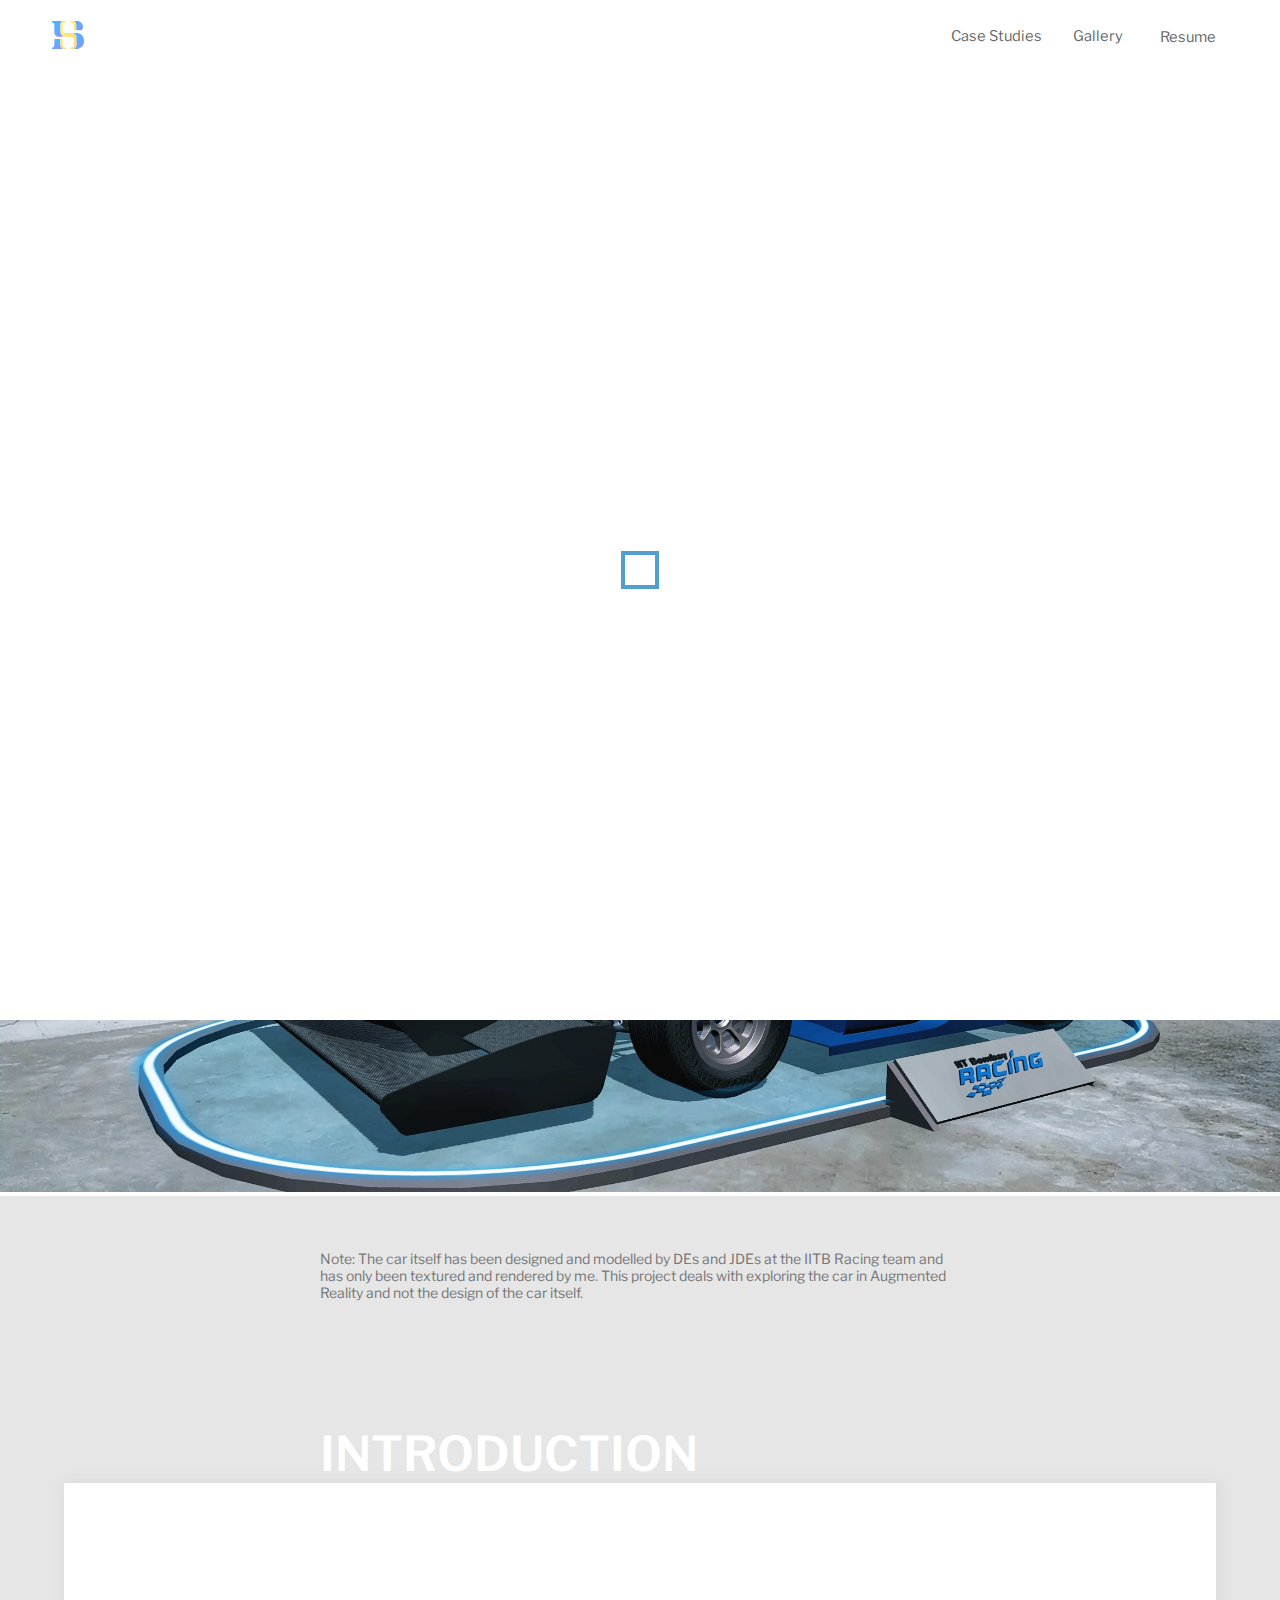
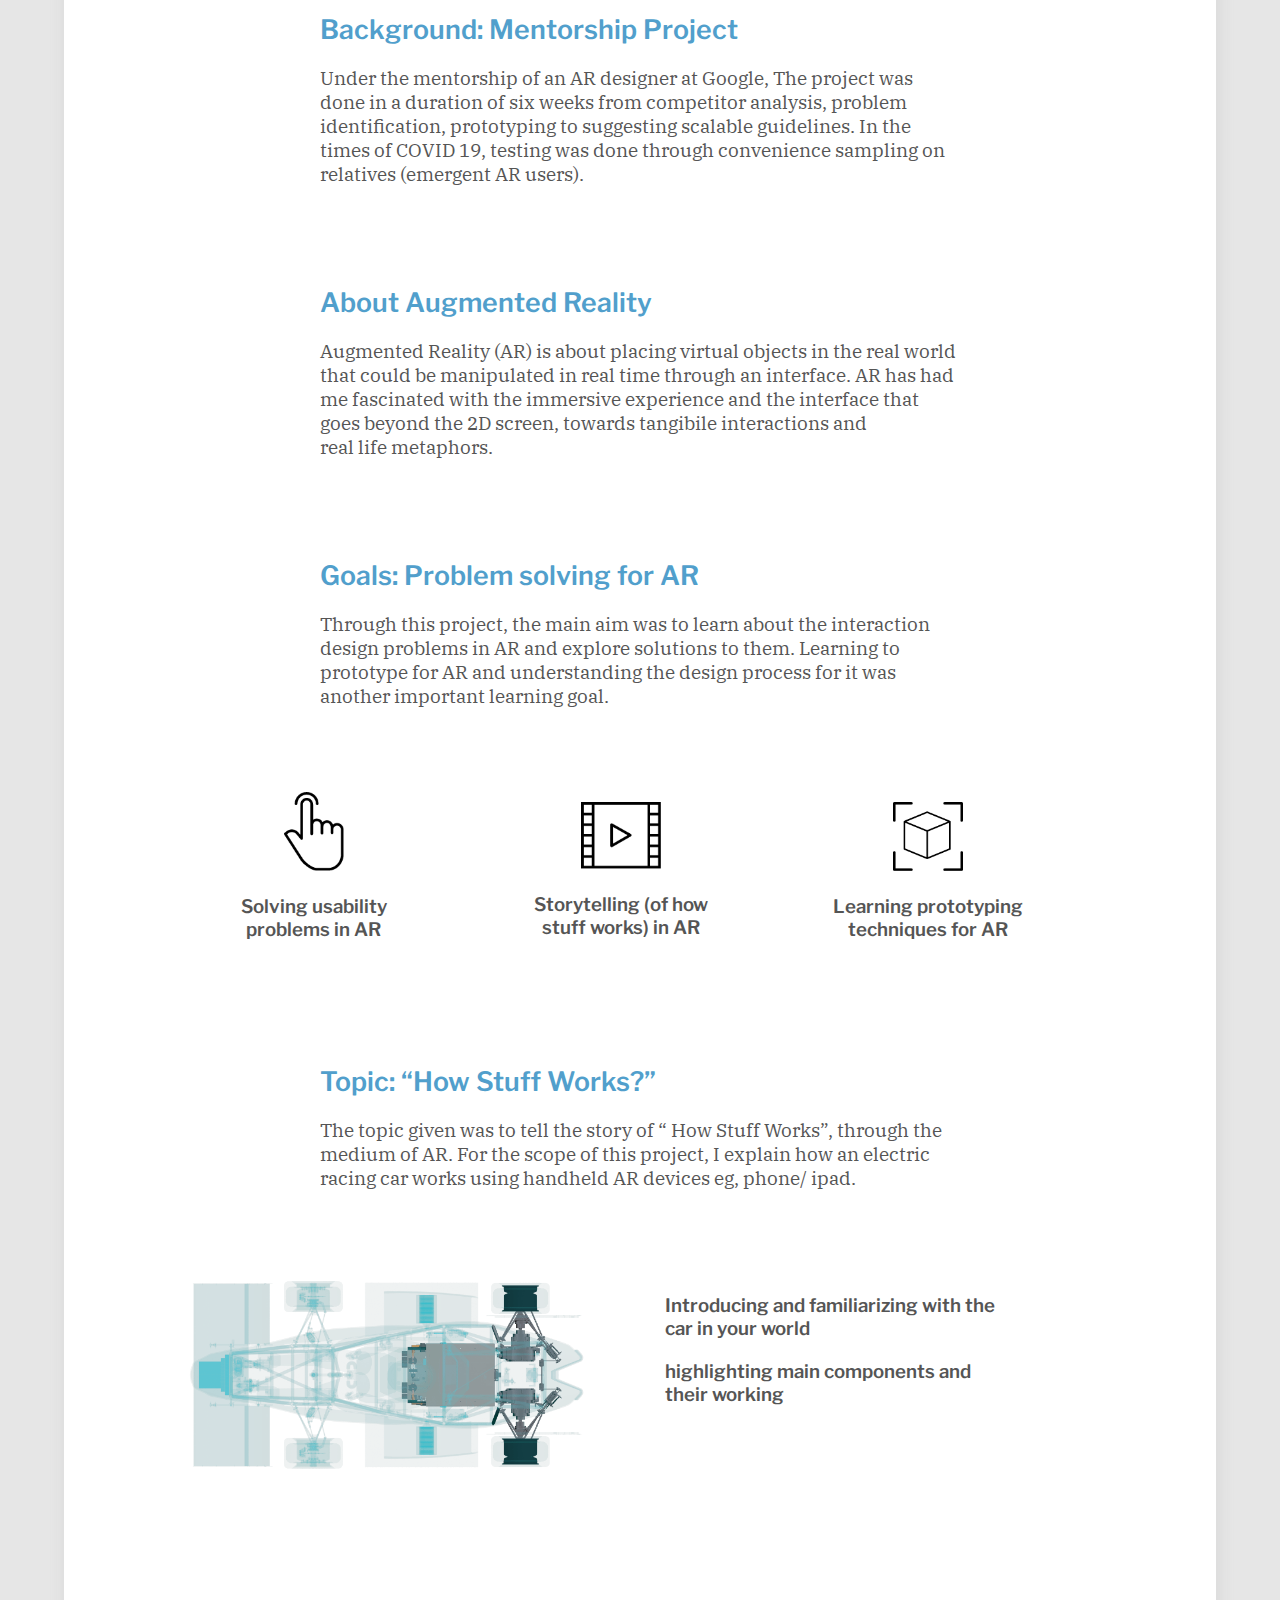
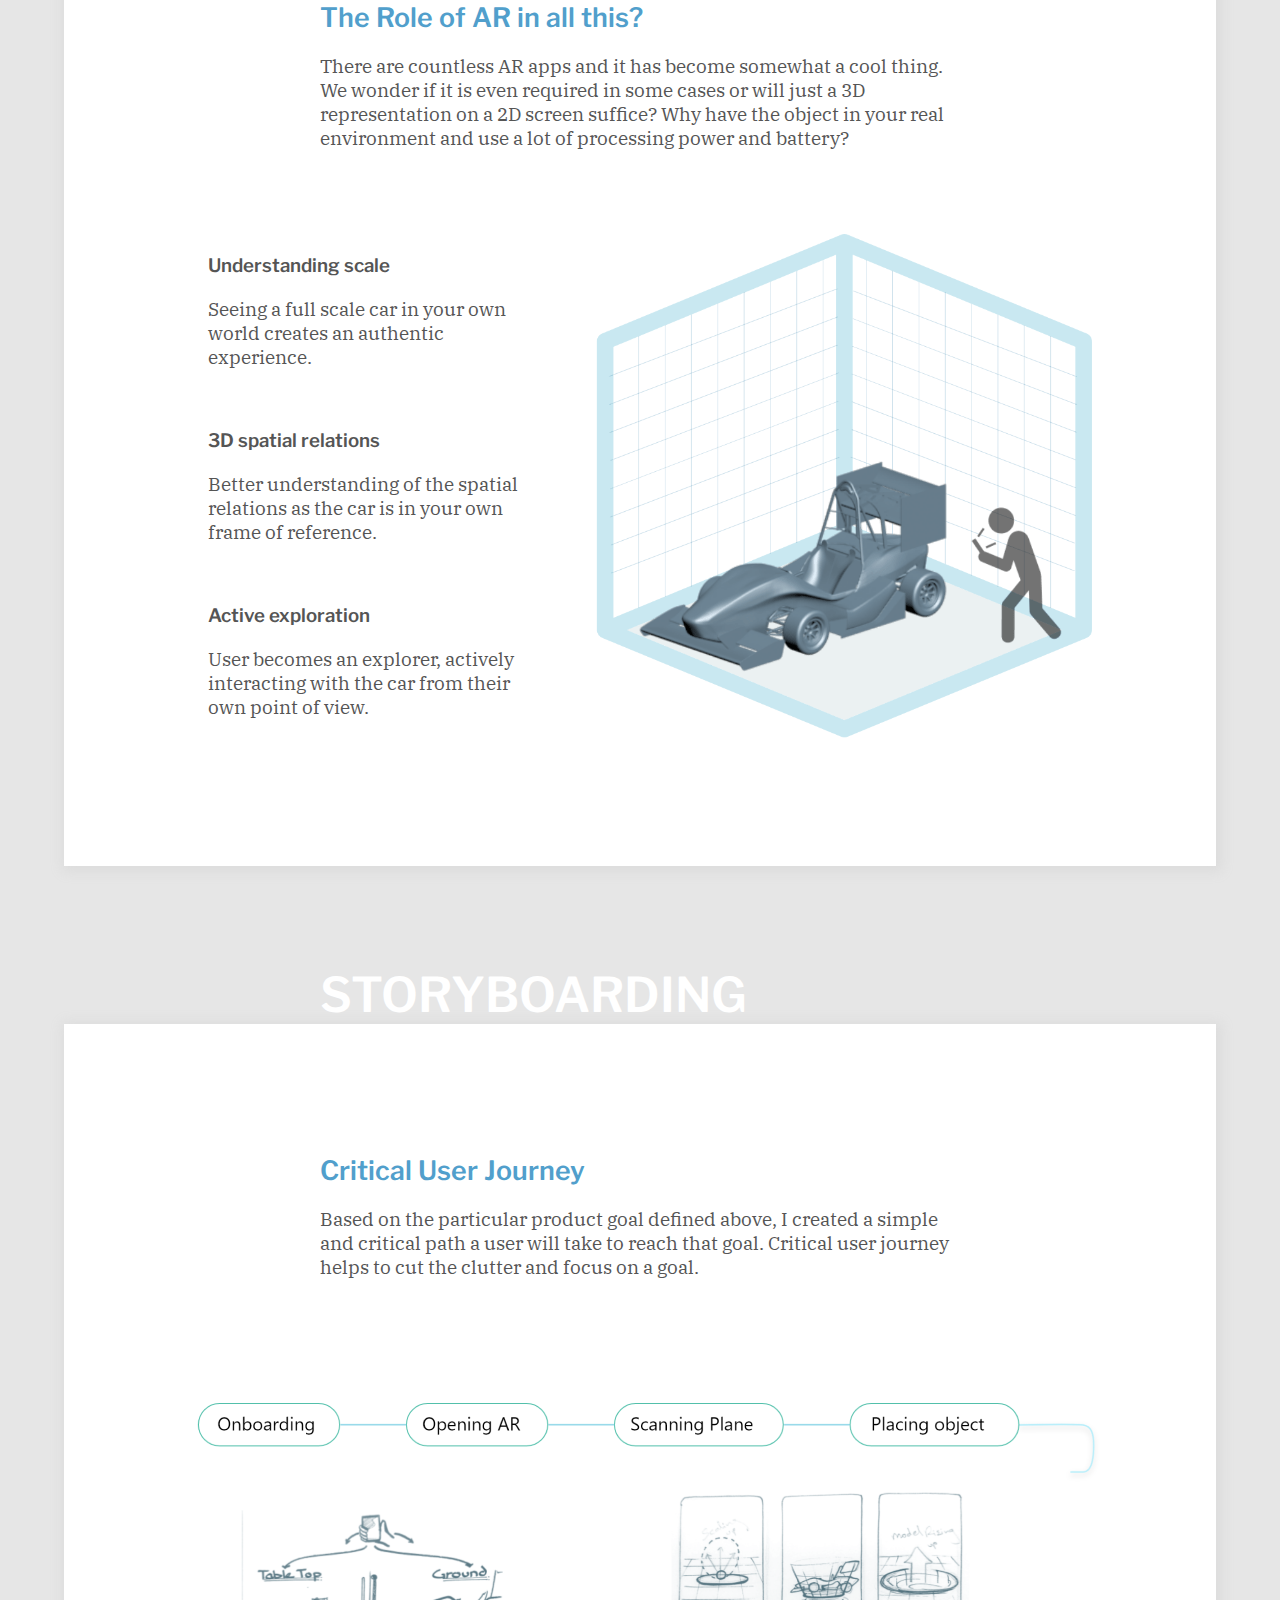
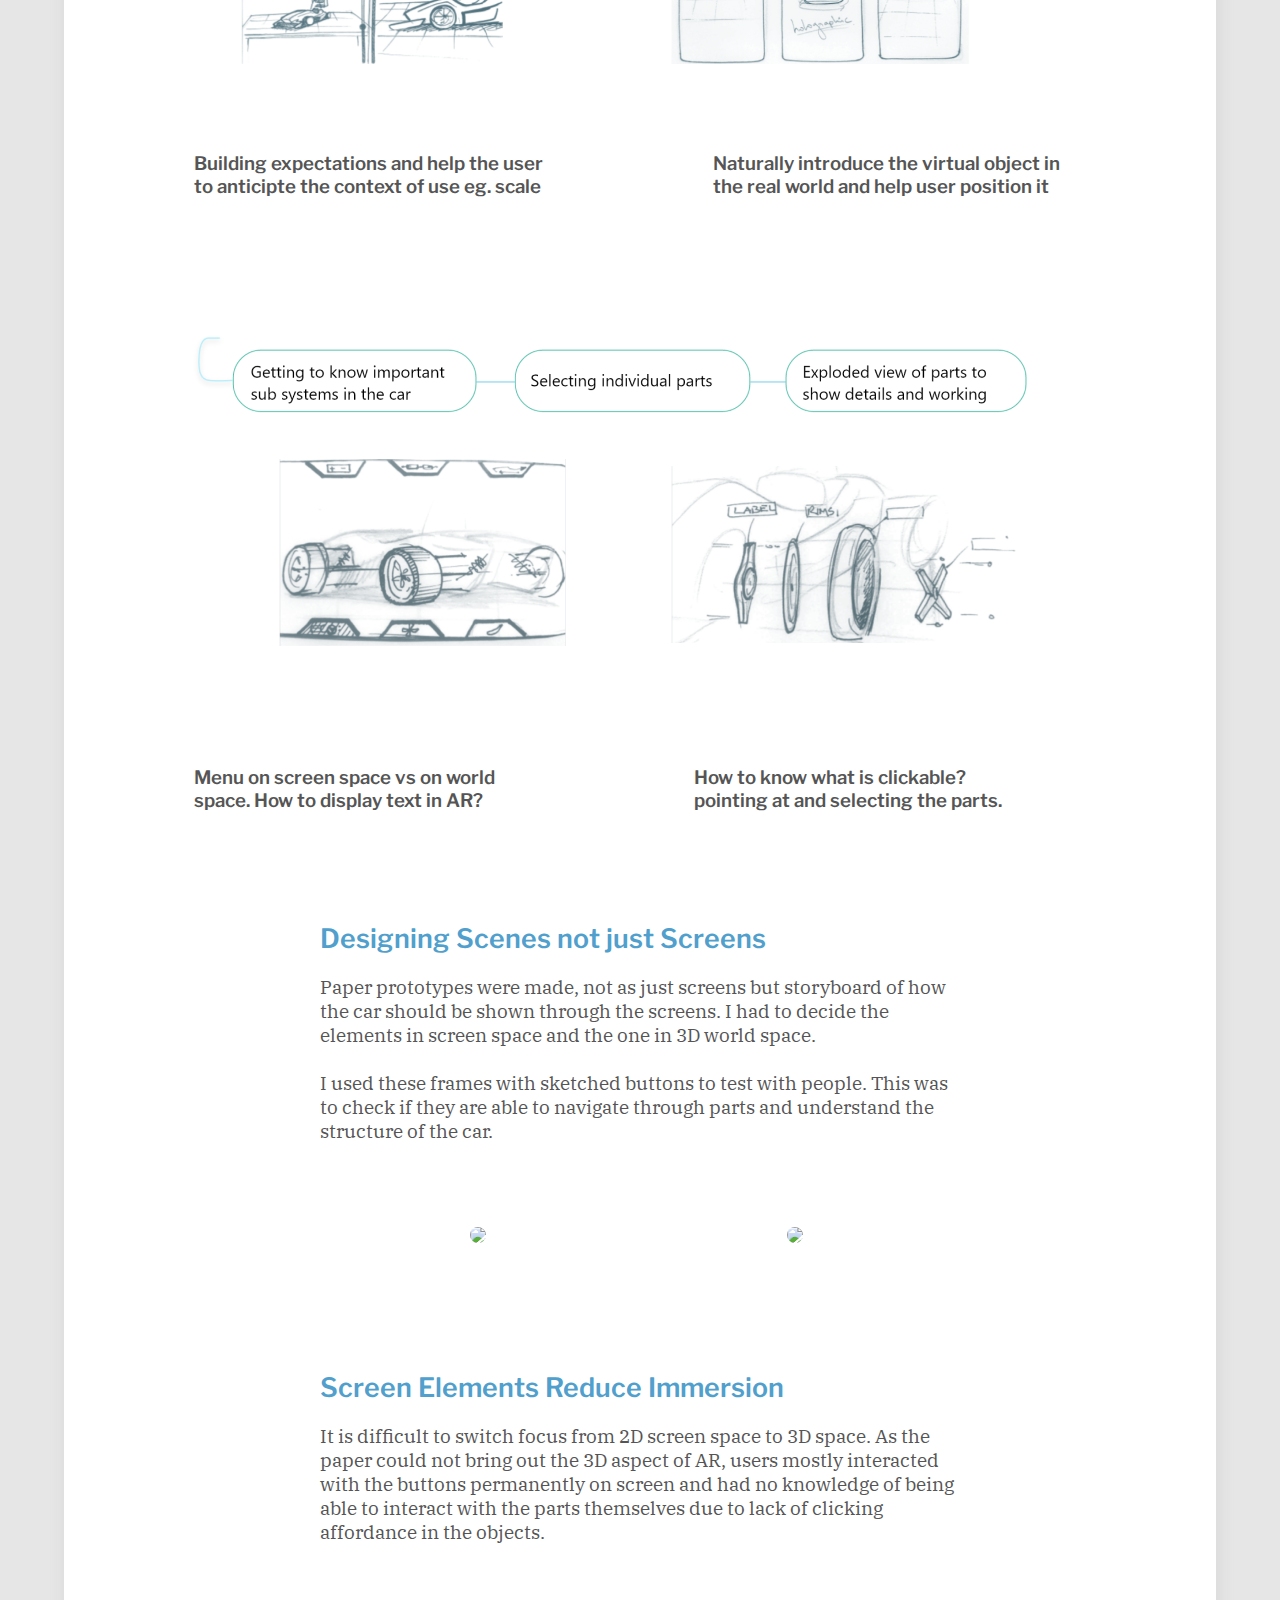
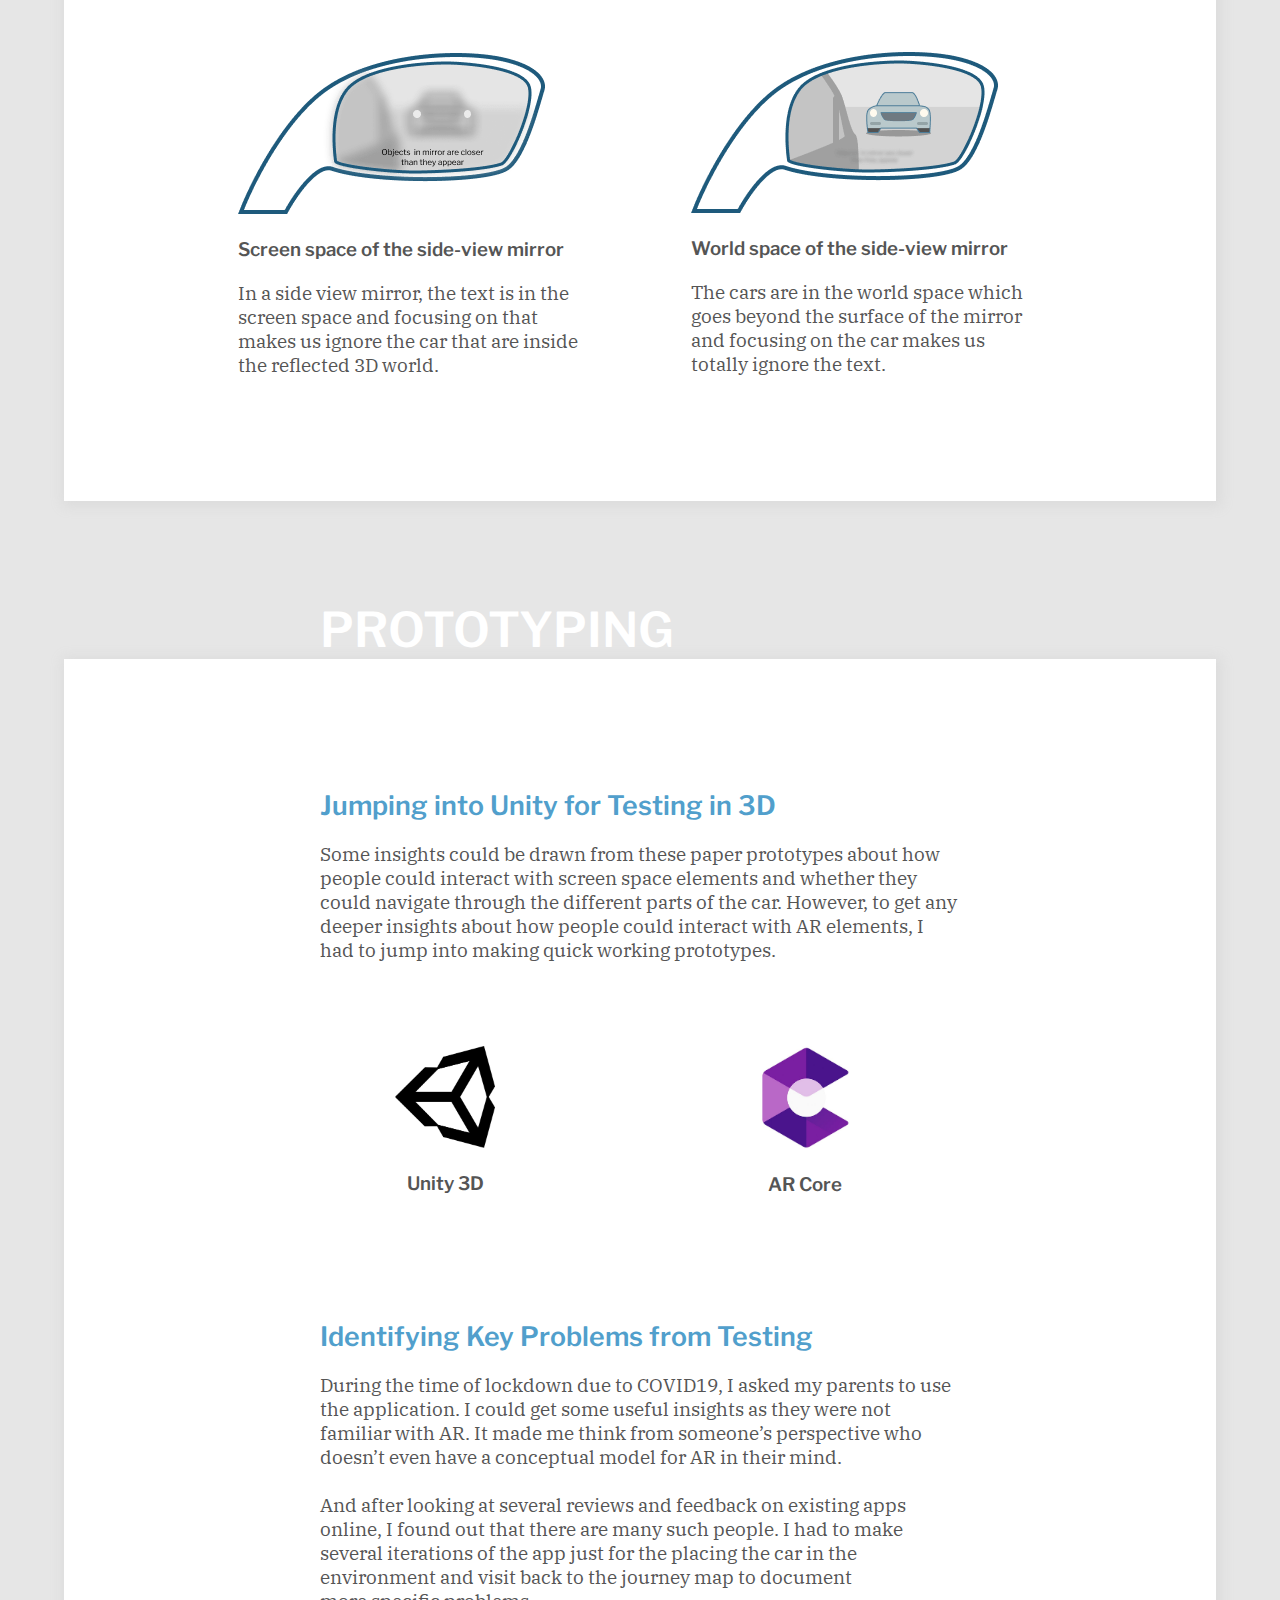
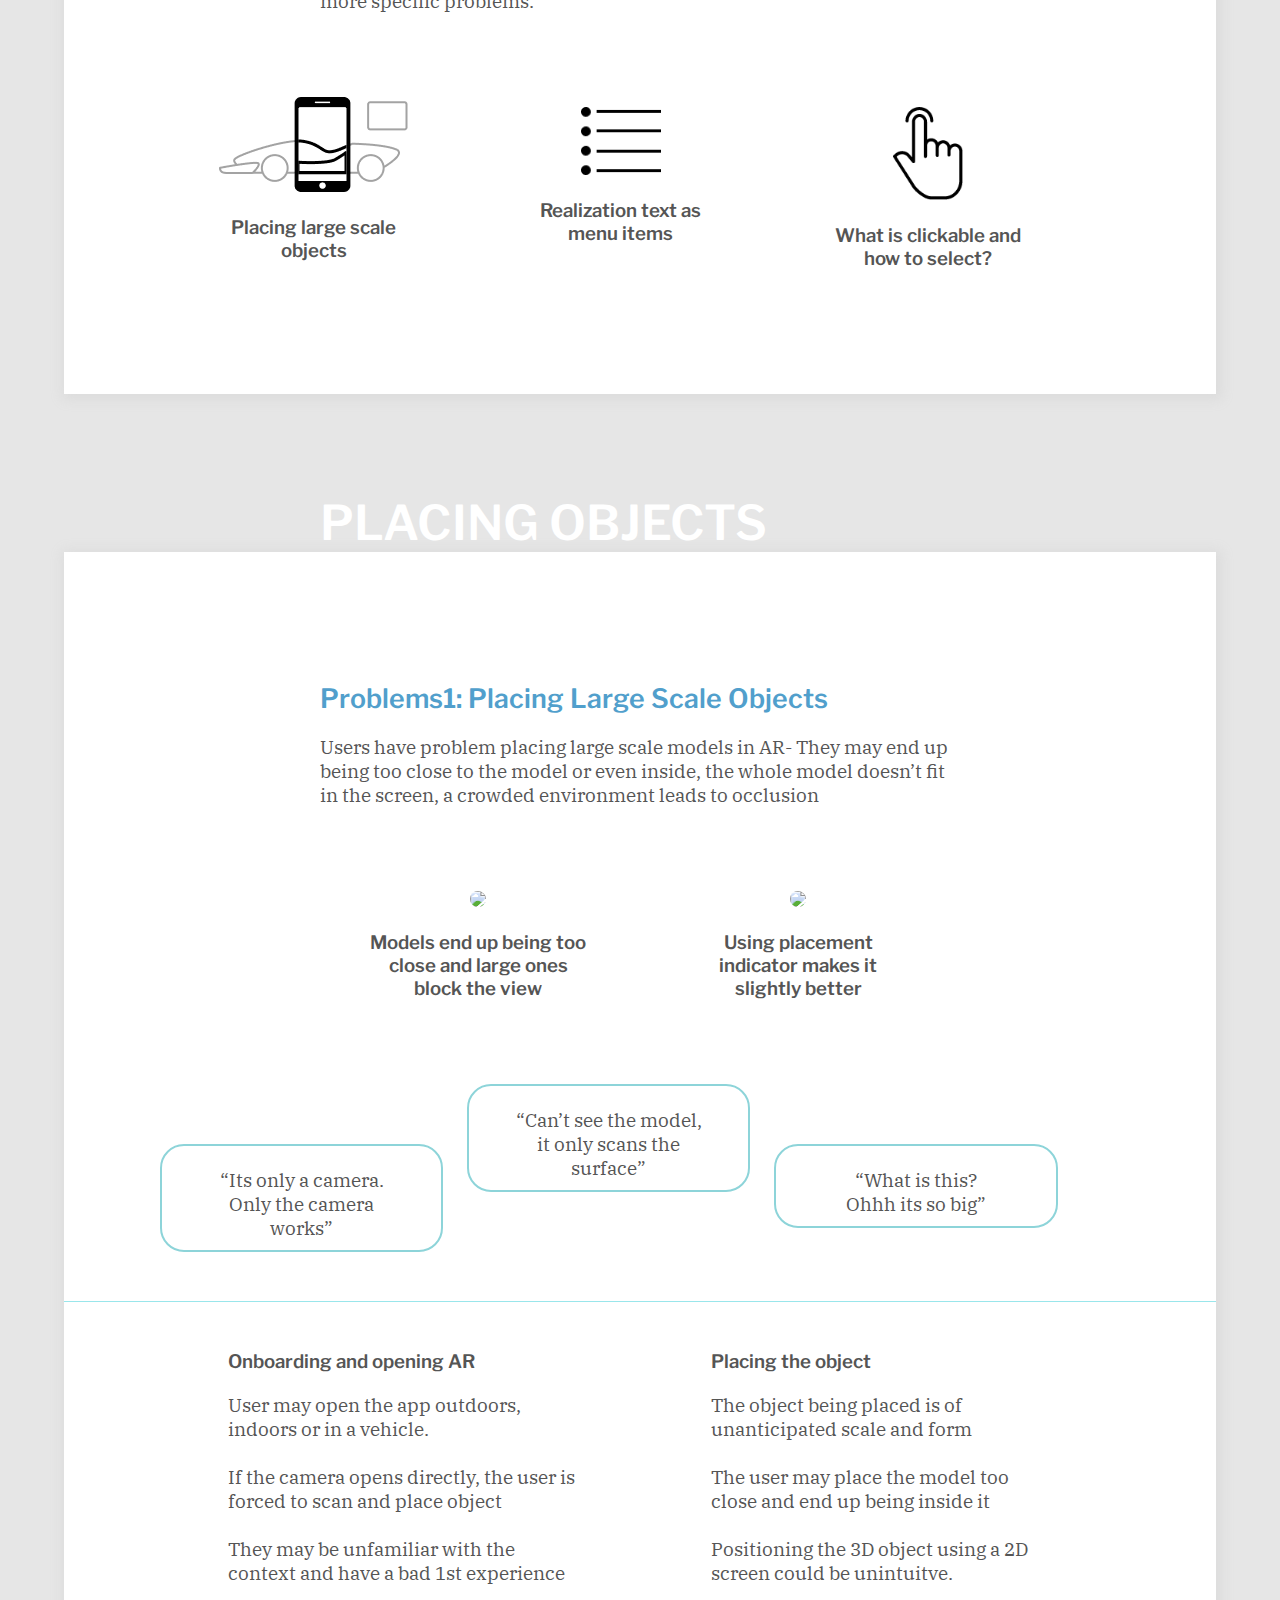
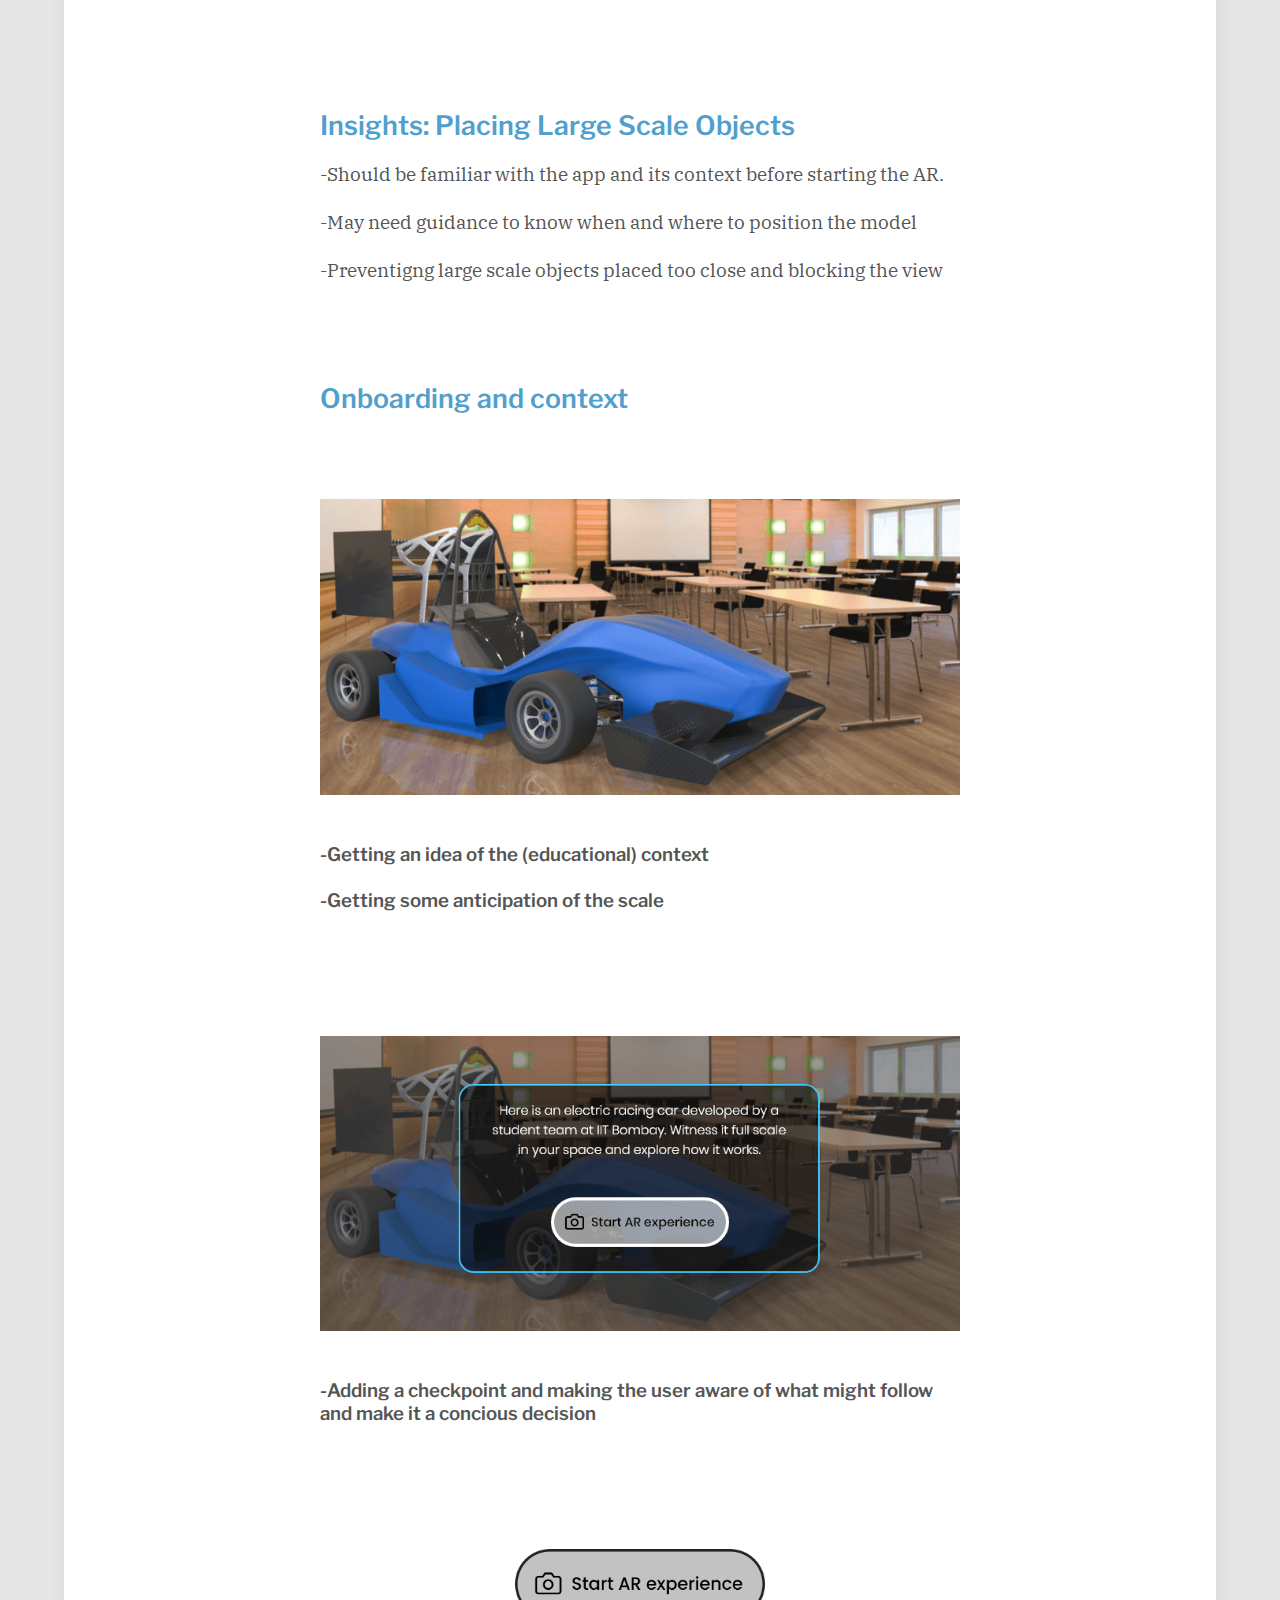
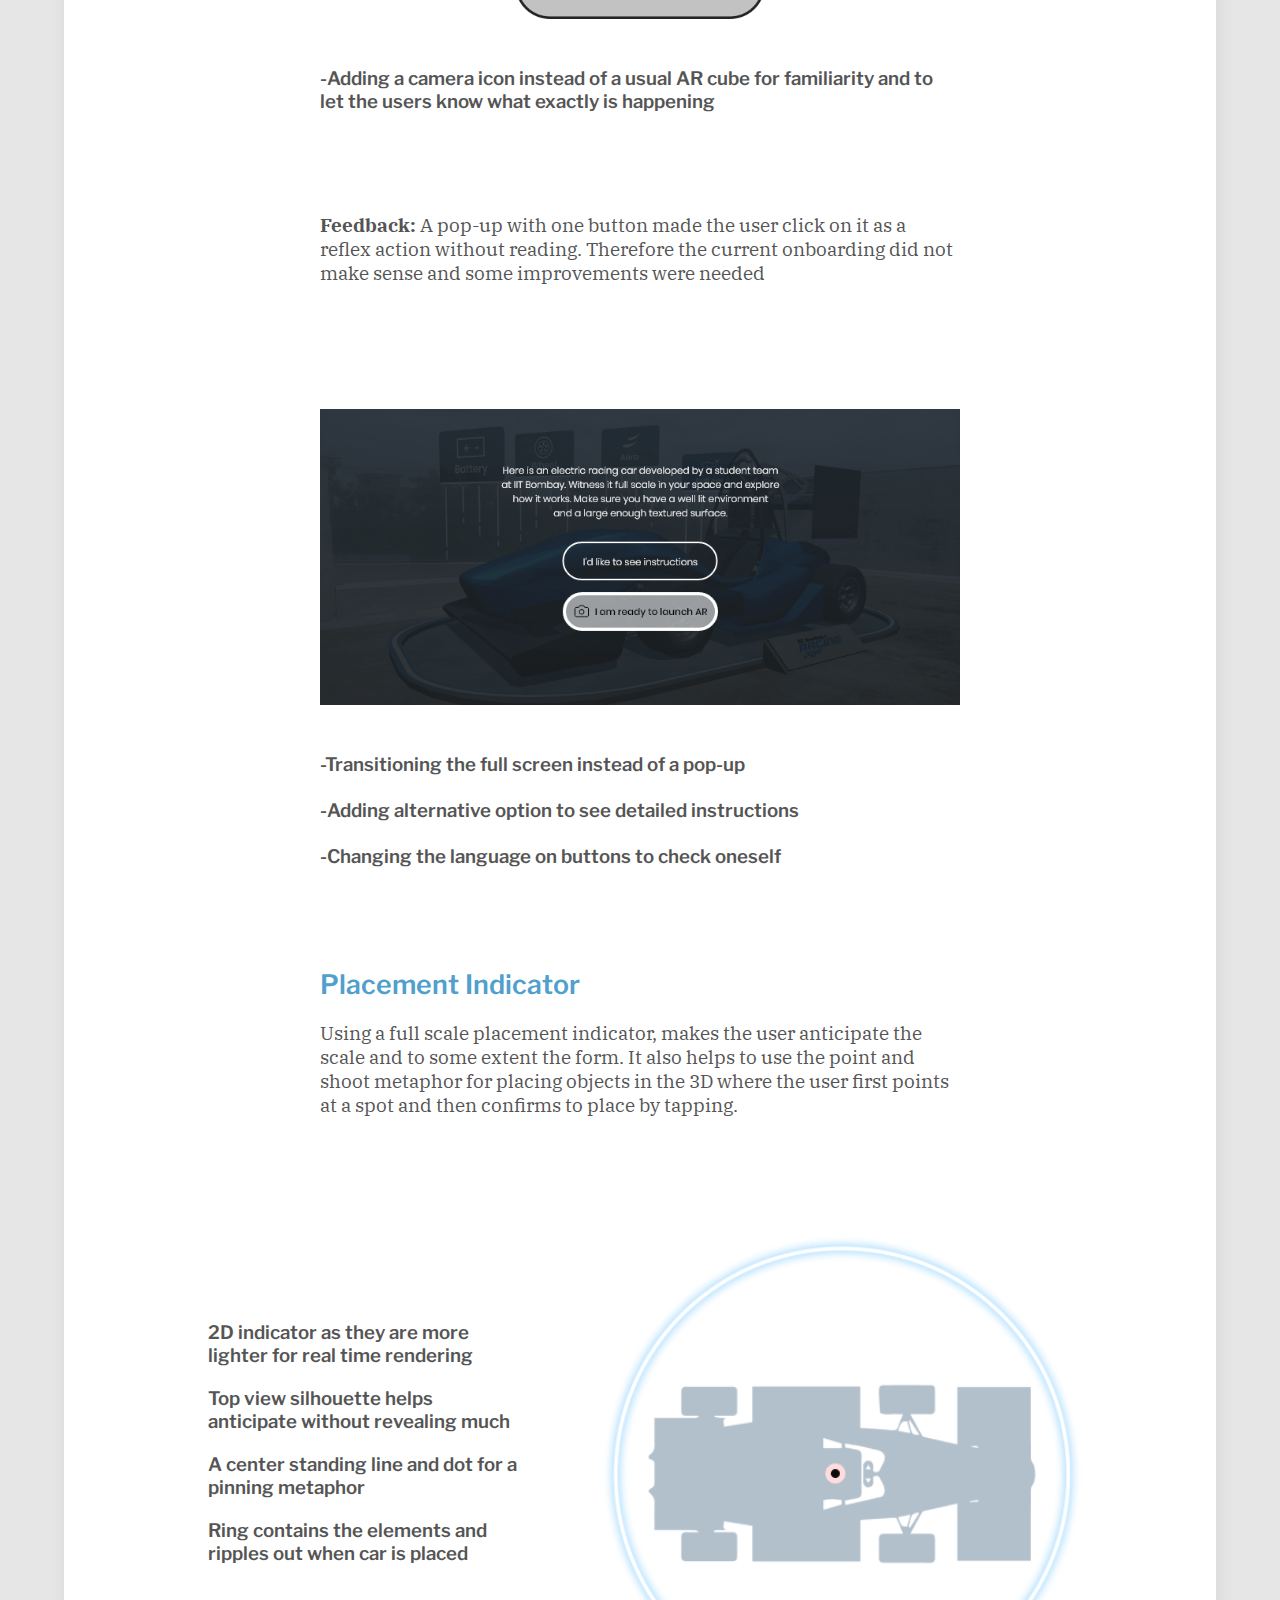
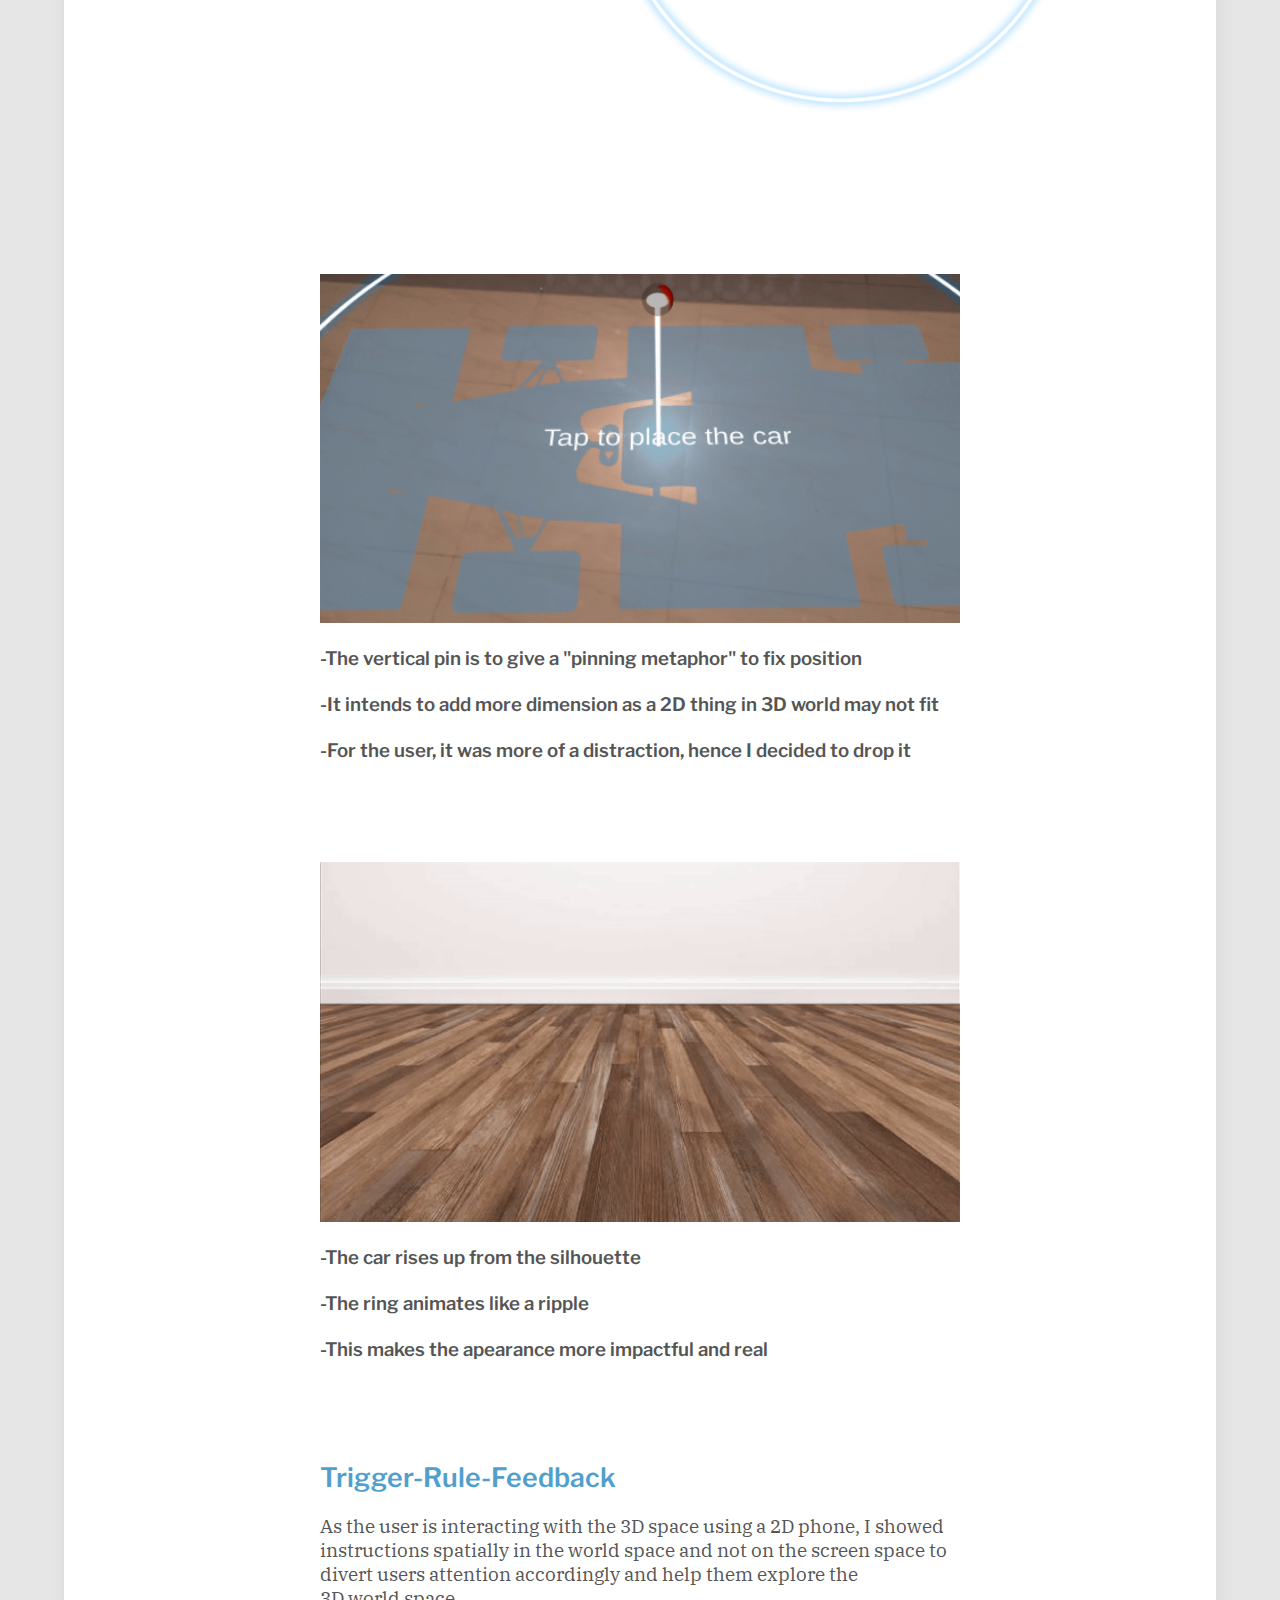
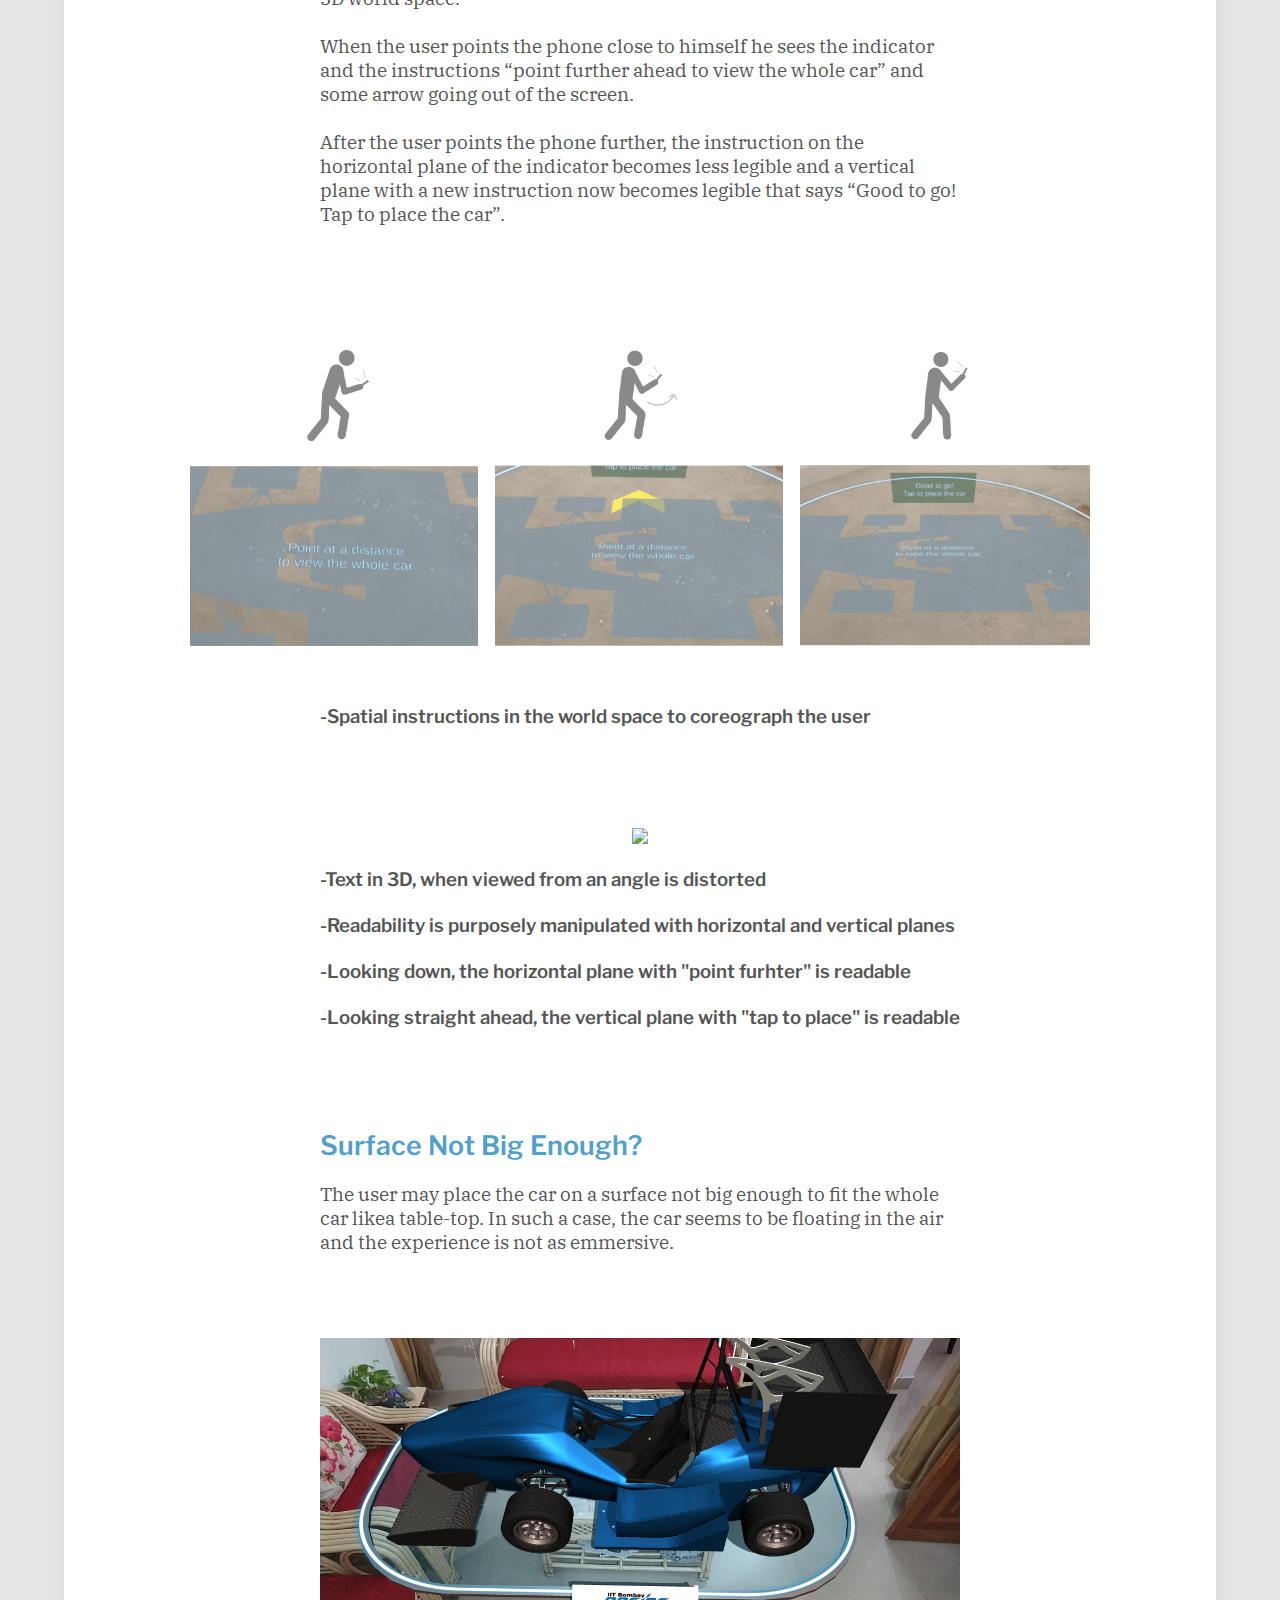
==== ARCAR/ARCARpage.html @ 8cce27c6 "Update ARCARpage.html" ====
<!doctype html>
<html>

<head> <title> ARCAR </title>
        
	<!-- RESPONSIVE -->
	<meta name="viewport" content="width= device-width">
        
    <!-- FAVICON -->    
    <link rel="icon" type="image/png" href="../Homepage/favicon.png" >
        
    <!-- FONTS -->    
	<link href="https://fonts.googleapis.com/css2?family=Libre+Franklin:ital,wght@0,400;0,600;0,700;1,400;1,600;1,700&family=Merriweather:ital,wght@0,300;0,400;0,700;0,900;1,300;1,400;1,700;1,900&display=swap" rel="stylesheet">
     <link href="https://fonts.googleapis.com/css2?family=IBM+Plex+Serif:wght@400;500;600&family=Noto+Serif:wght@400;700&family=PT+Serif:wght@400;700&display=swap" rel="stylesheet">
    
    <!-- STYLESHEET -->    
    <link href="arcar.css" rel="stylesheet" type="text/css">
     
    
    <script src="https://ajax.googleapis.com/ajax/libs/jquery/3.5.1/jquery.min.js"></script>
    
    
        
</head>


    
<body>
    
     <div class="loader-wrapper">
    <span class="loader"><span class="loader-inner"></span></span>
    </div>
    
     
    <header class="menu" id="myHeader">
            <div class="topnav" id="mynav">
                <a href="../index.html"><img src="../Homepage/HSB%20LOGO.svg" alt="Logo" width="32px" class="homeicon" id="hidden" style="margin-left: auto; margin-right: auto; margin-top: 7px"></a>
                    <div class="topnav-right">
                        
                         
                         <a href="../index.html#anchor-mywork" style="margin-top: 10px">Case Studies</a>
                         <a href="../Gallery/Gallery.html"  style="margin-top: 10px; margin-left: 3px"> Gallery</a>
                         <a href="/Homepage/Resume.pdf" class="resume"> <img src="../Homepage/download.svg"  class="download" alt="instagram account" width="18px" style="margin-top: 7px"> Resume</a>
                       
                </div>
            </div>
    </header>
    
    
    
    
    
    <!-- COVER PHOTO -->
    <div class="coverpage"> 
         <p class="title" align="center">AR.CAR</p>
         <p class="headings" style="text-align: center; margin-top: 0px; padding-bottom: 30px; color: #777777">Interaction design for Augmented Reality</p>
        
        <p align="center" class="fields" style="margin-bottom: 150px; font-size: 14px;"> MAY 2020 | &emsp; AR design  &emsp;  Interaction design  &emsp;  Unity prototyping</p> 
         </div> 
    
    
     <nav class="progress" id="myHeader2">
            <ul class="topprog" id="myprog">
                
                <li ><a href="../PaperPotli/PaperPotlipage.html" class="next-marker" style="border: 0; padding-left: 12px" ><img src="../chevrons-left.svg" alt="previous project" width="18px" style="float: left; padding-top: 2px" ></a></li>
                <li ><a href="#intro" class="intro-marker active " >INTRODUCTION &emsp; ></a> </li> 
                <li ><a href="#story" class="story-marker " > STORYBOARDING &emsp;></a></li> 
                <li ><a href="#define" class="define-marker " > PROTOTYPING &emsp;></a></li>
                <li ><a href="#place" class="place-marker " > PLACING OBJECTS &emsp;></a></li>
                <li ><a href="#text" class="text-marker " > MENU ITEMS &emsp;></a></li>
                <li ><a href="#select" class="select-marker " > CLICKING &emsp;></a></li>
                <li ><a href="#conc" class="conc-marker " > CONCLUSION &emsp;></a></li>
                <li ><a href="../POUR/POURpage.html" class="next-marker" style="margin-right: -20px">NEXT</a></li>
                <li ><a href="../POUR/POURpage.html" class="next-marker" style="border: 0" ><img src="../chevrons-right.svg" alt="previous project" width="18px" style="float: left; padding-top: 2px" ></a></li>
              
            </ul>
           </nav>
	<div class="loader-wrapper">
    <span class="loader"><span class="loader-inner"></span></span>
    </div>
	
        <img src="AR%20CAR.jpeg" width="100%">  
     

    
    
   
    
    
    <div style="background-color:rgba(230, 230, 230, 1); width: 100%; padding-bottom: 100px; padding-top: 30px; margin-top: 0;">
     <p align="left" class="fields" style="margin-top: 0px; font-size: 14px; color: #777777; padding: 24px;">Note: The car itself has been designed and modelled by DEs and JDEs at the IITB Racing team and has only been textured and rendered by me. This project deals with exploring the car in Augmented Reality and not the design of the car itself.</p>
    
    <!-- INTRODUCTION -->
    <section class="intro" id="intro">
        
        <p class="sections">INTRODUCTION</p>
        <div class="cards">
        
        
        <!-- PROJECT BACKGROUND -->
        <p class="headings">Background: Mentorship Project</p>
        <p class="content">Under the mentorship of an AR designer at Google, The project was done in a duration of six weeks from competitor analysis, problem identification, prototyping to suggesting scalable guidelines.  In the times of COVID 19, testing was done through convenience sampling on relatives (emergent AR users).</p>
    
        
        <!-- ABOUT AR -->
        <p class="headings">About Augmented Reality</p>
        <p class="content">Augmented Reality (AR) is about placing virtual objects in the real world that could be manipulated in real time through an interface. AR has had me fascinated with the immersive experience and the interface that goes beyond the 2D screen, towards tangibile interactions and real&nbsp;life&nbsp;metaphors.</p>
        
        
        <!-- GOALS -->
        <p class="headings">Goals: Problem solving for AR</p>
        <p class="content">Through this project, the main aim was to learn about the interaction design problems in AR and explore solutions to them. Learning to prototype for AR and understanding the design process for it was another important learning goal.</p>
        
        <!-- GOAL ICONS -->
        <center>
            <div class="row">
                
                <!-- IXD PROBLEMS -->
                <div class="column" style="">
                    <img src="click.png" width="60px"><p class="caption">Solving usability problems in AR </p>
                </div> 
                
                <!-- STORYTELLING -->
                <center>
                    <div class="column" style="">
                        <img src="video-player.png" width="80px" style="margin-top: 10px"><p class="caption">Storytelling (of how stuff works) in AR </p> 
                    </div>
                </center>
                
                <!-- PROTOTYPE -->
                <div class="column" style="">
                    <img src="prototypar.png" width="70px" style="margin-top: 10px"> <p class="caption">Learning prototyping techniques for AR</p>
                </div>
            </div>
        </center>
        
        
        <!-- TOPIC -->
        <p class="headings">Topic: “How Stuff Works?”</p>
        <p class="content">The topic given was to tell the story of “ How Stuff Works”, through the medium of AR. For the scope of this project, I explain how an electric racing car works using handheld AR devices eg, phone/ ipad.</p>
        
        <div class="row"> 
            
            <!-- COMPONENT DIAGRAM -->
            <div class="column" style="margin-right: 150px">
                <img src="components.png" width="400px" class="small-img"> 
            </div>
            
            <!-- CAR CAPTION -->
            <div class="column" style="min-width: 40%;">
                <p class="caption">Introducing and familiarizing with the car in your world </p>
                <p class="caption">highlighting main components and their working</p>
            </div>
            
            
        
        </div>
        
        
        
        <!-- WHY AR -->
        <p class="headings">The Role of AR in all this?</p>
        <p class="content">There are countless AR apps and it has become somewhat a cool thing. We wonder if it is even required in some cases or will just a 3D representation on a 2D screen suffice? Why have the object in your real environment and use a lot of processing power and battery? </p>
        
        <div class="row"> 
            
            <div class="column" style="min-width: 360px">
                <p class="caption" >Understanding scale</p>
                <p class="content">Seeing a full scale car in your own world creates an authentic experience.</p>
                <p class="caption" style="margin-top: 60px">3D spatial relations</p>
                <p class="content">Better understanding of the spatial relations as the car is in your own frame of reference.</p>
                <p class="caption" style="margin-top: 60px">Active exploration</p>
                <p class="content">User becomes an explorer, actively interacting with the car from their own point of view.</p>
            </div>
            
            <div class="column">
                <img src="scale.png" width="500px" class="small-img">
            </div>
        </div>
        
        </div><!-- intro card-->
            
    </section> <!-- INTRODUCTION -->
    
    
    
    
    
   <!-- STORYTELLING -->
   <section class="story" id="story">
       <p class="sections">STORYBOARDING</p>
       <div class="cards">
       
       <!-- CUJ -->
          
               <p class="headings">Critical User Journey</p>
<p class="content">Based on the particular product goal defined above, I created a simple and critical path a user will take to reach that goal. Critical user journey helps to cut the clutter and focus on a goal.
            <center>
               <img src="cuj.png" style="max-width: 1200px; margin-top: 100px; margin-left: 7" class="img">
           </center>
           
           <div class="row">
               <div class="column" style=" min-width: 42%; padding:10px; margin-right: 10%;">
                   <p class="caption" style="margin-top: -10px">Building expectations and help the user to anticipte the context of use eg. scale</p>
               </div>
               
               <div class="column" style=" min-width:42%; padding:10px">
                   <p class="caption" style="margin-top: -10px">Naturally introduce the virtual object in the real world and help user position it</p>
               </div>
           </div>
           
           
           <center>
               <img src="cuj2.png" style="min-width: 42%; margin-top: 100px;" class="img">
           </center>
           
           <div class="row">
               <div class="column" style=" min-width: 40%; padding:10px; margin-right: 10%;">
                   <p class="caption" style="margin-top:-10px">Menu on screen space vs on world space. How to display text in AR?</p>
               </div>
               
               <div class="column" style=" min-width: 40%; padding:10px;">
                   <p class="caption" style="margin-top: -10px">How to know what is clickable? pointing at and selecting the parts.</p>
               </div>
           </div>
      

   
       
       <!-- PAPER PROTO -->   
       <p class="headings">Designing Scenes not just Screens</p>
       <p class="content">Paper prototypes were made, not as just screens but storyboard of how the car should be shown through the screens. I had to decide the elements in screen space and the one in 3D world space.  <!--</<center>
       <img src="Scene.gif" style="width: 640px; margin-top: 20px" class="img">
       </center>-->
       <br><br>
       I used these frames with sketched buttons to test with people. This was to check if they are able to navigate through parts and understand the structure of the car.  </p>
       <center>
       <div class="row" style="max-width: 640px">
           <div class="column" style="width: 42%;">
               <img src="Zoom.gif" class="screens">
           </div>
           
           <div class="column" style="width: 42%">
               <img src="zoom1.gif" class="screens">
           </div>
       </div> 
     </center>
       
       
       
     <!-- REAR VIEW SPACES -->   
       <p class="headings">Screen Elements Reduce Immersion</p>
       <p class="content">It is difficult to switch focus from 2D screen space to 3D space. As the paper could not bring out the 3D aspect of AR, users mostly interacted with the buttons permanently on screen and had no knowledge of being able to interact with the parts themselves due to lack of clicking affordance in the objects.   </p>
       
       <div class="row" style="max-width: 900px;">
           
           <div class="column" style="min-width: 45%;">
               <img src="Screen%20rear.png" style="margin-top: 24px; margin-left: 24px" class="small-img">
               <p class="caption">Screen space of the side-view mirror</p>
               <p class="content">In a side view mirror, the text is in the screen space and focusing on that makes us ignore the car that are inside the reflected 3D world.</p>
           </div>
           
           <div class="column" style="min-width: 44%">
               <img src="World%20rear.png" style="margin-top: 24px; margin-left: 24px" class="small-img">
               <p class="caption">World space of the side-view mirror</p>
               <p class="content">The cars are in the world space which goes beyond the surface of the mirror and focusing on the car makes us totally ignore the text.</p>
           </div>

       </div>
       </div>
    </section> <!-- STORYTELLING -->
    
    
    
    
    
    <!-- Proto testing -->
    <section class="define" id="define">
        
        <p class="sections">PROTOTYPING</p>
        <div class="cards">
        <!-- Early PROTO -->
        <p class="headings">Jumping into Unity for Testing in 3D</p>
        <p class="content">Some insights could be drawn from these paper prototypes about how people could interact with screen space elements and whether they could navigate through the different parts of the car. However, to get any deeper insights about how people could interact with AR elements, I had to jump into making quick working prototypes.  </p>
        
         <center>
            <div class="row" style="max-width: 600px;">
                
                <!-- Unity -->
                <div class="column" style="margin-right: 150px;">
                    <img src="unity-69-logo-black-and-white.png" width="100px" ><p class="caption">Unity 3D</p>
                </div> 
                
        
                
                <!-- Ar Core -->
                <div class="column" style="">
                   <center><img src="ARCore_Cloud.jpg" width="90px"> <p class="caption">AR Core</p></center> 
                </div>
            </div>
        </center>
        
        <!-- Problems -->
        <p class="headings">Identifying Key Problems from Testing</p>
        <p class="content">During the time of lockdown due to COVID19, I asked my parents to use the application. I could get some useful insights as they were not familiar with AR. It made me think from someone’s perspective who doesn’t even have a conceptual model for AR in their mind.
            <br>
            <br>
            And after looking at several reviews and feedback on existing apps online, I found out that there are many such people. I had to make several iterations of the app just for the placing the car in the environment and visit back to the journey map to document more&nbsp;specific&nbsp;problems. 
        </p>
        
        <!-- Problem Icond-->
        <center>
            <div class="row">
                <div class="column" style="min-width: 27%">
                    <img src="Largescale.png" ><p class="caption">Placing large scale objects </p>
                </div> 
                
                <center>
                    <div class="column" style="min-width: 27%">
                        <img src="text.png" width="80px" style="margin-top: 10px"><p class="caption">Realization text as menu items </p> 
                    </div>
                </center>
                
                <div class="column" style="min-width: 27%">
                    <img src="click.png" width="70px" style="margin-top: 10px"> <p class="caption">What is clickable and how to select?</p>
                </div>
            </div>
        </center>
        </div>
    </section> <!-- Proto testing -->
    
    
    
    
   
    <!-- PLACING LARGE SCALE ONJECTS -->
    <section class="place" id="place">
        <p class="sections">PLACING OBJECTS</p>
        
       <div class="cards" style="padding-bottom: 0;">  
        
            
            
            <!-- PROBLEMS 1-->
            <p class="headings">Problems1: Placing Large Scale Objects</p>
            <p class="content">Users have problem placing large scale models in AR-  They may end up being too close to the model or even inside, the whole model doesn’t fit in the screen, a crowded environment leads to occlusion </p>
            
            <center>
                <div class="row" style="max-width: 640px">
                    <div class="column" style="min-width: 42%;">
                        <img src="Too-Big.gif" class="screens">
                        <p class="caption">Models end up being too close and large ones block the  view</p>
                    </div>
                    
                    <div class="column" style="min-width: 43%">
                        <img src="Too-Big-but-not-so-much.gif" class="screens">
                        <p class="caption">Using placement indicator makes it slightly better</p>
                    </div>
                </div>
            </center>
            
            
            <!-- DETAILED JOURNEY -->
            <center>
                <div class="row">
                    <div class="column" style="max-width: 360px; border-style: solid; border-width: 2px; border-color: #8DD4D9; border-radius: 24px; padding: 10px; padding-top: 2px; margin-top: 60px; margin-bottom: 36px;">
                        <p class="content">“Its only a camera.<br> Only the camera works” </p>
                    </div> 
                    
                    <center>
                        <div class="column" style="max-width: 360px; border-style: solid; border-width: 2px; border-color: #8DD4D9; border-radius: 24px; padding: 10px; padding-top: 2px; margin-left: 24px; margin-right: 24px">
                            <p class="content">“Can’t see the model,<br> it only scans the surface” </p> 
                        </div>
                    </center>
                    
                    <div class="column" style="max-width: 300px; border-style: solid; border-width: 2px; border-color: #8DD4D9; border-radius: 24px; padding: 10px; padding-top: 2px;  margin-top: 60px; margin-bottom: 36px;">
                        <p class="content">“What is this?<br>Ohhh its so big”</p>
                    </div>
                </div>
            </center>
            <svg height="1" width="100%">
                <line x1="0" y1="0" x2="200%" y2="0" style="stroke:#99E6EB;stroke-width:7;" />
            </svg>
            
            
            <div class="row" style="max-width: 920px; margin-top: 0px;">
                <div class="column" style="min-width: 44%;margin-right: 30px">
                    <p class="caption">Onboarding and opening AR</p>
            <p class="content">User may open the app outdoors, indoors or in a vehicle.
                <br>
                <br>
                If the camera opens directly, the user is forced to scan and place object
                <br>
                <br>
                They may be unfamiliar with the context and have a bad 1st experience</p>
                </div>
                
                <div class="column" style="min-width: 41%;">
                    <p class="caption">Placing the object</p>
                    <p class="content">The object being placed is of unanticipated scale and form
                        <br>
                        <br>
                        The user may place the model too close and end up being inside it
                        <br>
                        <br>
                        Positioning the 3D object using a 2D screen could be unintuitve.</p>
                </div>
            </div>
    
            
            
            
            <!-- KEY INSIGHTS-->
            <p class="headings">Insights: Placing Large Scale Objects</p>
            <p class="content">-Should be familiar with the app and its context before starting the AR.
                <br>
                <br>
                -May need guidance to know when and where to position the model
                <br>
                <br>
                -Preventigng large scale objects placed too close and blocking the view
            </p>
       
   
    
    
    
    
    <!-- PLACING OBJECT SOLUTION-->
    <div class="Solution 1">
        
        
        
        <p class="headings">Onboarding and context</p>
        <center><img src="onboard.png" style="max-width: 640px; margin-top: 60px" class="img"></center>
        <p class="caption">-Getting an idea of the (educational) context
            <br>
            <br>
            -Getting some anticipation of the scale</p>
        <center><img src="checkpoint1.png" style="max-width: 640px; margin-top: 100px" class="img"></center>
        
     
        <p class="caption">-Adding a checkpoint and making the user aware of what might follow and make it a concious decision</p>
        <center><img src="button.png" style="width: 250px; margin-top: 100px" class="img"></center>
        
        
        <p class="caption">-Adding a camera icon instead of a usual AR cube for familiarity and to let the users know what exactly is happening</p>
        
        <p class="content" style="margin-top:100px"><b>Feedback: </b>A pop-up with one button made the user click on it as a reflex action without reading. Therefore the current onboarding did not make sense and some improvements were needed</p>
        
        
        <center><img src="checkpoint.png" style="max-width: 640px; margin-top: 100px" class="img"></center>
        <p class="caption">-Transitioning the full screen instead of a pop-up
            <br>
            <br>
            -Adding alternative option to see detailed instructions
            <br>
            <br>
            -Changing the language on buttons to check oneself
        </p>
        
        
        
        
        <p class="headings">Placement Indicator</p>
        <p class="content">Using a full scale placement indicator, makes the user anticipate the scale and to some extent the form. It also helps to use the point and shoot metaphor for placing objects in the 3D where the user first points at a spot and then confirms to place by tapping.</p>
        
        <div class="row"> 
            <div class="column" style="min-width: 360px; margin-top: 60px;">
                <p class="caption" style="margin-top: 60px;">2D indicator as they are more lighter for real time rendering</p>
                <p class="caption">Top view silhouette helps anticipate without revealing much</p>
                <p class="caption">A center standing line and dot for a pinning metaphor</p>
                <p class="caption">Ring contains the elements and ripples out when car is placed</p>
            </div>
            
            <div class="column">
                <img src="Pl%20indic.png" width="500px" class="img">
            </div>
        </div>
        
        <center><img src="placement%20indic.png"  style="margin-top: 100px;" class="gif"></center>
        <p class="caption">-The vertical pin is to give a "pinning metaphor" to fix position
            <br>
            <br>
            -It intends to add more dimension as a 2D thing in 3D world may not fit
            <br>
            <br>
	                  -For the user, it was more of a distraction, hence I decided to drop it
        </p>
        <center><img src="introcar.gif"  style="margin-top: 100px;" class="gif"></center>
         <p class="caption">-The car rises up from the silhouette
            <br>
            <br>
            -The ring animates like a ripple
            <br>
            <br>
            -This makes the apearance more impactful and real
        </p>
        
        
        
        
        <p class="headings">Trigger-Rule-Feedback</p>
        <p class="content">As the user is interacting with the 3D space using a 2D phone, I showed instructions spatially in the world space and not on the screen space to divert users attention accordingly and help them explore the 3D&nbsp;world&nbsp;space. 
            <br>
            <br>
            When the user points the phone close to himself he sees the indicator and the instructions “point further ahead to view the whole car” and some arrow going out of the screen. 
            <br>
            <br>
            After the user points the phone further, the instruction on the horizontal plane of the indicator becomes less legible and a vertical plane with a new instruction now becomes legible that says “Good to go! Tap&nbsp;to&nbsp;place&nbsp;the&nbsp;car”.
        </p>
        
        <center><img src="Group%2030.png" style="max-width: 900px; margin-top: 100px" class="img"></center>
         <p class="caption">-Spatial instructions in the world space to coreograph the user
        </p>
        
        <center><img src="Spatial-instructions.gif" style="margin-top: 100px;" class="gif"></center>
         <p class="caption">-Text in 3D, when viewed from an angle is distorted
            <br>
            <br>
            -Readability is purposely manipulated with horizontal and vertical planes 
             <br>
             <br>
             -Looking down, the horizontal plane with "point furhter" is readable
               <br>
             <br>
             -Looking straight ahead, the vertical plane with "tap to place" is readable 
        </p>
    
           
    
    <p class="headings">Surface Not Big Enough? </p>
    <p class="content"> The user may place the car on a surface not big enough to fit the whole car likea table-top. In such a case, the car seems to be floating in the air and the experience is not as emmersive.</p>
 
    <center><img src="virtual%20env.jpg" style="max-width: 640px; margin-top: 60px" class="img"></center>
    
    <p class="caption">Giving the car a simple transluscent environment of its own still makes it look grounded and yet in the real world.</p>
    <center><p class="headings">...</p></center>
    
  
        
    </div>  
	   
	      <center>  <video width="100%" controls autoplay>
	  <source src="Placing0001-0420.mkv" type="video/mp4">
  
              </video></center>
         </div>
        </section> <!-- PLACING LARGE SCALE ONJECTS -->
   
	     

    <!-- TEXT -->
    <section class="text" id="text">
        
        <p class="sections">MENU ITEMS</p>
    <div class="cards">
        
        <p class="headings">Role of Text in AR</p>
        <p class="content"> How to use text in AR is a challenging topic with a lot of scope. There are numerous problems related to readability and legibility. The role of text in AR could broadly be classified into realization text and comprehension text (refer: Min-Young Kim at ATypeI 2019, Tokyo).</p>
        
        <div class="row" style="max-width: 730px; margin-top: 0px">
                <div class="column" style="min-width: 44%; margin-right: 0px">
                    <p class="caption">Realization text</p>
            <p class="content">Small amount of text in the form of menu, label, instructions
                <br>
                <br>
                You may not know when and where it will pop up in AR
                <br>
                <br>
                You have to realize the text's existence and visibility is a bigger issue than readability</p>
                </div>
                
                <div class="column" style="min-width: 41%;margin-left: 0px">
                    <p class="caption">Comprehension text</p>
                    <p class="content">Large amount of text in the form of passages
                        <br>
                        <br>
                        You will know when and where it pops up due to its volume
                        <br>
                        <br>
                        Readability will be a greater issue.</p>
                </div>
        </div>
        
        <p class="headings">Problems 2: Realization Text as Menu Items</p>
        <p class="content">In this project, I had to display the different subsystems of the car that the user could toggle between. From the previous insights, it was clear that these had to be in the world space for a better immersive experience. I referred to some existing applicatins like Google AR core sevices, Angry Bird AR and Knightfall AR to identify some problems and existing practices. The umbrella problem of visibility has several factora affecting it like 
            <br><br>
            -Text element could be outside the screen
            <br><br>
            -The real world background is by dynamic and cluttured
            <br><br>
            -Text can be viewed from different angles leading to distortion
            <br><br>
            -Text elements next to each other may cover each other form an angle
        </p>
        
        
         <!-- KEY INSIGHTS-->
            <p class="headings">Insights: Realization Text as Menu Items</p>
            <p class="content">-Text should be placed in such a way that it is not hidden by any other object or other neighboring text.
                <br>
                <br>
                -Text should belong somewhere in the worldspace like a real or virtual surface wit material instead of floating randomly.
                <br>
                <br>
                -Text should be made visible against different backgrounds and different angles. taking inspiration form billboards could help.
            </p>
        
        
        <p class="headings">Connecting Menu Items to the model </p>
        <p class="content">Taking our first insights further, I decided to make the menu items, a part of the whole system of car and its virtual plane. They are closely linked to the car and have a specific position in space instead of floating.</p>
        <center><img src="Text2.gif" class="gif"></center>
        
     
        <p class="caption">-The items are arranged as billboards standing behind the car
        <br>
        <br>
        -The lines dripping down from them help lead the eye towards them even if they are outside the screen
            <br><br>
         -The lines also intend to provide some affordance of dropping down and conneting with the ring around car and affect the car in some way  
        </p>
        
        
        <p class="headings">Arrangement for Maximum Visibility </p>
        <p class="content">Addressing our second insights, the menu items were arranged is such a way so as to prevent them from covering each other. It is just lik ethe leaves in a tree arranging themselves in a fashion so that maximum leaves are exposed to maximum sunlight.</p>
        <center><img src="textarr1.jpg" style="max-width: 640px; margin-top: 60px" class="img"></center>
        <p class="caption">-The billboards are not placed parallaly but little irregularly 
        <br>
        <br>
        -The ones in the middle are higher and also further behind on the z-axis
           
        
         <center><img src="textarr2.jpg" style="max-width: 640px; margin-top: 100px" class="img"></center>
        
     
        <p class="caption">-Even when viewed at an angle the are visible 
            <br>
            <br>
            -The transluscent billboards also reveal some of what is hidden as well</p>
       
    <center><p class="headings">...</p></center>
   
    </div>
    </section>
    
    
    <!-- SELECT -->
    <section class="select" id="select">
        <p class="sections">CLICKING AFFORDANCE</p>
    <div class="cards" >
        
        
         <p class="headings">Problem 3: What is Clickabke and How?</p>
        <p class="content"> As observed in the rudimentary testing, the users were not aware if the 3D objects in the world space could be interacted with and what could happen if they tapped on them. The use case for this in our project was where users should click on a part to know more about it or in some cases, view in exploded view. 
            <br><br>
            Apart from the affordance, it is difficult to control objects in a 3D space using a 2D screen. The position of the objects are not fixed with reference to the screen and accidental taps on screen can lead to errors.
            <br><br>
            Point and shoot metaphor could be used especially in the case of multiple objects with different functions.
        </p>
        
                    <p class="headings">Point and Shoot vs Tap and Drag</p>
            <p class="content">To test and compare the point and shoot metaphor and tap and drag, I used the existing working prototypes that were made for placing the objects. I reduced the scale of the car so that the previous problem doesnt interfere with our findings and we can test the interactions for selection itself.</p>
            
            <div class="row" style="max-width: 730px; margin-top: 30px"> 
            
            <!-- tap drag gif -->
                <div class="column" style=" margin-right: 40px; margin-left: 20px;">
                <img src="tap%20and%20drag.gif" width="250px"  class="screens"> 
            </div>
            
            
            <!-- tap frag caption -->
            <div class="column" style="min-width: 51%;; margin-top: 30px">
                <p class="caption">Tapping to place the car and then selecting and dragging to position </p>
                <p class="content">-Added a move icon at the base with a blue glow to indicate the affordance of selecting and moving on the plane
                <br>
                <br>
                    -The users were still not sure if they could select and move the object as dragging on the 2D surface and moving the model in 3D was confusing.
                </p>
            </div>
        
            </div>
        
        
         <div class="row" style="max-width: 730px; margin-top: 0px"> 
            
            
             <!-- point shoot caption -->
            <div class="column" style="min-width: 51%; margin-top: 100px; margin-right: -30px">
                <p class="caption">Pointing and deciding the position of the object and then tapping to place</p>
                <p class="content">-Connection to real world was easy to understand as users move the phone in the 3d world itself to point and position
                <br>
                <br>
                    -The placement indicator creates an anticipation of what is going to happen. The placement of the object this way was faster than the previous.
                </p>
            </div>
             
             
             <!-- point shoot gif -->
                <div class="column"  style="">
                <img src="point%20and%20shoot.gif" width="250px" class="screens" > 
             </div>
        
            </div>
        
        
         <!-- KEY INSIGHTS-->
            <p class="headings">Point and Shoot for Selection: Insights</p>
            <p class="content">-Point and shoot is better for the understanding of 3D world
                <br>
                <br>
                -Pointers can be used for a hover effect to create anticipation 
                <br>
                <br>
                -Accidental taps need to be prevented
            </p>
        
         <p class="headings">Hovering and Selecting with Raycast Reticle</p>
        
        <center><img src="pointshoot%20select.gif" class="gif"></center>
        
     
        <p class="caption">-User clicks the red icon on the right to enable reticle
        <br>
        <br>
        -The user then points the reticle to a part like the battery
            <br><br>
         -The battery then explodes partially to signify its affordsance
            <br>
            <br>
            -The user may finally tap anywhere to view battery in exploded view
        </p>
        
        <center><p class="headings">...</p></center>
    </div>
    </section>   
    
    
    <section class="conc" id="conc">
        <p class="sections">CONCLUSION</p>
        <div class="cards">
     <p class="headings">Learnings and Outcome</p>
        <p class="content">It was a great learning experience that helped me learn from my mentor about things related to AR and beyond. I understood the current trends in AR with respect to the use cases, interaction techniques, and technological limitations. I learnt to think from the user's perspective, especially those who are unfamiliar with AR. I also learnt to prototype in AR using Unity engine with AR foundation and AR Core plugins and C# script. Apart from this I learnt the importance of storytelling and&nbsp;communication. 
        </p>
        
        
      
     
        
        </div>  
    </section>
    
    
</div><!--main color div bg-->
    
    
    
           <section class="next">
       
       
      <div id="anchor-mywork" style="width:100%; padding-bottom: 150px; background: linear-gradient(190deg, rgba(253,245,248,1) 0%, rgba(249,244,243,1) 35%, rgba(252,255,252,1) 100%);">
                <img src="../Homepage/Down%20Arrow.png" alt="Logo" width="140px" style="display: block; margin-left: auto; margin-right: auto;">
                <p class="headings" style="color: #777777">Check Out More</p>
                <div class="projects">
                     <div id="POUR" style=" margin-top: 150px">
                        <a href="../POUR/POURpage.html"><img src="../Homepage/POUR.png" alt="POUR"  class="images">
                            <p align="left" class="headings2" style="color: #dd5588">Assistive Device for Blind Users </p> </a>
                        <p align="left" class="content2">Designed an assistive device for blind users to help safely pour hot liquids. The project explored cognitive ergonomics and how the form of the product could communicate useful information,  providing a feedback loop for the blind. </p> 
                        <p align="left" class="fields">FEB 2020 | &emsp; Product design  &emsp;  Tactile interactions &emsp; User study</p> 
                    </div>
                    

                    
                    
                    <div id="PaperPotli" style=" margin-top: 150px">
                        <a href="../PaperPotli/PaperPotlipage.html"> <img src="../Homepage/Paper%20Potli.png" alt="Paper Potli"  class="images">
                        <p align="left" class="headings2" style="color: #E79C46">Game for Gender Equality </p> </a> 
                        <p align="left" class="content2">A craft + AR avatar making game for making children gender aware. Designed an end to end model for promoting gender equality among children through craft workshops and a digital application. The DIY dolls help explain, express and explore gender.</p> 
                        <p align="left" class="fields">OCT 2019 | &emsp; Game design  &emsp;  Social design &emsp; User study</p> 
                    </div>
                    
                    
                    <div id="Kairos" style=" margin-top: 150px">
                       <a href="../Kairos/Kairospage.html"> <img src="../Homepage/Kairos.png" alt="Kairos"  class="images">
                        <p align="left" class="headings2" style="color: #A6D482">Decoding Mental Strength for Athletes</p> </a> 
                        <p align="left" class="content2">A self-help application to help athletes (Currently focused on just tennis players) track emotional and behavioral variables to develop mental strength for better athletic performance.</p> 
                        <p align="left" class="fields">OCT 2020 | &emsp; UI/UX</p> 
                    </div>
                    
                   <!-- <div id="VAVE" style=" margin-top: 150px">
                        <img src="../Homepage/VAVE.png" alt="VAVE"  class="images">
                        <p align="left" class="headings2" style="color:#617C8D">Virtual Music Instrument</p> 
                        <p align="left" class="content2">Designed and prototyped a virtual music instrument played with hand gestures. Explores tangible interactions to map different music variables with intuitive hand gestures. Explored mixed reality to visualize music.</p> 
                        <p align="left" class="fields">JAN 2020 | &emsp; Interaction design  &emsp;  Tangible interaction &emsp; Mixed reality</p> 
                    </div>-->
                    
                   
            
            
                </div>
           </div>
            <div id="mycontact"  style=" padding-top: 50px; padding-bottom: 50px;"><p align="center" class="content">Designed with &#128153; in Lucknow</p></div>
       
       
       </section>
    
    
    
    
    
    
    
    
   <script src="https://ajax.googleapis.com/ajax/libs/jquery/2.1.3/jquery.min.js"></script>
		<script type="text/javascript">
    
    
window.onscroll = function() {myFunction(); myFunction2(); myFunction3(); myFunction4()};

var header = document.getElementById("myHeader");
var sticky = header.offsetTop;

function myFunction() {
  if (window.pageYOffset > sticky) {
    header.classList.add("sticky");
  } else {
    header.classList.remove("sticky");
  }
}

var header2 = document.getElementById("myHeader2");
var sticky2 = header2.offsetTop;

function myFunction2() {
  if (window.pageYOffset > sticky2) {
    header2.classList.add("sticky2");
  } else {
    header2.classList.remove("sticky2");
  }
}           
            
/* When the user scrolls down, hide the navbar. When the user scrolls up, show the navbar */
var prevScrollpos = window.pageYOffset;
function myFunction3() {
  var currentScrollPos = window.pageYOffset;
  if (prevScrollpos > currentScrollPos) {
    document.getElementById("myHeader").style.top = "0";
  } else {
    document.getElementById("myHeader").style.top = "-50px";
  }
  prevScrollpos = currentScrollPos;
}

var prevScrollpos2 = window.pageYOffset;
function myFunction4() {
  var currentScrollPos2 = window.pageYOffset;
  if (prevScrollpos2 > currentScrollPos2) {
    document.getElementById("myHeader2").style.top = "60px";
  } else {
    document.getElementById("myHeader2").style.top = "0px";
  }
  prevScrollpos2 = currentScrollPos2;
}
			
            
            
            (function() {

                var navLinks = $('.topprog li a'),
                    navH = $('.progress').height(),
                    section = $('section'),
                    documentEl = $(document);
                
                documentEl.on('scroll', function() {
                    var currentScrollPos = documentEl.scrollTop();
                    
                    section.each(function() {
                        var self = $(this);
                        if ( self.offset().top < (currentScrollPos + navH) && (currentScrollPos + navH) < (self.offset().top + self.outerHeight()) ) {
                            var targetClass = '.' + self.attr('class') + '-marker';
                            navLinks.removeClass('active');
                            $(targetClass).addClass('active');
                        }
                    });
                    
                });
        })();
    
     
   $(function() {
    $('.loader-wrapper').delay(2500).show().fadeOut('slow');
});
    
</script>
    </body> 
    
</html>
---- ARCAR/arcar.css ----
html,body
{
    width: 100%;
    margin: 0px;
    padding: 0px;
    overflow-x: hidden; 
}

html {
	scroll-behavior: smooth;
     
}	

.body {

    scroll-behavior: smooth;


}

.coverpage{
    background: rgba(255,255,255,0.7);
}

.cover{
    background: url(AR%20CAR.jpeg); 
    max-width:100%;
    height: 360px;
  
   
    background-position: center;
    background-repeat: no-repeat; 
    background-size: cover;
	background-attachment: fixed;
    padding-top: 14%;
    
}

.ending{
    background: url(parking.png); 
    max-width:100%;
    height: 360px;
  margin-top: 30px;
   
    background-position: center;
    background-repeat: no-repeat; 
    background-size: cover;
    padding-top: 14%;
    background-attachment: fixed;
}


.loader-wrapper {
  width: 100%;
  height: 100%;
  position: absolute;
  top: 0;
  left: 0;
  background-color: #ffffff;
  display:flex;
  justify-content: center;
  align-items: center;
margin-top: 120px;
	  z-index:1;
}
.loader {
  display: inline-block;
  width: 30px;
  height: 30px;
  position: relative;
  border: 4px solid #519FCC;
  animation: loader 2s infinite ease;
}

.loader-inner {
  vertical-align: top;
  display: inline-block;
  width: 100%;
  background-color: #519FCC;
  animation: loader-inner 2s infinite ease-in;
}

@keyframes loader {
  0% {
    transform: rotate(0deg);
  }
  
  25% {
    transform: rotate(180deg);
  }
  
  50% {
    transform: rotate(180deg);
  }
  
  75% {
    transform: rotate(360deg);
  }
  
  100% {
    transform: rotate(360deg);
  }
}

@keyframes loader-inner {
  0% {
    height: 0%;
  }
  
  25% {
    height: 0%;
  }
  
  50% {
    height: 100%;
  }
  
  75% {
    height: 100%;
  }
  
  100% {
    height: 0%;
  }
}

.menu{
    background: rgba(255,255,255,0.99);
    overflow: hidden;
    z-index:1; /*Add this*/
    
    
   
}


/* The sticky class is added to the header with JS when it reaches its scroll position */
.sticky {
  position: fixed;
  top: 0;
    transition: .3s ease;
  width: 100%;
}

/* Add some top padding to the page content to prevent sudden quick movement (as the header gets a new position at the top of the page (position:fixed and top:0) */
.sticky + .headings {
  padding-top: -30px;
}

.sticky2{
    position:fixed;
    top: 60px;
    transition: .3s ease;
    width: 100%;
}
.sticky2 + .headings {
  
    
}

.resume {
	transform: translate(-12px, 0px);
	
}

.download {
	margin-top: 4px;
	opacity: 0;
	transition: .3s ease;
}

.resume:hover .download{
	opacity: 1;
	transition: .7s ease;
}
.resume:hover {
	color: black;
	transform: translate(6px, 0px);
	transition: .7s ease;
}

.topnav {
    
    overflow: hidden;
    margin-left: 3%;
    margin-right: 3%;
    margin-top: 0px;  
}

/* Style the links inside the navigation bar */
.topnav a {
  float: left;
  text-align: center;
  padding: 14px;
  text-decoration: none;
  font-family:'Libre Franklin', sans-serif;  
  font-size: 11pt; 
  color: dimgrey;
    
}



/* Right-aligned section inside the top navigation */
.topnav-right {
  float: right;
  margin-top: 3px;
    display: block;
}

.topnav a:hover{
    color: black;
}

.progress{
    background: rgba(245,245,245,1);
    overflow: hidden;
    z-index:1; /*Add this*/
}

.topprog{
	margin:auto;
    overflow: hidden;
    list-style-type: none;
    margin: 4px;
    margin-bottom: 0;
    padding: 4px;
    padding-bottom: 0;
}

.topprog a{
  float: left;
  text-align: center;
    padding-left: 1.5%;
    padding-right: 1.5%;
   padding-bottom: 1.2em;
    padding-top: 1em;
  text-decoration: none;
  font-family:'Libre Franklin', sans-serif; 
  font-size: 1vw; 
  color: #888888; 
}

.topprog a:hover{
	color:black;
}
.topprog li a.active{
    border-bottom: 0.12em #519FCC solid;
    color: #519FCC;
    font-weight: 600;
    
}

.next-marker.active{
    border-bottom: 0.12em #ee77aa solid;
    color:#ee77aa;
    
}

.screens{
	
	border-radius: 18px;
}

.title{
    font-family: 'IBM Plex Serif', serif;
    font-size: 72pt;
    color: #519FCC;
    
    position: relative;
    margin: auto;
    margin-top: 100px;
    
}

.sections{
    font-family: 'Libre Franklin', sans-serif;
    font-weight: 600; 
    font-size: 36pt;
    color: #ffffff;
    position: relative;
    margin: auto;
    max-width: 640px;
    margin-top: 100px;
    padding-left: 24px;
    padding-right: 24px;
}

.headings{
    font-family: 'Libre Franklin', sans-serif;
    font-weight: 600; 
    font-size: 20pt;
    color: #519FCC;
    position: relative;
    margin: auto;
    max-width: 640px;
    margin-top: 100px;
    padding-left: 24px;
    padding-right: 24px;
}

.content{
    font-family: 'IBM Plex Serif', serif;
    font-size: 14pt;
    color: #555555;
    position: relative;
    margin: auto;
    margin-top: 20px;
    max-width: 640px;
    padding-left: 24px;
    padding-right: 24px;
    widows: 4;
}

.caption{
    font-family: 'Libre Franklin', sans-serif;
    font-weight: 600;
    font-size: 14pt;
    color: #555555;
    position: relative;
    margin: auto;
    max-width: 640px;
    margin-top: 20px;
    padding-left: 24px;
    padding-right: 24px;
}



/* Three image containers (use 25% for four, and 50% for two, etc) */
.column {
  float: left;
  width: 27%;
  padding: 24px;
  margin: auto;
  
  
}

/* Clear floats after image containers */
.row::after {
  content: "";
  clear: both;
  display: table;
    
    justify-content: space-between;
}
.row{
    max-width: 960px;
    margin:auto;
    margin-top: 60px;
}

.cards{
    margin: 5%;
    margin-top: 0;
    padding-top: 30px;
    padding-bottom: 100px;
    background-color: white;
    box-shadow: 2px 2px 12px 4px rgba(220,220,220,1);
    
}

.img{
   padding-top: 24px;
    padding-bottom: 24px;
}

.video{
    width: 100%;
    height: 100%;
}


.projects {
    max-width: 640px;
    padding-left: 30px;
    padding-right: 30px;
    margin-right:auto;
    margin-left: auto;
    margin-top: 100px;
    position: relative;
}

.projects a{
    text-decoration: none;
}

.projects a:hover .images{
    
    transform: scale(1.1); /* (150% zoom - Note: if the zoom is too large, it will go outside of the viewport) */
}

.images:hover{
    
    transform: scale(1.1); /* (150% zoom - Note: if the zoom is too large, it will go outside of the viewport) */
    
}

.fields{
    font-family: 'Libre Franklin', sans-serif; 
    font-size: 9pt; 
    color: #aaaaaa; 
    position: relative;
    margin: auto;
    max-width: 640px;
    margin-top: 24px;
}
.images{
    display: block; 
    margin-left: auto; 
    margin-right: auto; 
    max-height: 100%; 
    max-width: 100%;
    transition: transform .2s; /* Animation */
}

small-img{
    
}

.gif{
   width:640px;
   margin-top: 60px;
}

.headings2{
    font-family: 'IBM Plex Serif', serif;
    font-weight: 400; 
    font-size: 20pt;
    color: #777777;
    position: relative;
    margin: auto;
    max-width: 720px;
    margin-top: 30px;
    
}

.content2{
    font-family: 'Libre Franklin', sans-serif;
    font-size: 11pt;
    color: #777777;
    position: relative;
    margin: auto;
    margin-top: 20px;
    max-width: 720px;
   
}


@media screen and (max-width: 600px) {
  div.cover {
    background-attachment: scroll;
    height:auto;
      
      
  }
}

@media screen and (max-width: 600px) {
  p.title {
    font-size: 36pt;
  }
}

@media screen and (max-width: 900px) {
  div.column {
    float: none;
      width: 100%;
      padding: 2px;
      margin: 0px;
      margin-top: 60px;
  }
}

@media screen and (max-width: 900px) {
  p.caption {
    font-size: 12pt;
      padding-left: 24px;
      padding-right: 24px;
      
      
  }
}

@media screen and (max-width: 900px) {
  img.img {
   width:100%;
       
  }
}
@media screen and (max-width: 900px) {
 div.back {
   padding: 0px;
    border-style: solid;
    border-width: 14px;
    border-color: #aaaaaa;
  }
}


@media screen and (max-width: 900px) {
 iframe.video {
  width:100%;
     height: 56%;
     
    }
}

@media screen and (max-width: 600px) {
  p.headings{
    

    font-size: 4.8vw;

  }
}

@media screen and (max-width: 600px) {
  p.content{
    font-size: 3.7vw;

  }
}

@media screen and (max-width: 600px) {
  p.fields{
    font-size: 3.2vw;

  }
}

@media screen and (max-width: 600px) {
  div.topnav a{
    font-size: 3.5vw;

  }
}

@media screen and (max-width: 900px) {
 ul.topprog a{
  font-size: 1.5vw;
     padding-left: 1%;
     padding-right: 1%;
     
    }
}
@media screen and (max-width: 1400px) {
  div.menu {
  background: rgba(255,255,255, 1);
  }
}

@media screen and (max-width: 960px) {
  nav.progress {
  display: none;
  }
}

@media screen and (max-width: 960px) {
  img.screens {
  width: 150px;
  margin: auto;
      display: flex;
      align-content: center;
      padding: 0;
  }
}
@media screen and (max-width: 960px) {
  img.small-img {
  width: 70%;
      margin: auto;
  display: flex;
      align-content: center;
  }
}

@media screen and (max-width: 960px) {
  img.gif {
  width: 100%;
  margin-top: 60px;      
  }
}

@media screen and (max-width: 600px) {
  p.sections{
    

    font-size: 7vw;

  }
}
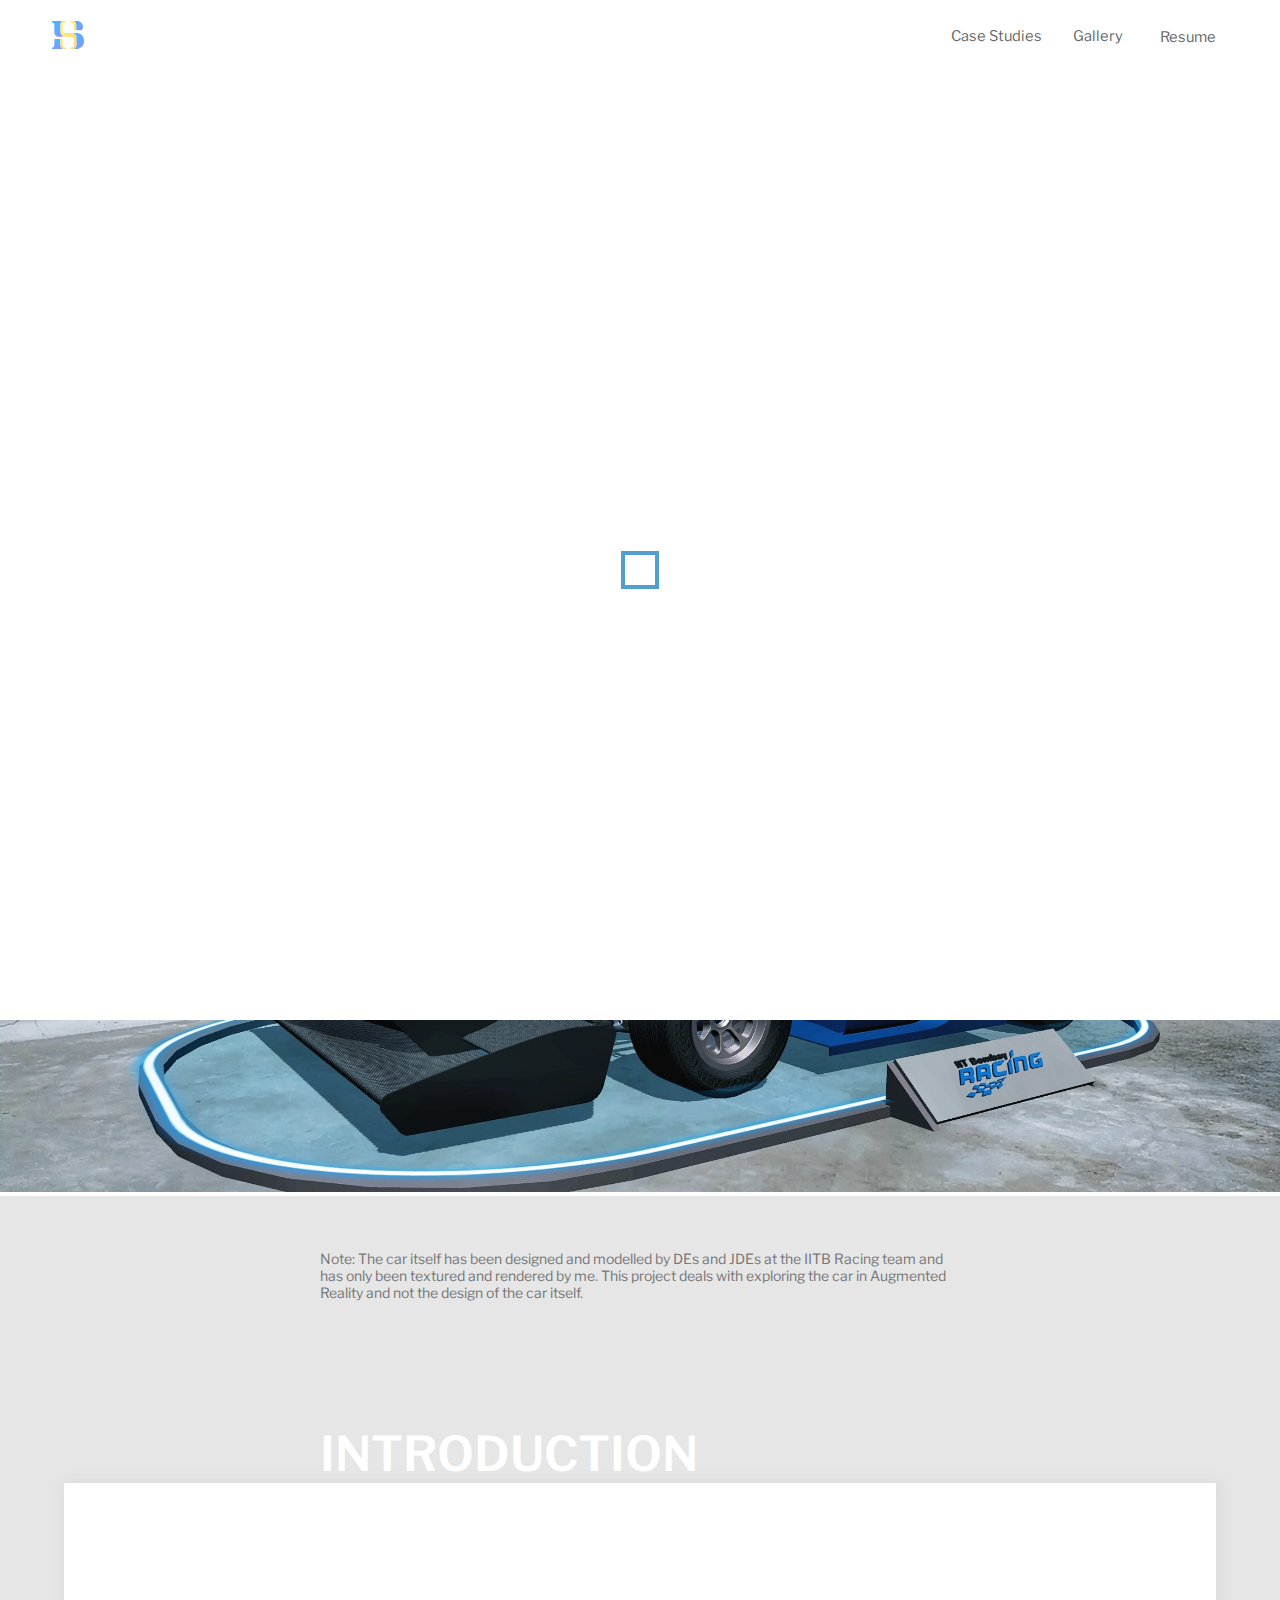
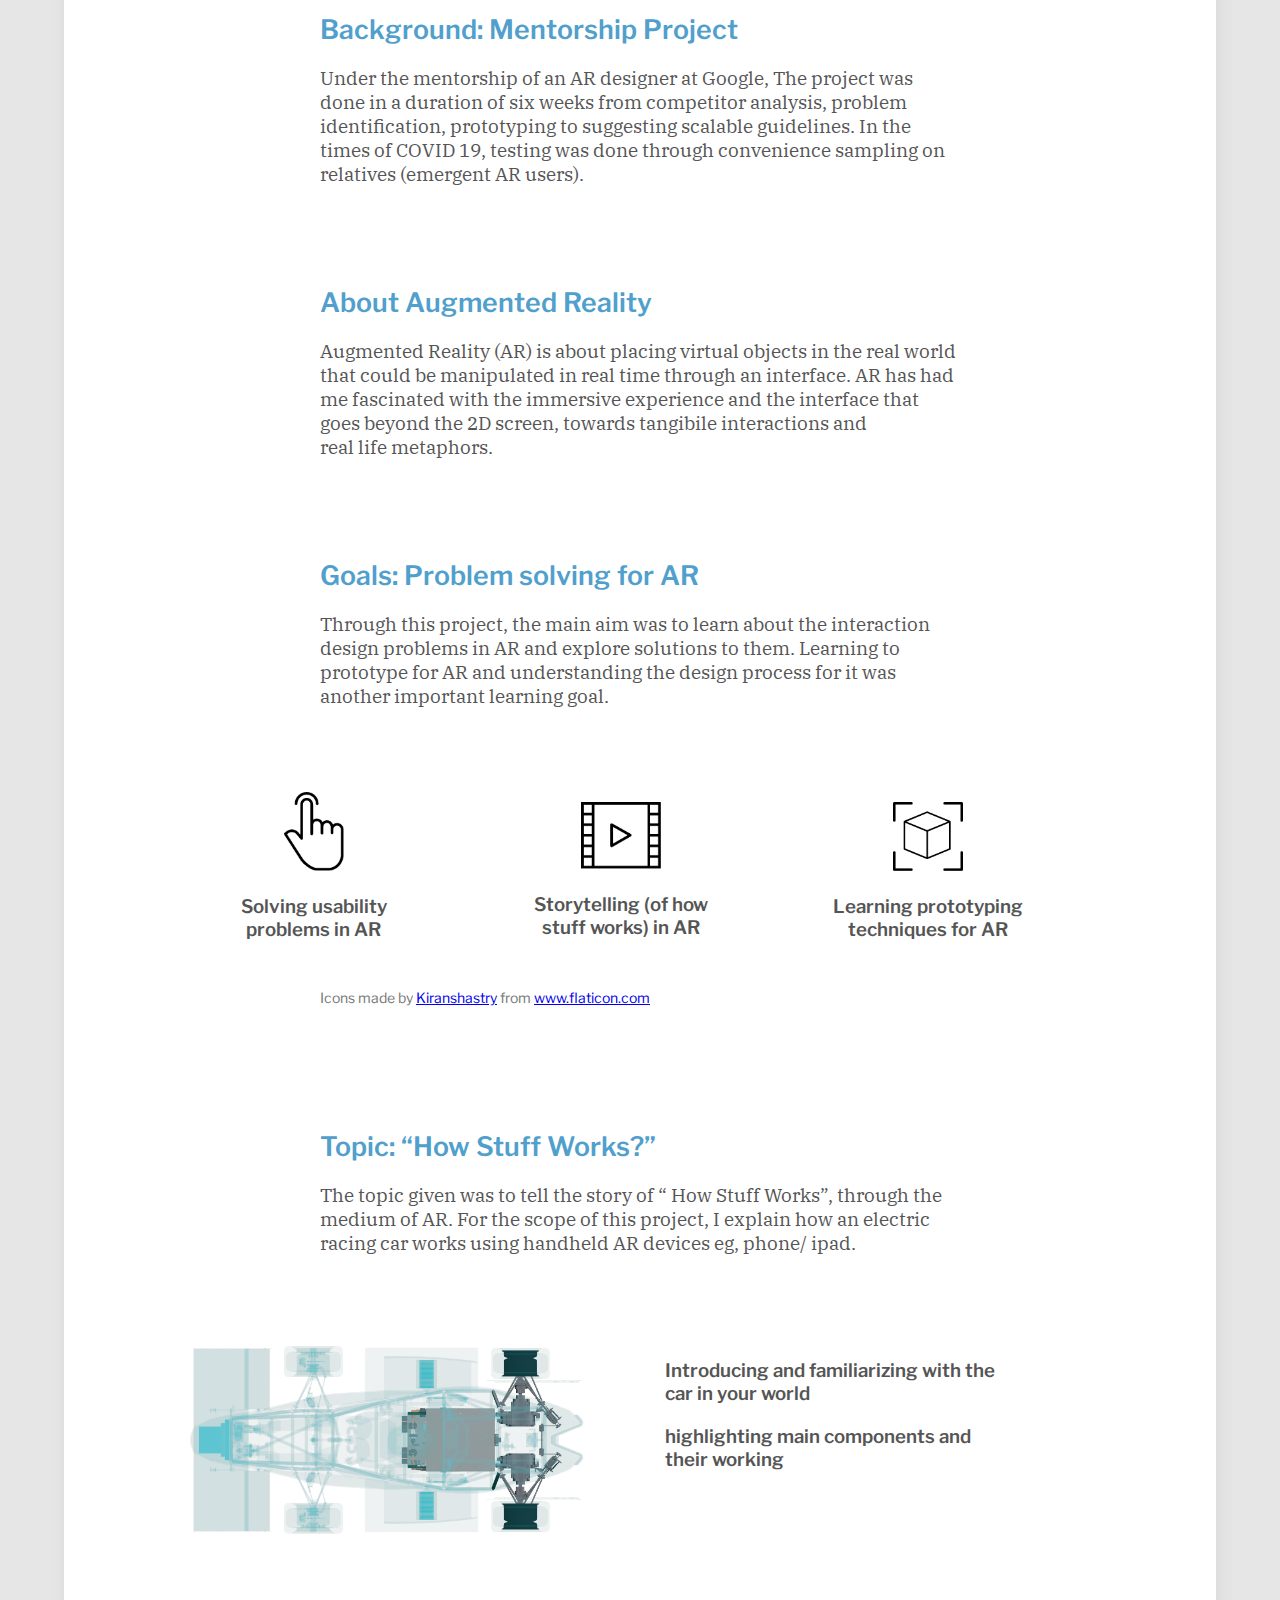
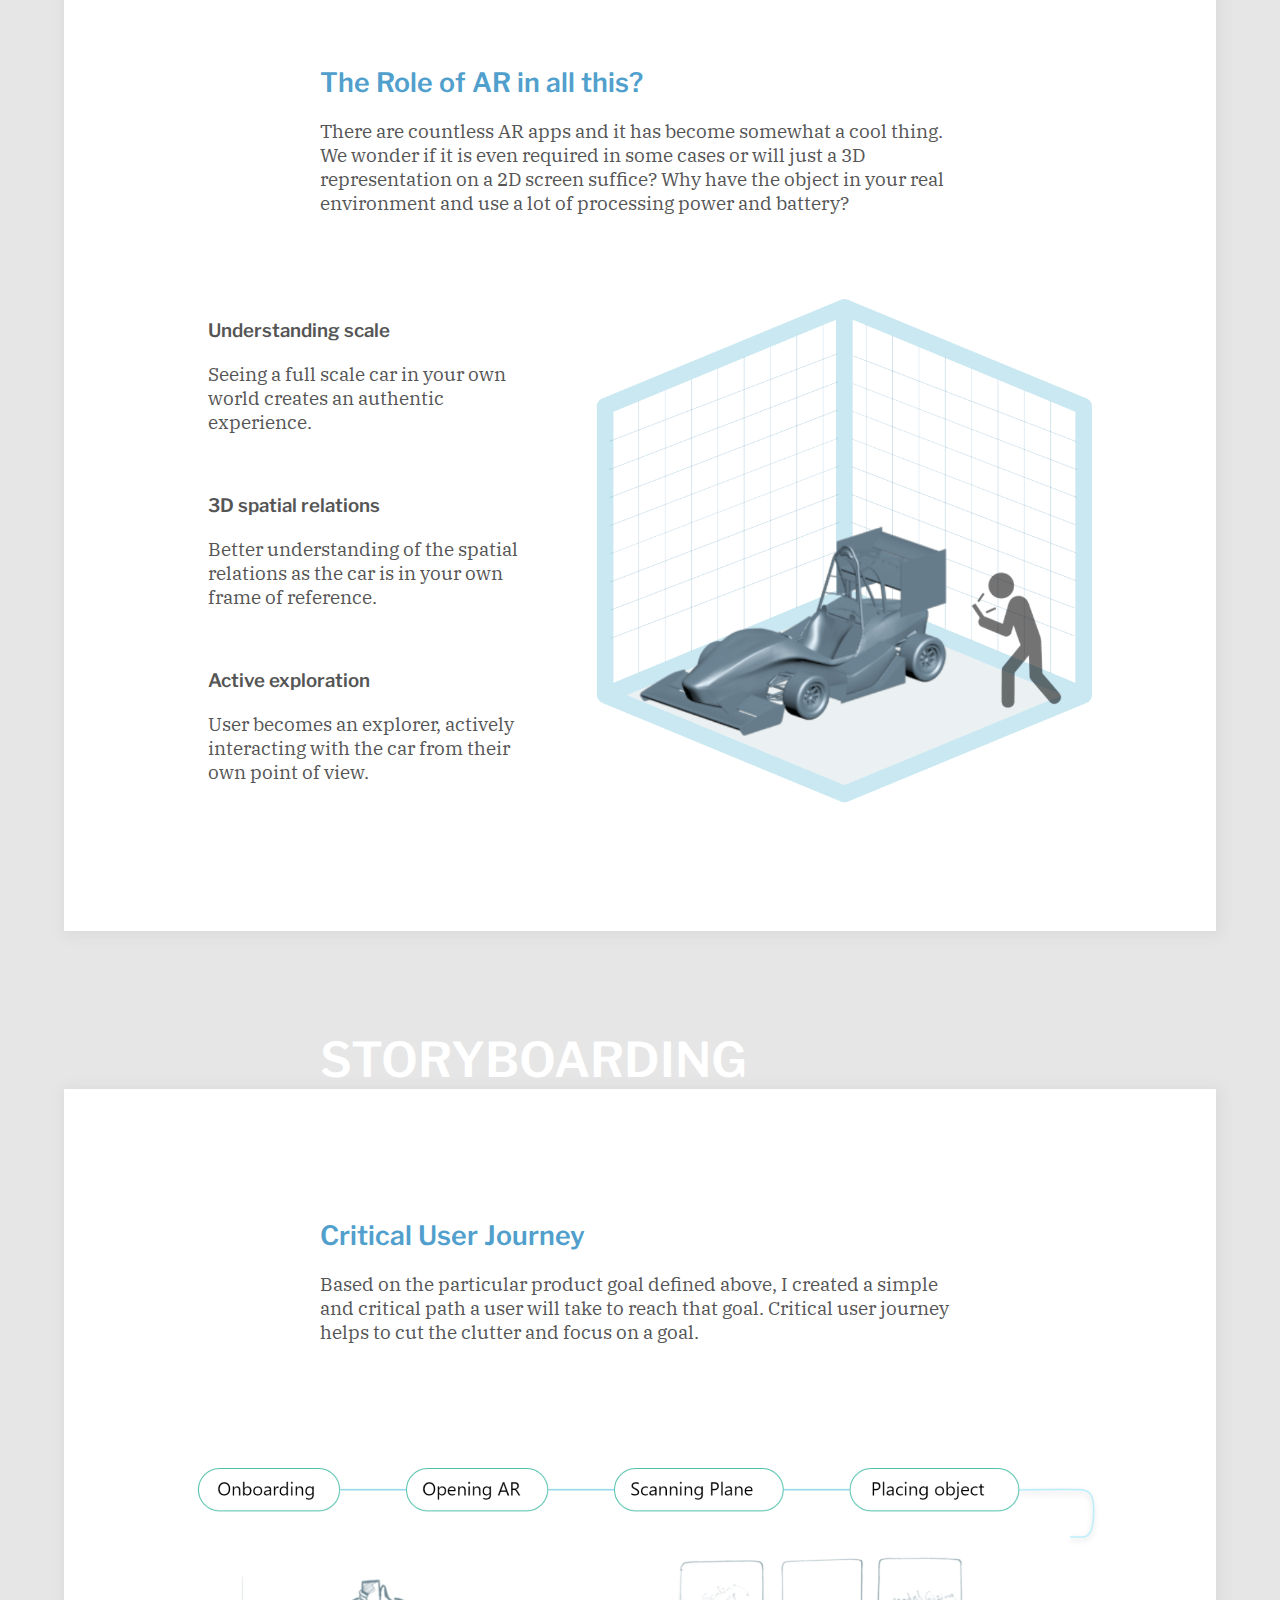
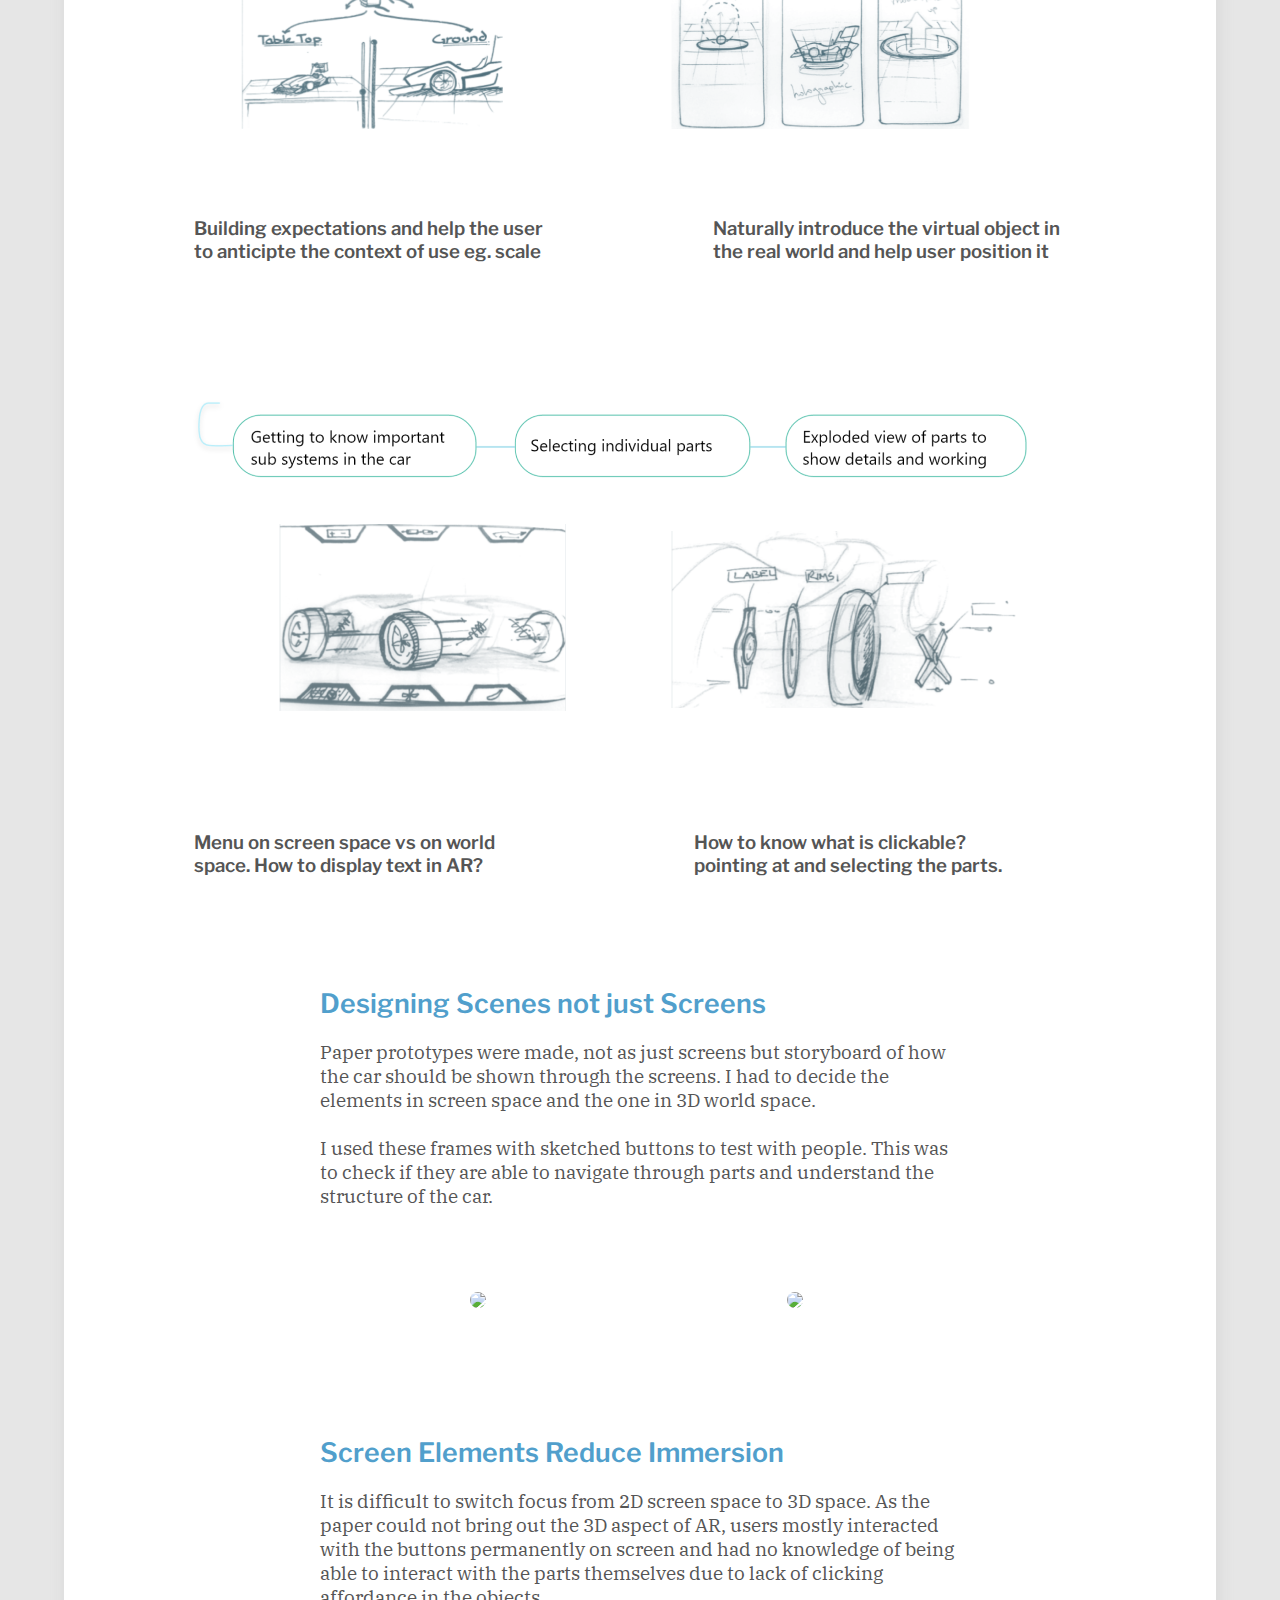
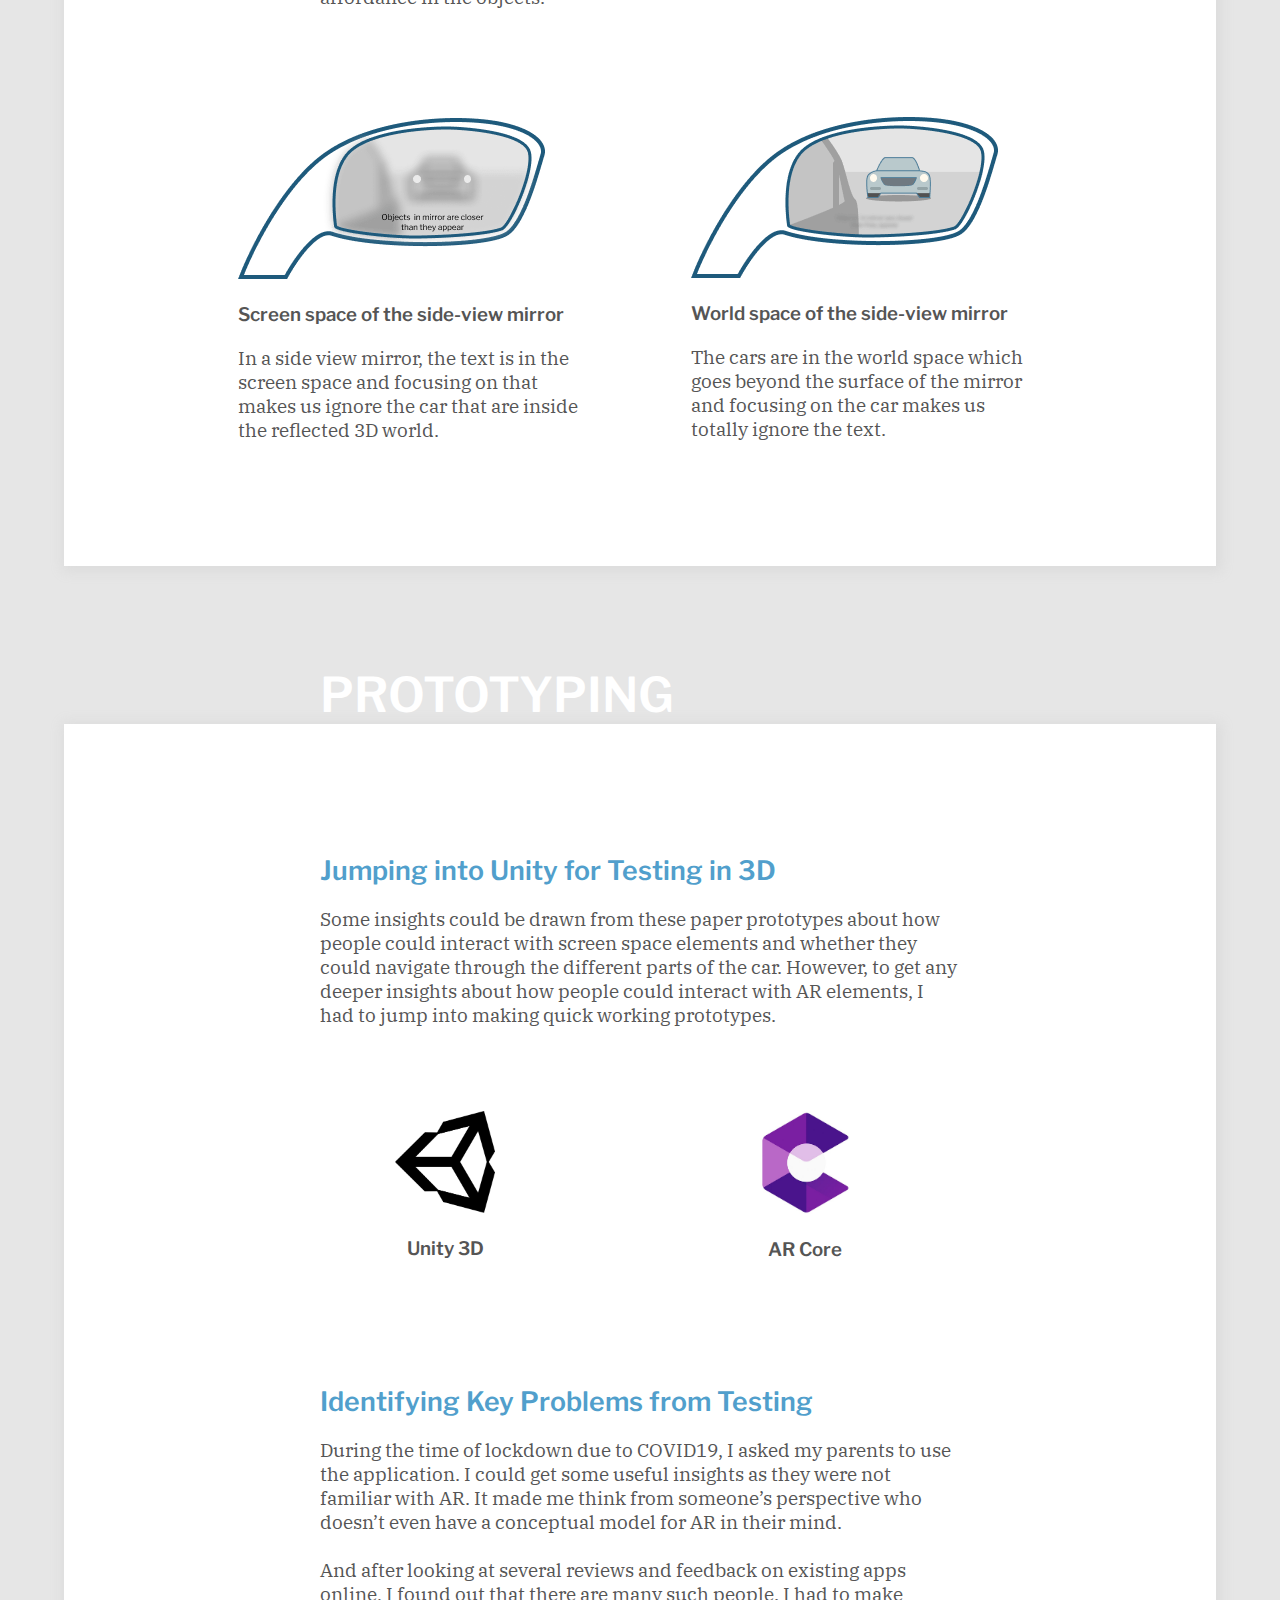
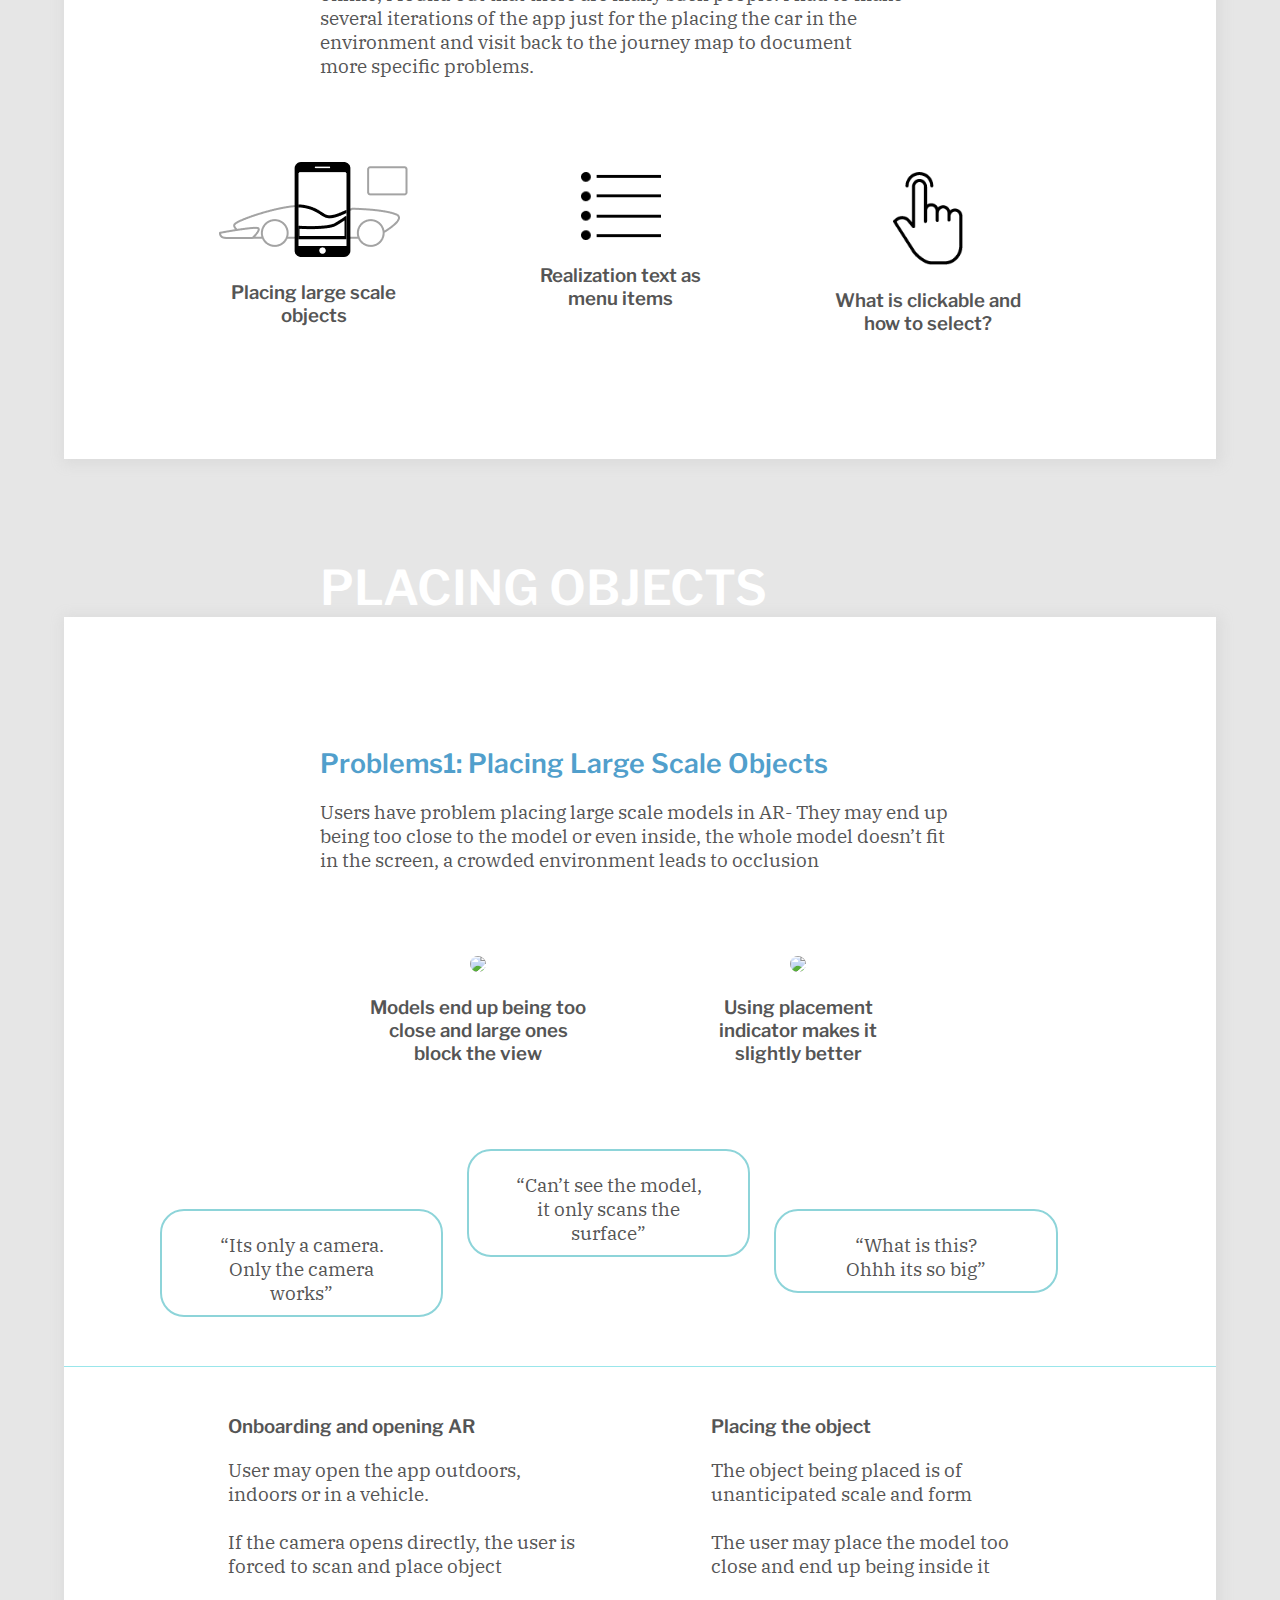
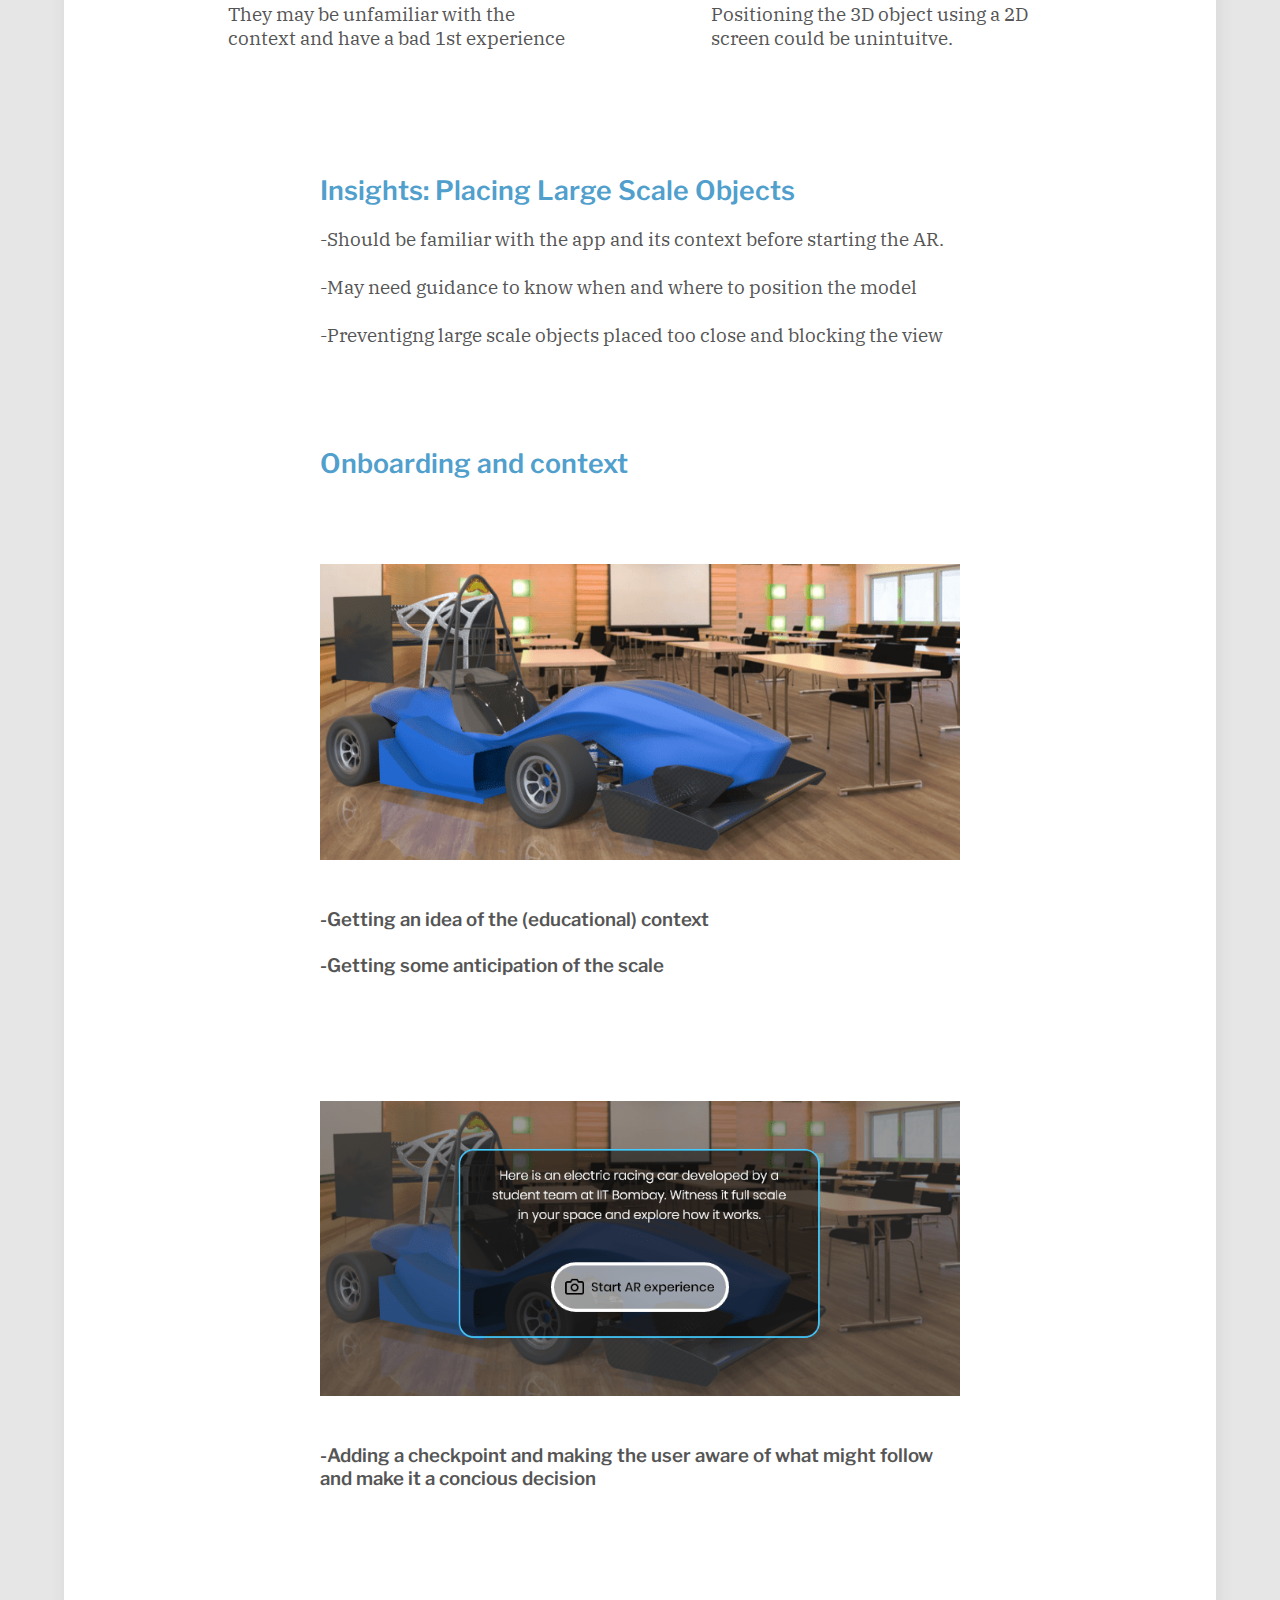
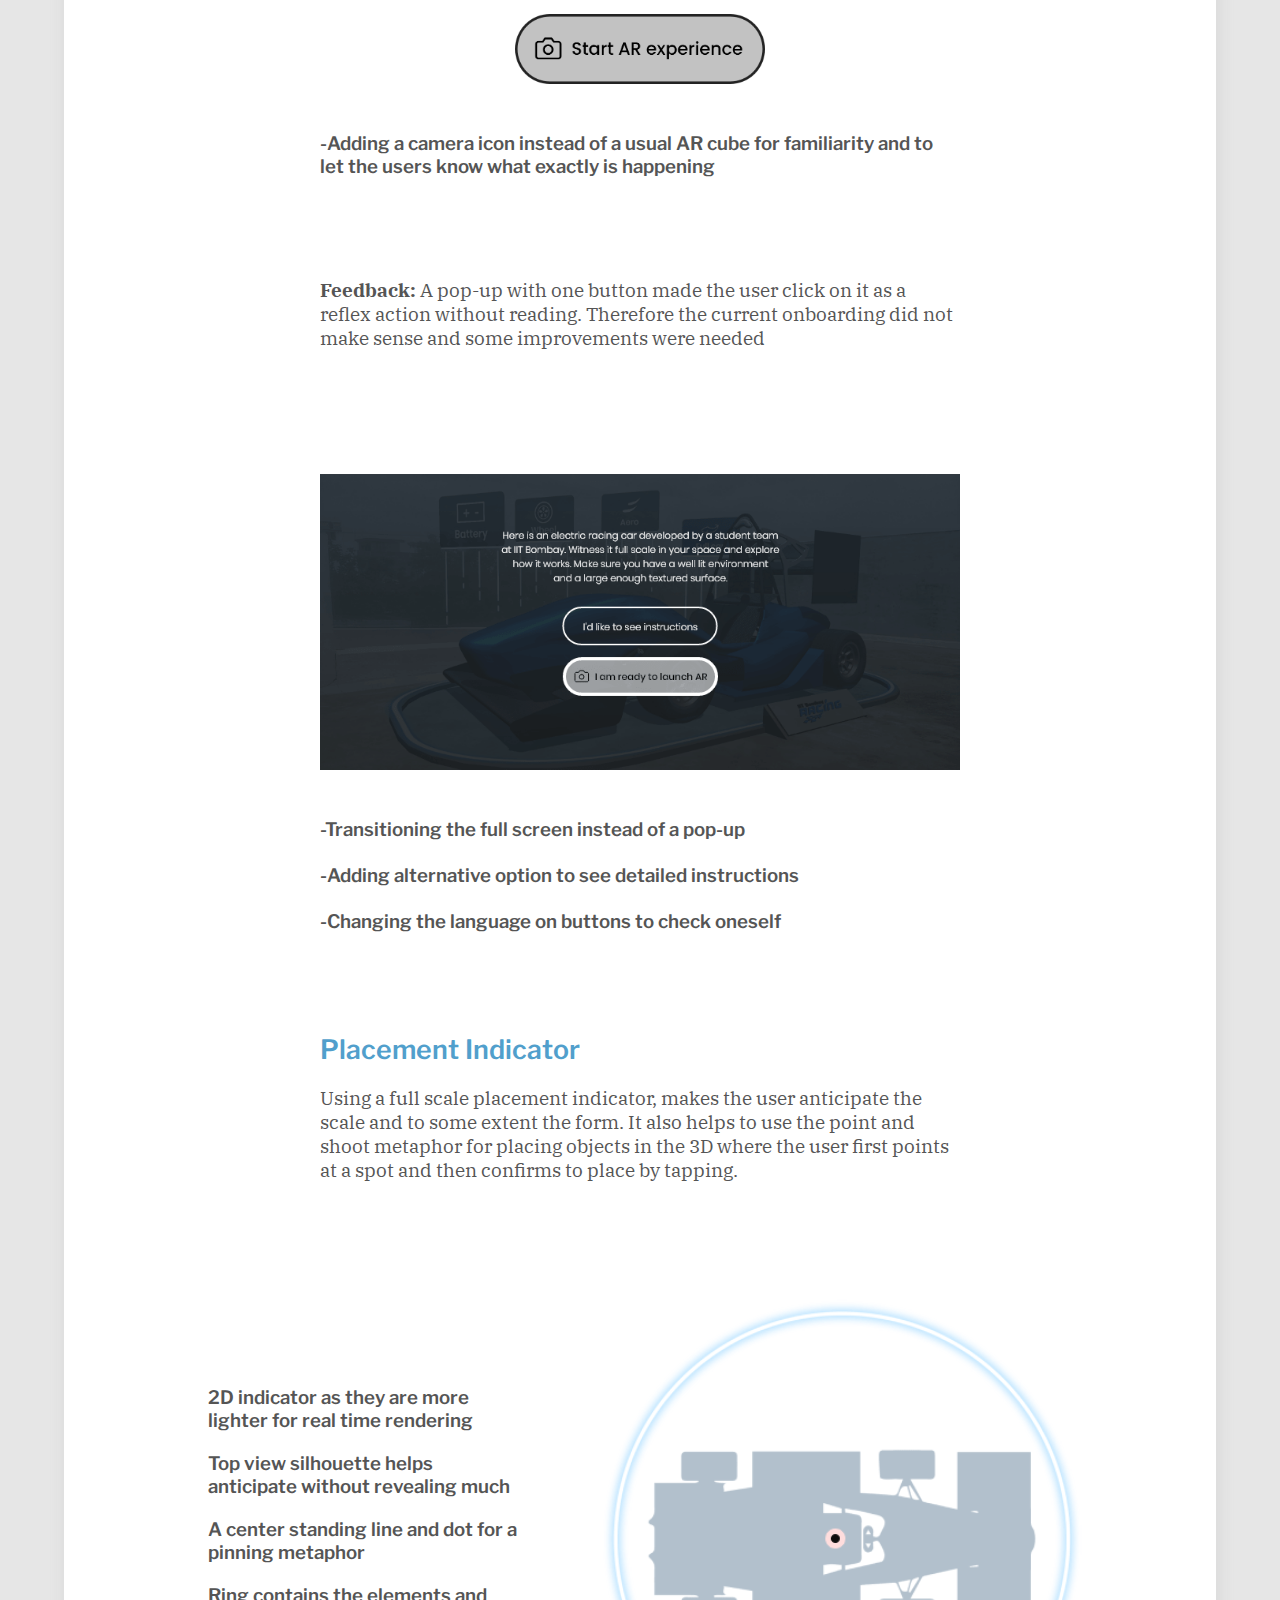
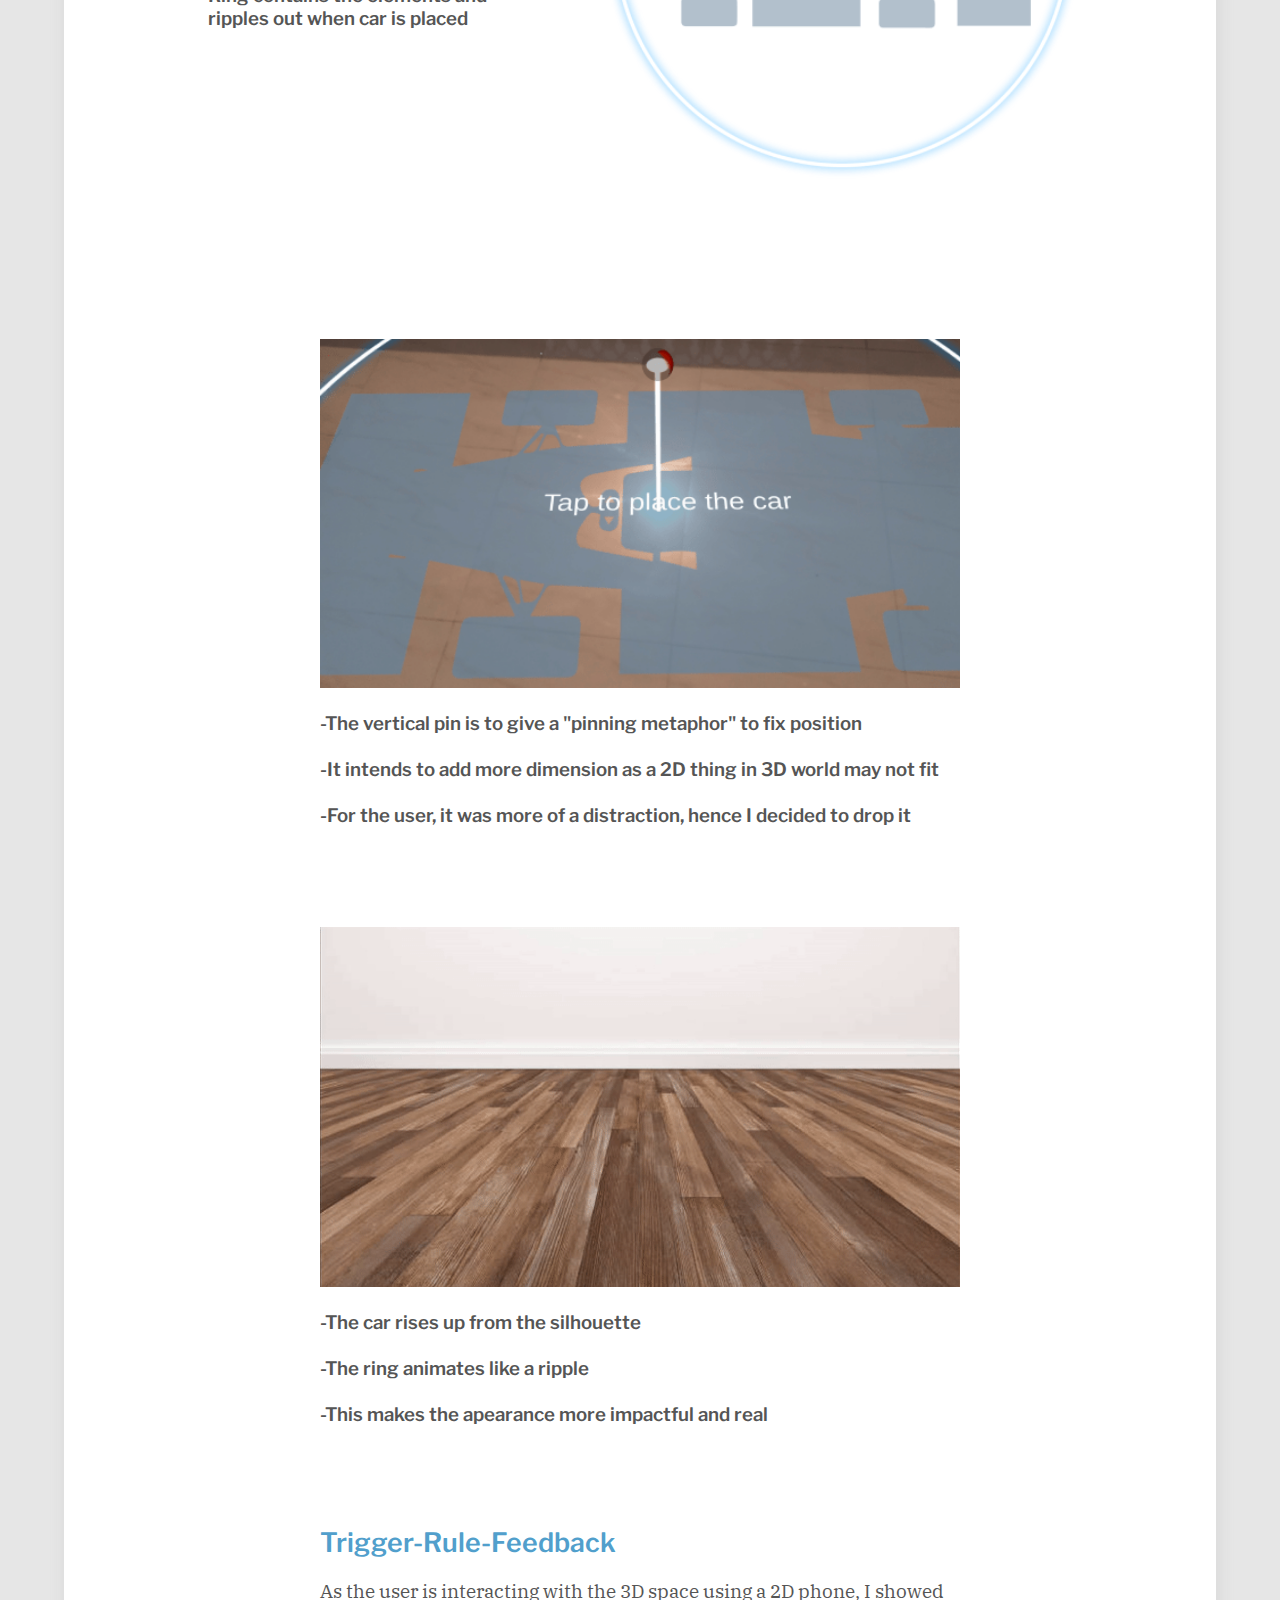
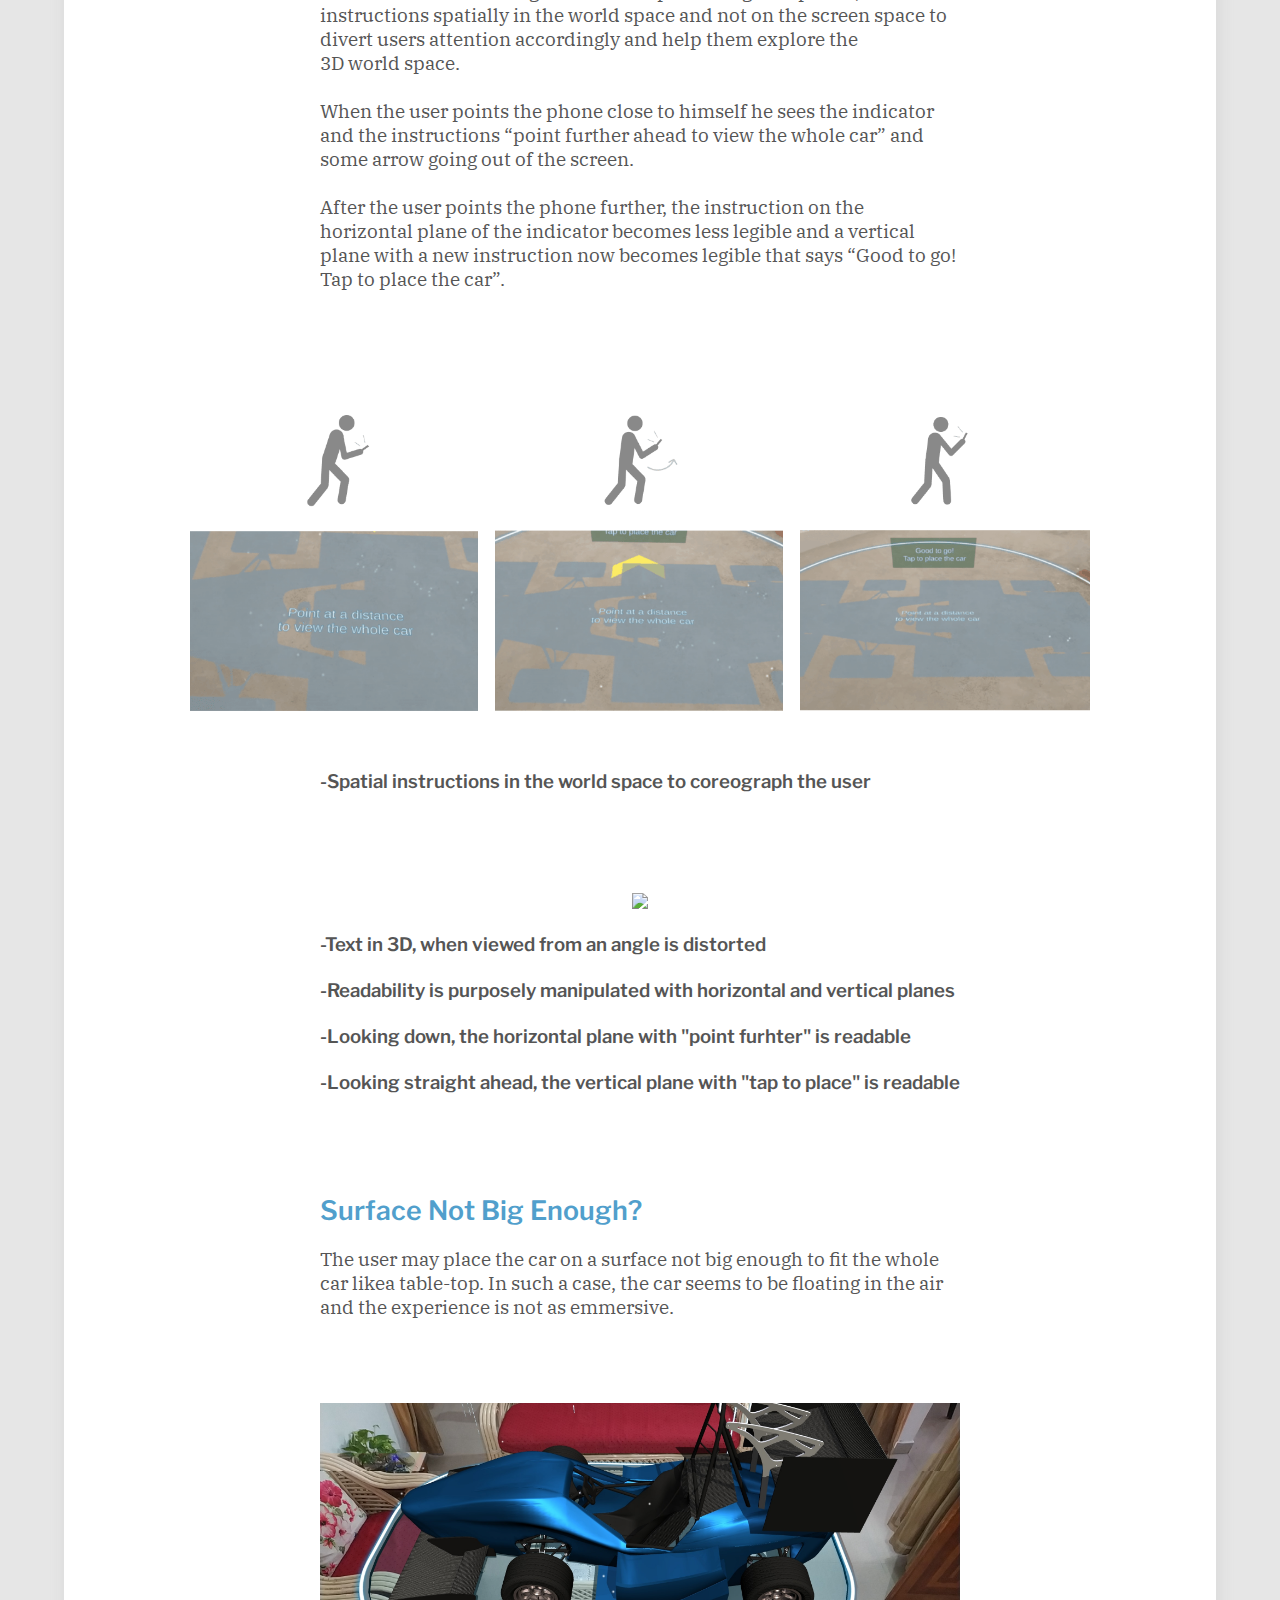
==== commit 0b555641: "Update ARCARpage.html" ====
--- a/ARCAR/ARCARpage.html
+++ b/ARCAR/ARCARpage.html
@@ -133,7 +133,8 @@
                 </div>
             </div>
         </center>
-        
+        <p align="left" class="fields" style="margin-top: 0px; font-size: 14px; color: #777777; padding: 24px;">Icons made by <a href="https://www.flaticon.com/authors/kiranshastry" title="Kiranshastry">Kiranshastry</a> from <a href="https://www.flaticon.com/" title="Flaticon">www.flaticon.com</a></p>
+    
         
         <!-- TOPIC -->
         <p class="headings">Topic: “How Stuff Works?”</p>
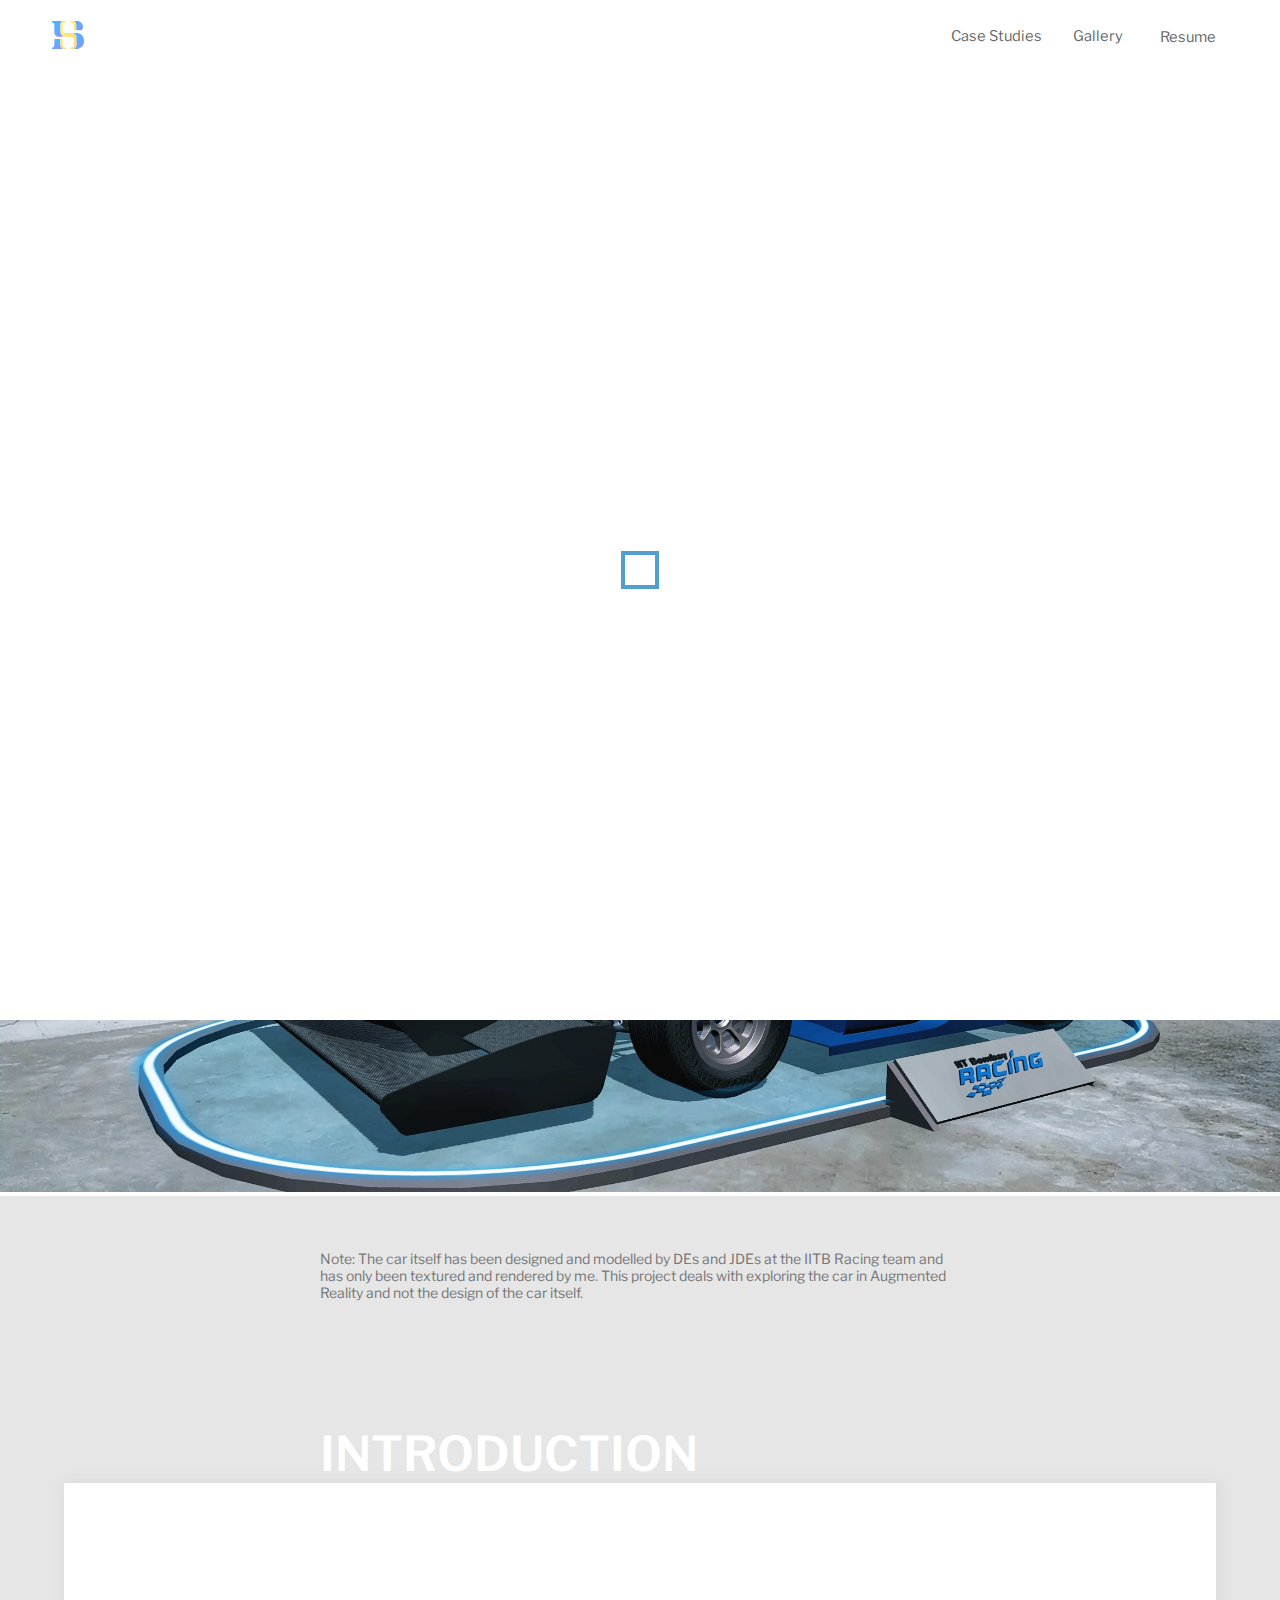
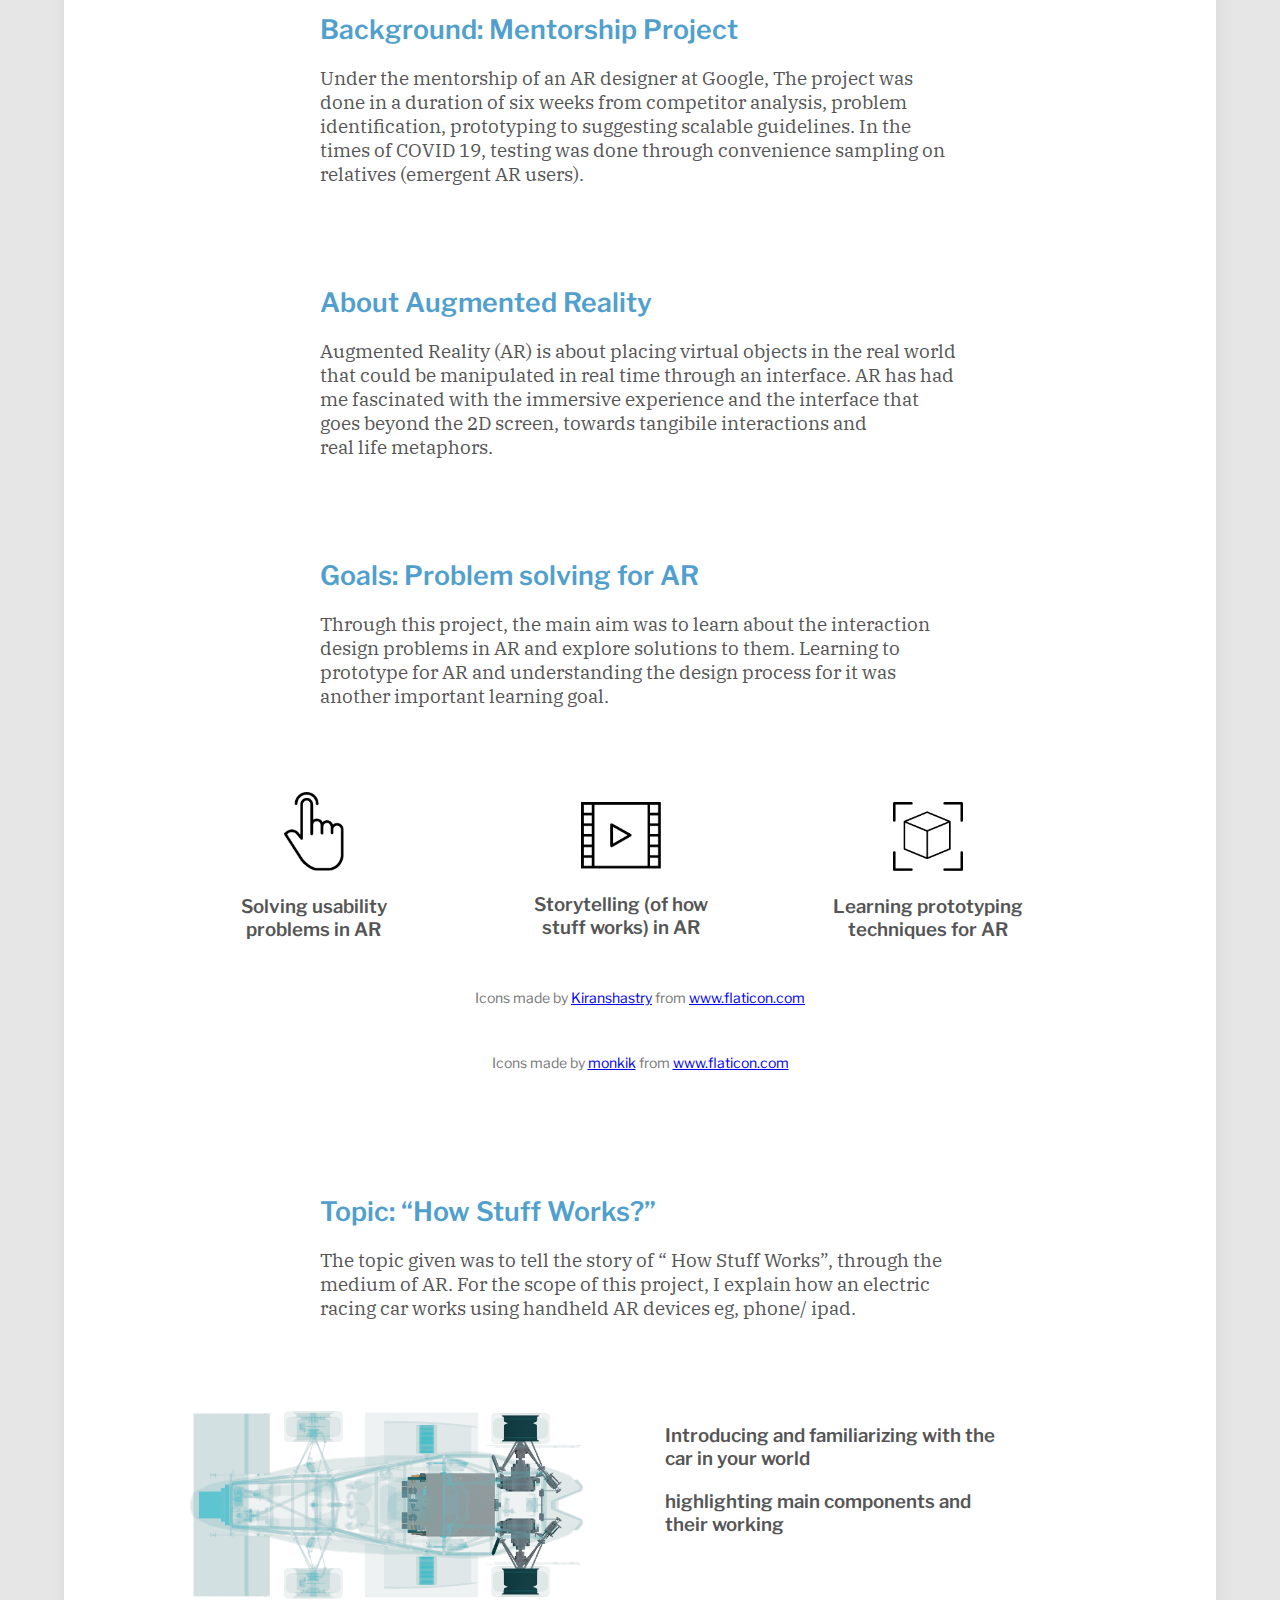
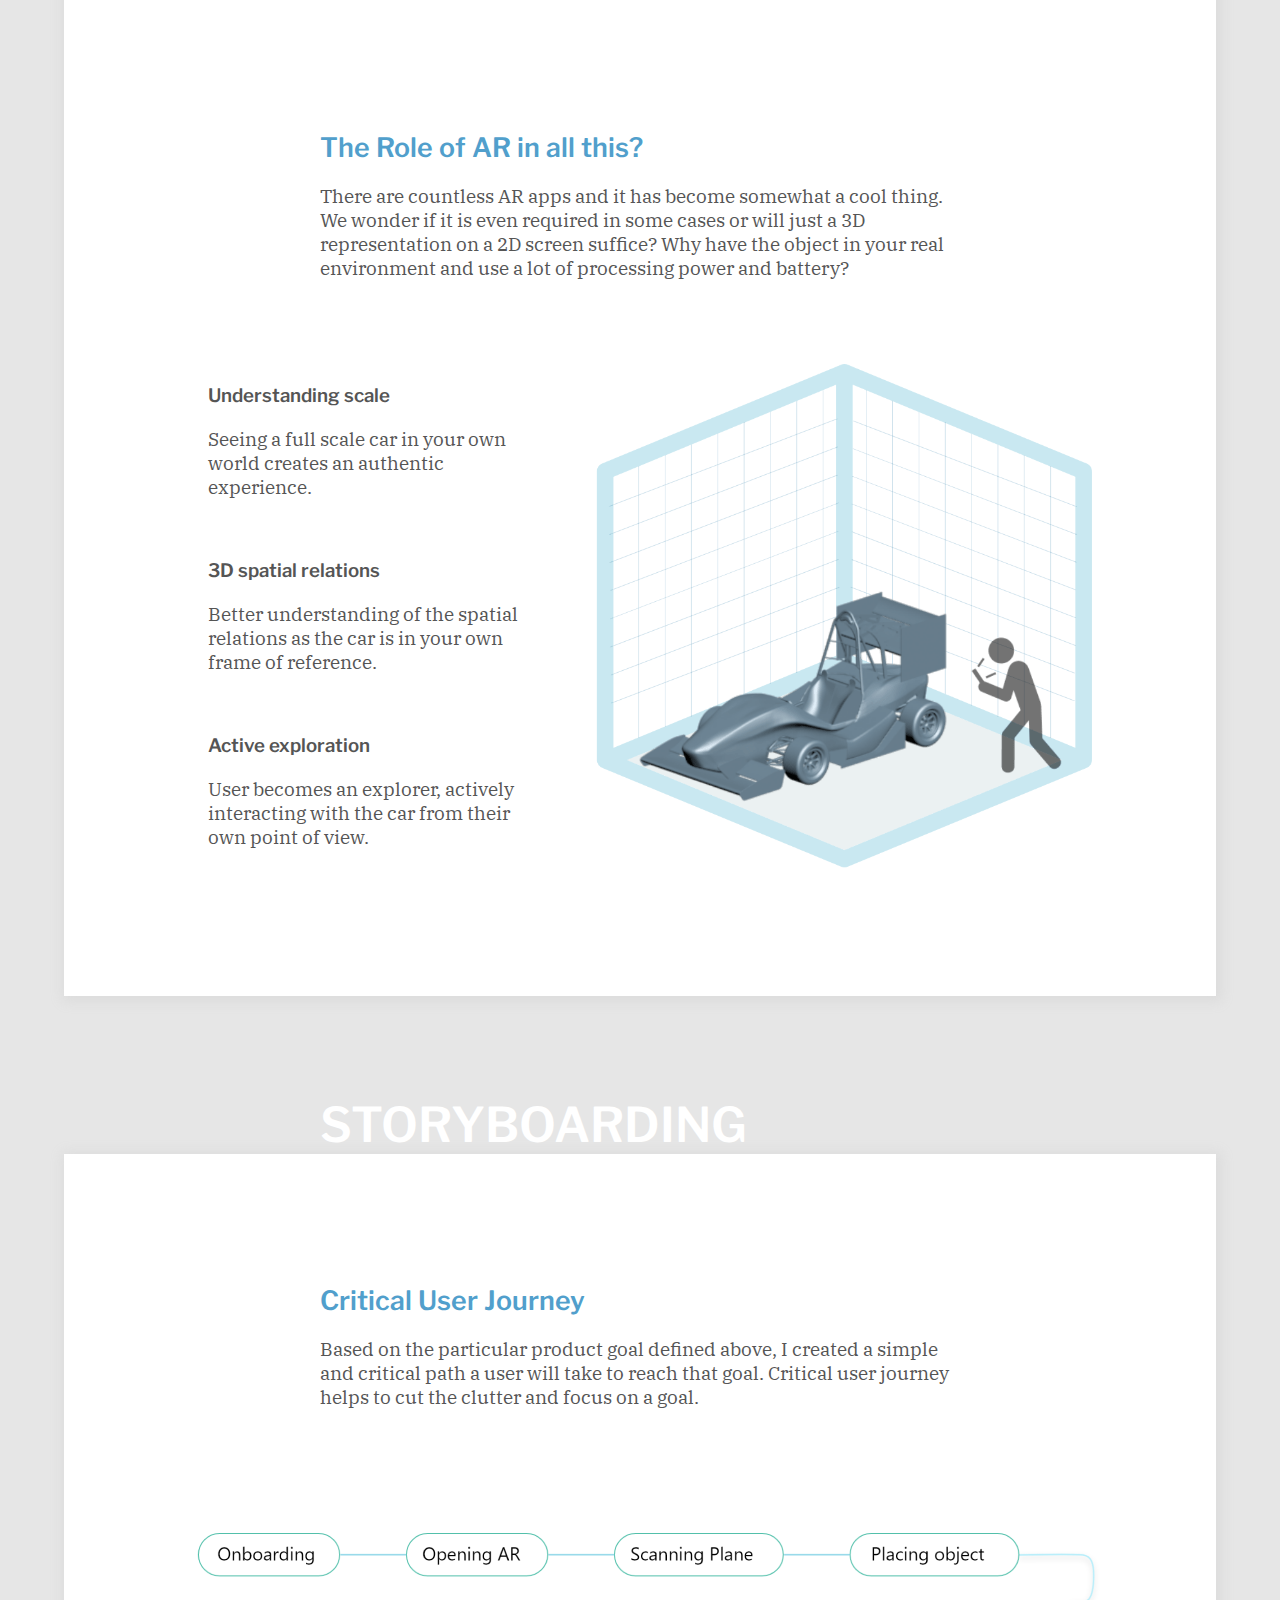
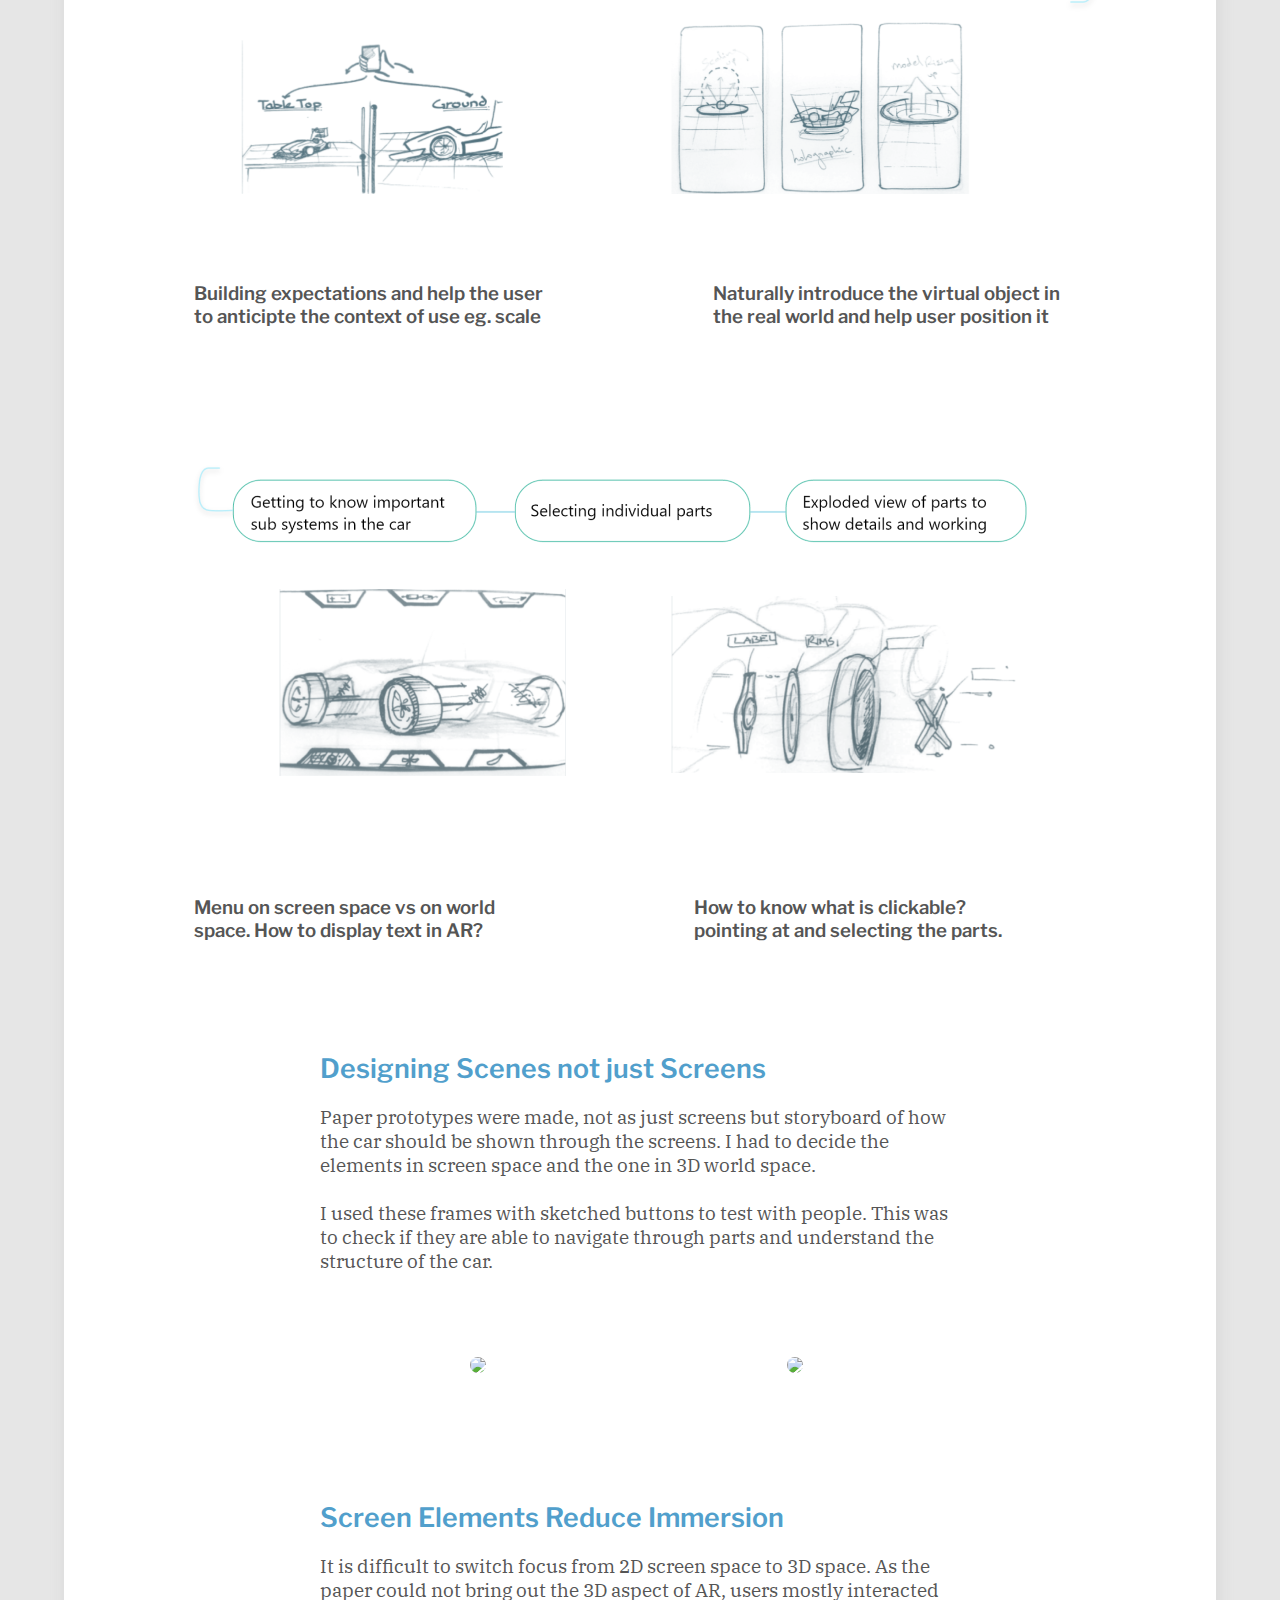
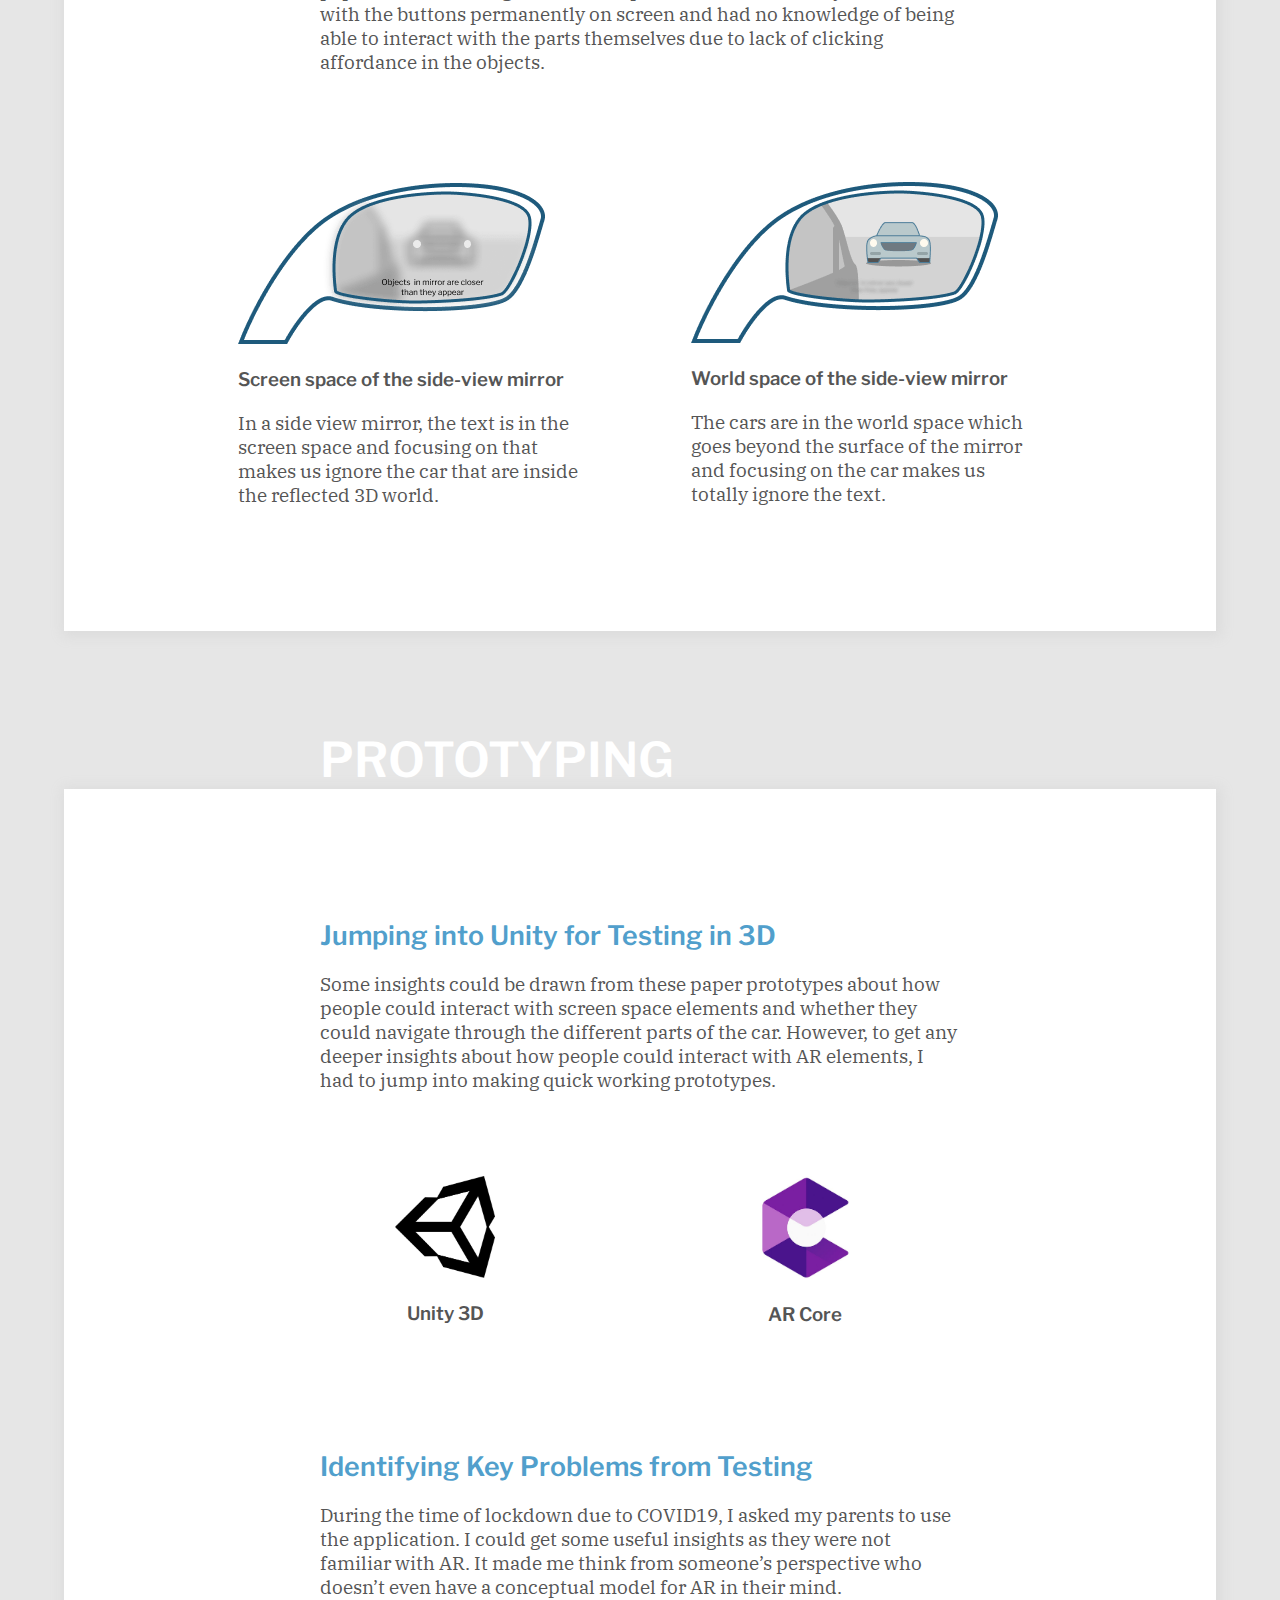
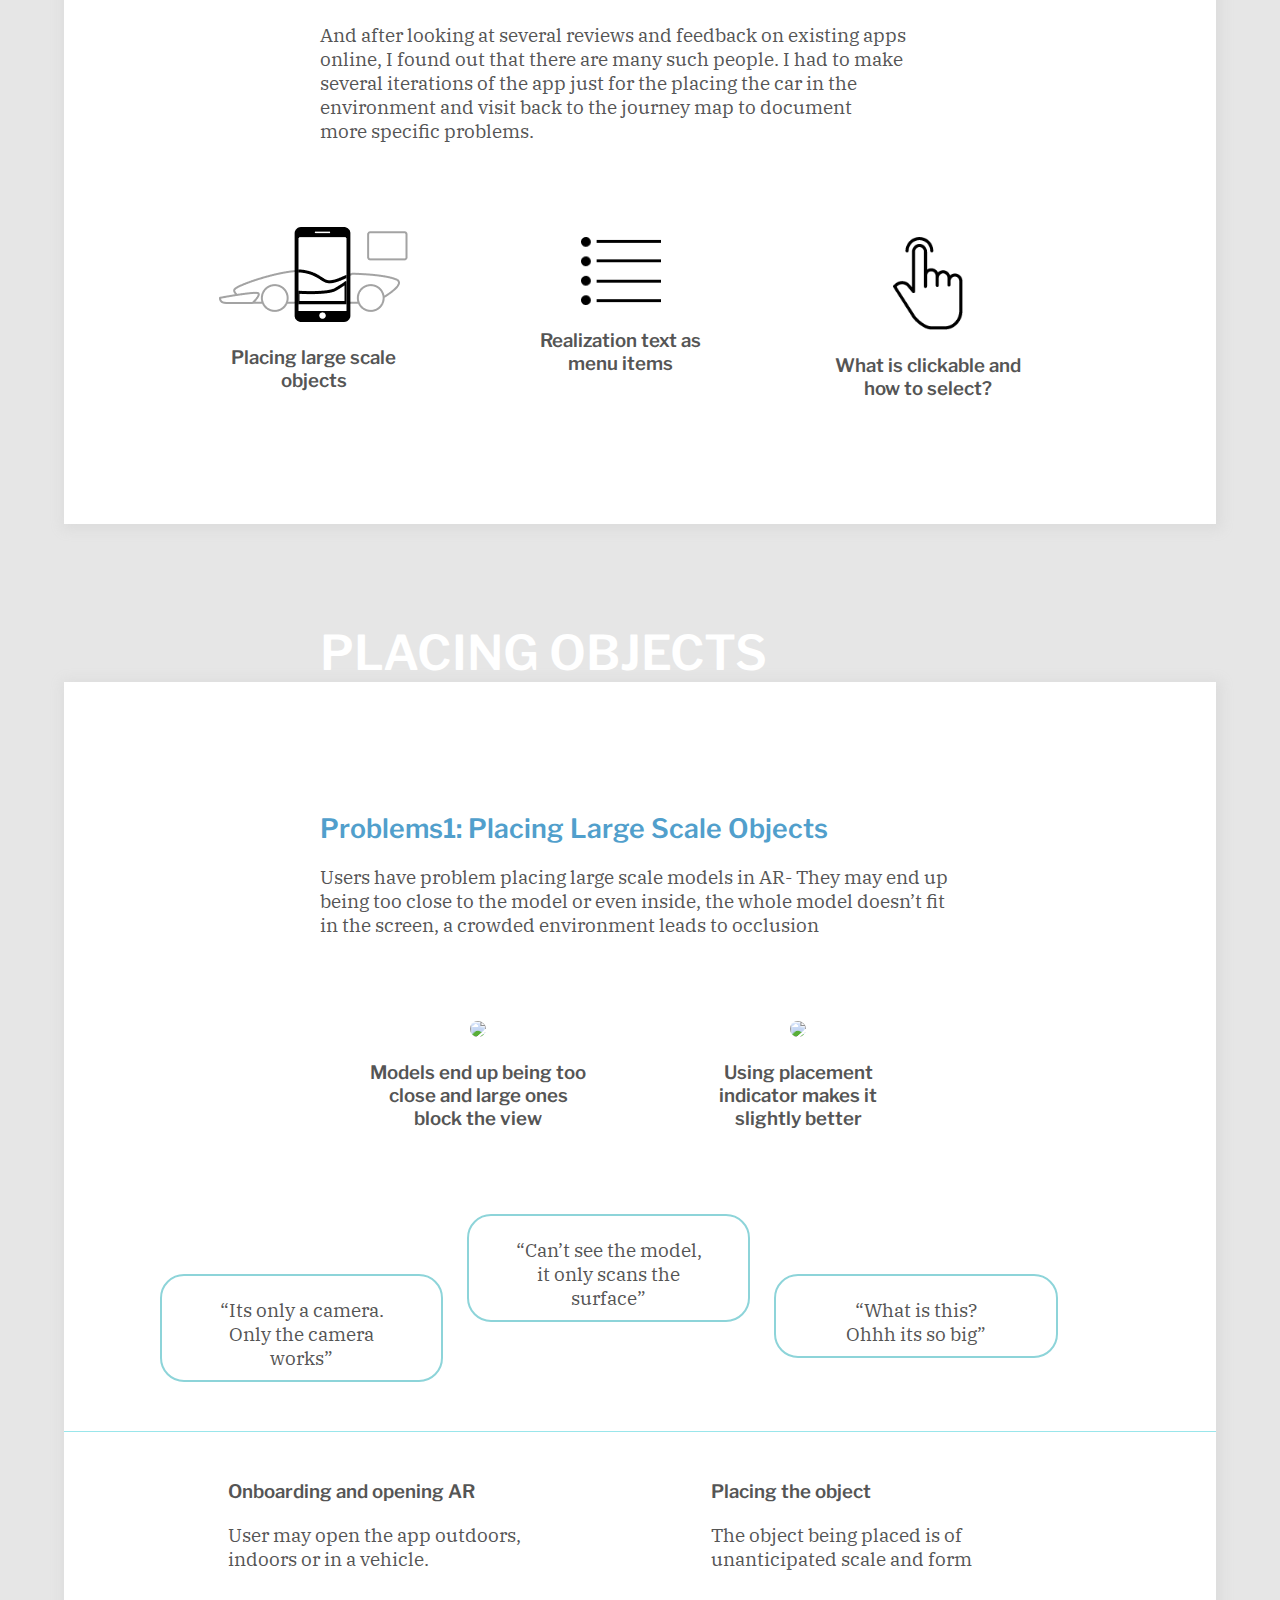
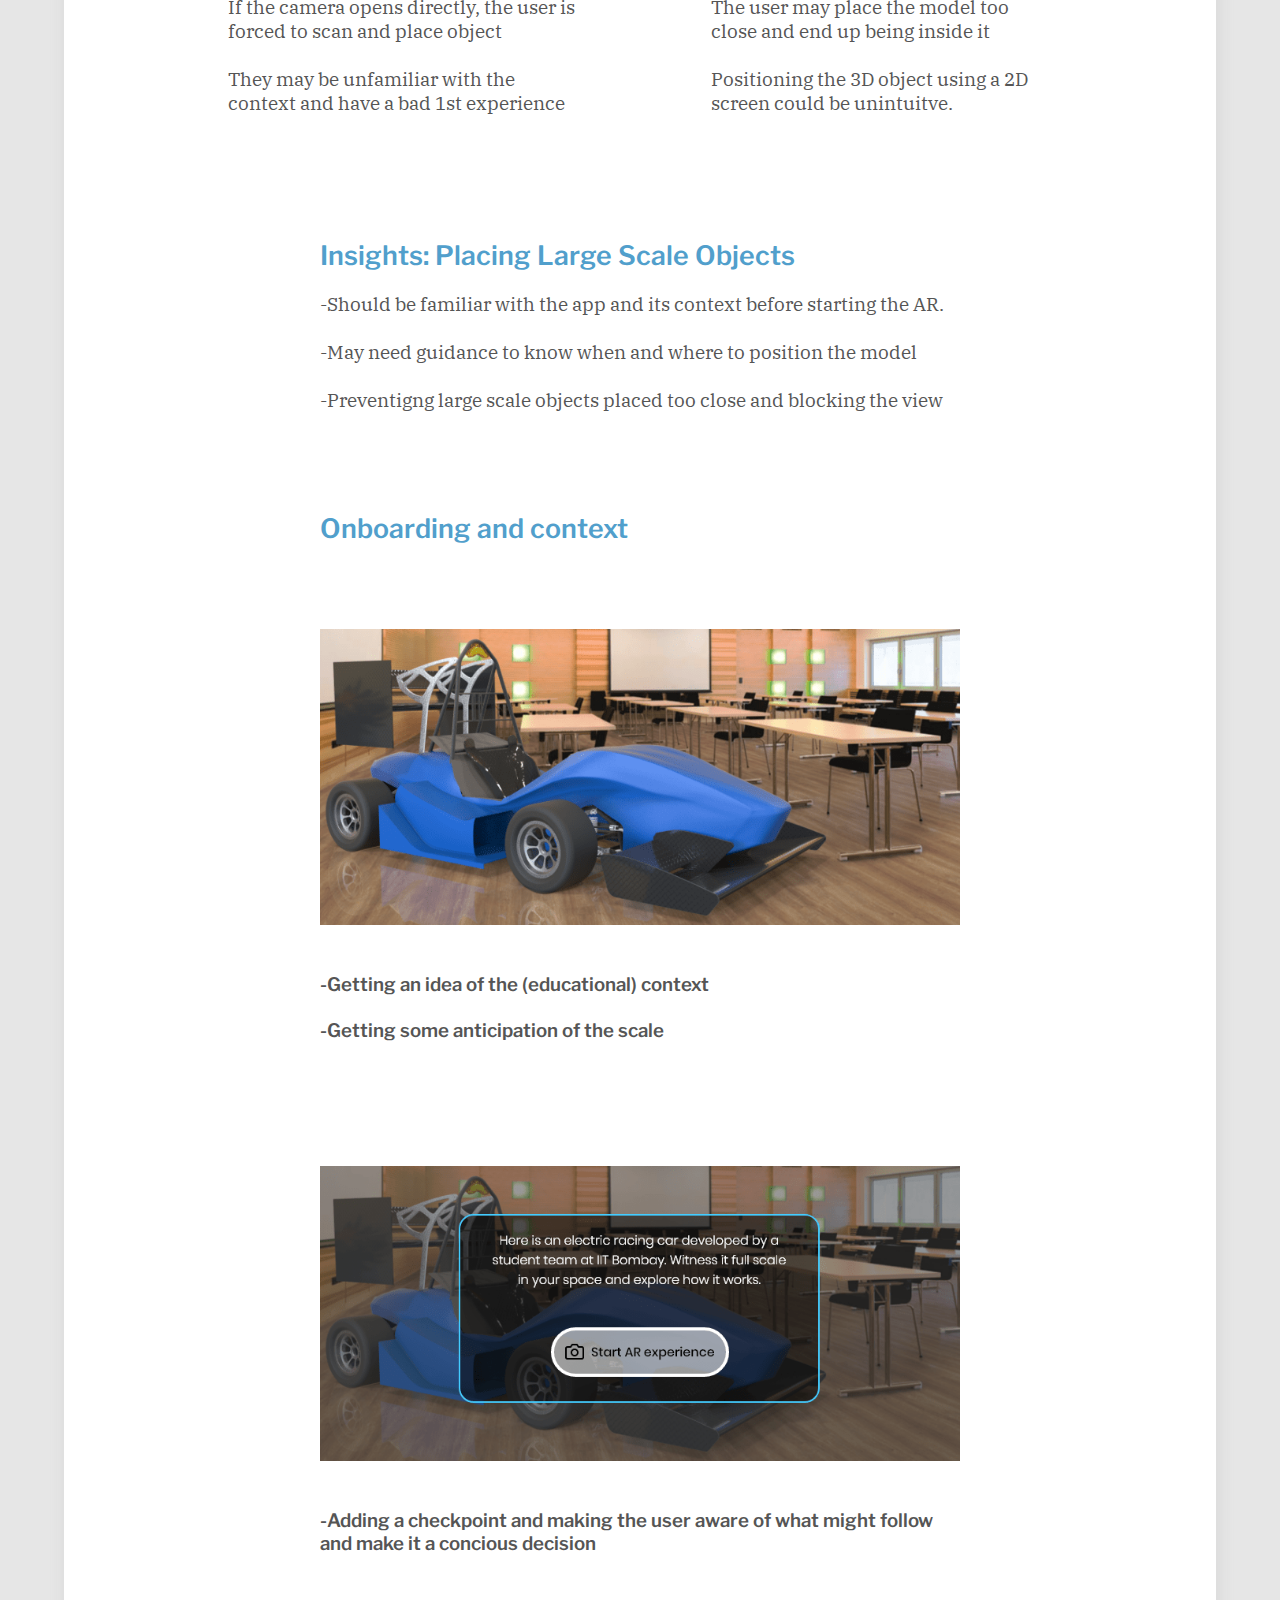
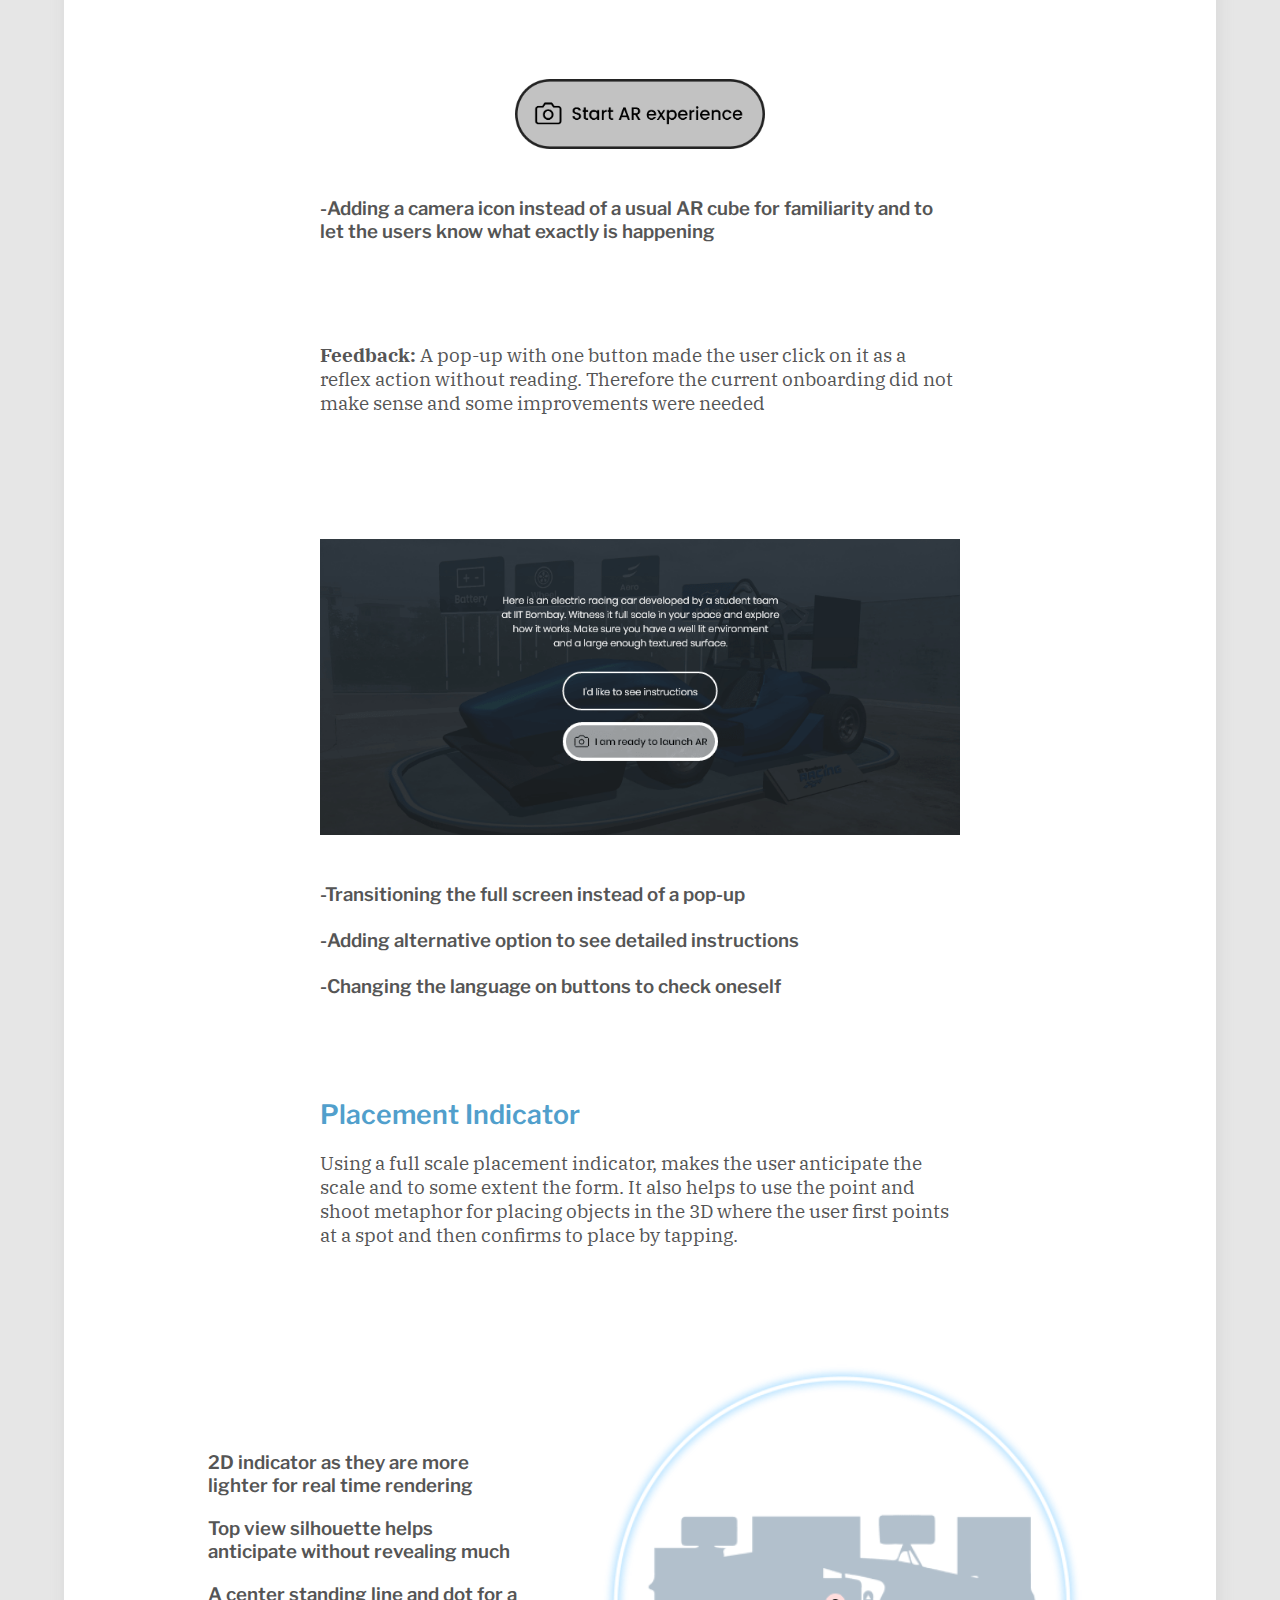
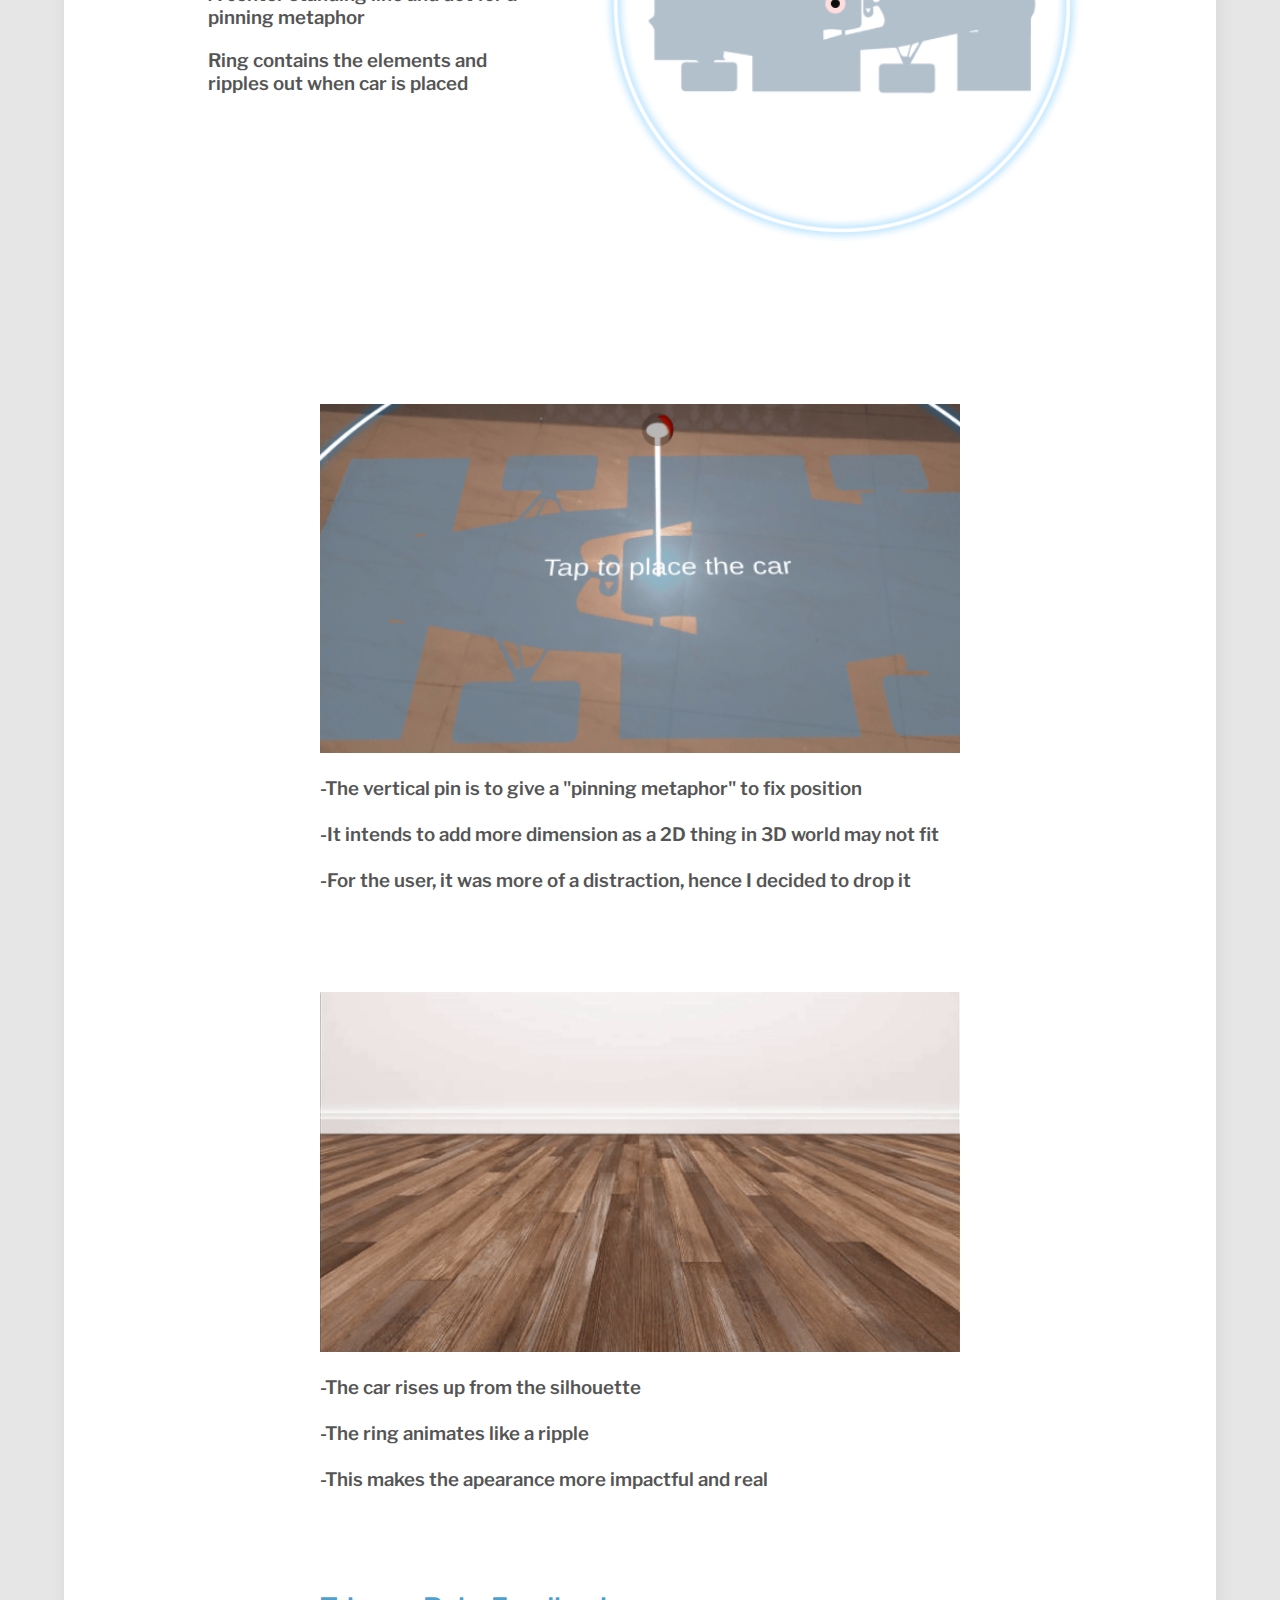
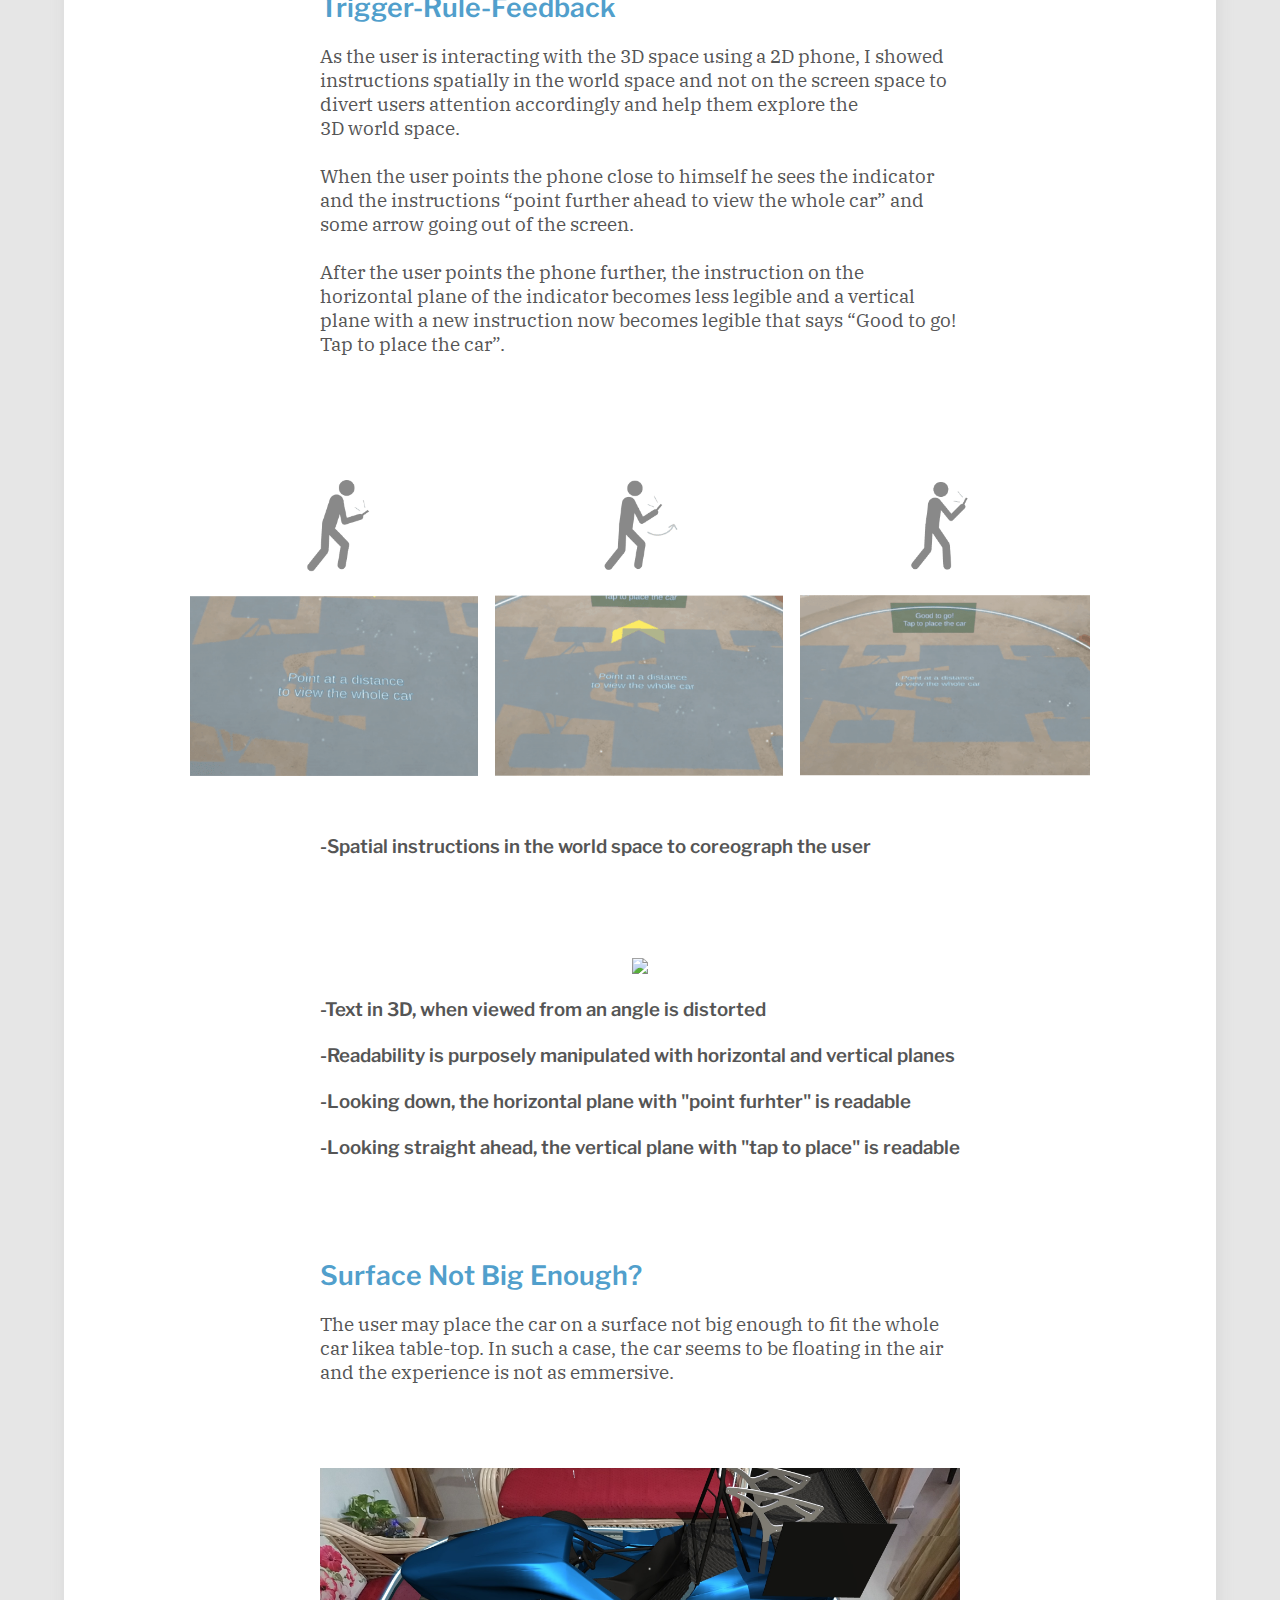
==== commit 34d3fe73: "Update ARCARpage.html" ====
--- a/ARCAR/ARCARpage.html
+++ b/ARCAR/ARCARpage.html
@@ -133,7 +133,8 @@
                 </div>
             </div>
         </center>
-        <p align="left" class="fields" style="margin-top: 0px; font-size: 14px; color: #777777; padding: 24px;">Icons made by <a href="https://www.flaticon.com/authors/kiranshastry" title="Kiranshastry">Kiranshastry</a> from <a href="https://www.flaticon.com/" title="Flaticon">www.flaticon.com</a></p>
+        <p align="center" class="fields" style="margin-top: 0px; font-size: 14px; color: #777777; padding: 24px;">Icons made by <a href="https://www.flaticon.com/authors/kiranshastry" title="Kiranshastry">Kiranshastry</a> from <a href="https://www.flaticon.com/" title="Flaticon">www.flaticon.com</a></p>
+    <p align="center" class="fields" style="margin-top: 0px; font-size: 14px; color: #777777; padding: 24px;">Icons made by <a href="https://www.flaticon.com/authors/monkik" title="monkik">monkik</a> from <a href="https://www.flaticon.com/" title="Flaticon">www.flaticon.com</a></p>
     
         
         <!-- TOPIC -->
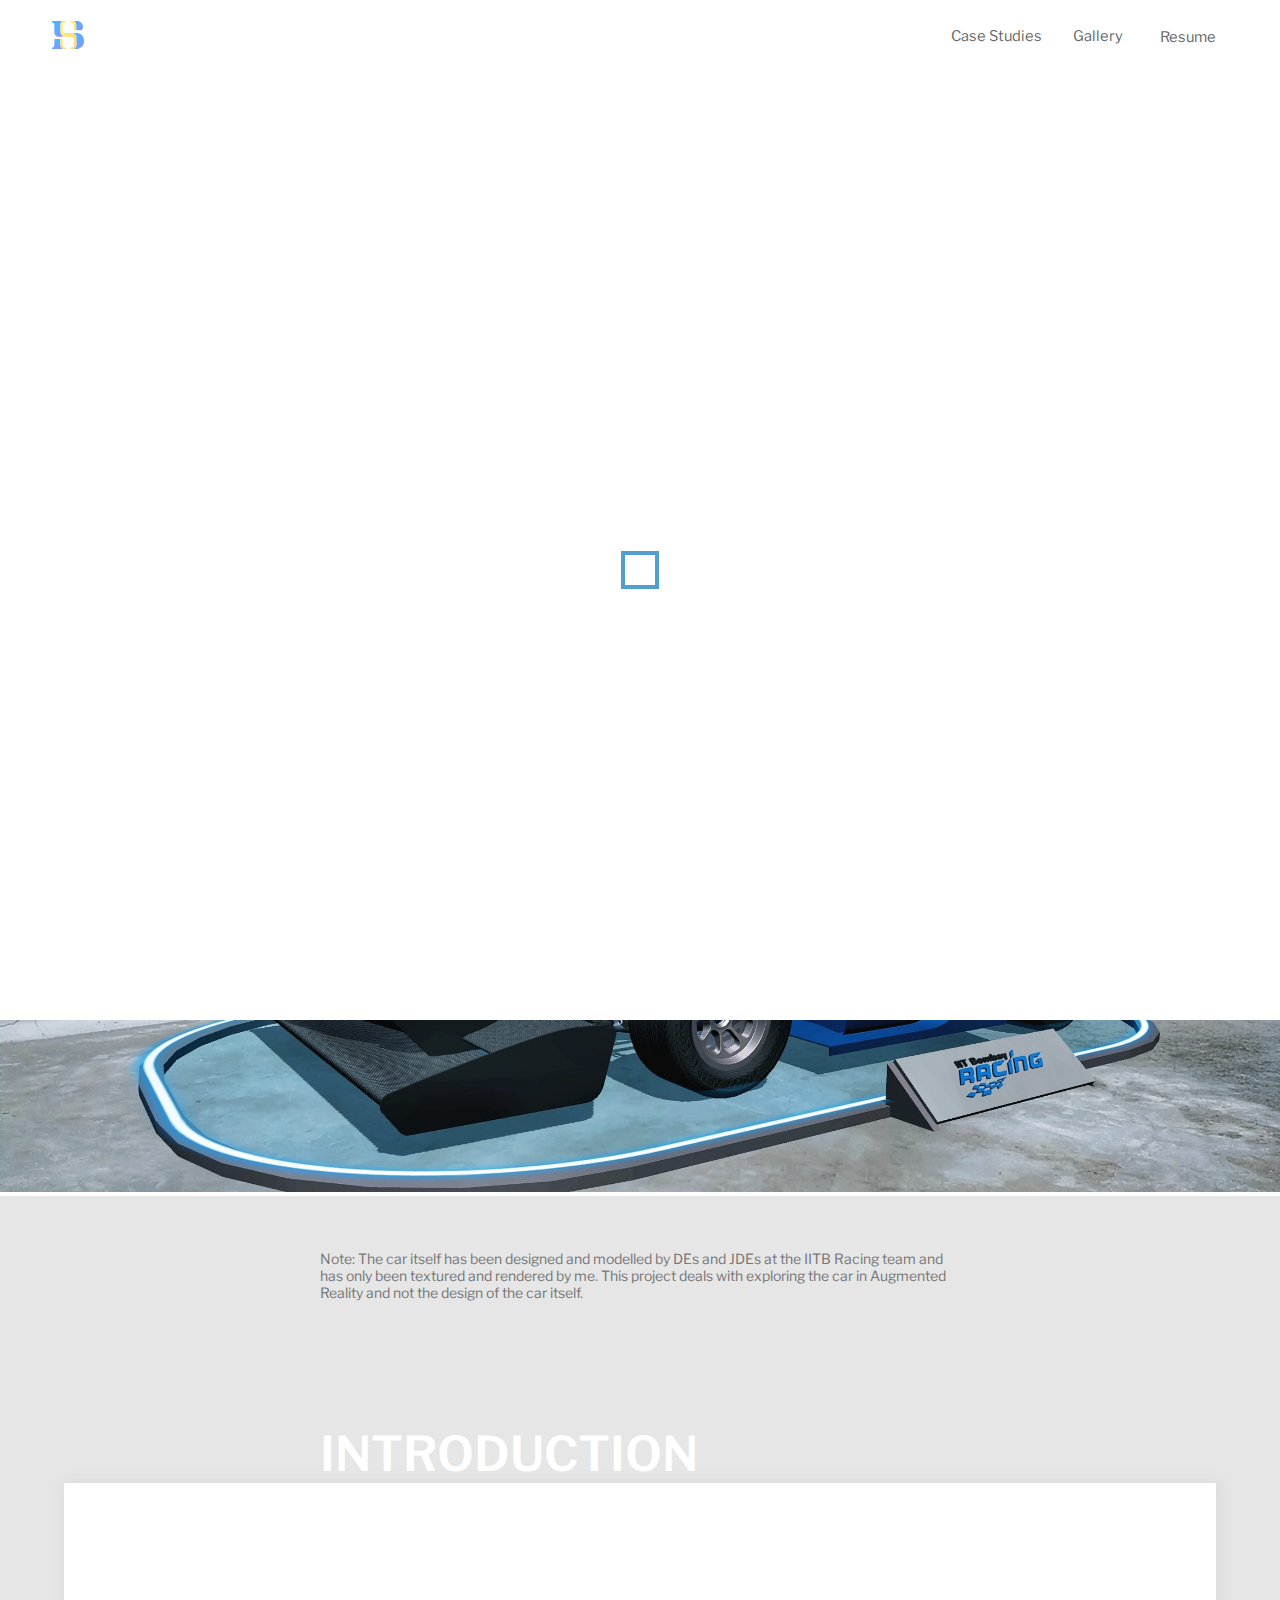
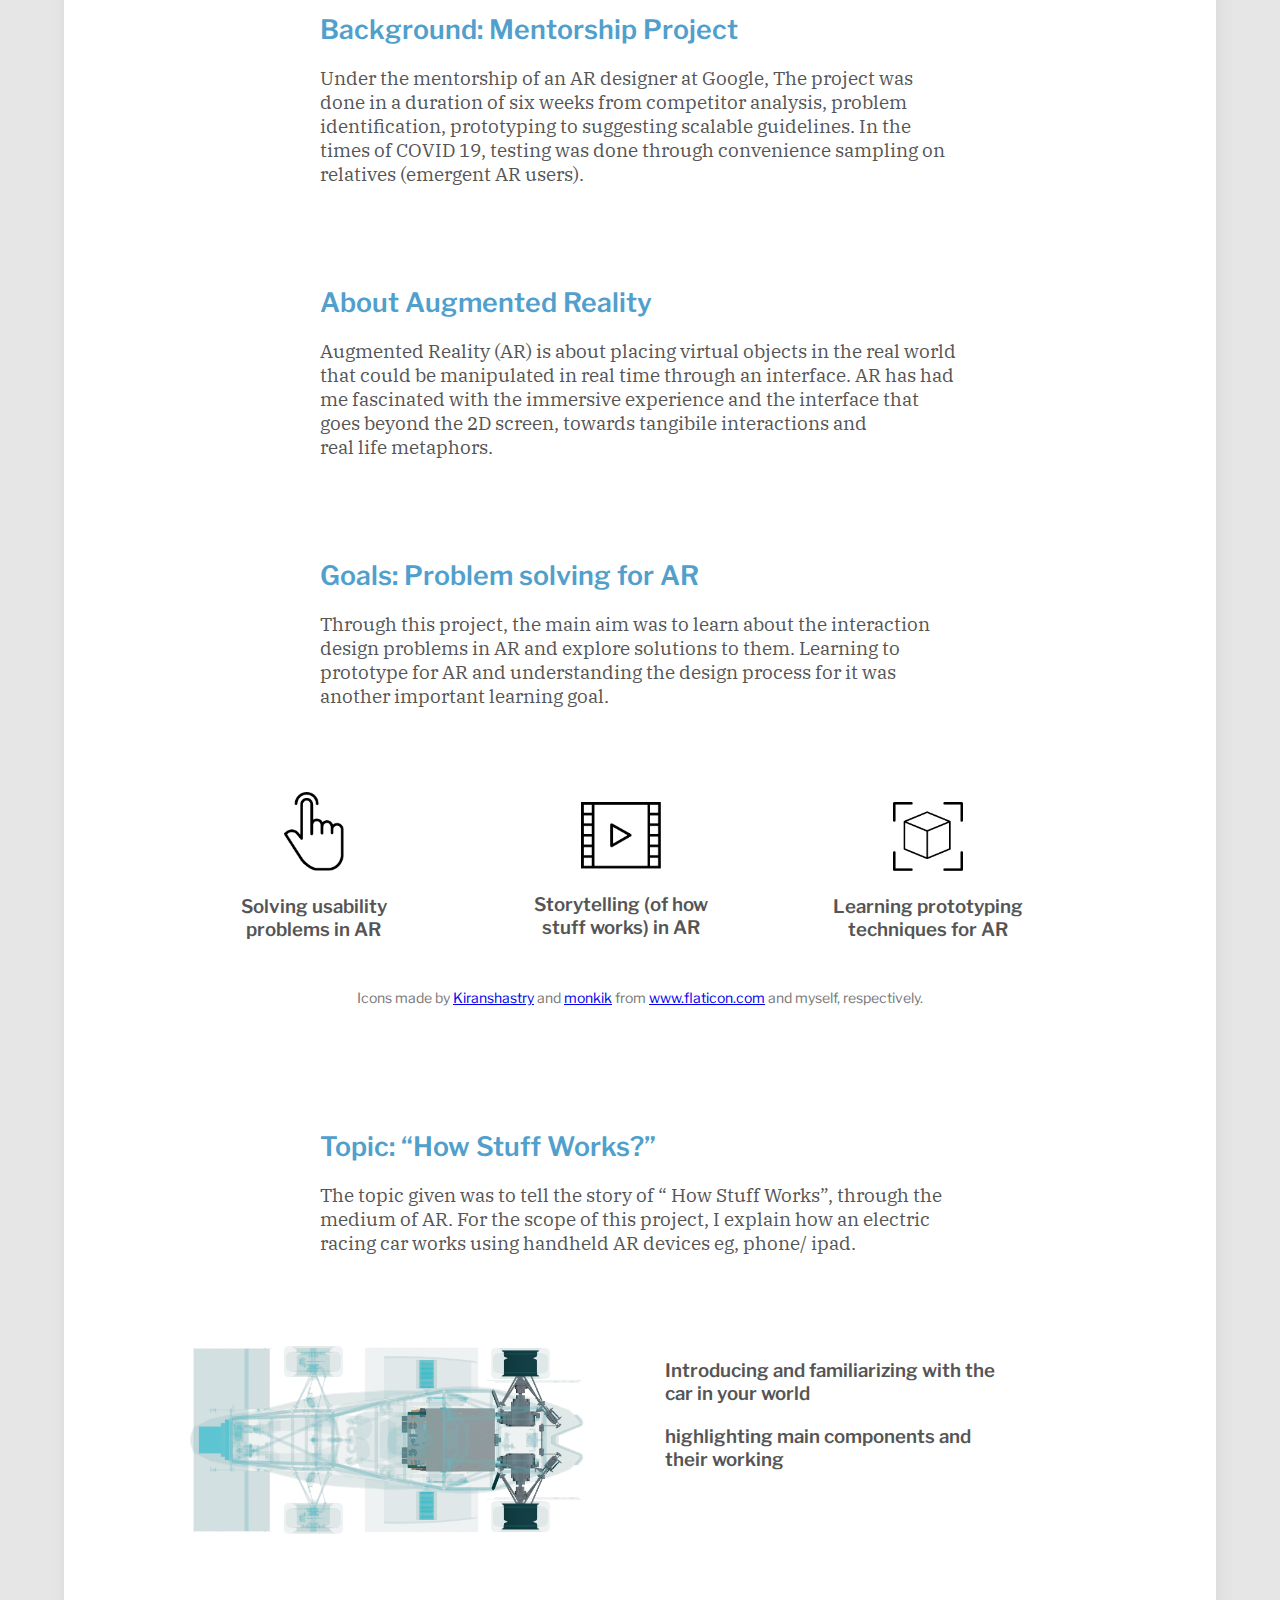
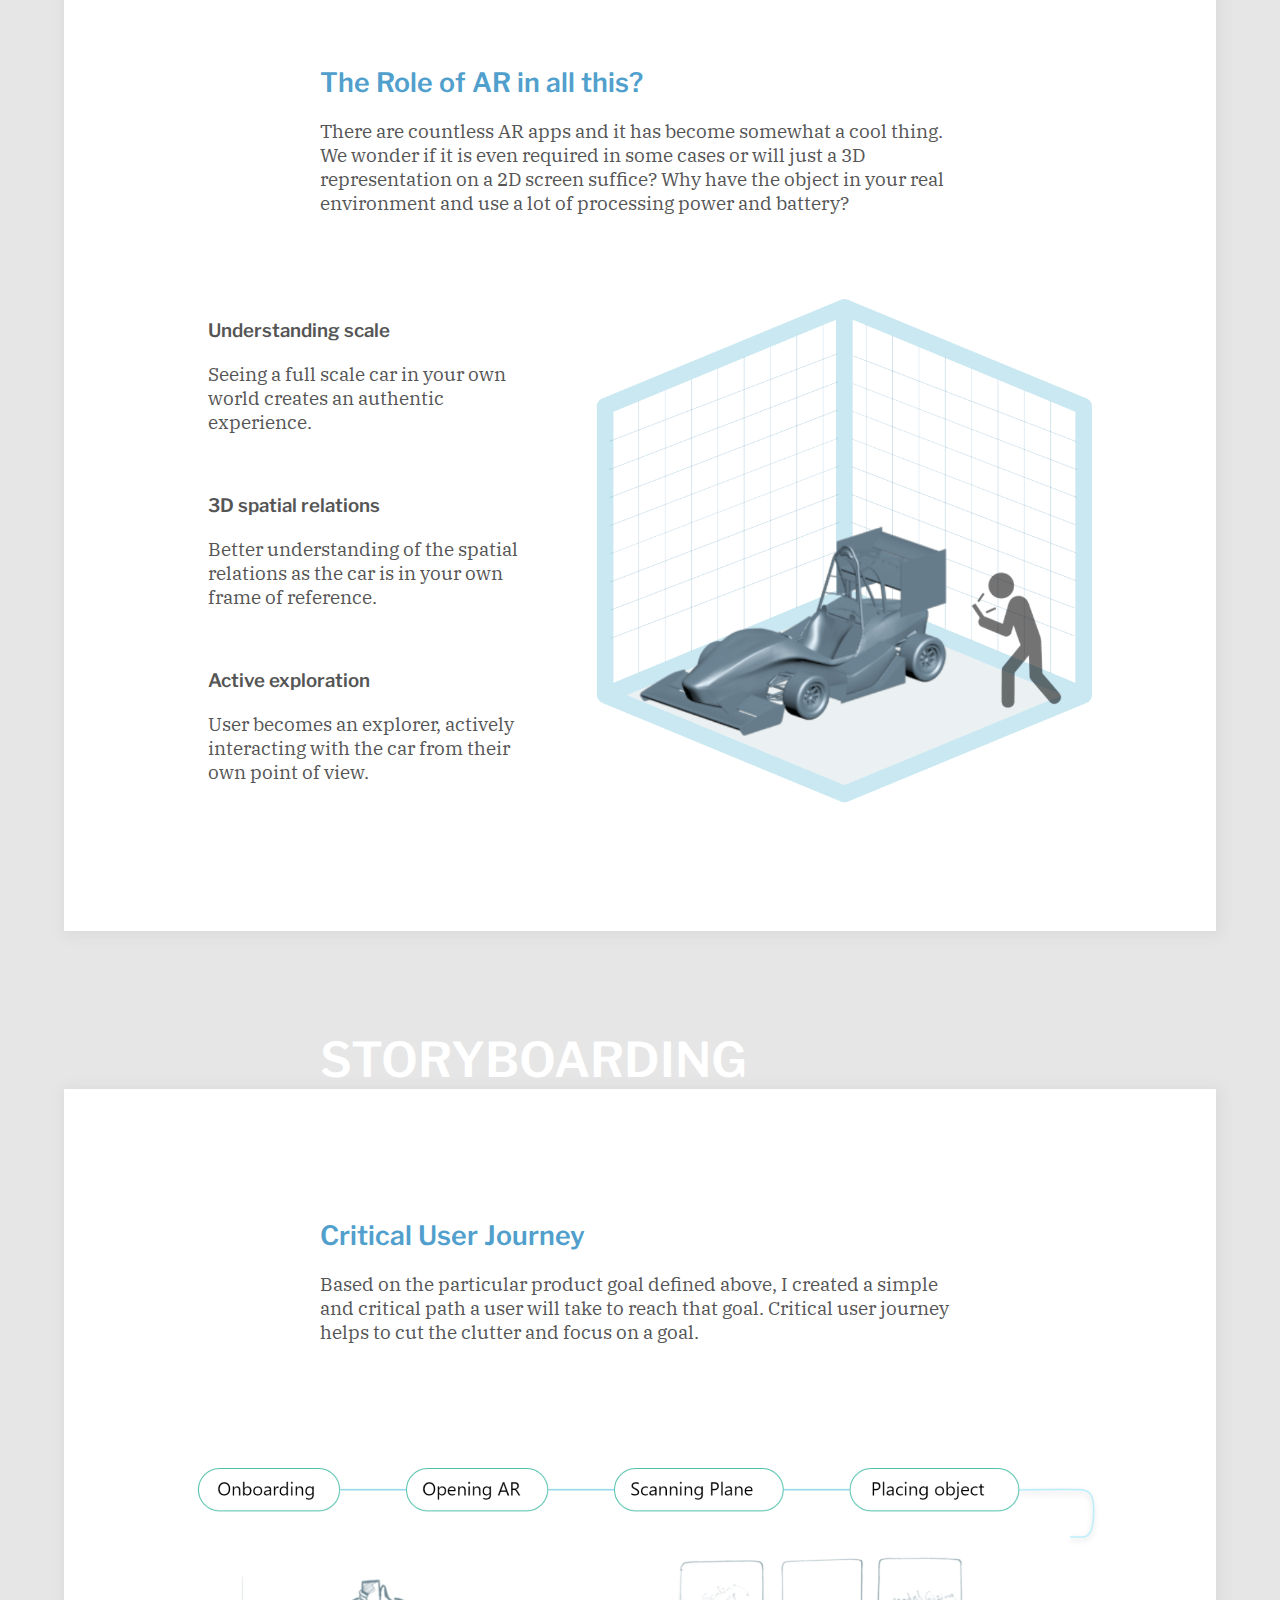
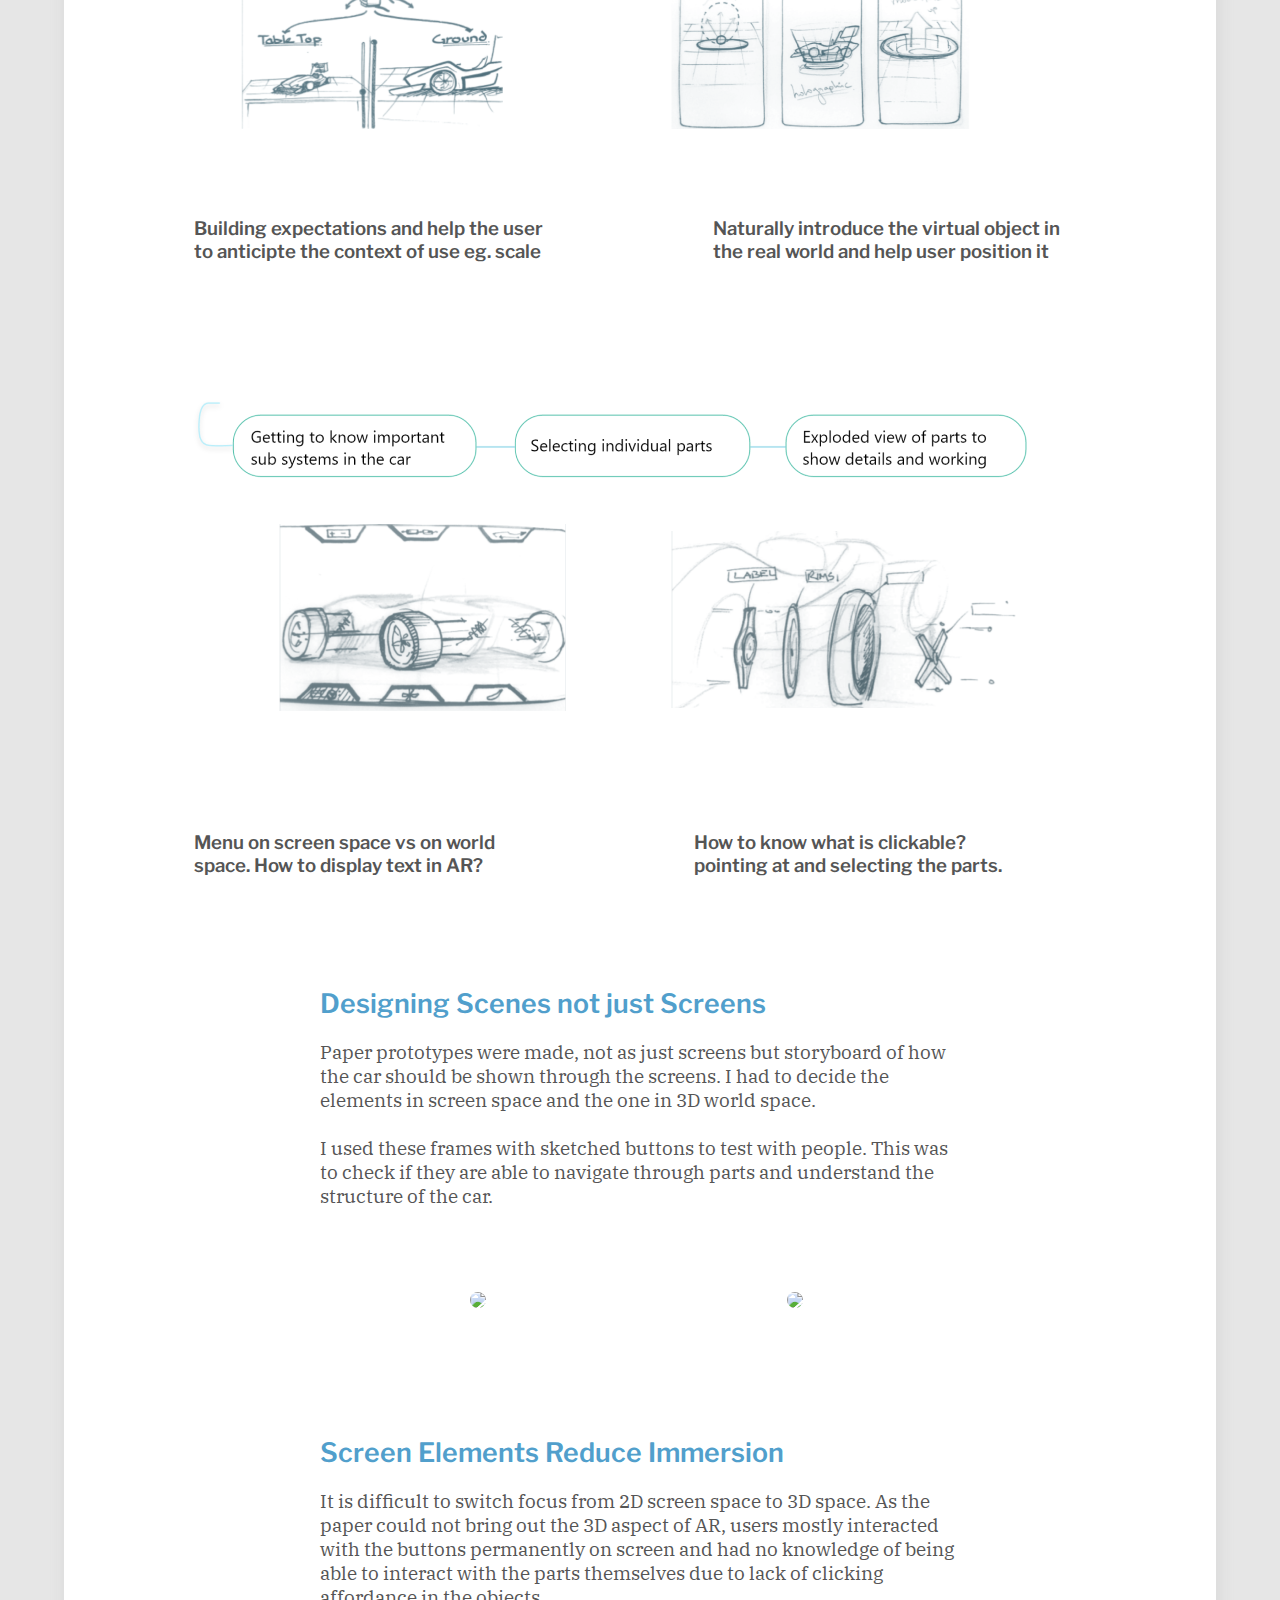
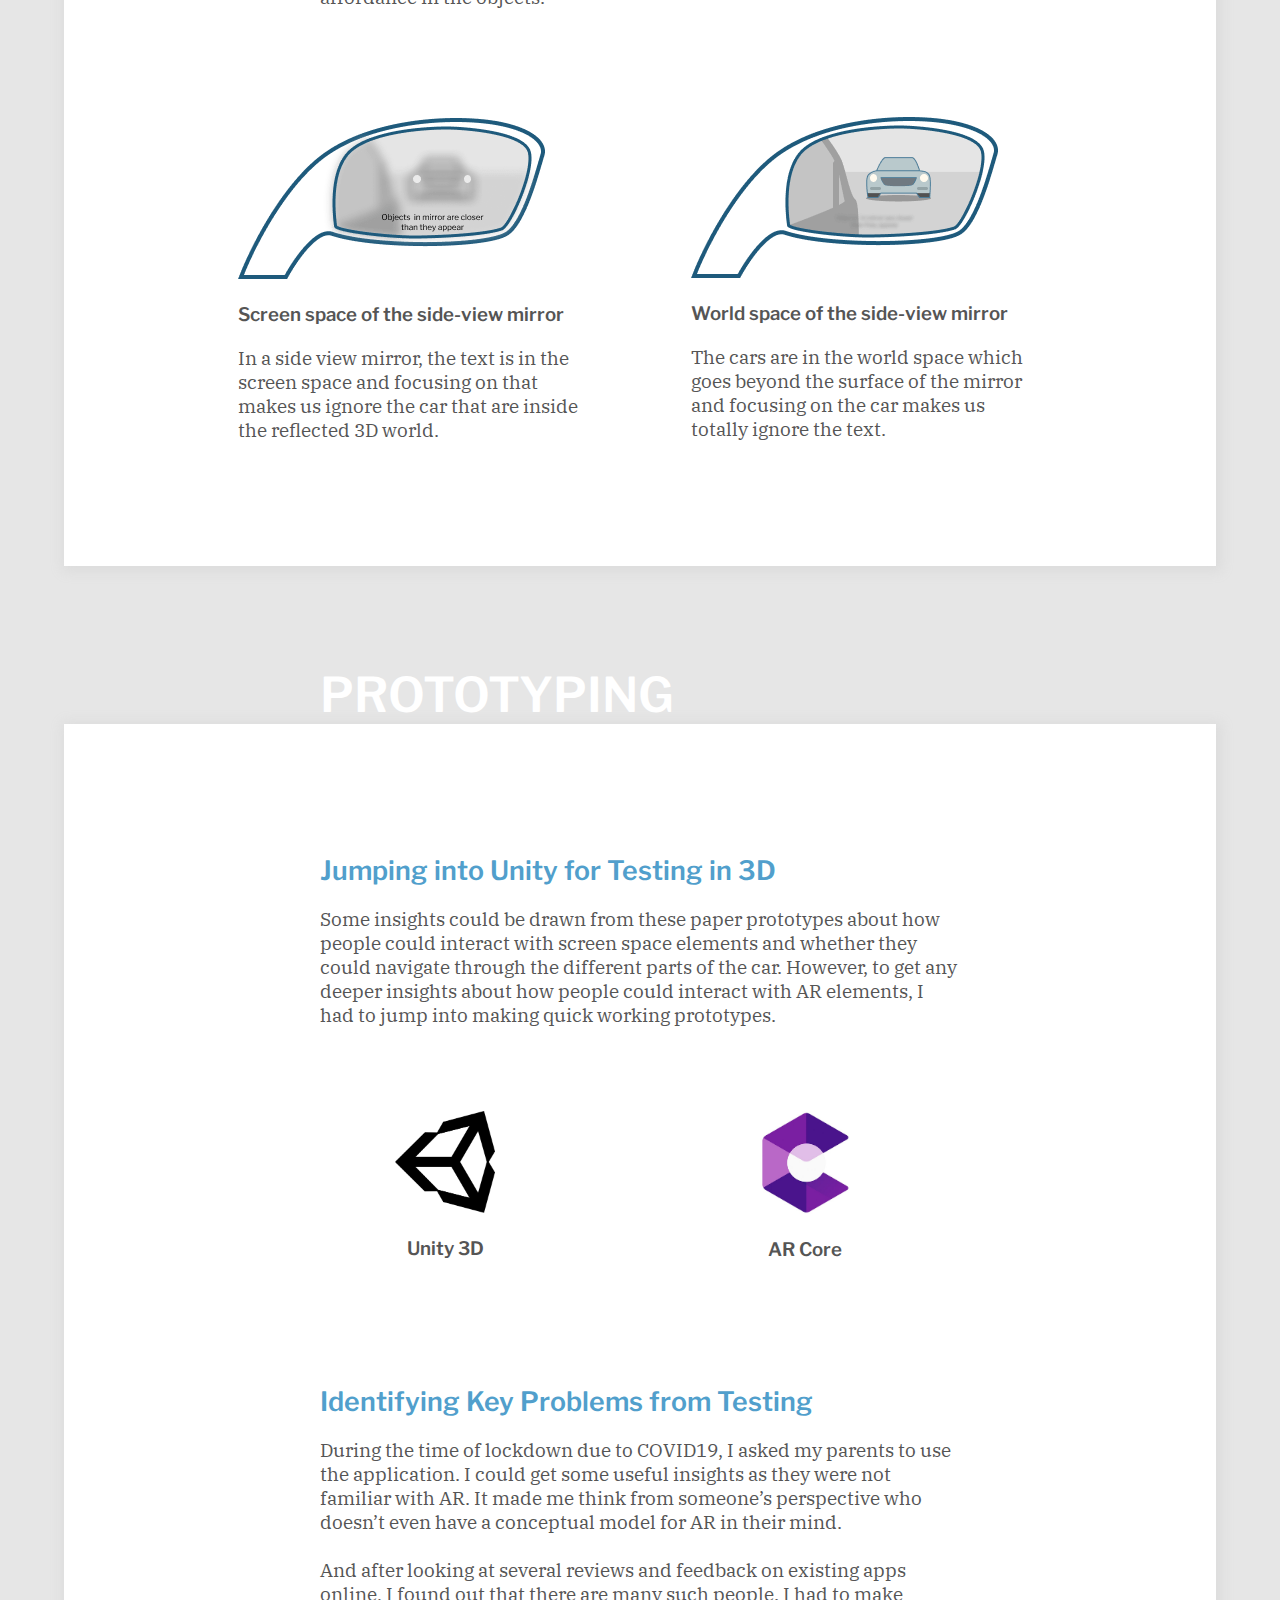
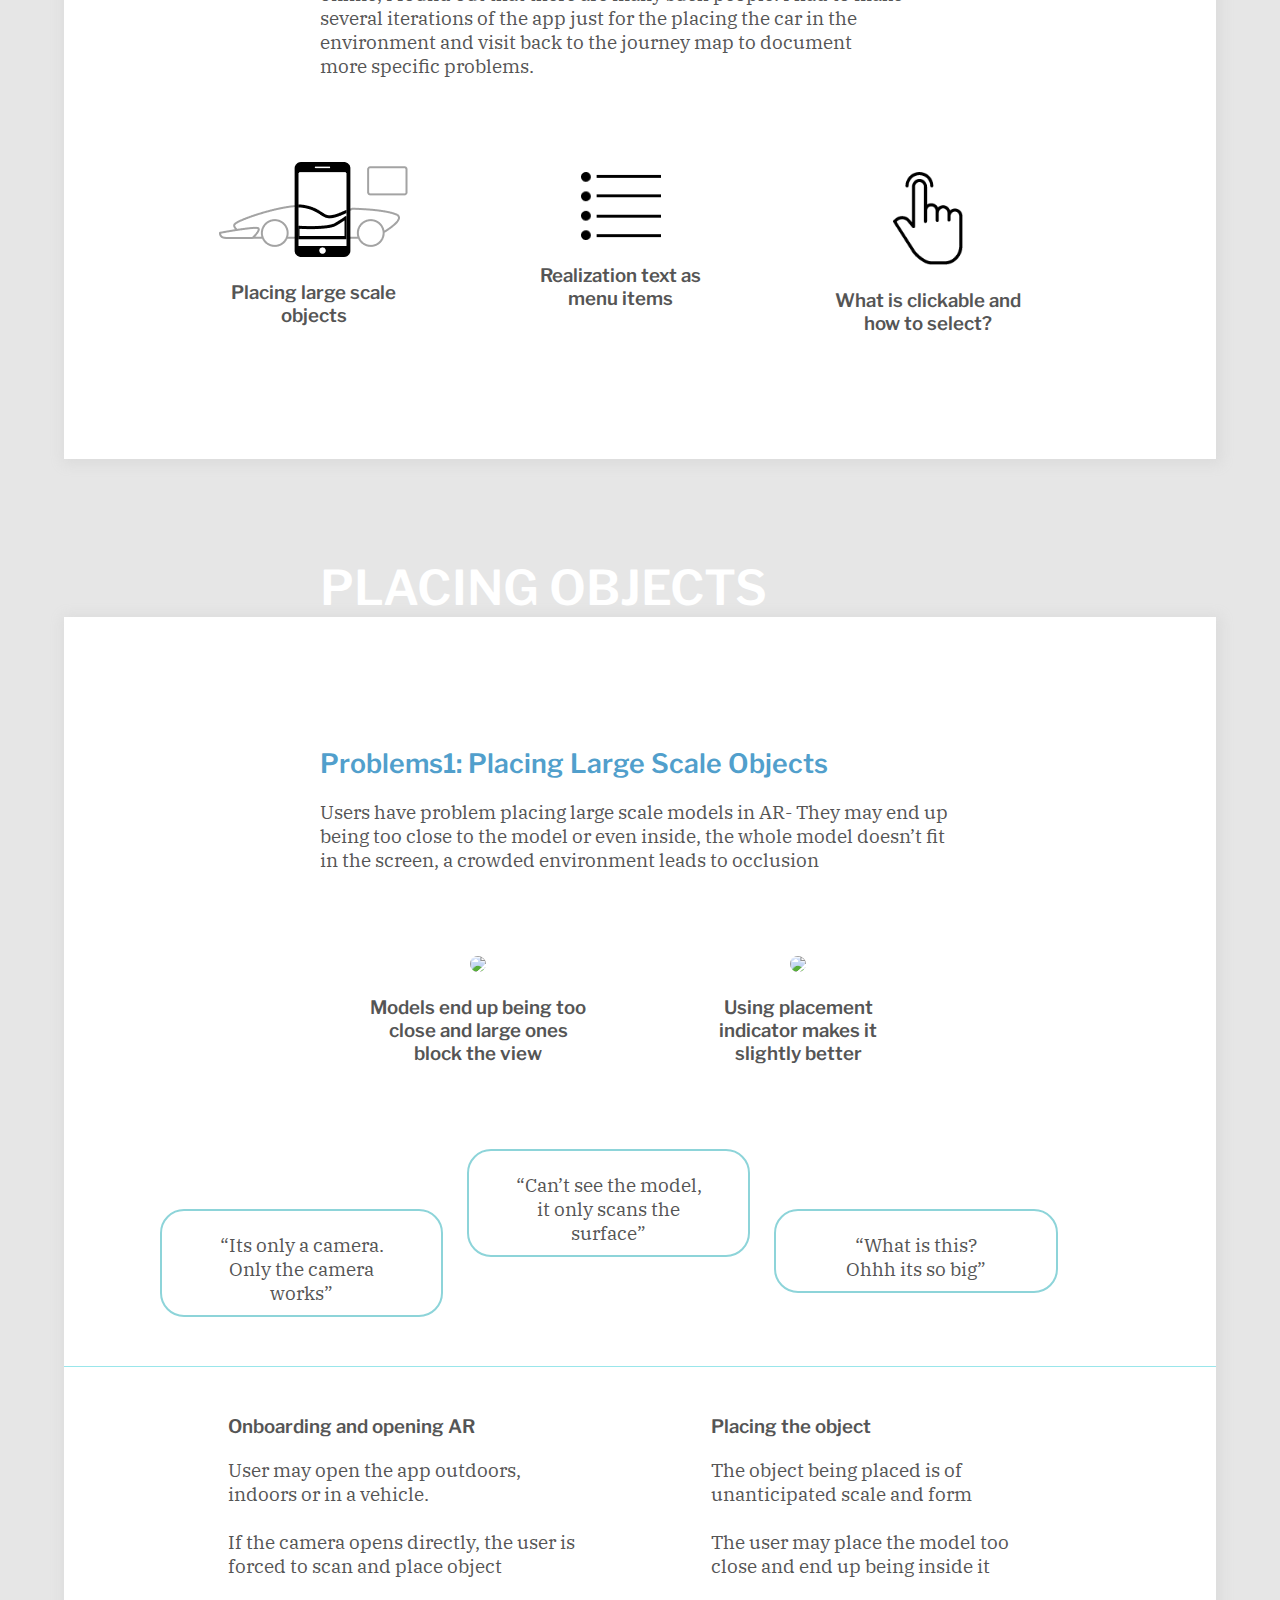
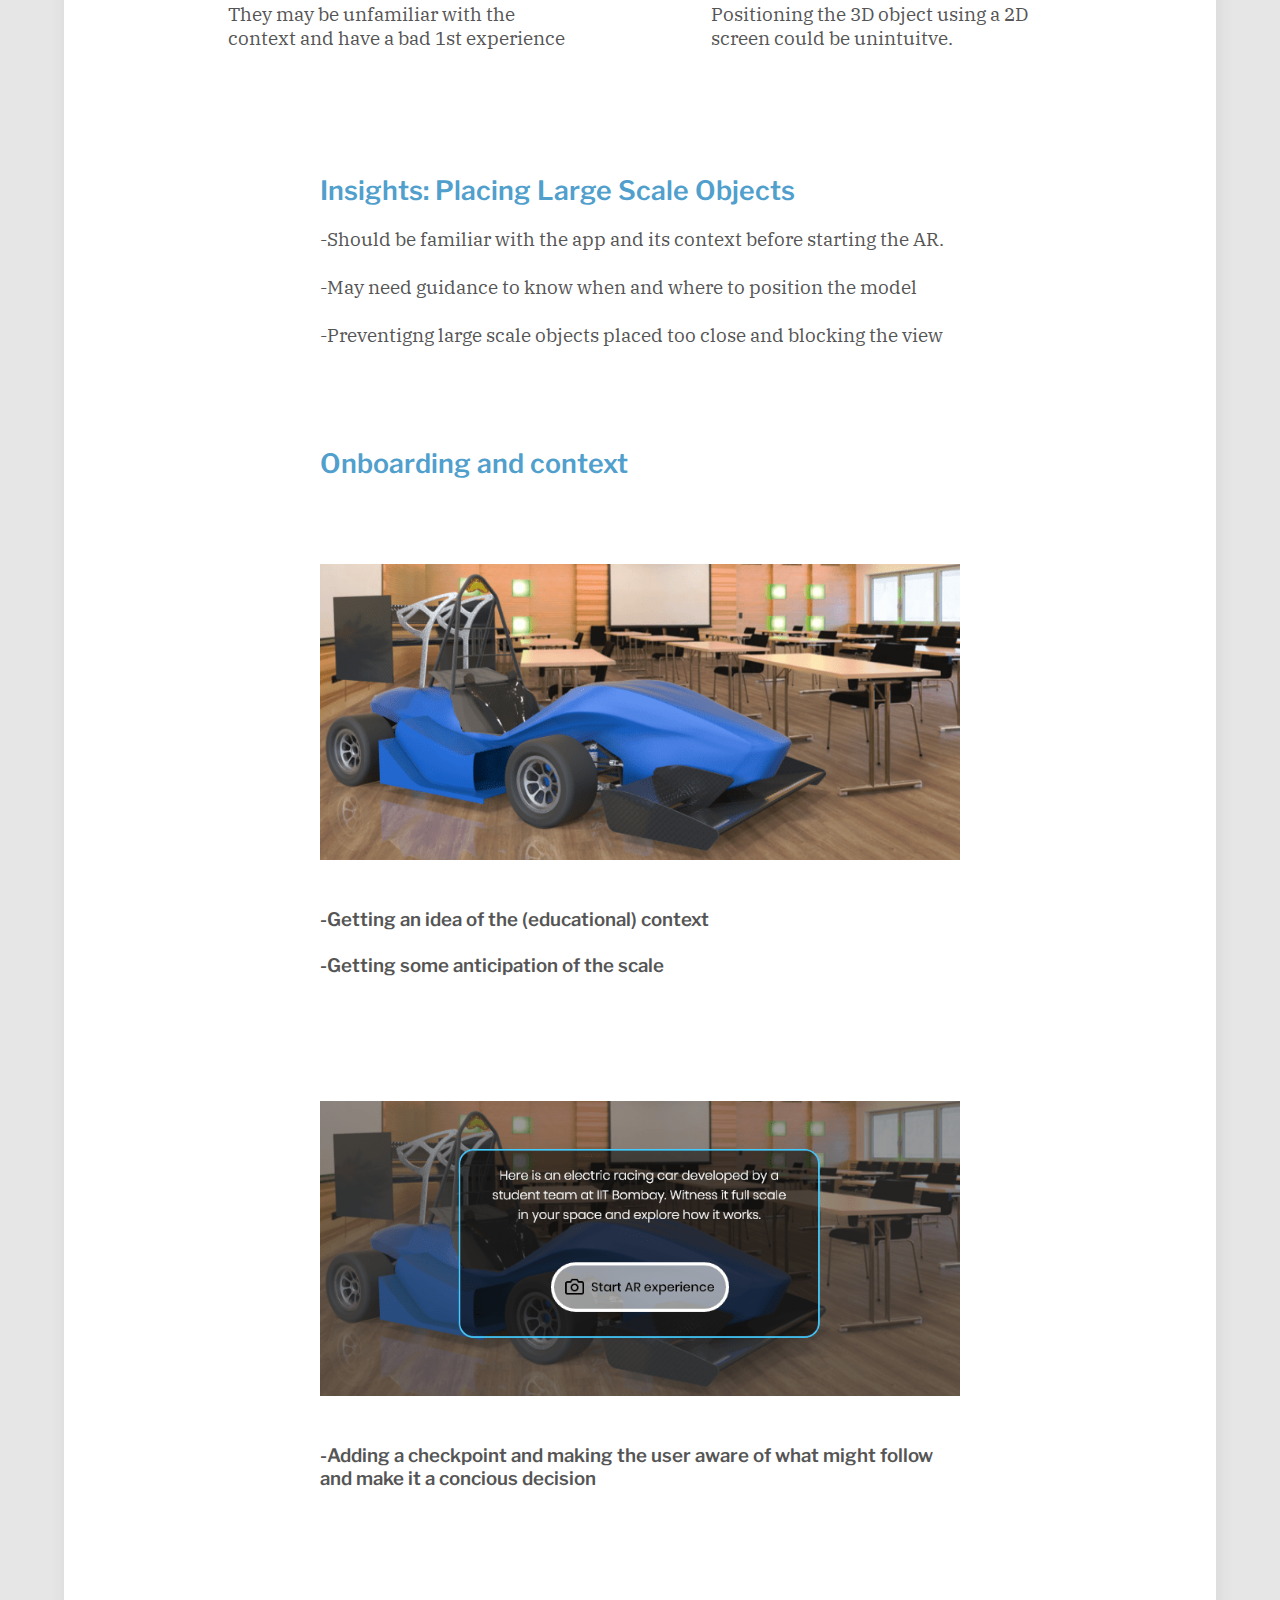
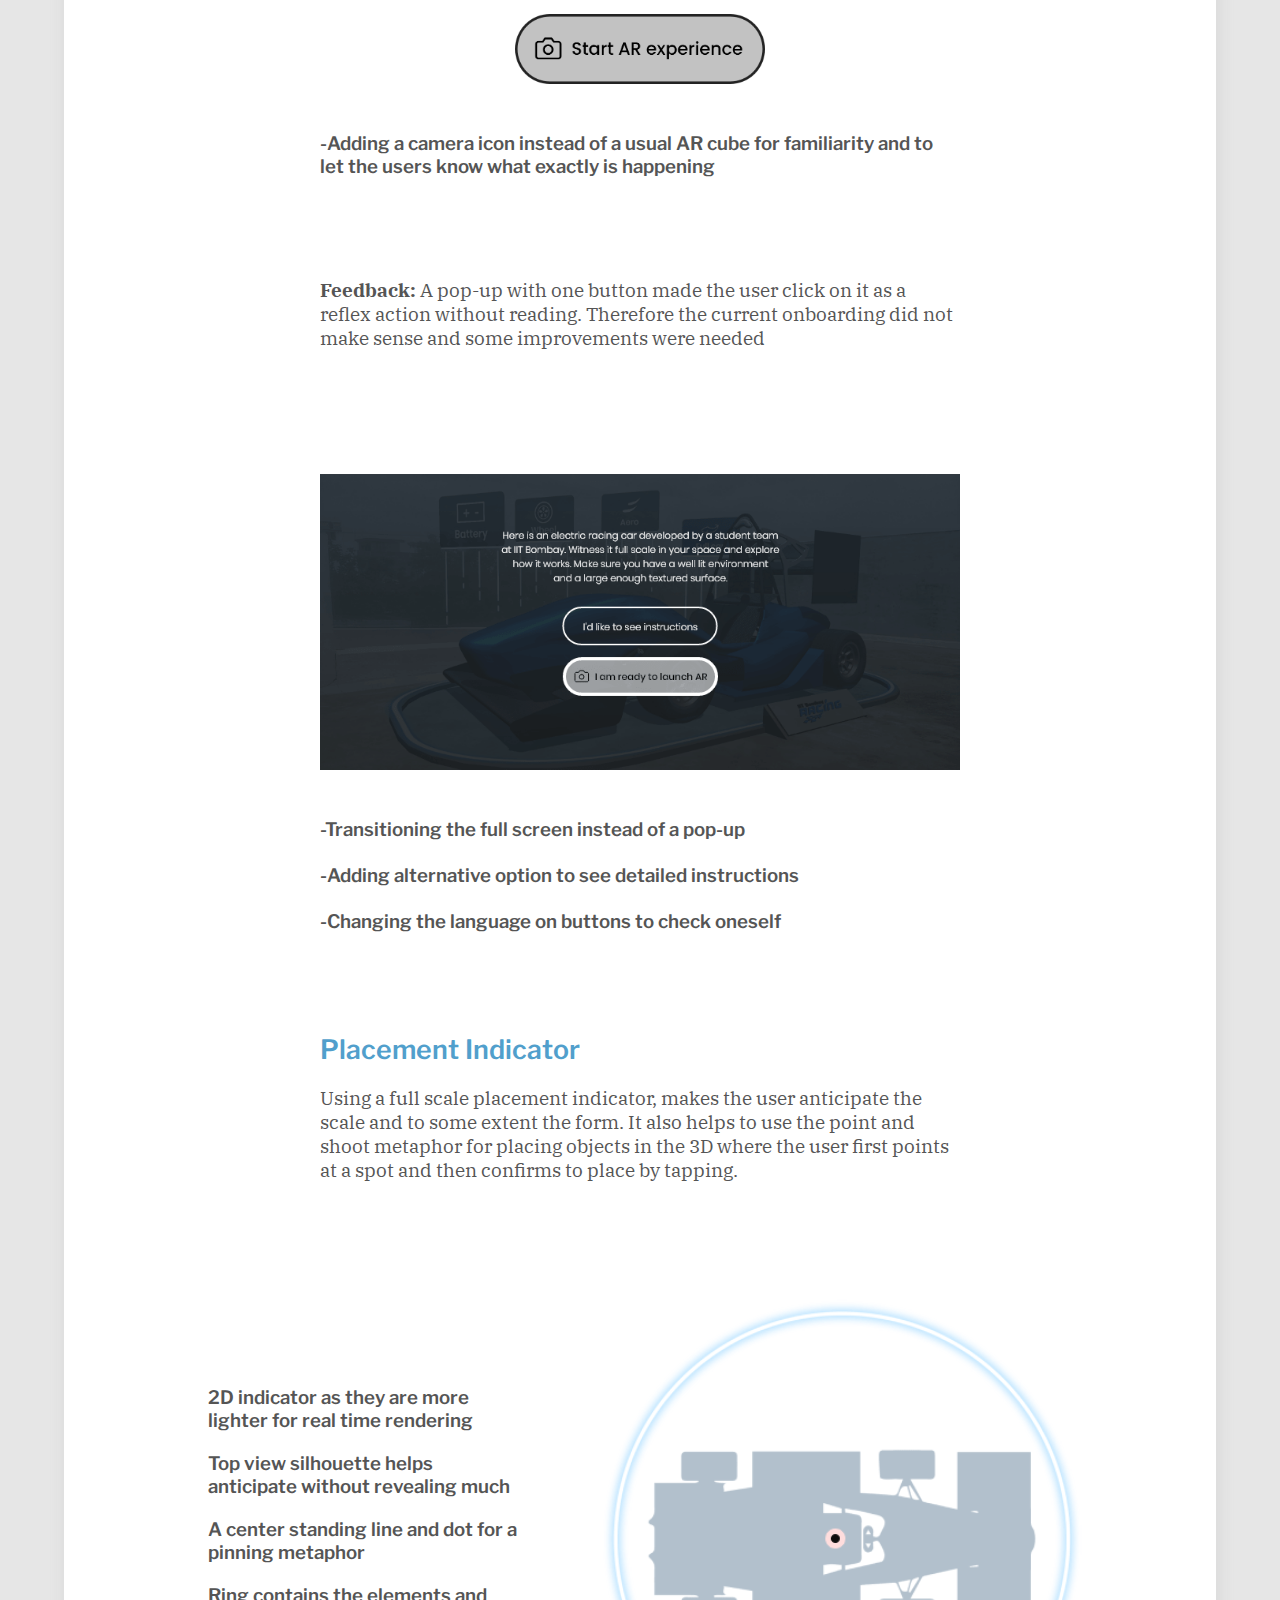
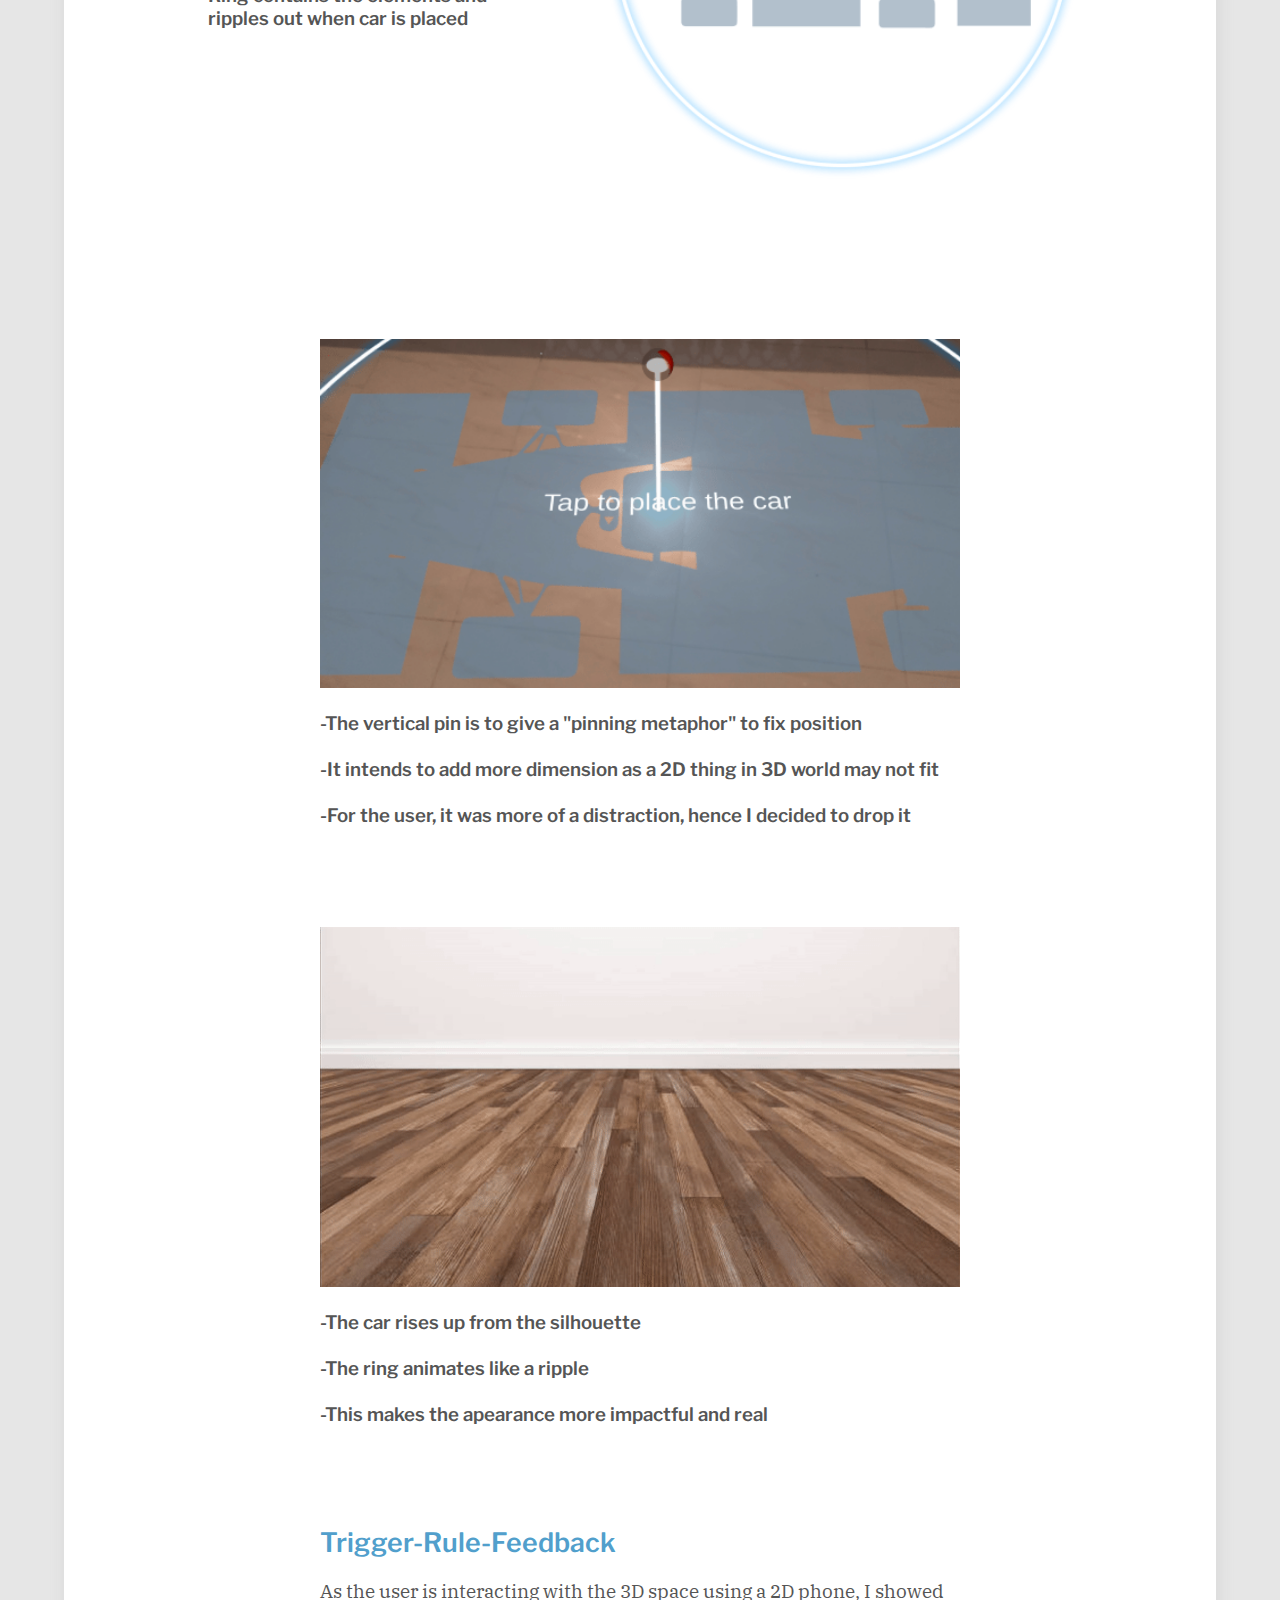
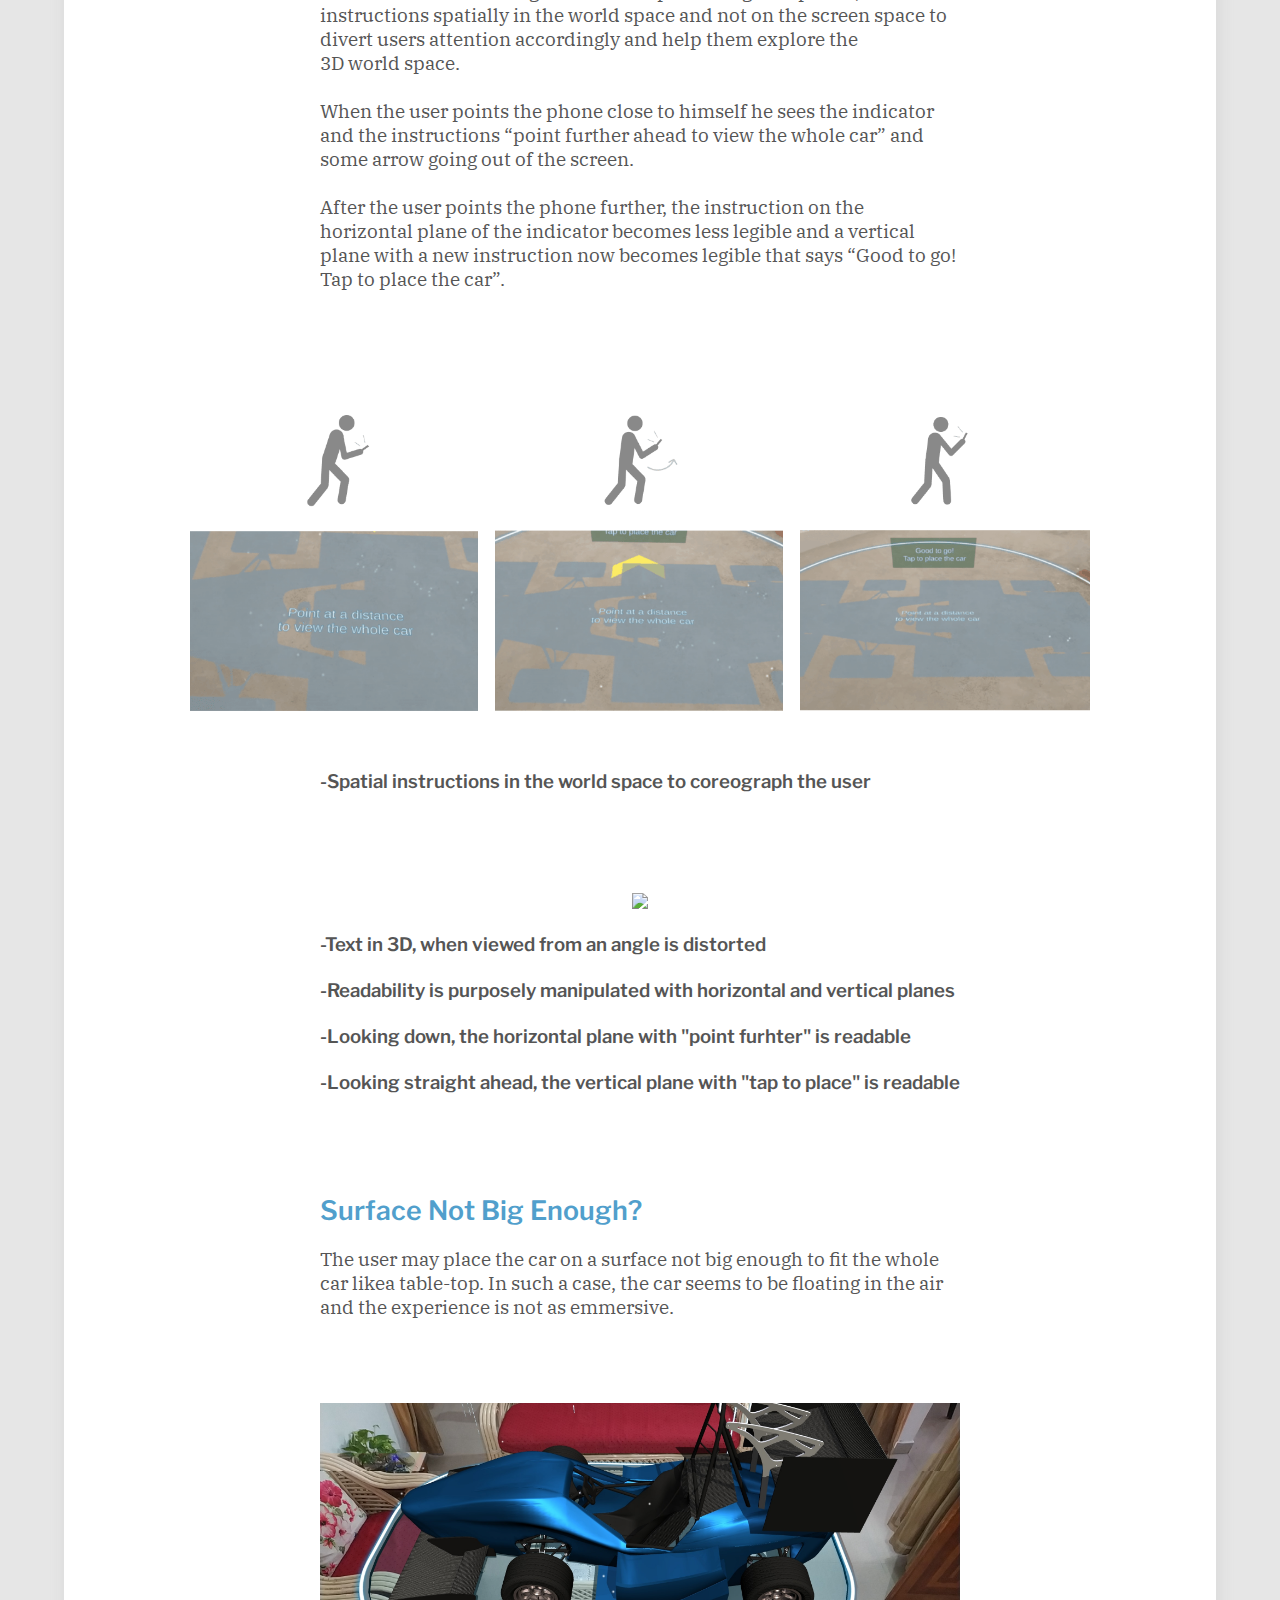
==== commit c724cdf5: "Update ARCARpage.html" ====
--- a/ARCAR/ARCARpage.html
+++ b/ARCAR/ARCARpage.html
@@ -133,9 +133,8 @@
                 </div>
             </div>
         </center>
-        <p align="center" class="fields" style="margin-top: 0px; font-size: 14px; color: #777777; padding: 24px;">Icons made by <a href="https://www.flaticon.com/authors/kiranshastry" title="Kiranshastry">Kiranshastry</a> from <a href="https://www.flaticon.com/" title="Flaticon">www.flaticon.com</a></p>
-    <p align="center" class="fields" style="margin-top: 0px; font-size: 14px; color: #777777; padding: 24px;">Icons made by <a href="https://www.flaticon.com/authors/monkik" title="monkik">monkik</a> from <a href="https://www.flaticon.com/" title="Flaticon">www.flaticon.com</a></p>
-    
+        <p align="center" class="fields" style="margin-top: 0px; font-size: 14px; color: #777777; padding: 24px;">Icons made by <a href="https://www.flaticon.com/authors/kiranshastry" title="Kiranshastry">Kiranshastry</a> and <a href="https://www.flaticon.com/authors/monkik" title="monkik">monkik</a> from <a href="https://www.flaticon.com/" title="Flaticon">www.flaticon.com</a> and myself, respectively.</p>
+   
         
         <!-- TOPIC -->
         <p class="headings">Topic: “How Stuff Works?”</p>
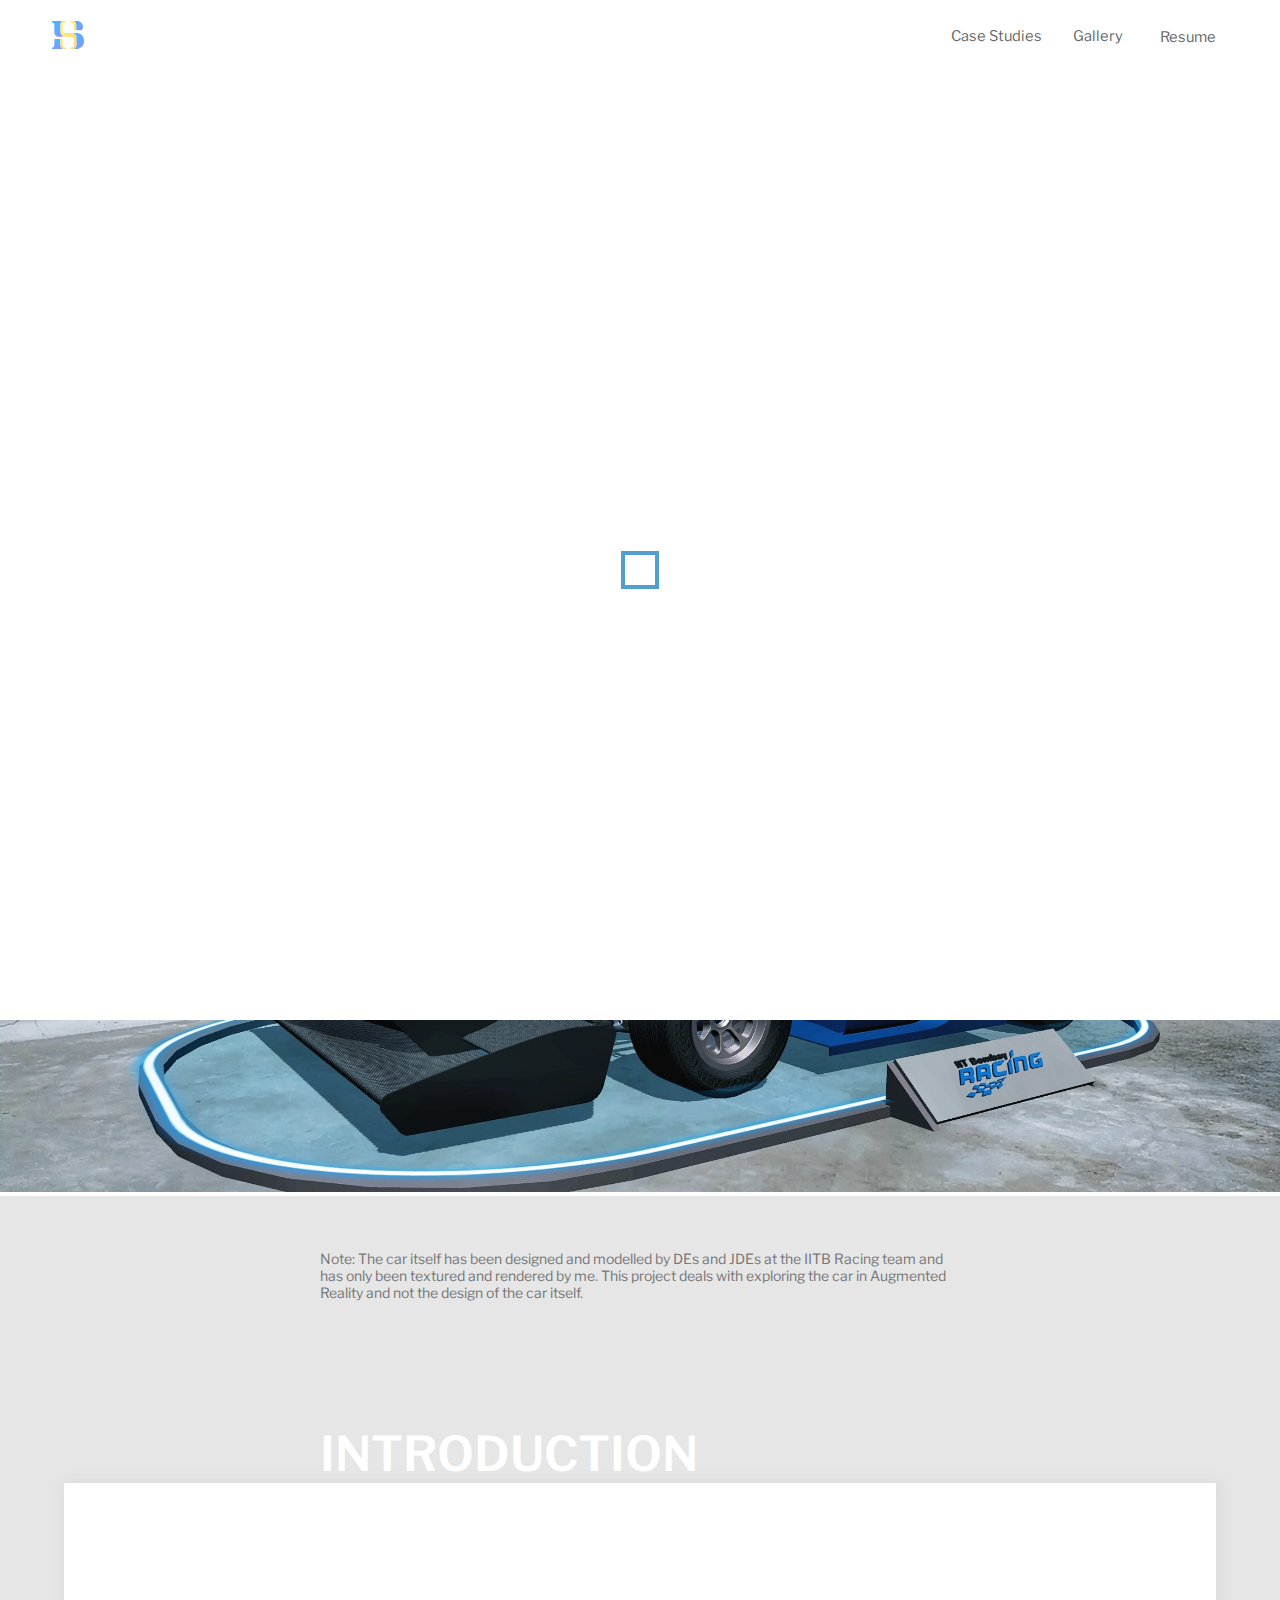
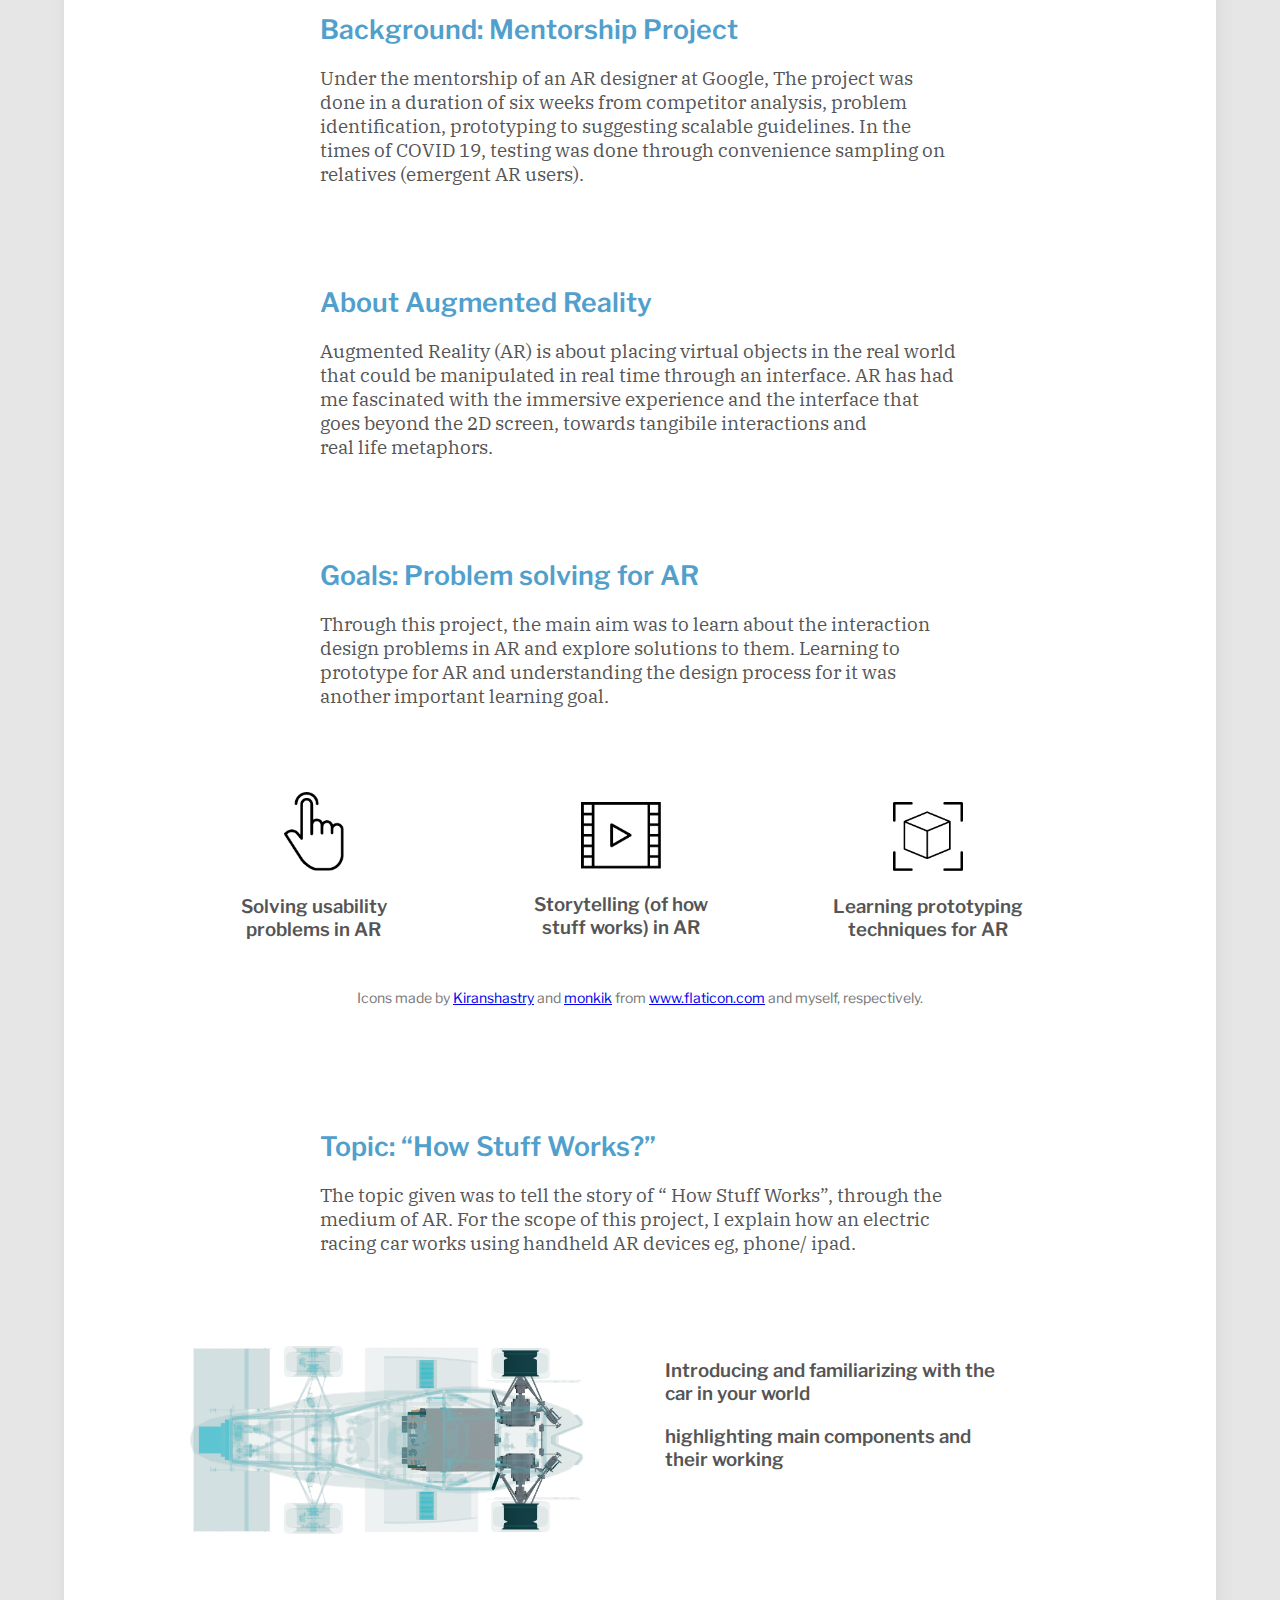
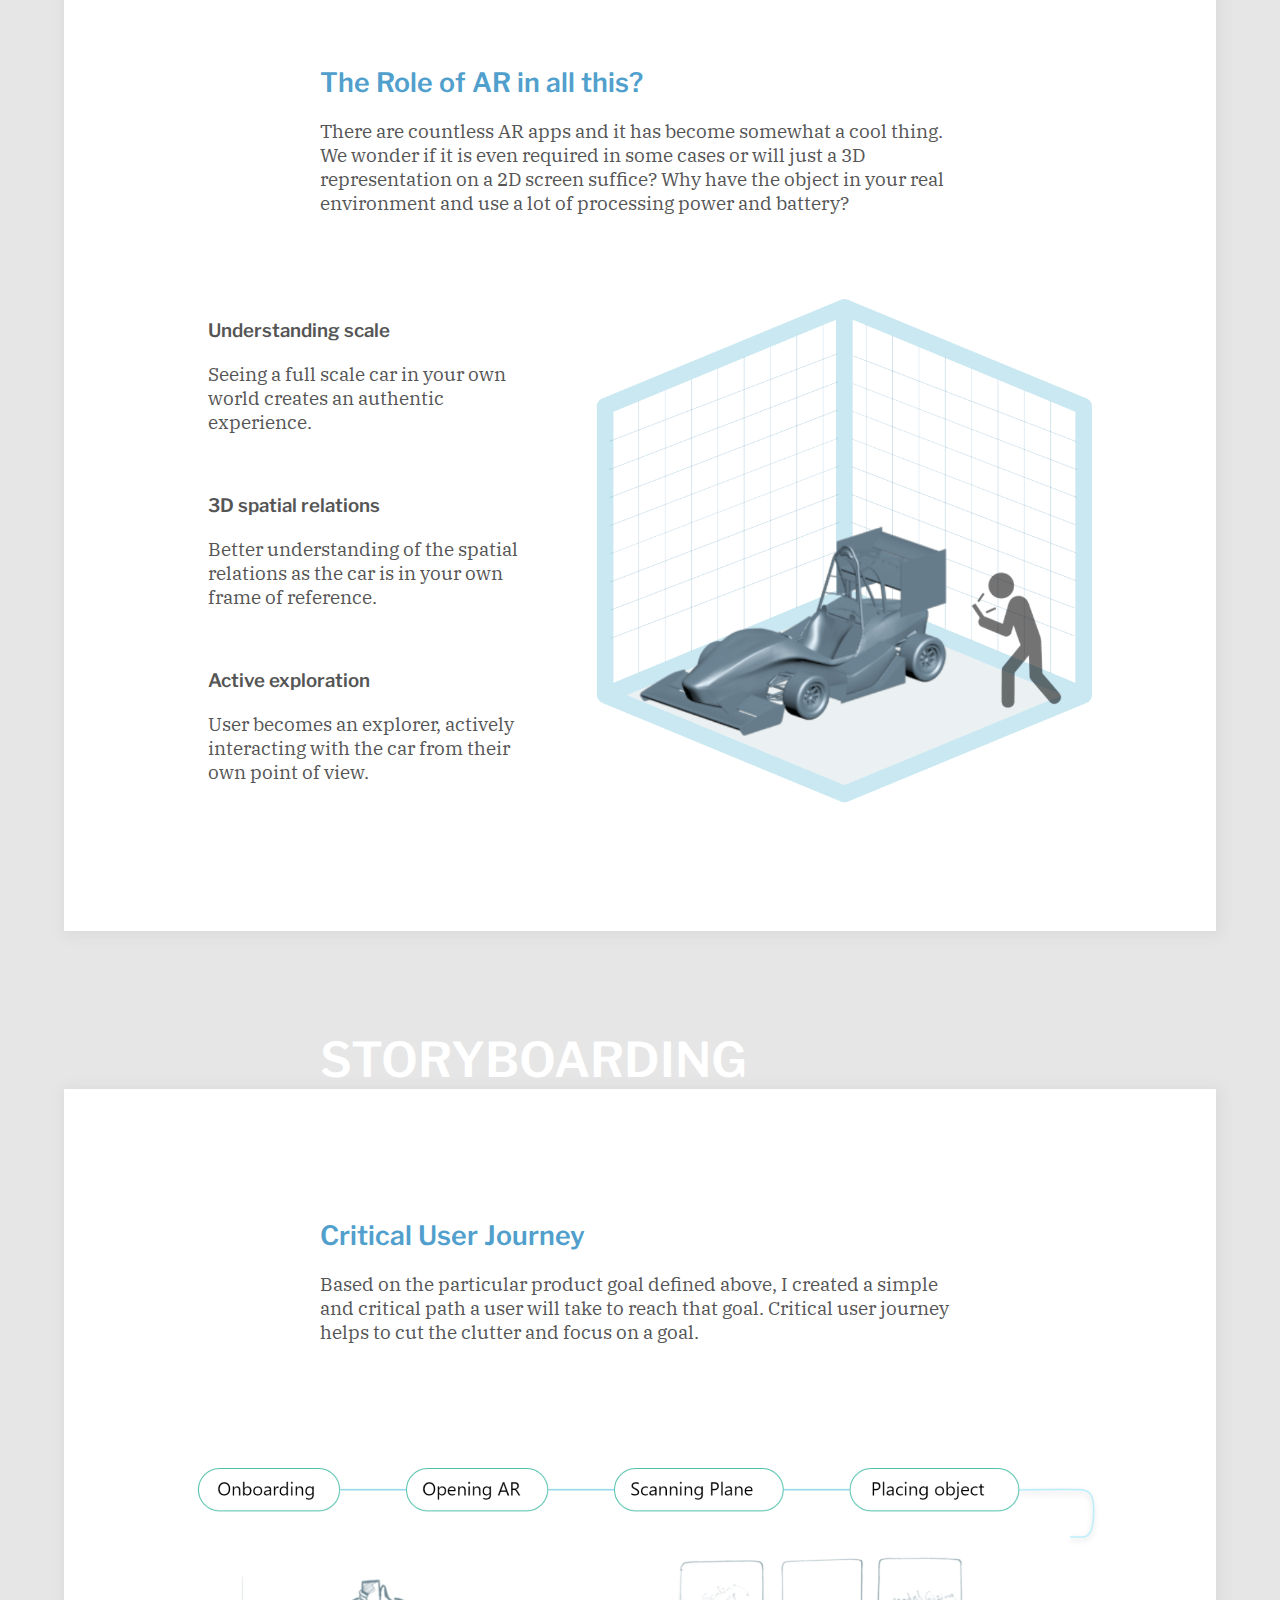
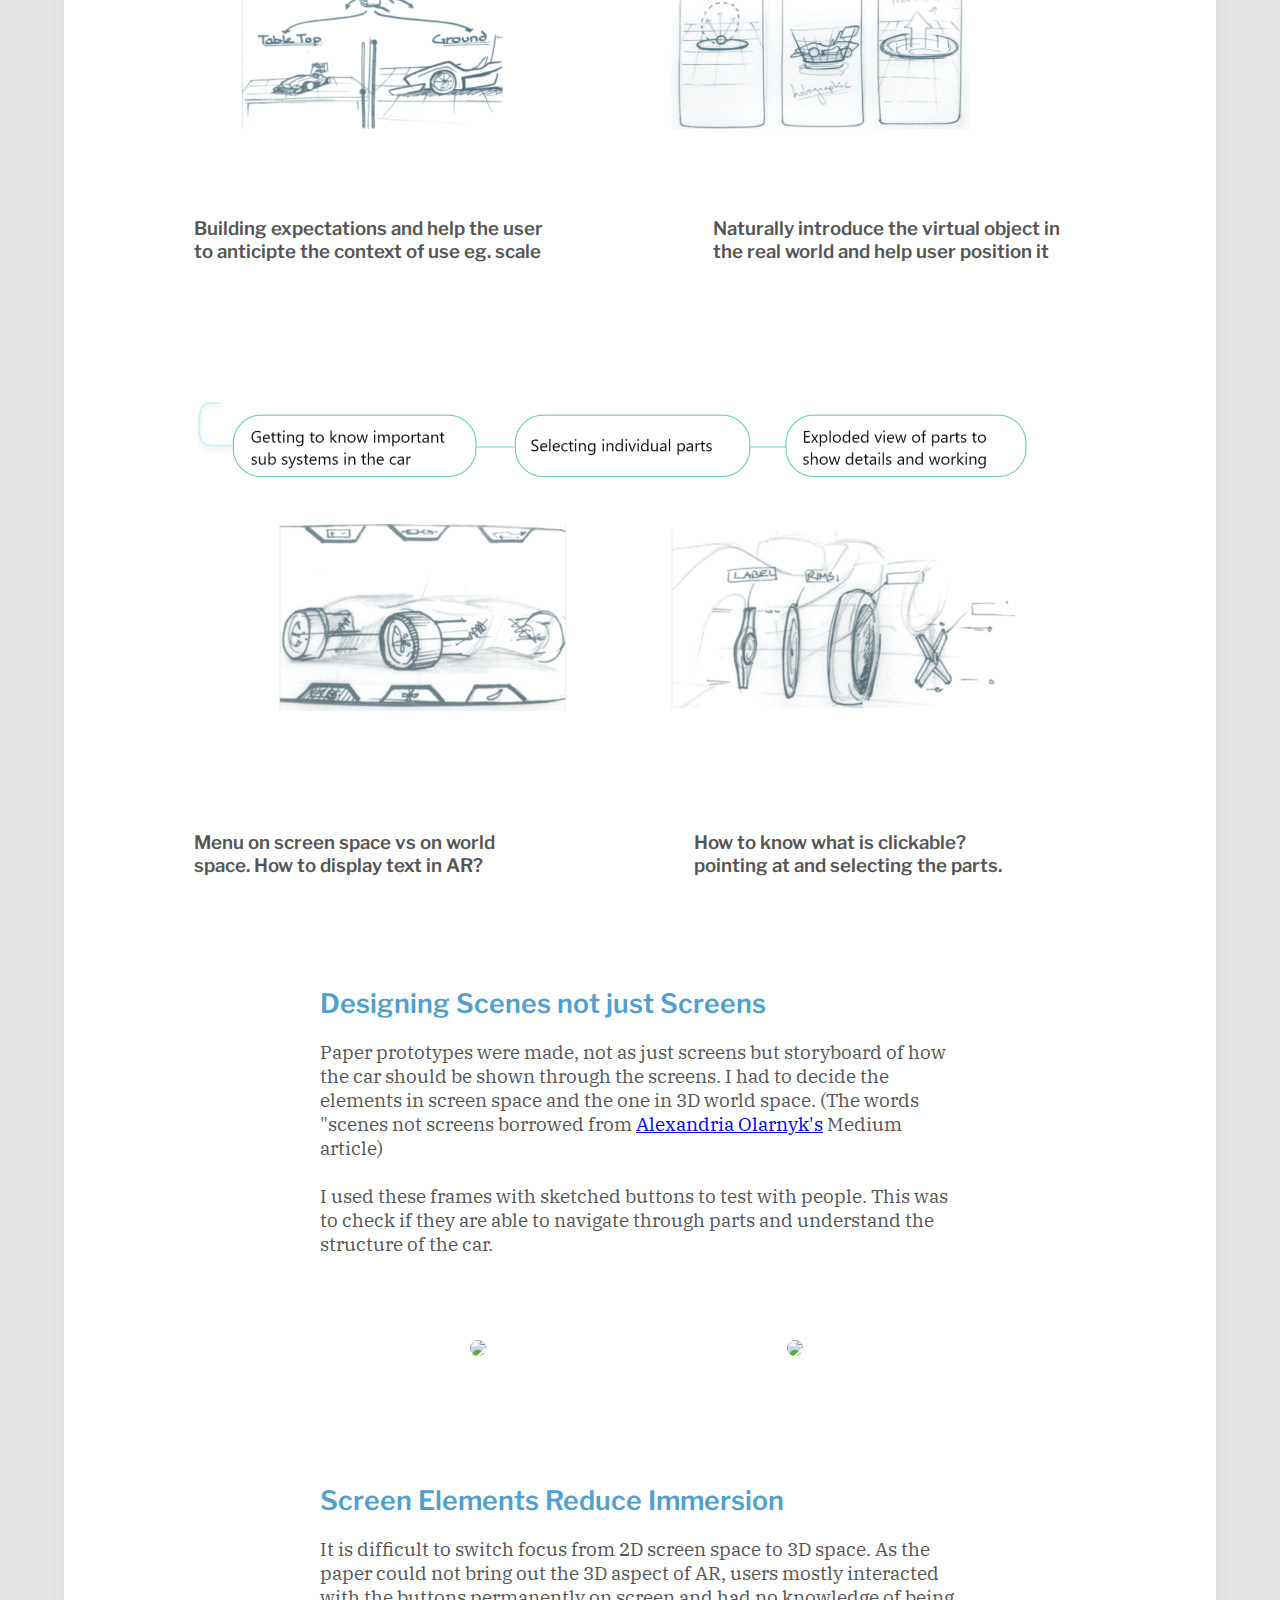
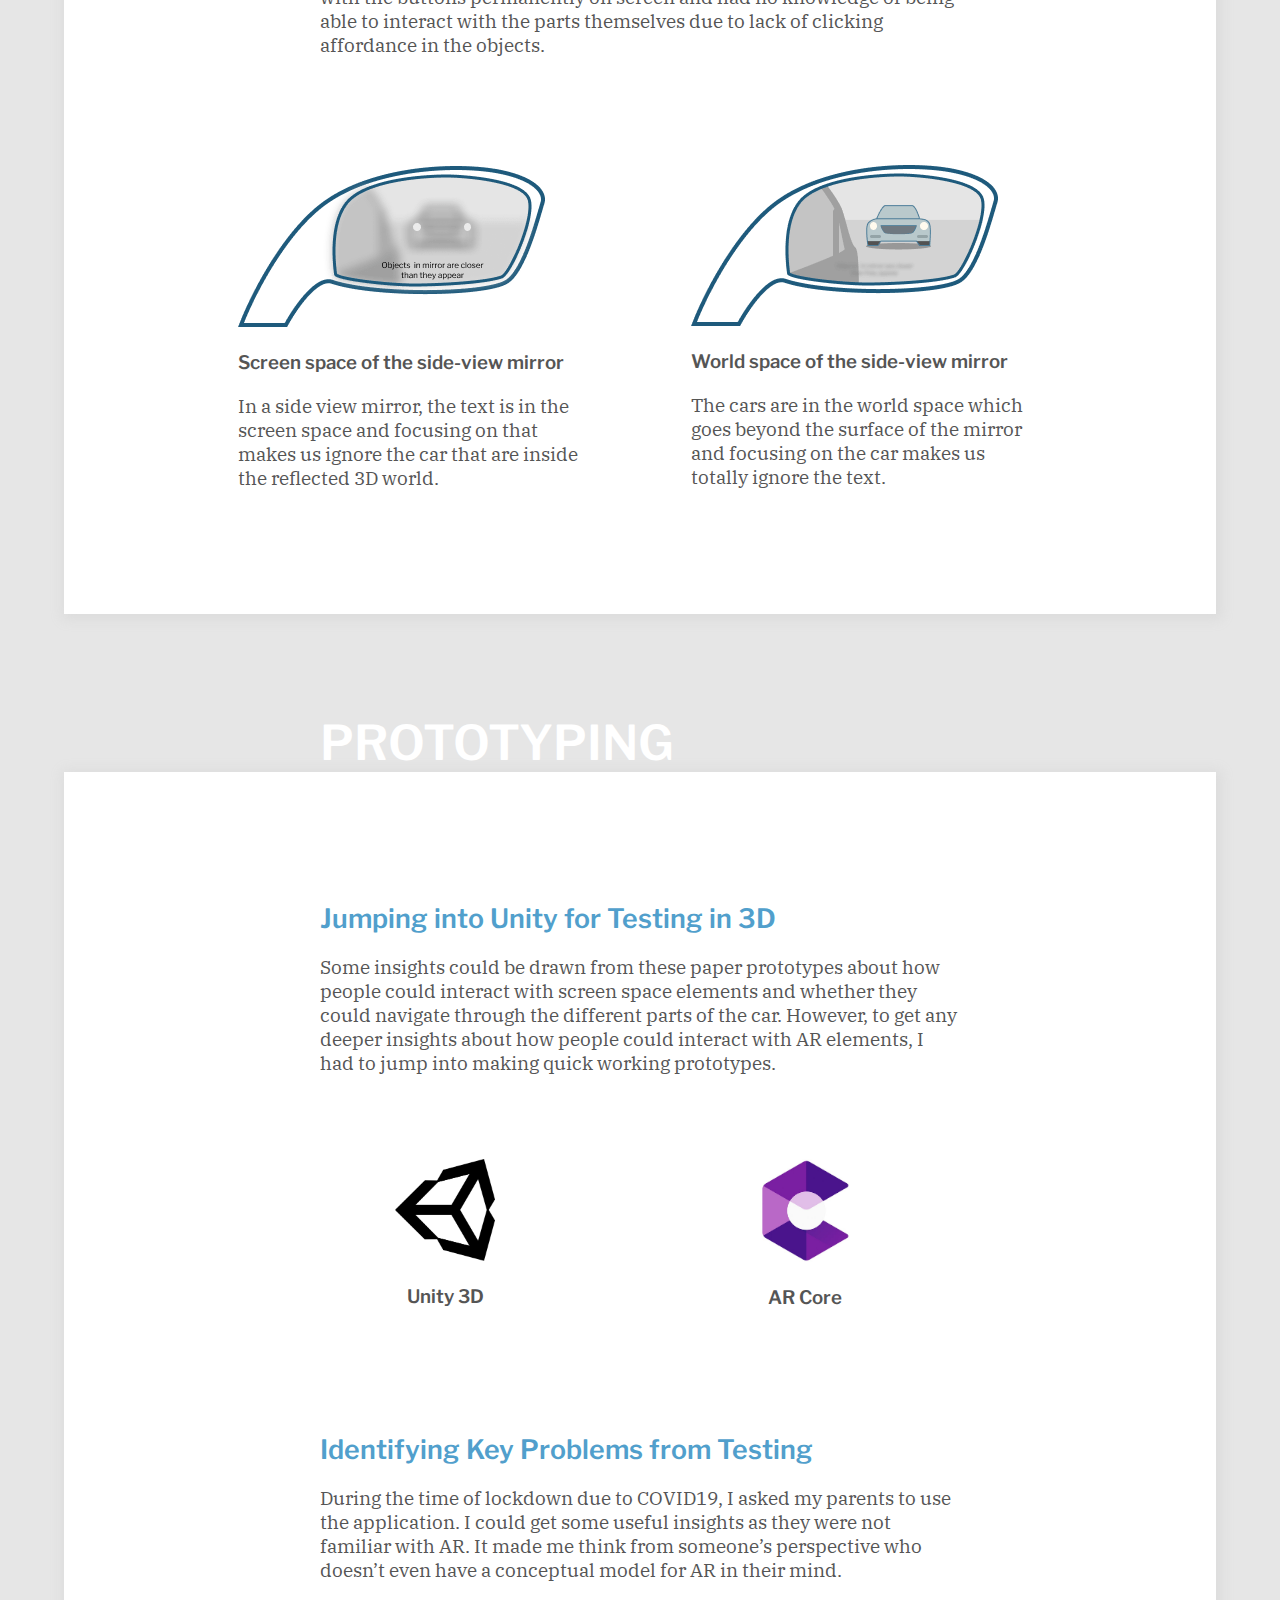
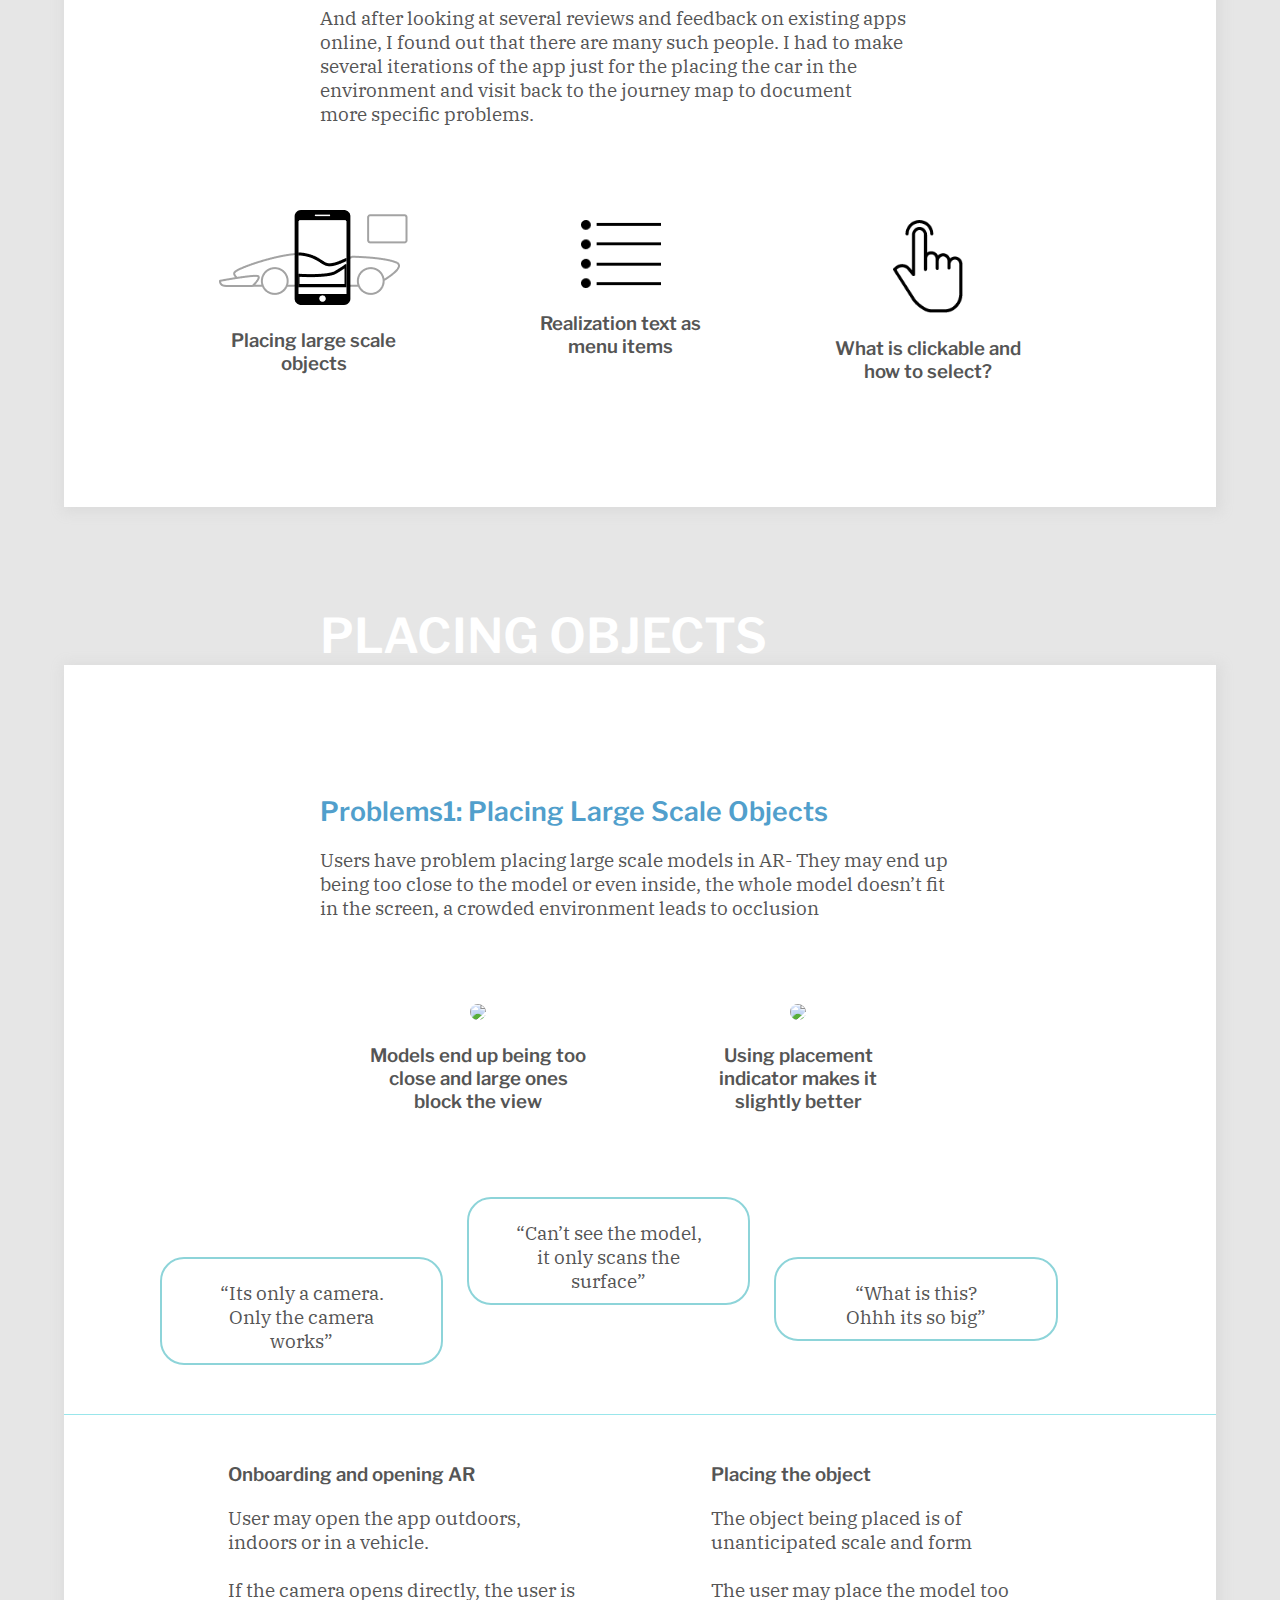
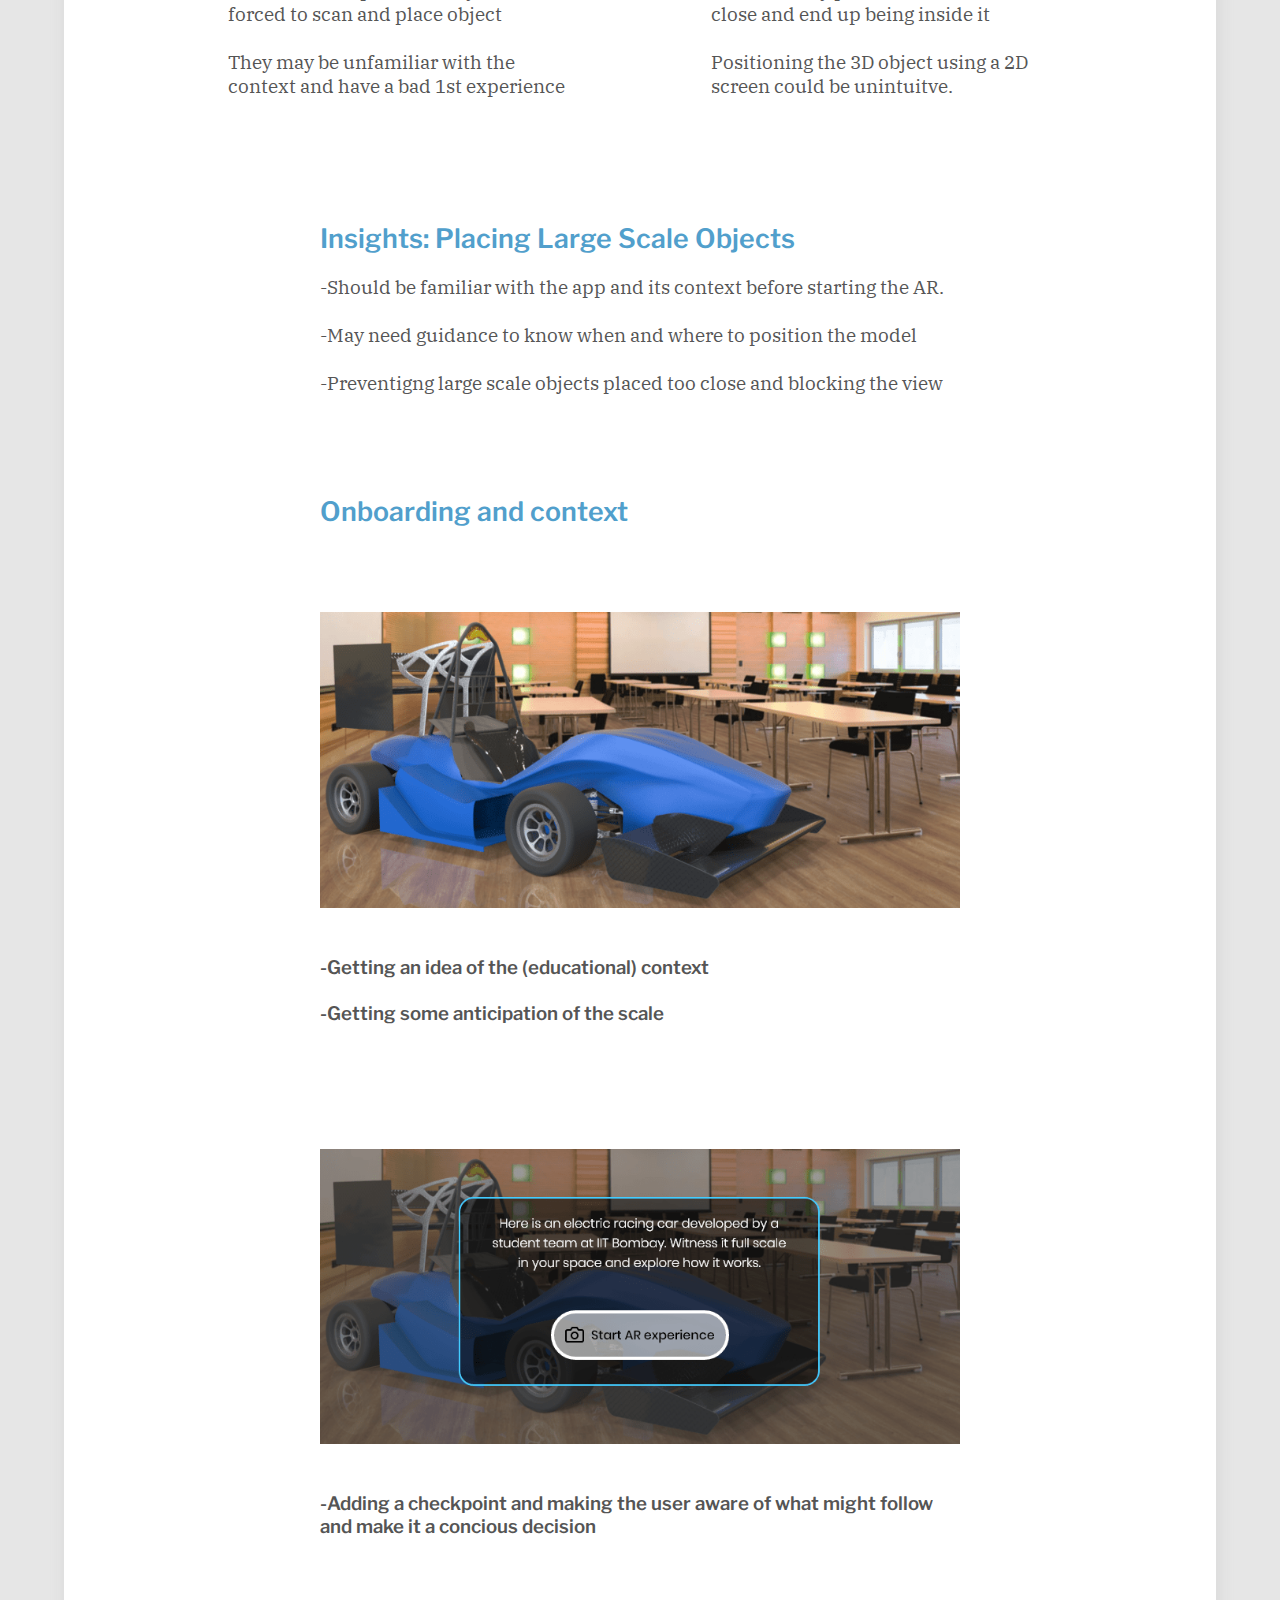
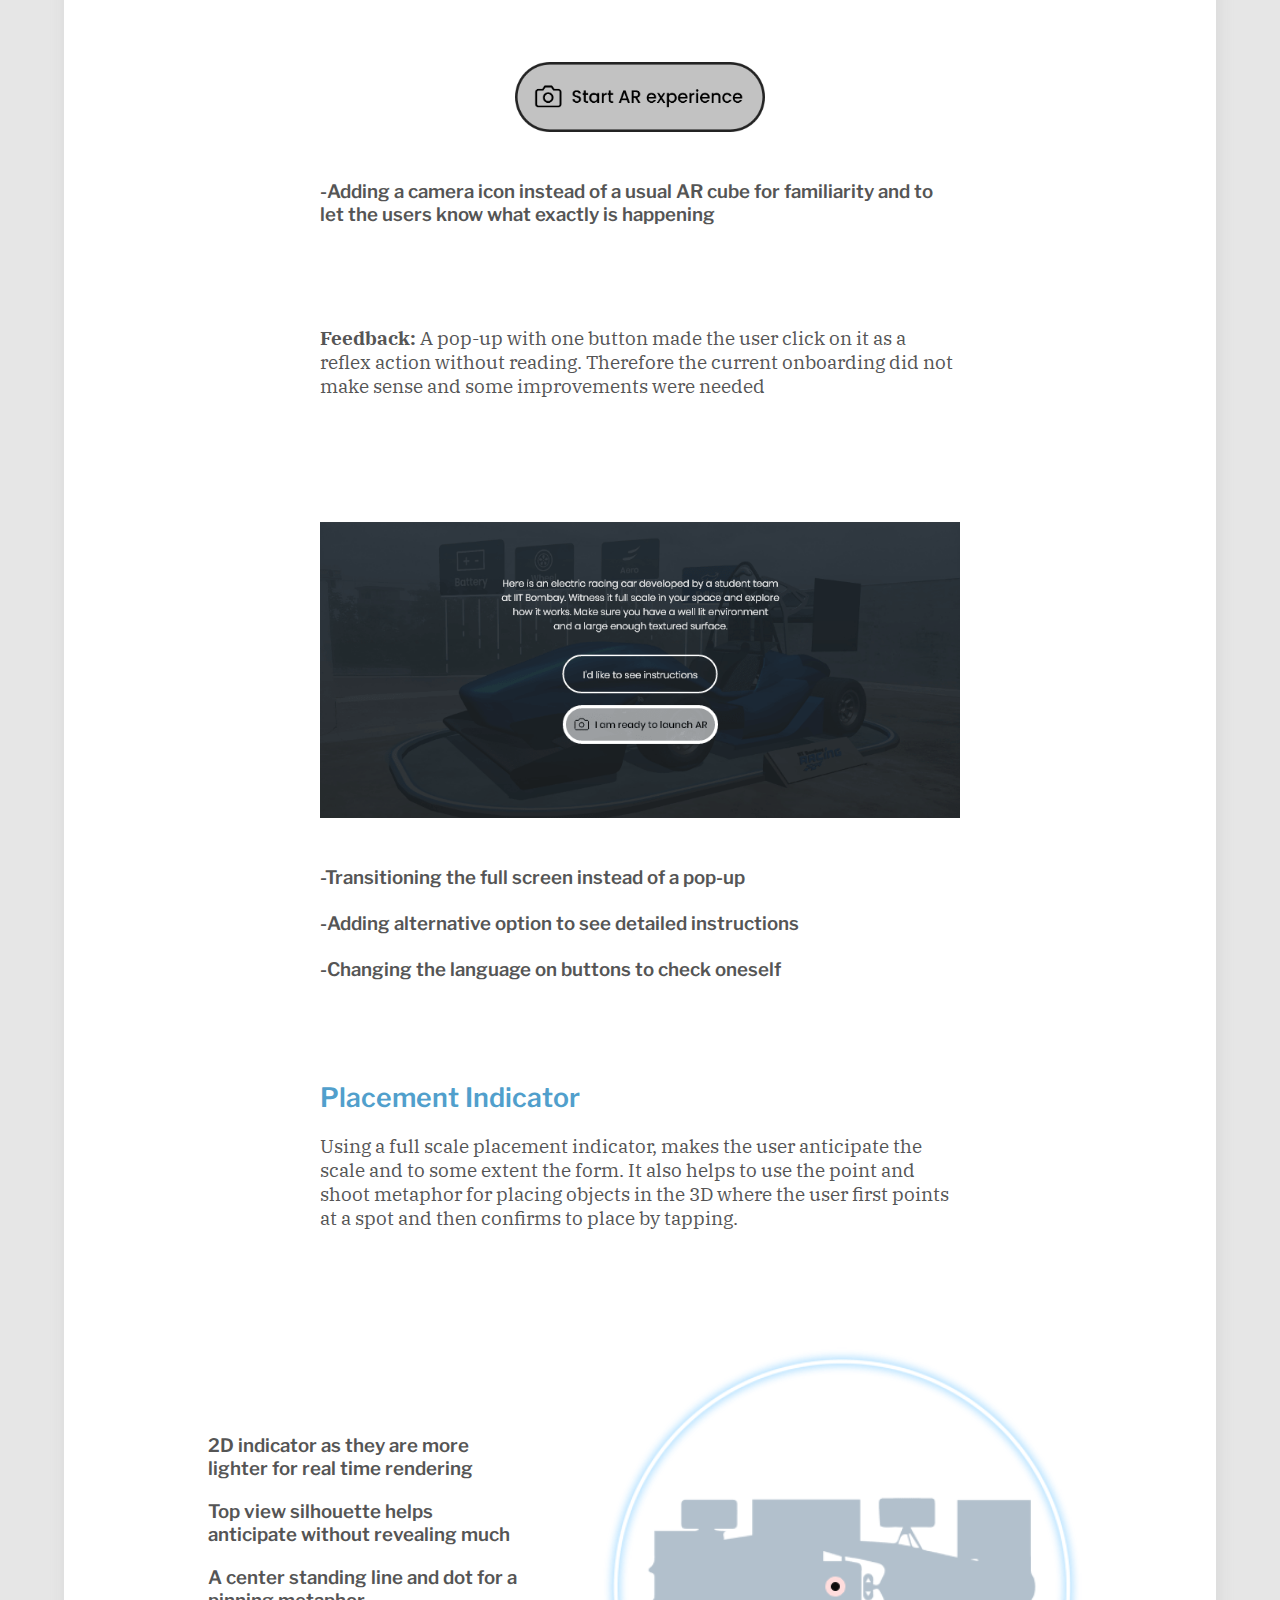
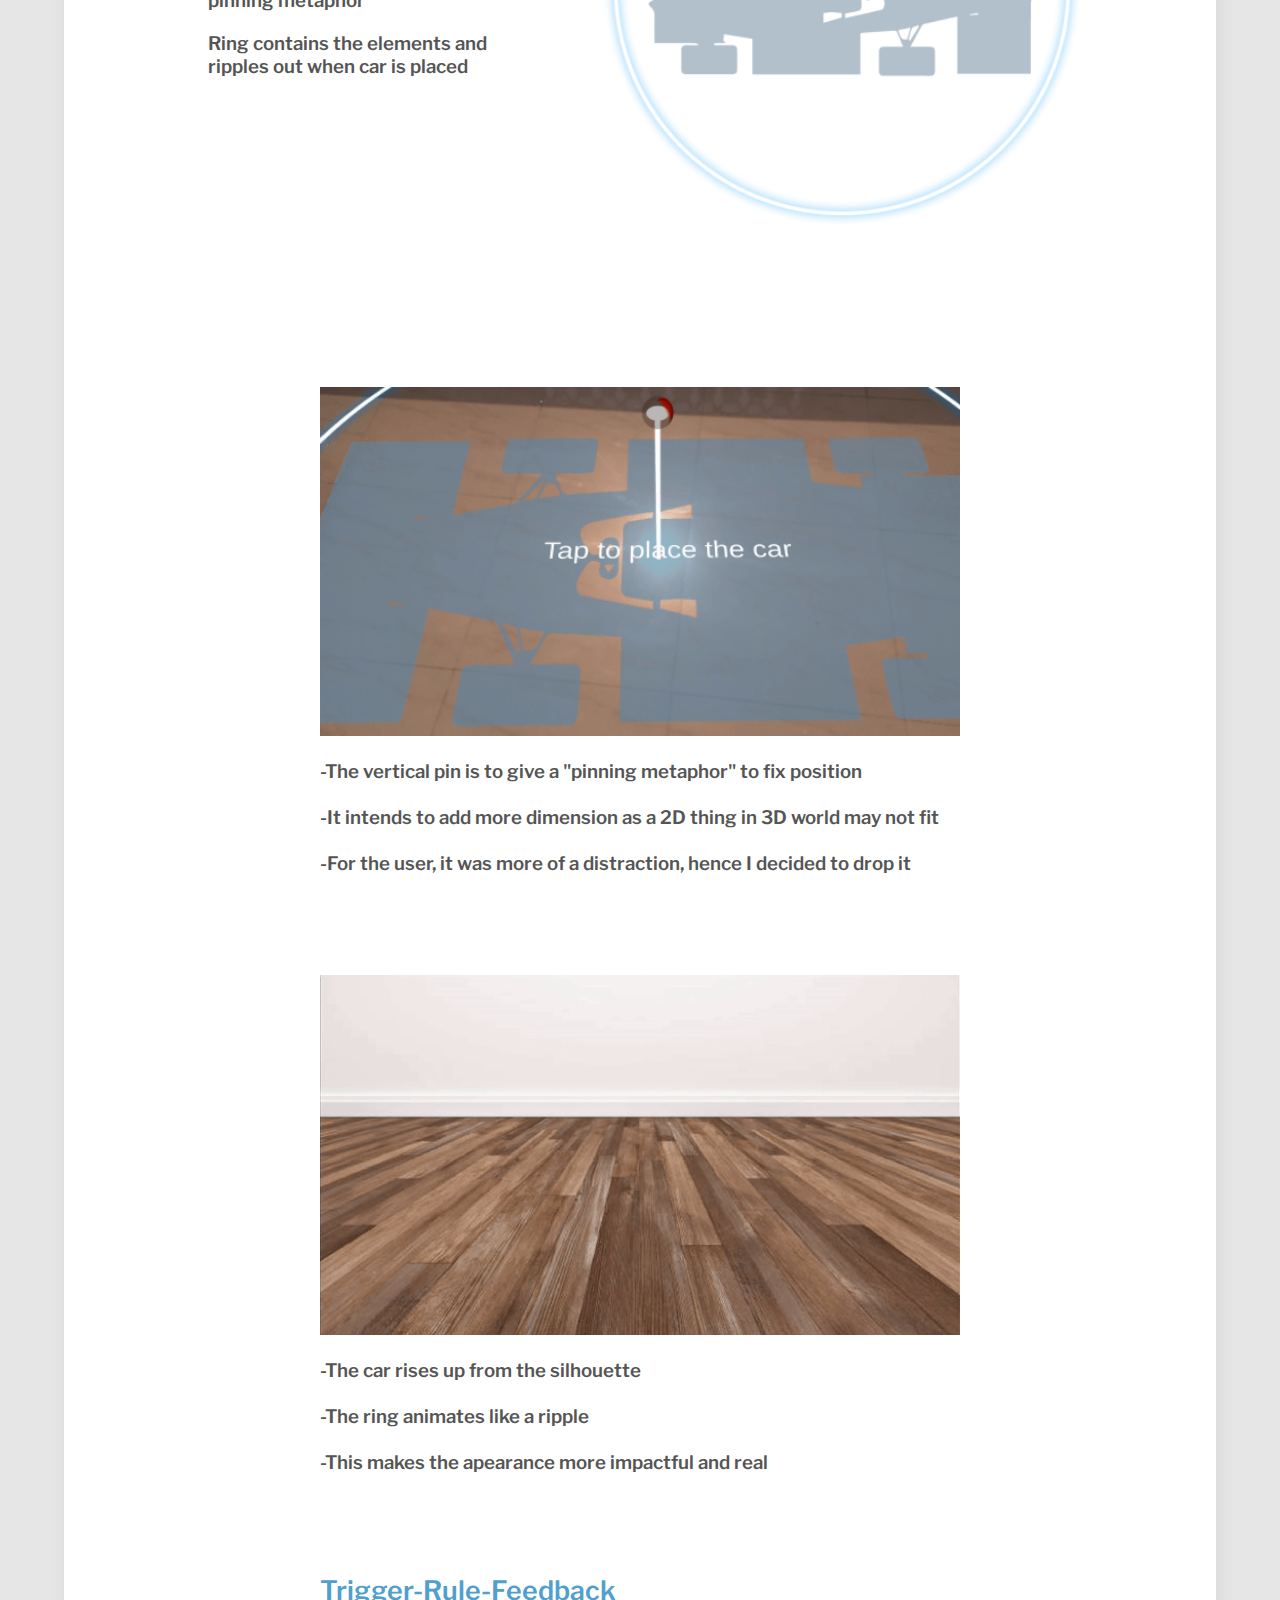
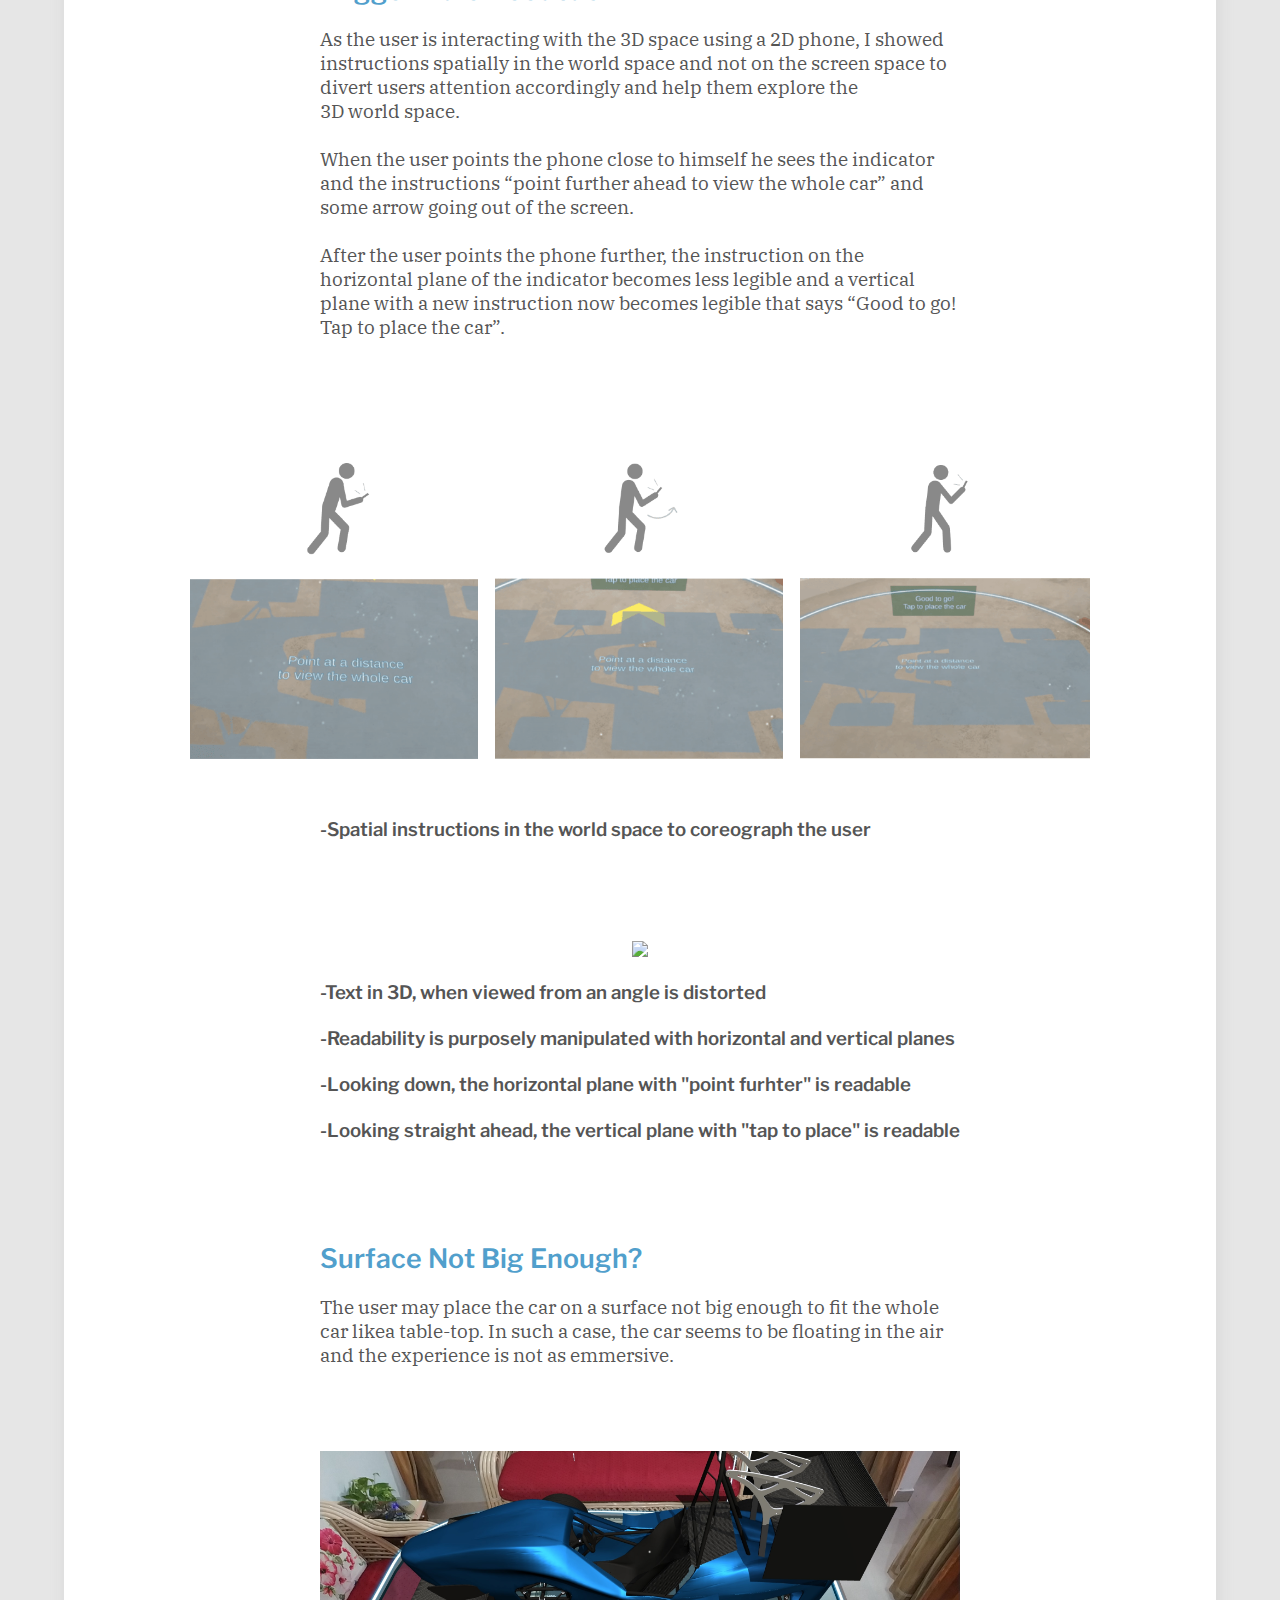
==== commit 09e5a2a2: "Update ARCARpage.html" ====
--- a/ARCAR/ARCARpage.html
+++ b/ARCAR/ARCARpage.html
@@ -230,7 +230,7 @@
        
        <!-- PAPER PROTO -->   
        <p class="headings">Designing Scenes not just Screens</p>
-       <p class="content">Paper prototypes were made, not as just screens but storyboard of how the car should be shown through the screens. I had to decide the elements in screen space and the one in 3D world space.  <!--</<center>
+       <p class="content">Paper prototypes were made, not as just screens but storyboard of how the car should be shown through the screens. I had to decide the elements in screen space and the one in 3D world space. (The words "scenes not screens borrowed from <a href="https://blog.prototypr.io/designing-for-ar-b276c8251c20"> Alexandria Olarnyk's</a> Medium article) <!--</<center>
        <img src="Scene.gif" style="width: 640px; margin-top: 20px" class="img">
        </center>-->
        <br><br>
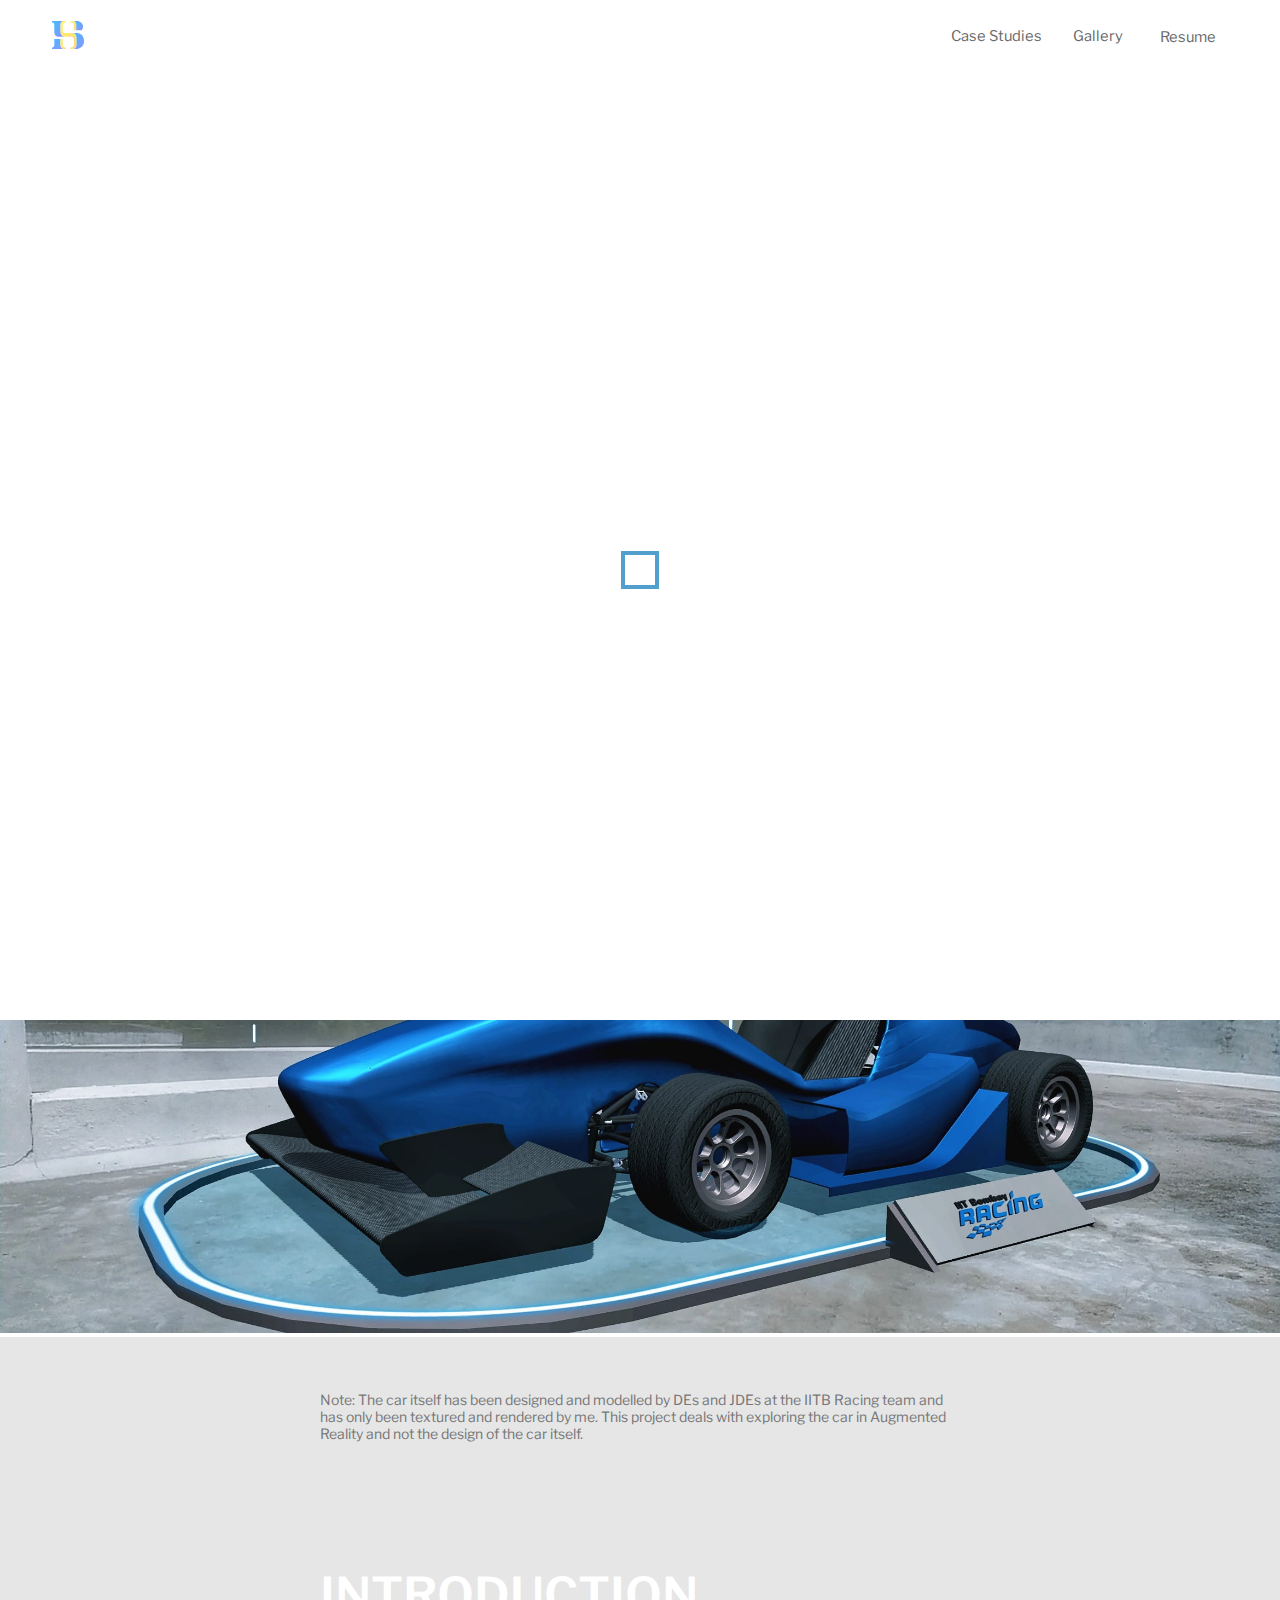
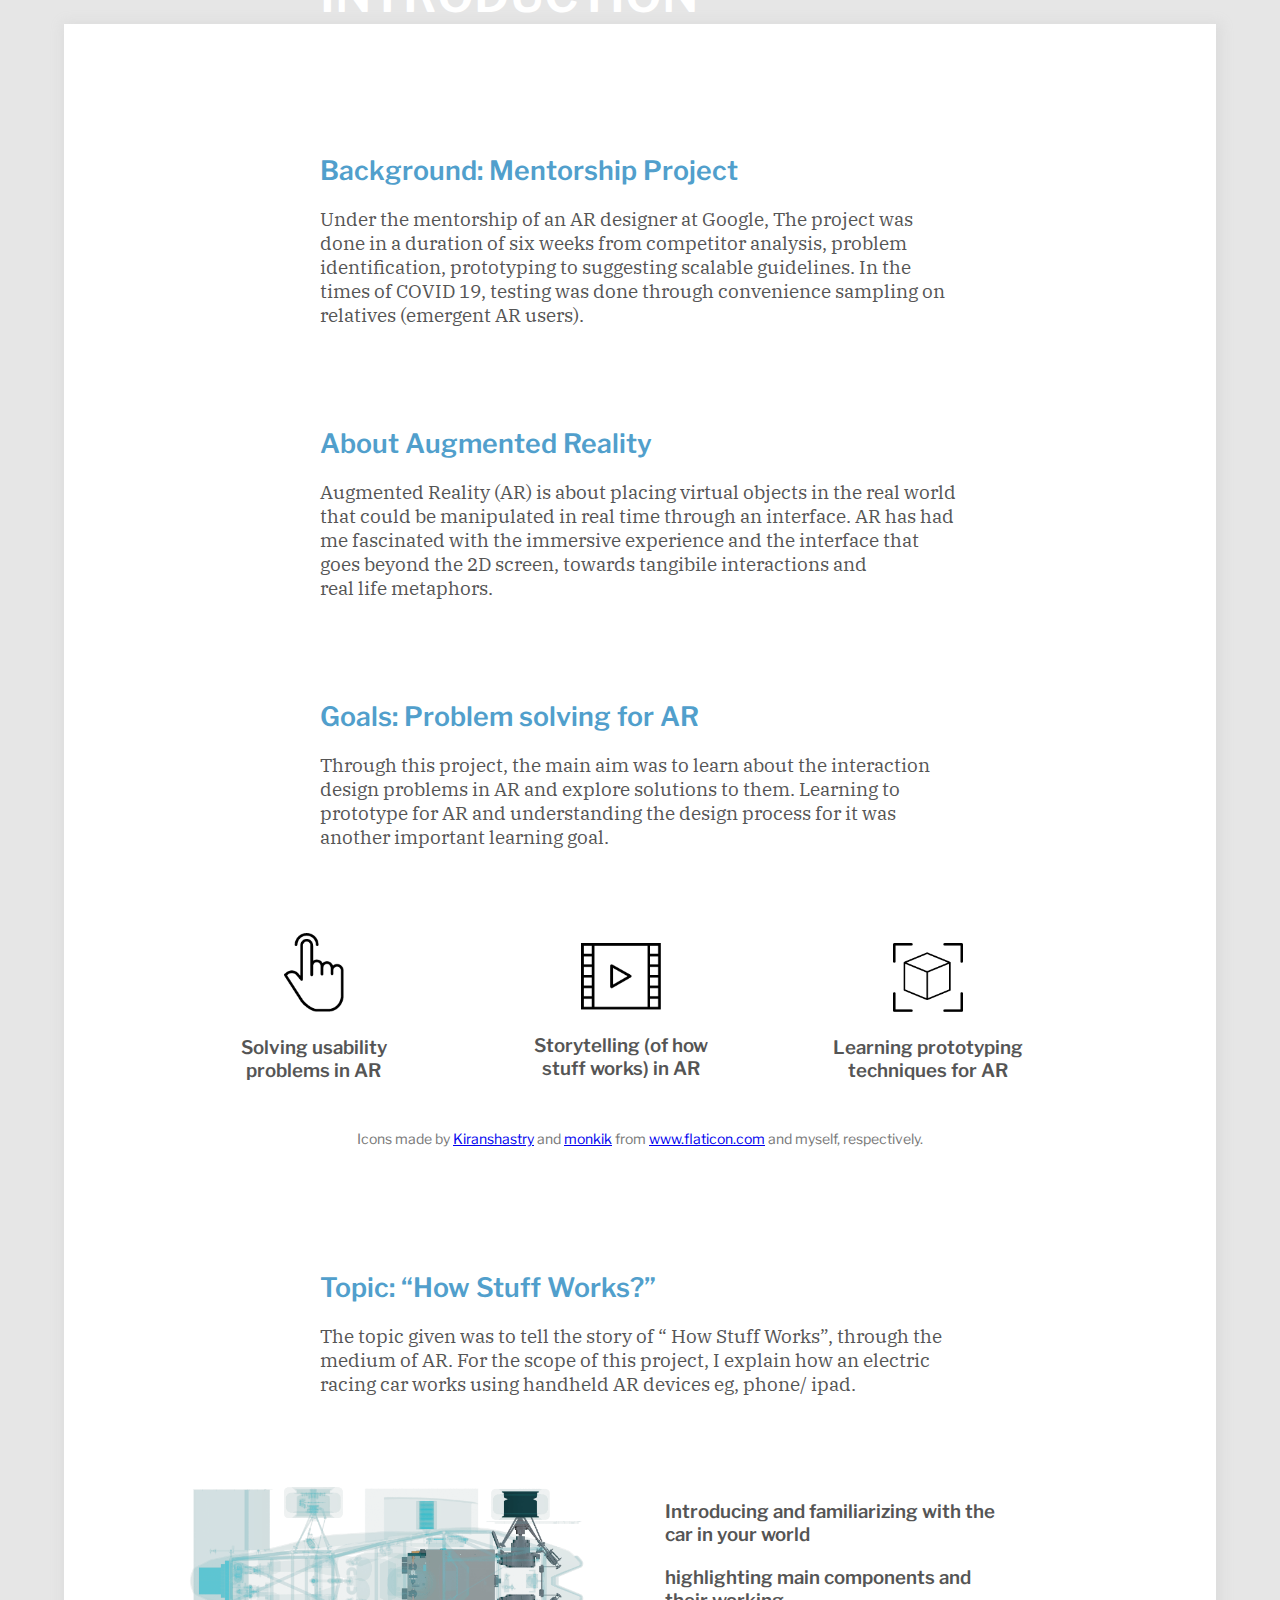
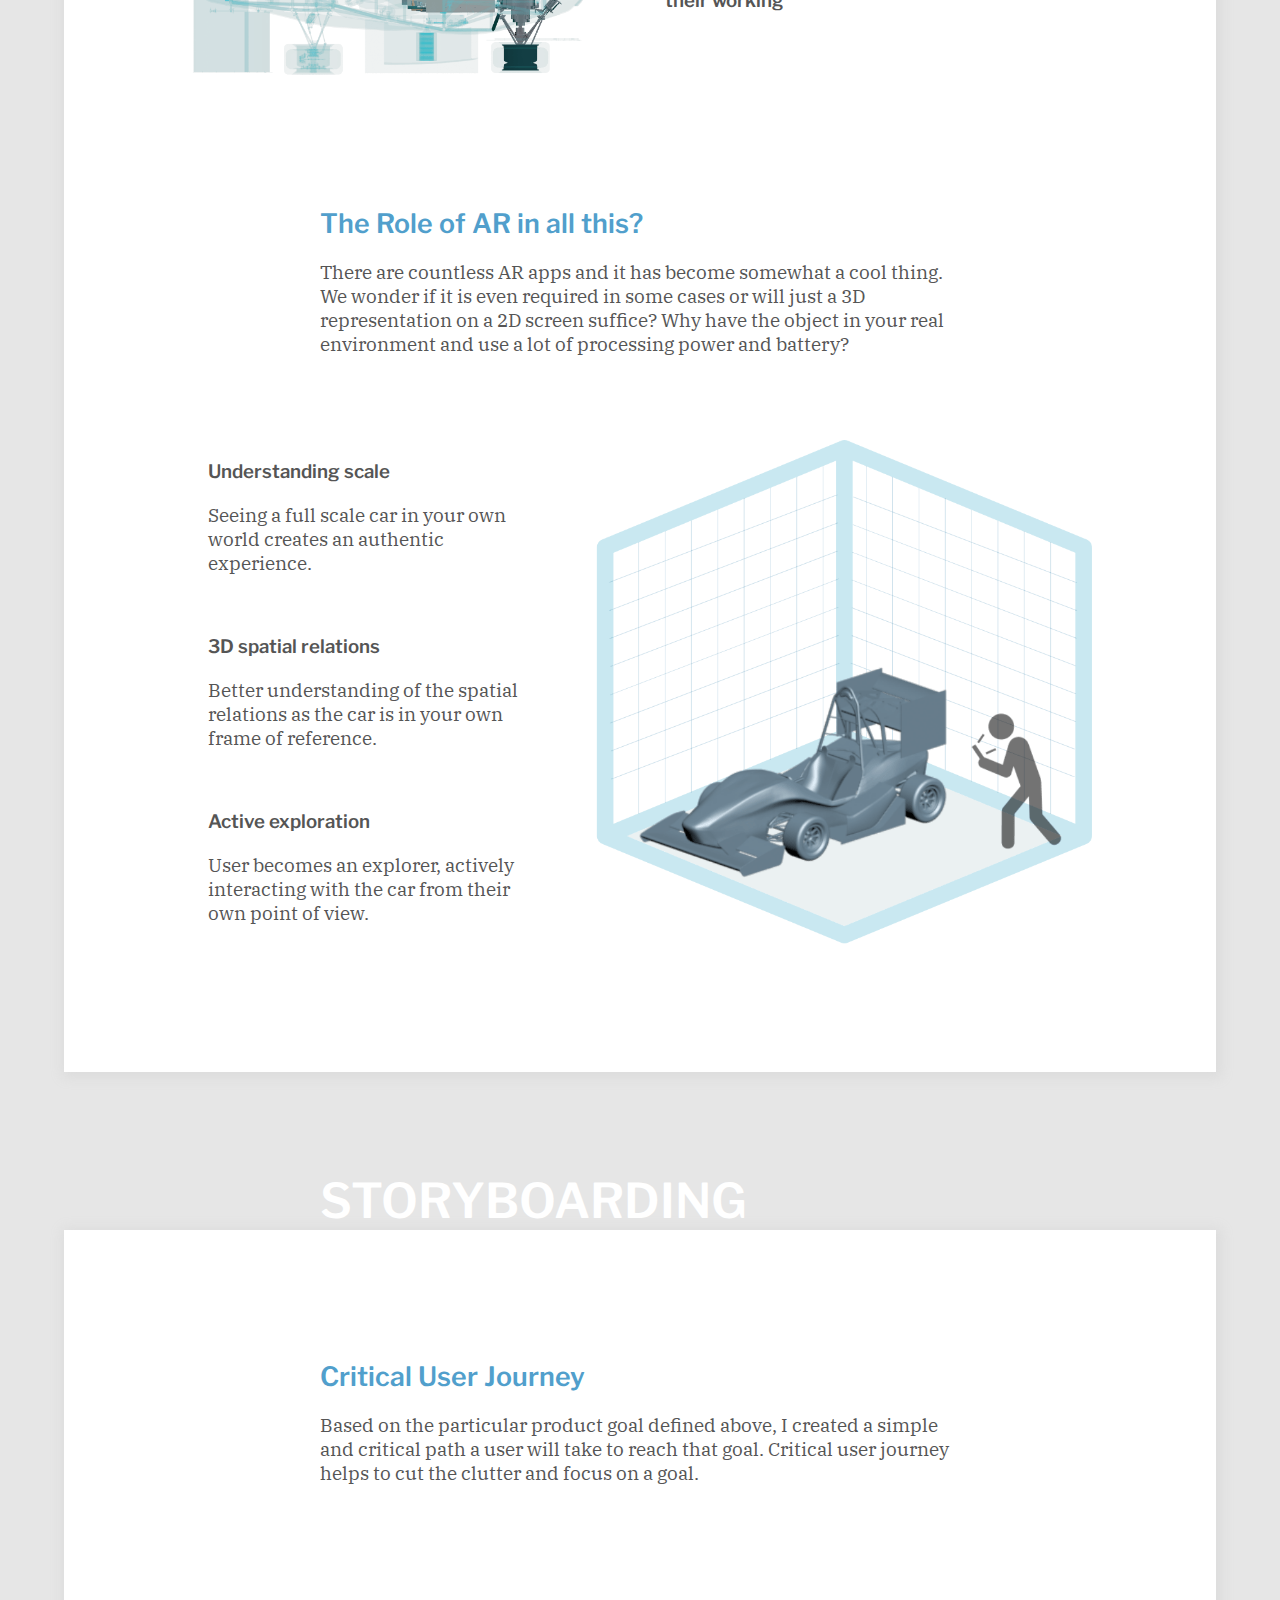
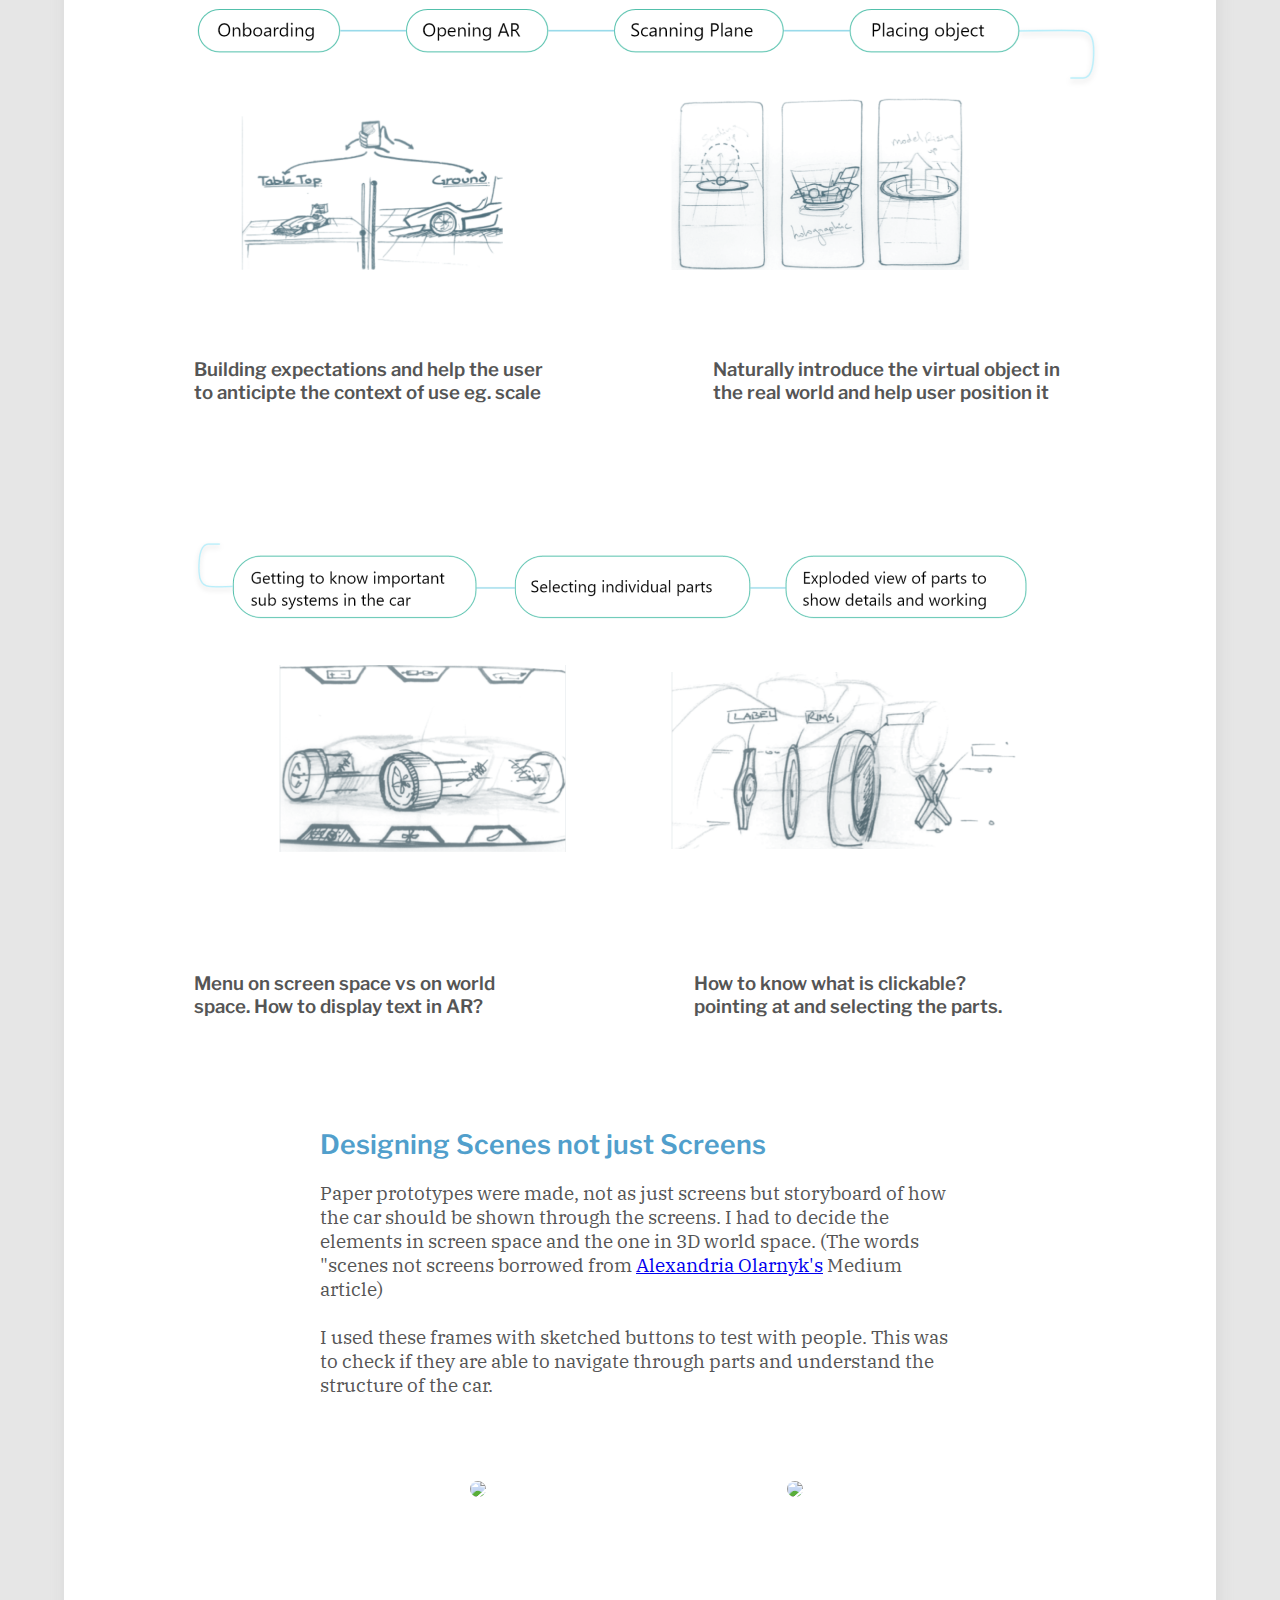
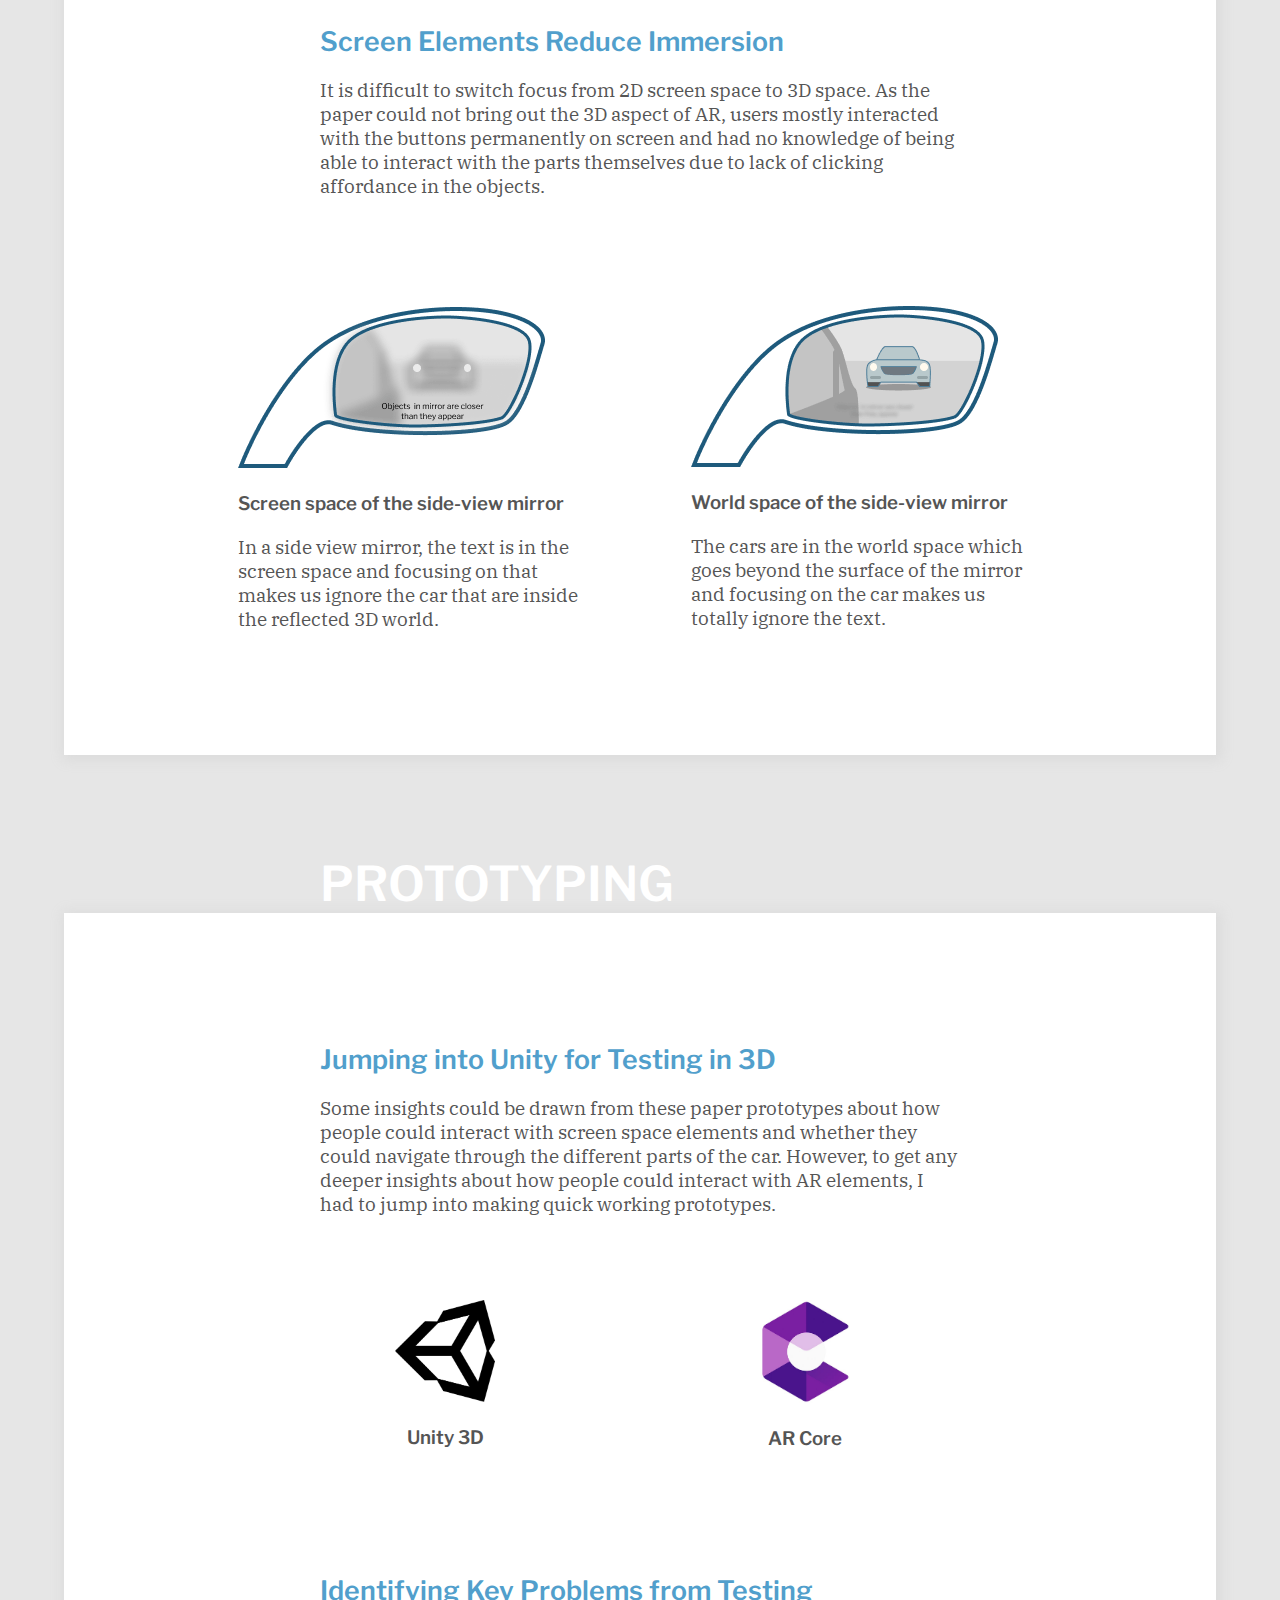
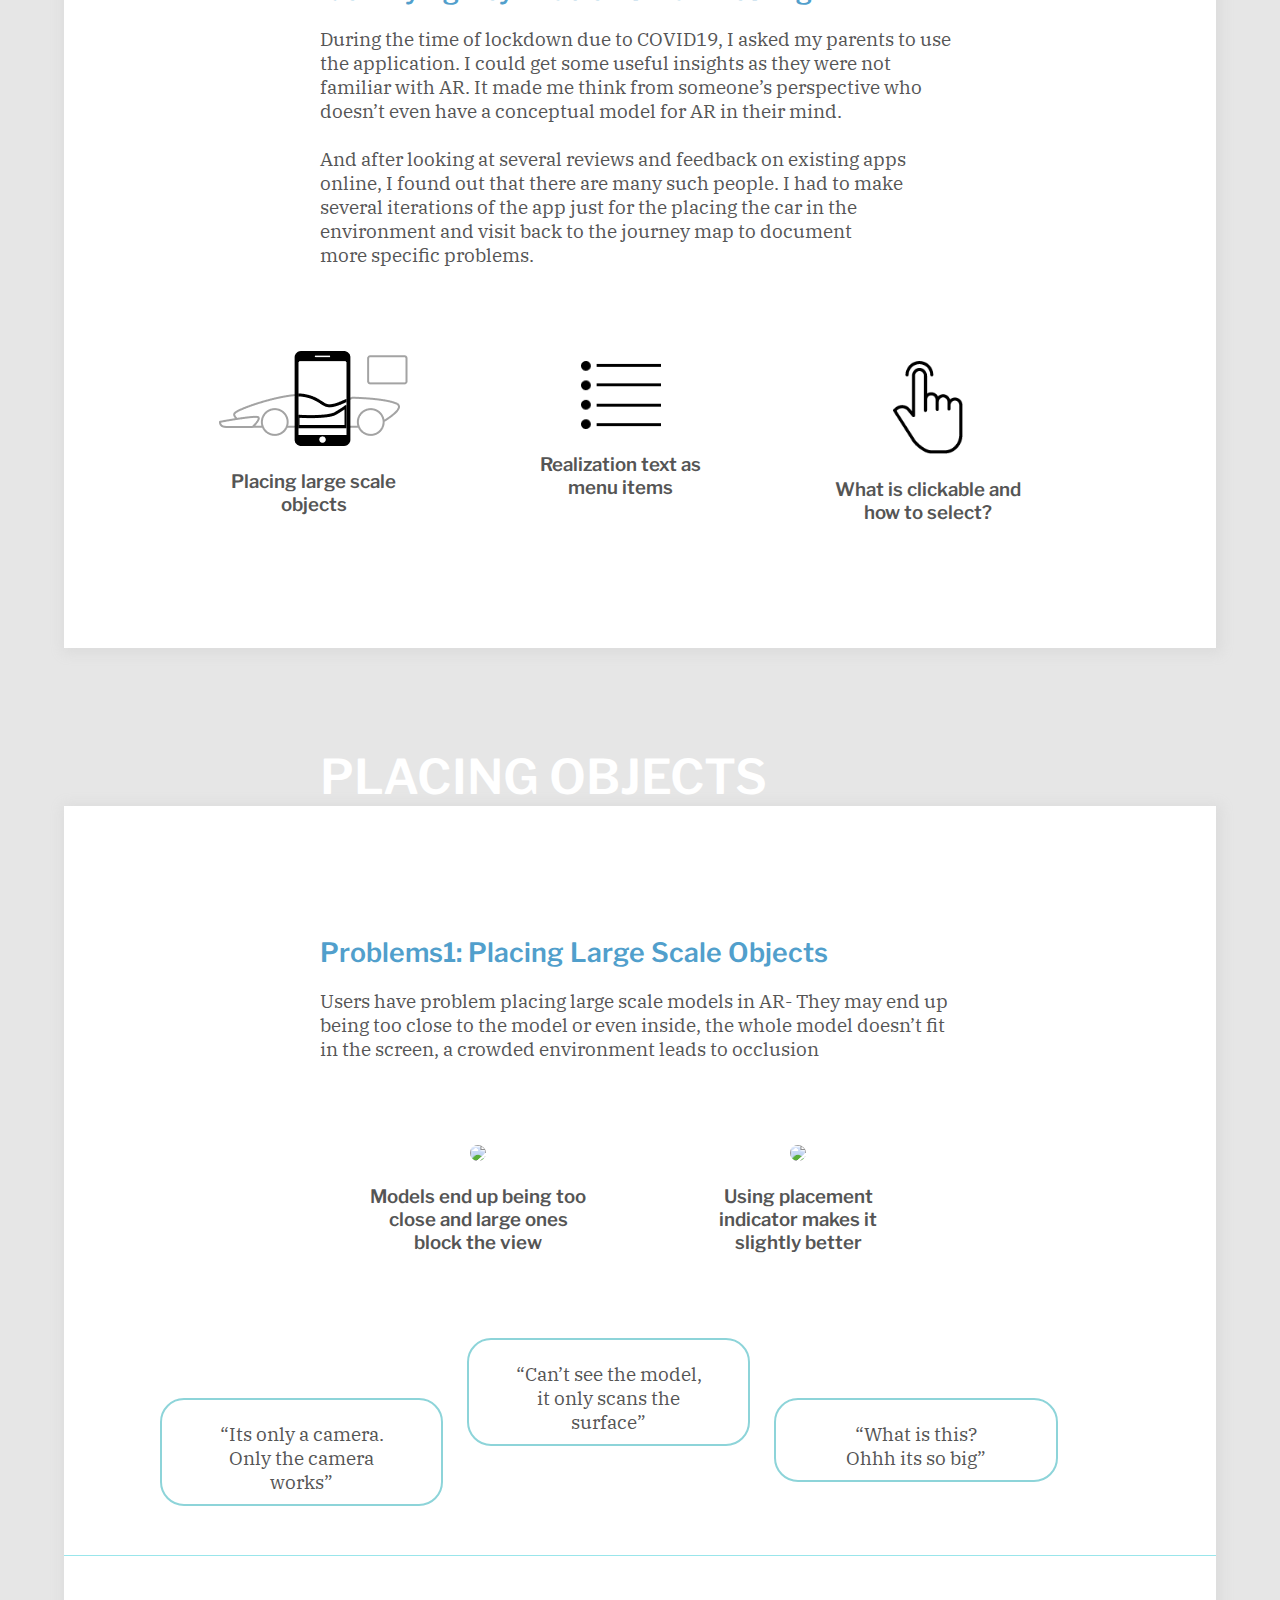
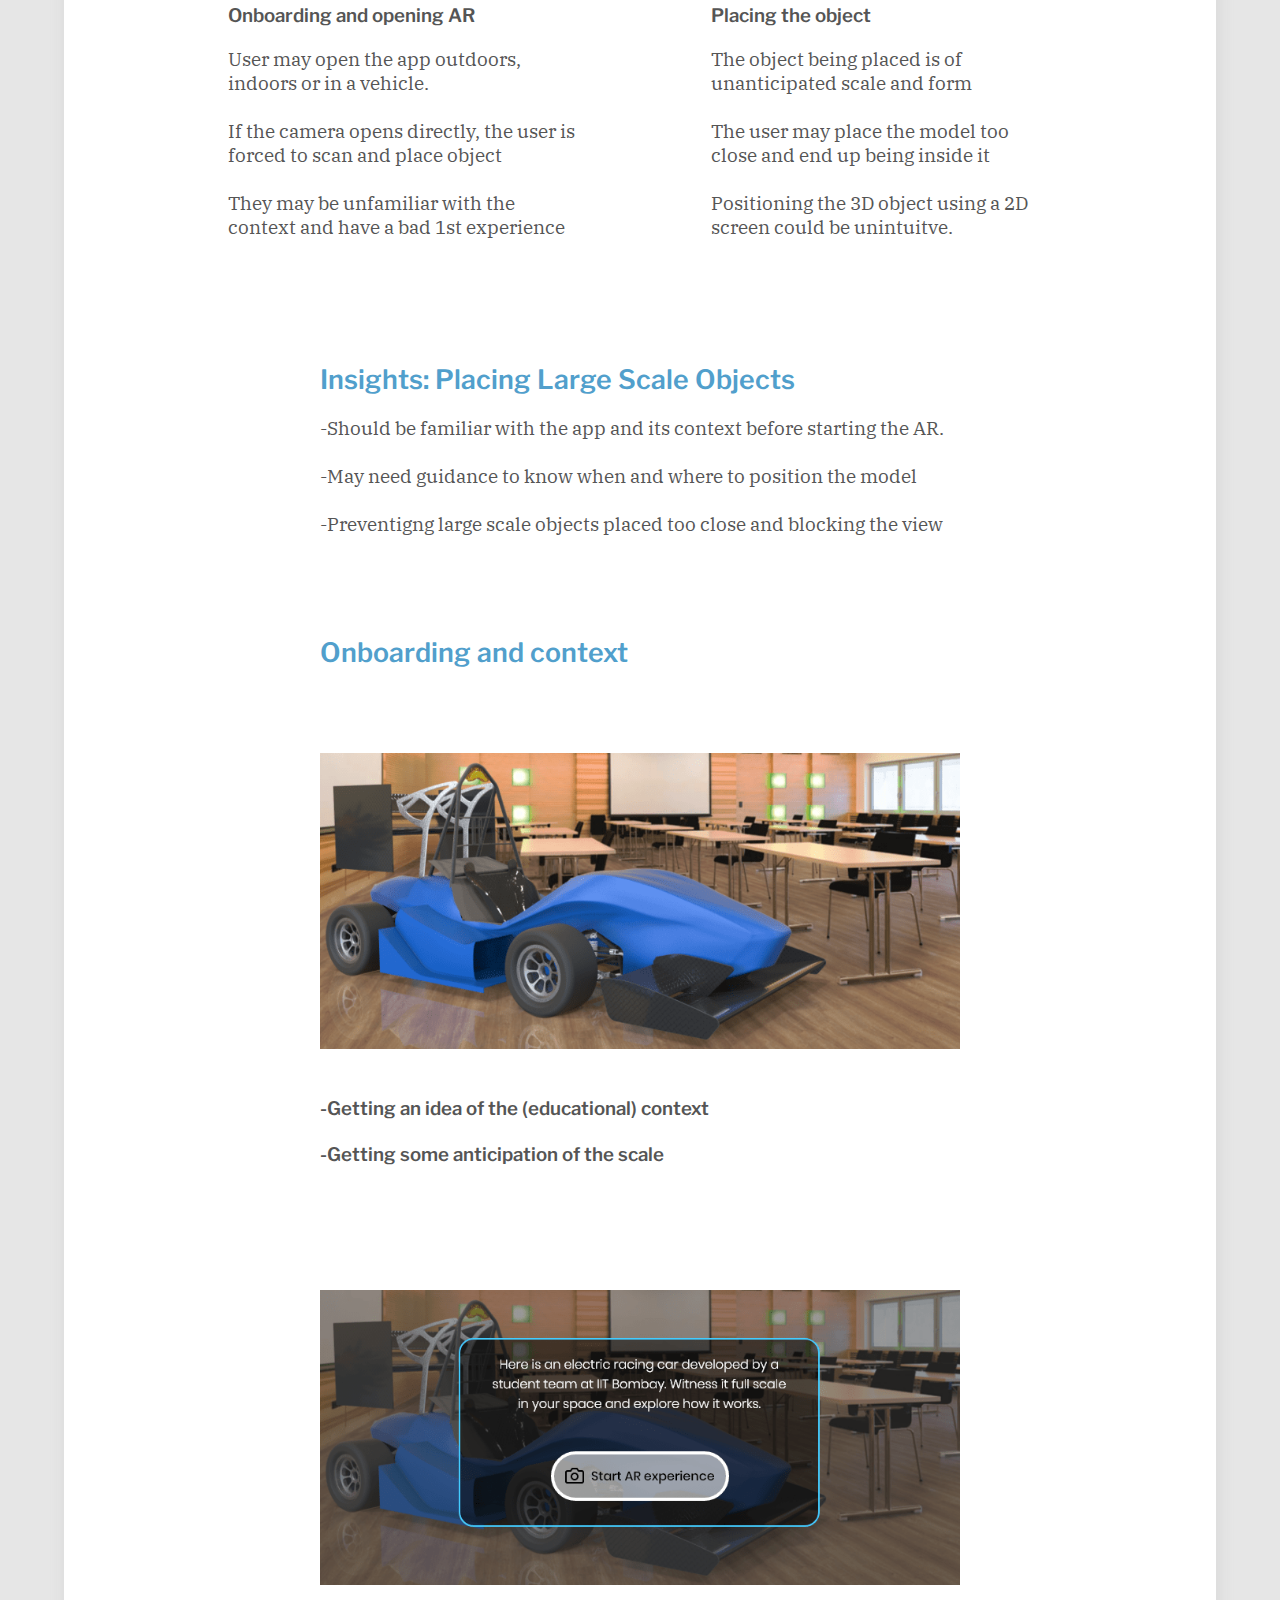
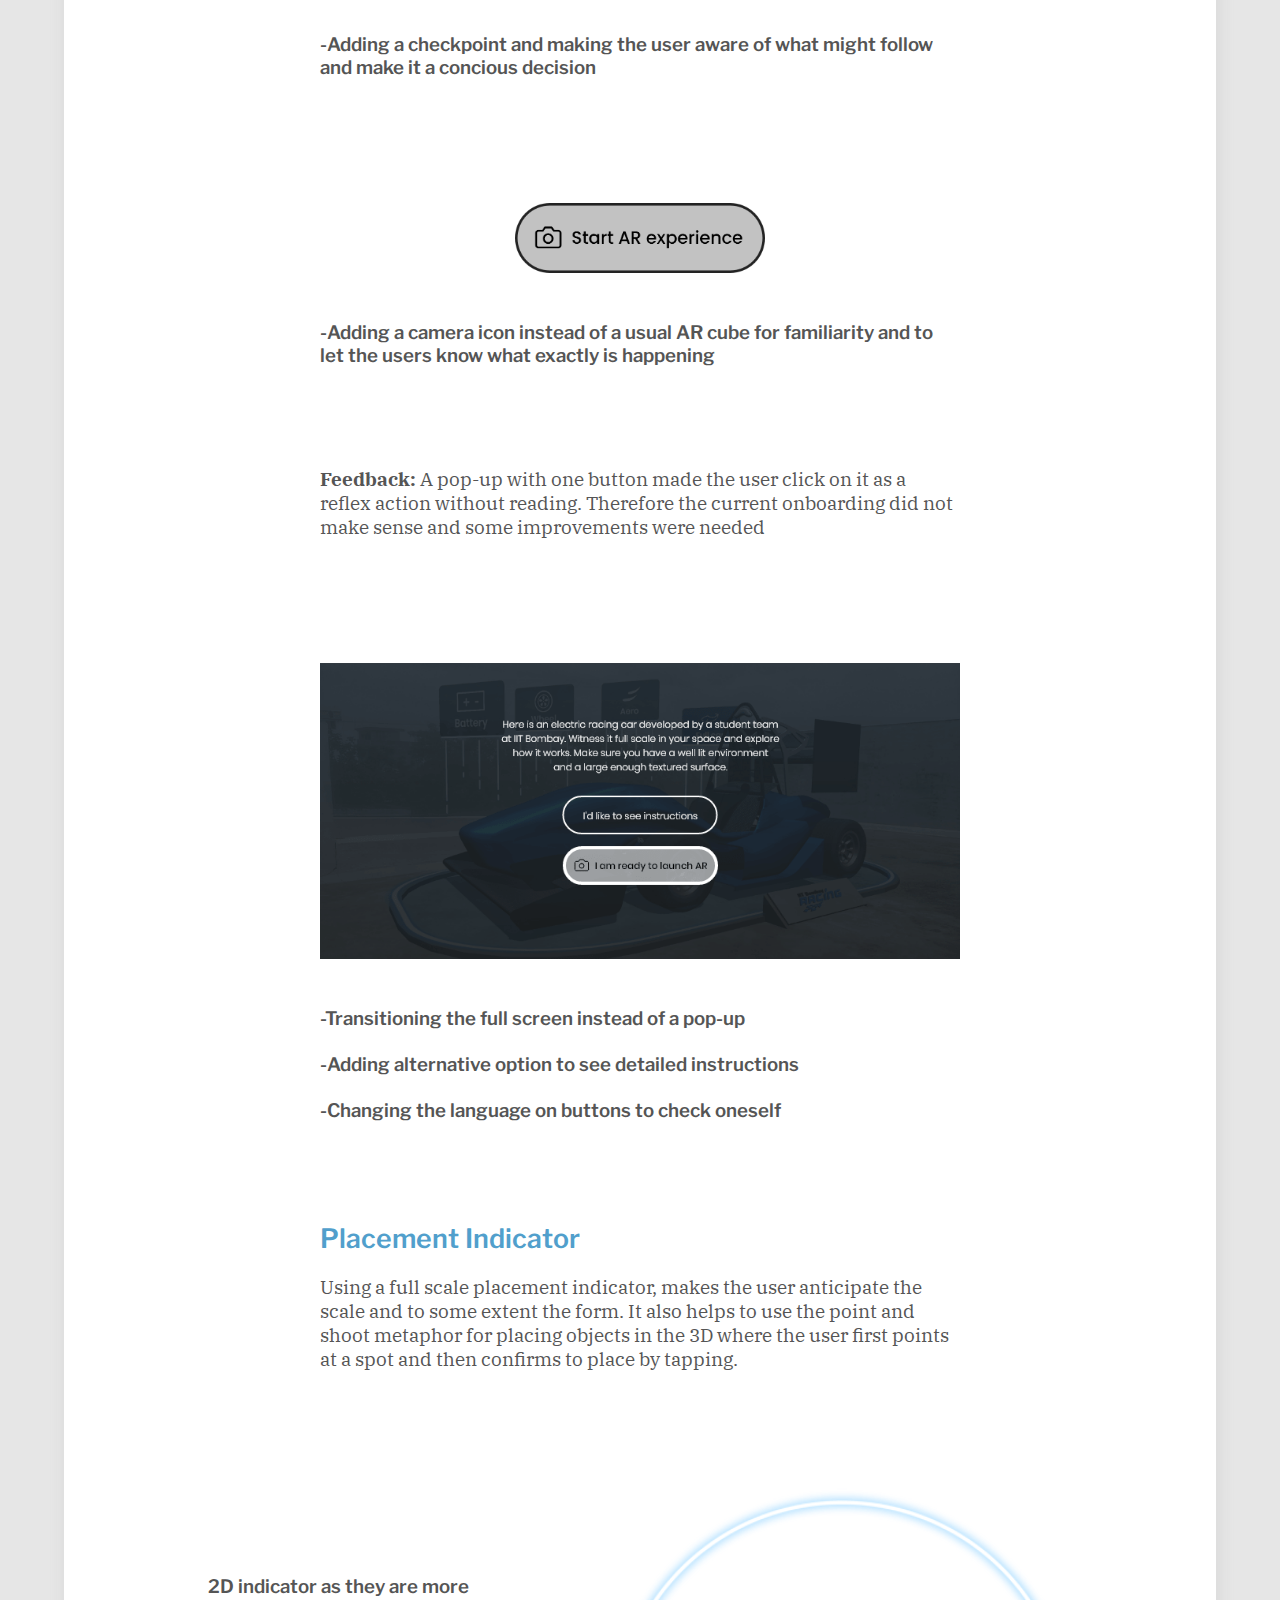
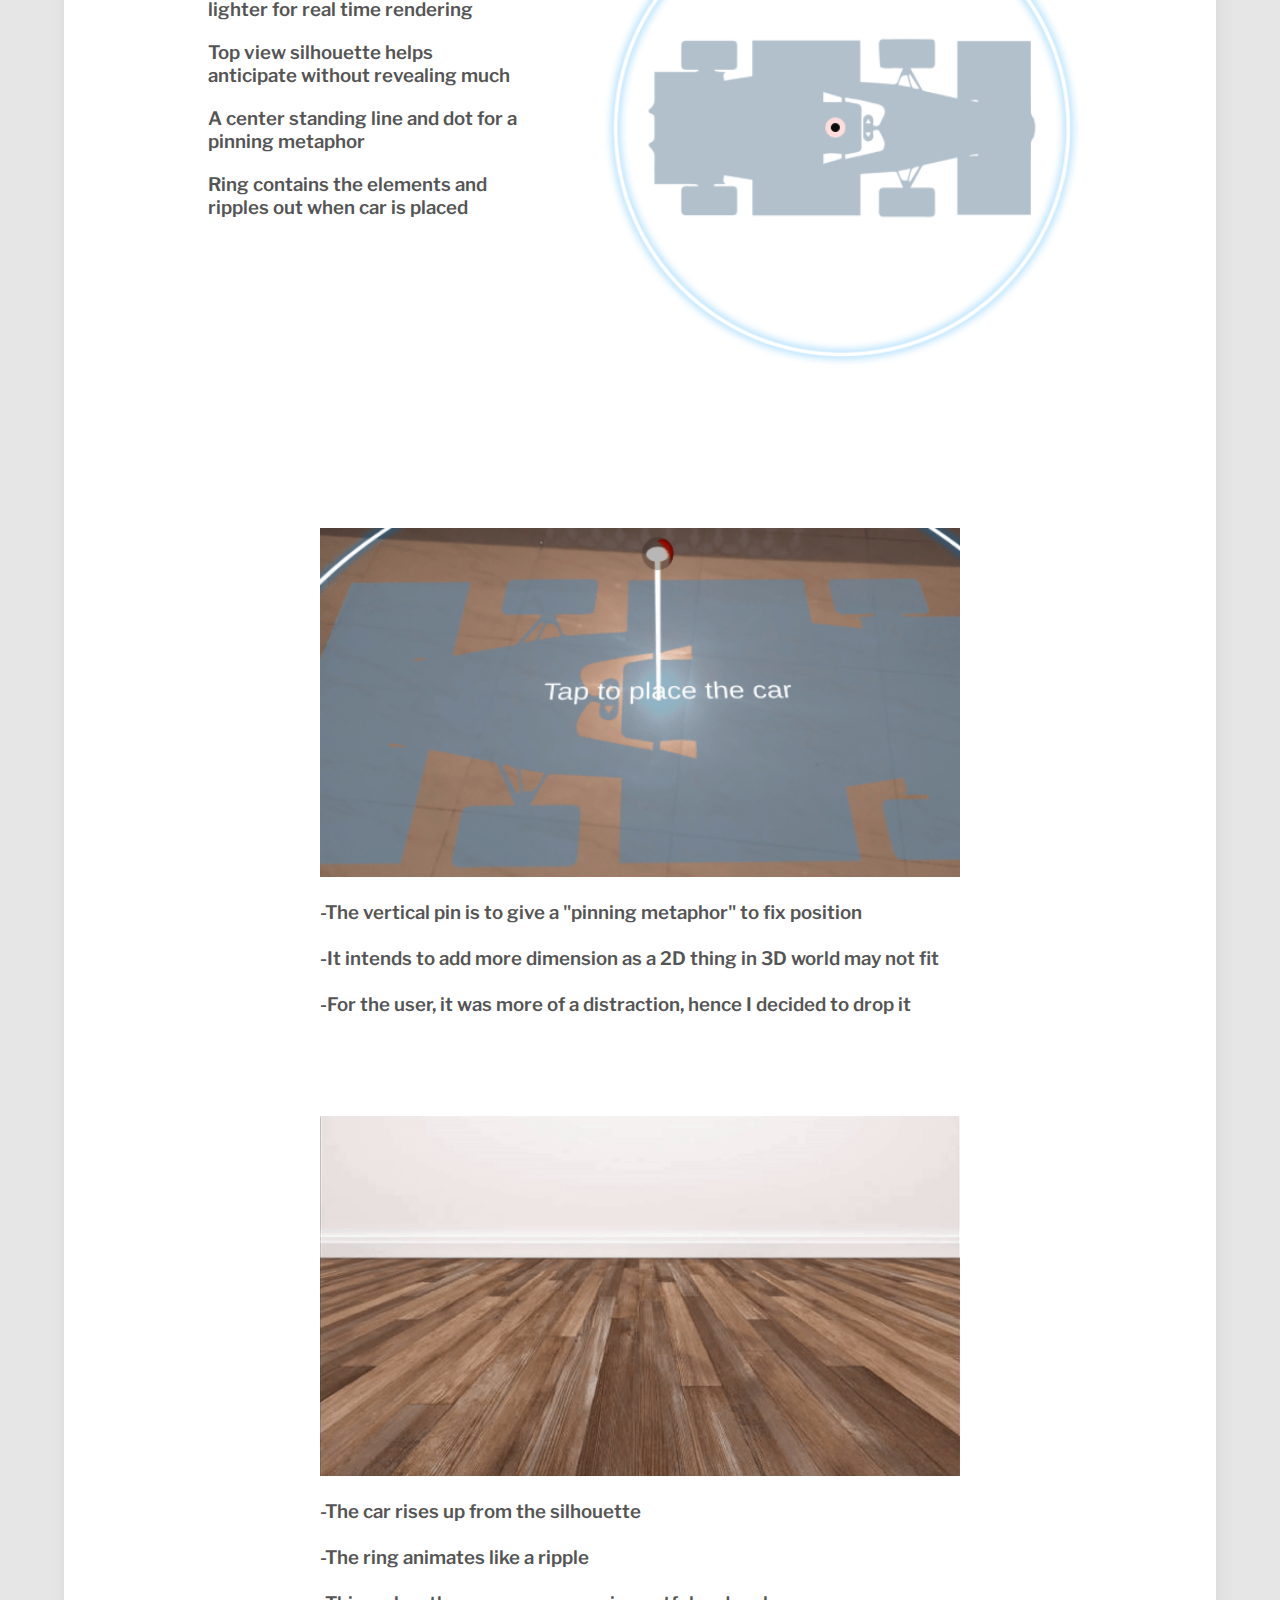
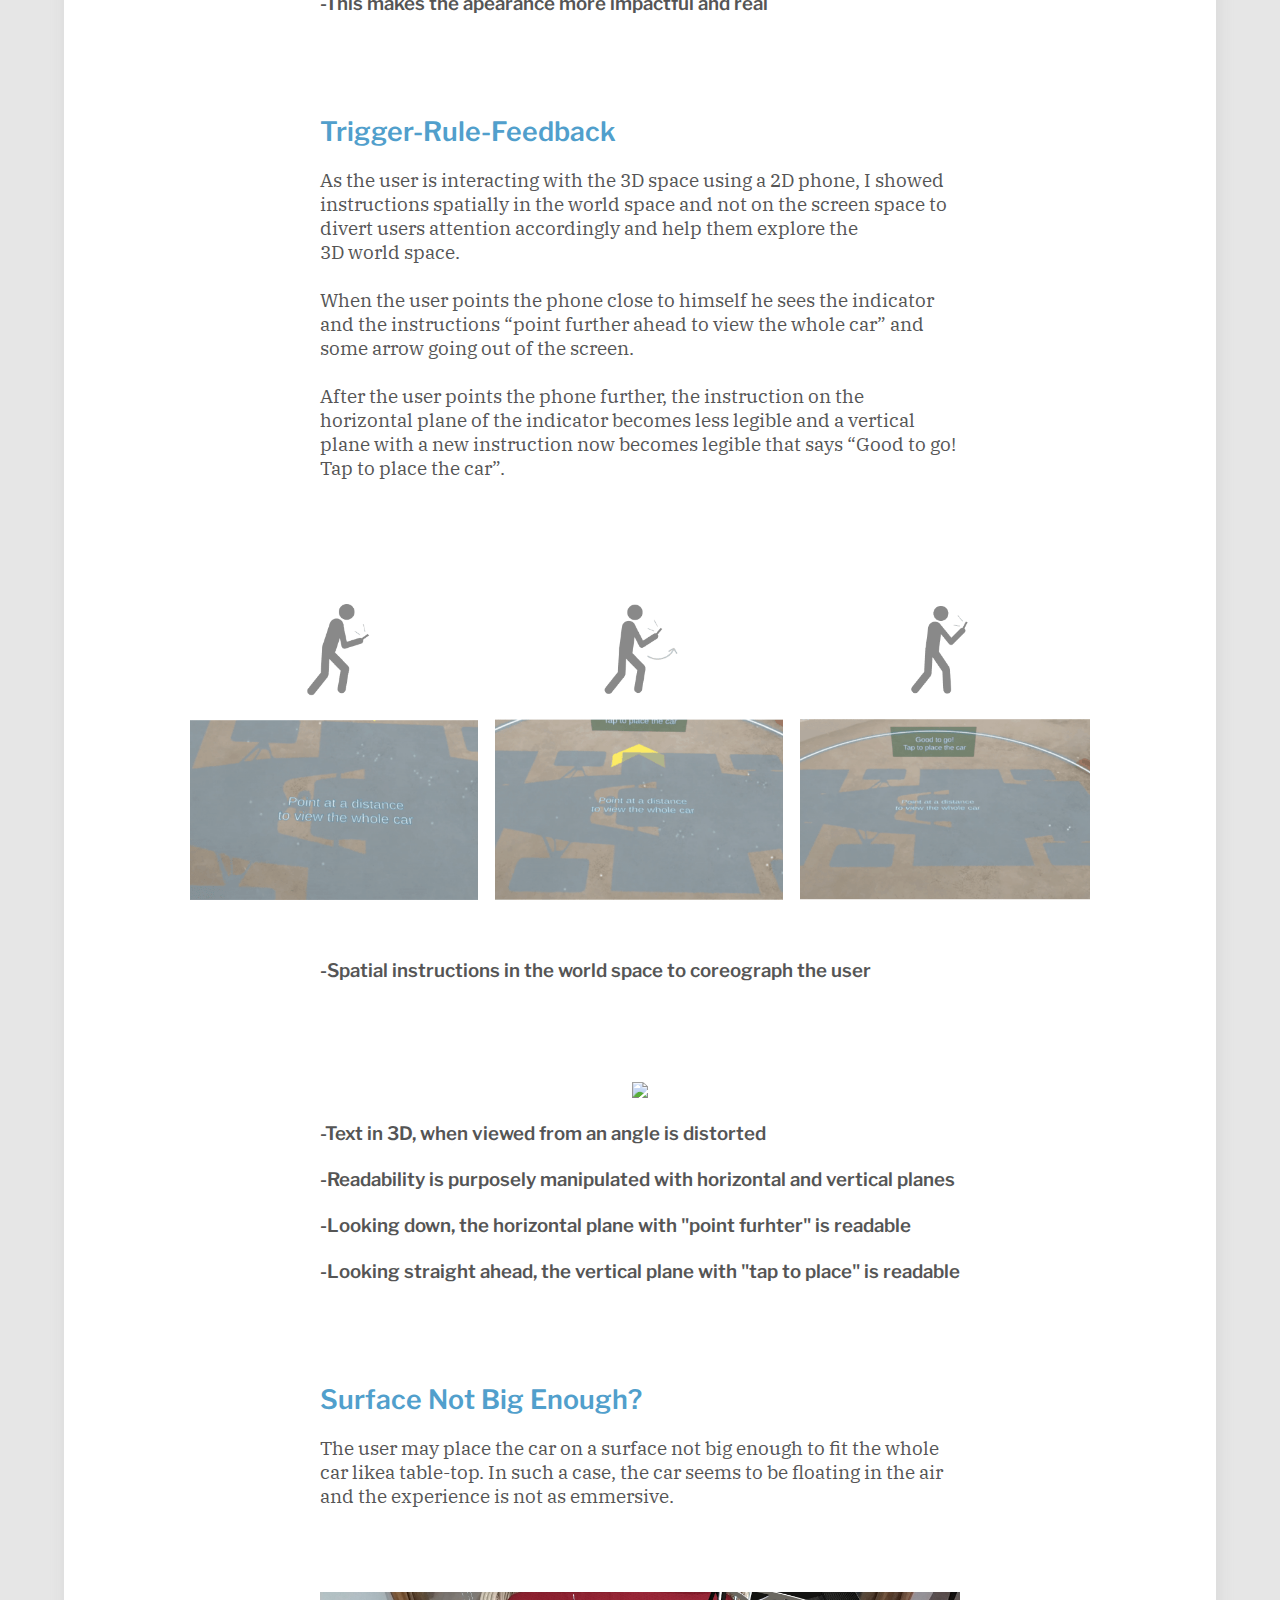
==== commit e979017b: "Update ARCARpage.html" ====
--- a/ARCAR/ARCARpage.html
+++ b/ARCAR/ARCARpage.html
@@ -52,11 +52,38 @@
     
     <!-- COVER PHOTO -->
     <div class="coverpage"> 
-         <p class="title" align="center">AR.CAR</p>
-         <p class="headings" style="text-align: center; margin-top: 0px; padding-bottom: 30px; color: #777777">Interaction design for Augmented Reality</p>
-        
-        <p align="center" class="fields" style="margin-bottom: 150px; font-size: 14px;"> MAY 2020 | &emsp; AR design  &emsp;  Interaction design  &emsp;  Unity prototyping</p> 
+         <p class="title" align="center" style="margin-top: 60px;">AR.CAR</p>
+         <p class="headings" style="text-align: center; margin-top: 0px;color: #777777">Interaction design for Augmented Reality</p>
+        
+        
+        
+        
+        
+        
          </div> 
+    
+     <div class="row" style="max-width: 790px; margin-top: 30px; margin-bottom: 60px;">
+                <div class="column" style="min-width: 40%; margin-right: 60px;">
+                    <p class="caption" style="color: #519FCC; font-size: 24px">Problems addressed</p>
+            <p class="content">Placing the full scale car in AR
+<br><br>
+Switching parts through menu
+<br><br>
+Clicking on individual parts </p>
+                </div>
+                
+                <div class="column" style="min-width: 40%;">
+                    <p class="caption" style="color: #519FCC; font-size: 24px">Key Contribution</p>
+                    <p class="content">Instructions in the 3D space
+<br><br>
+Showing menu in a landscape
+<br><br>
+Point and shoot to allow hover </p>
+                </div>
+            </div>
+    
+      <p align="center" class="fields" style="margin-bottom: 30px; font-size: 18px; font-style: italic; font-family: 'IBM Plex Serif, serif">Scroll to see the whole journey below </p>
+    
     
     
      <nav class="progress" id="myHeader2">
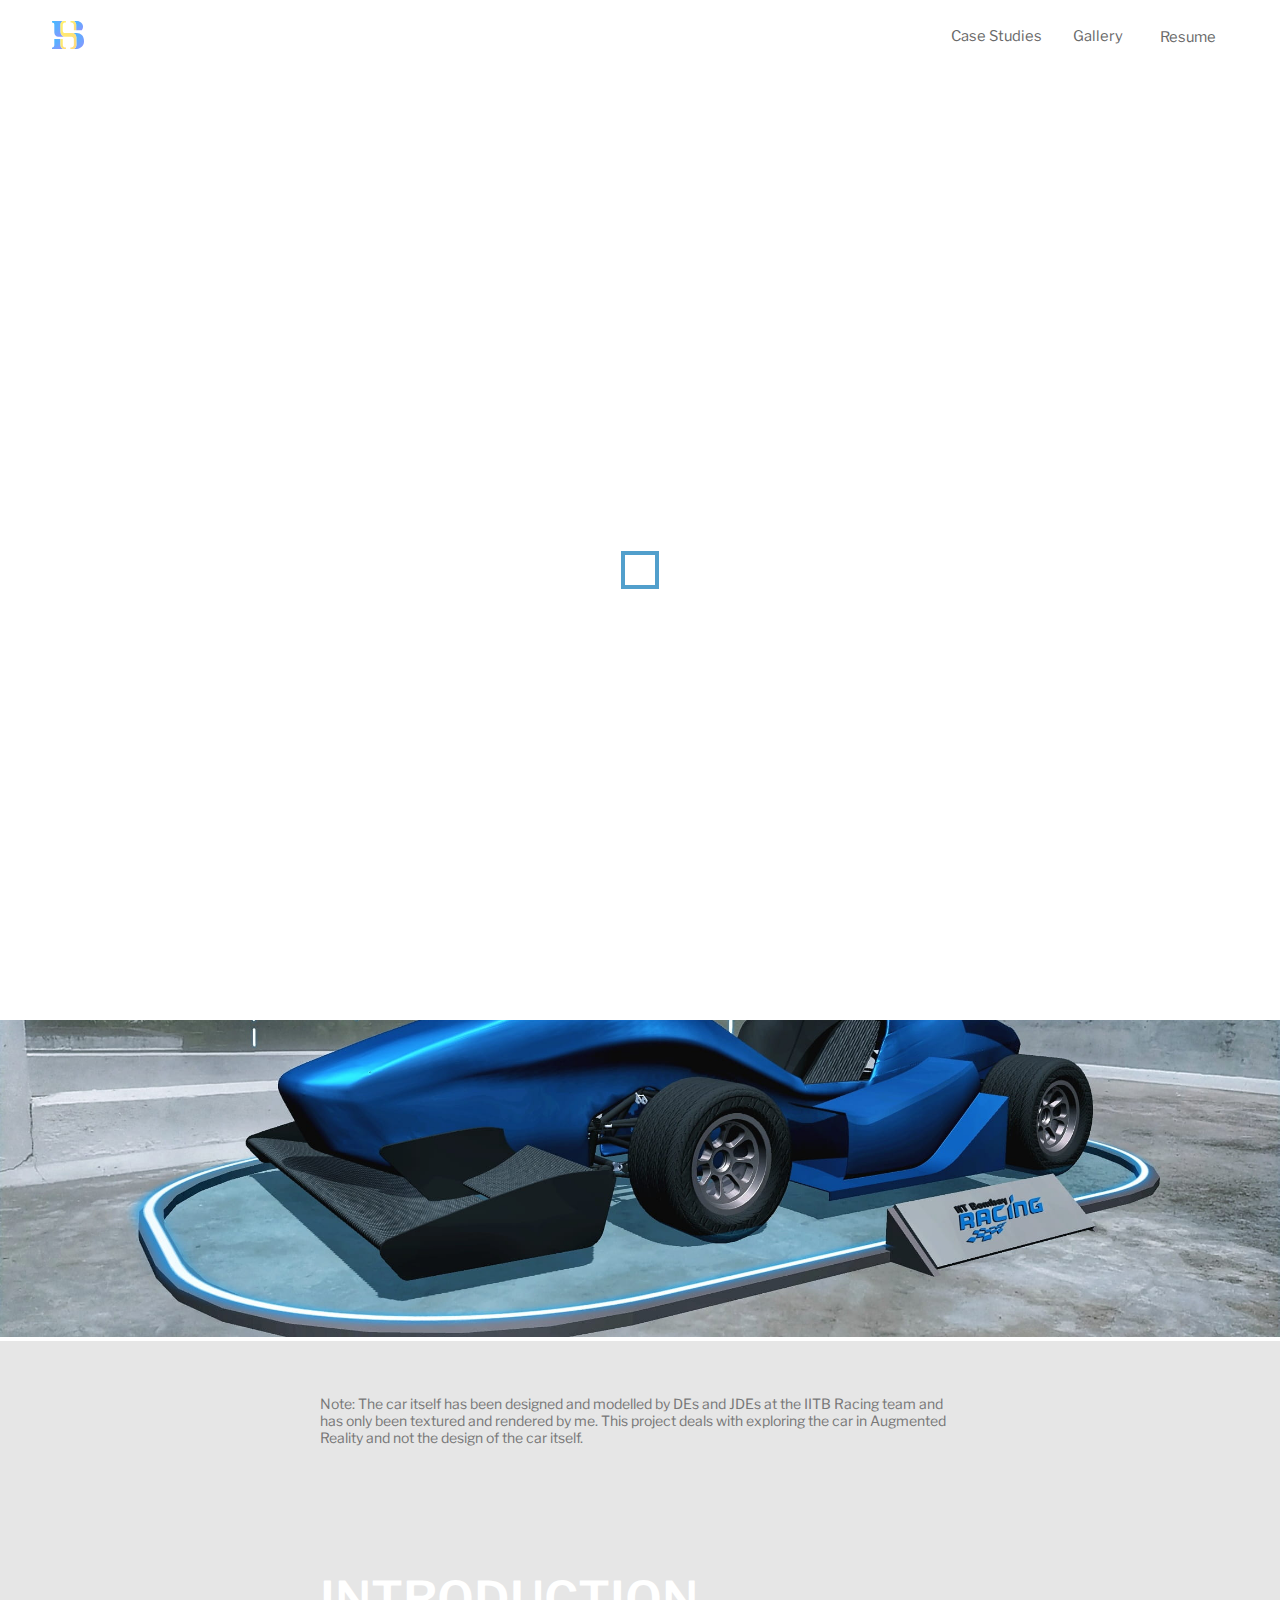
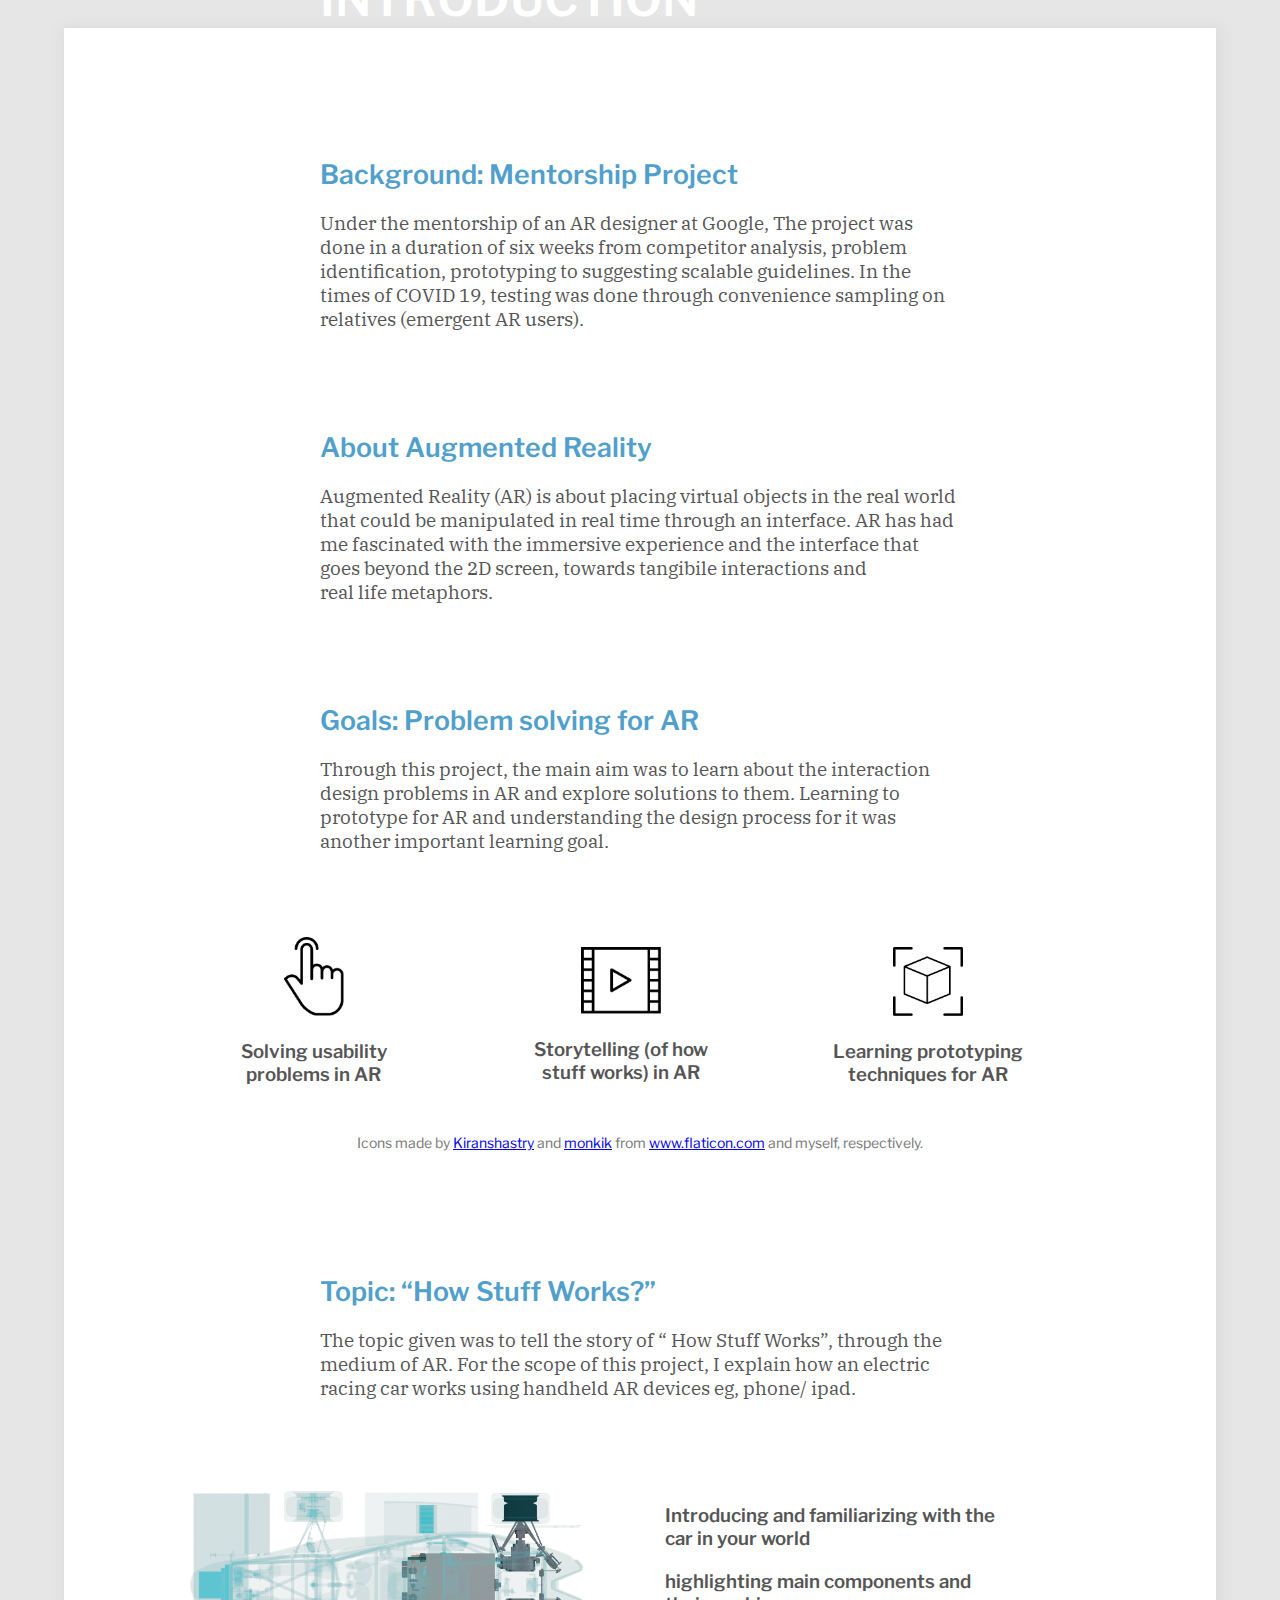
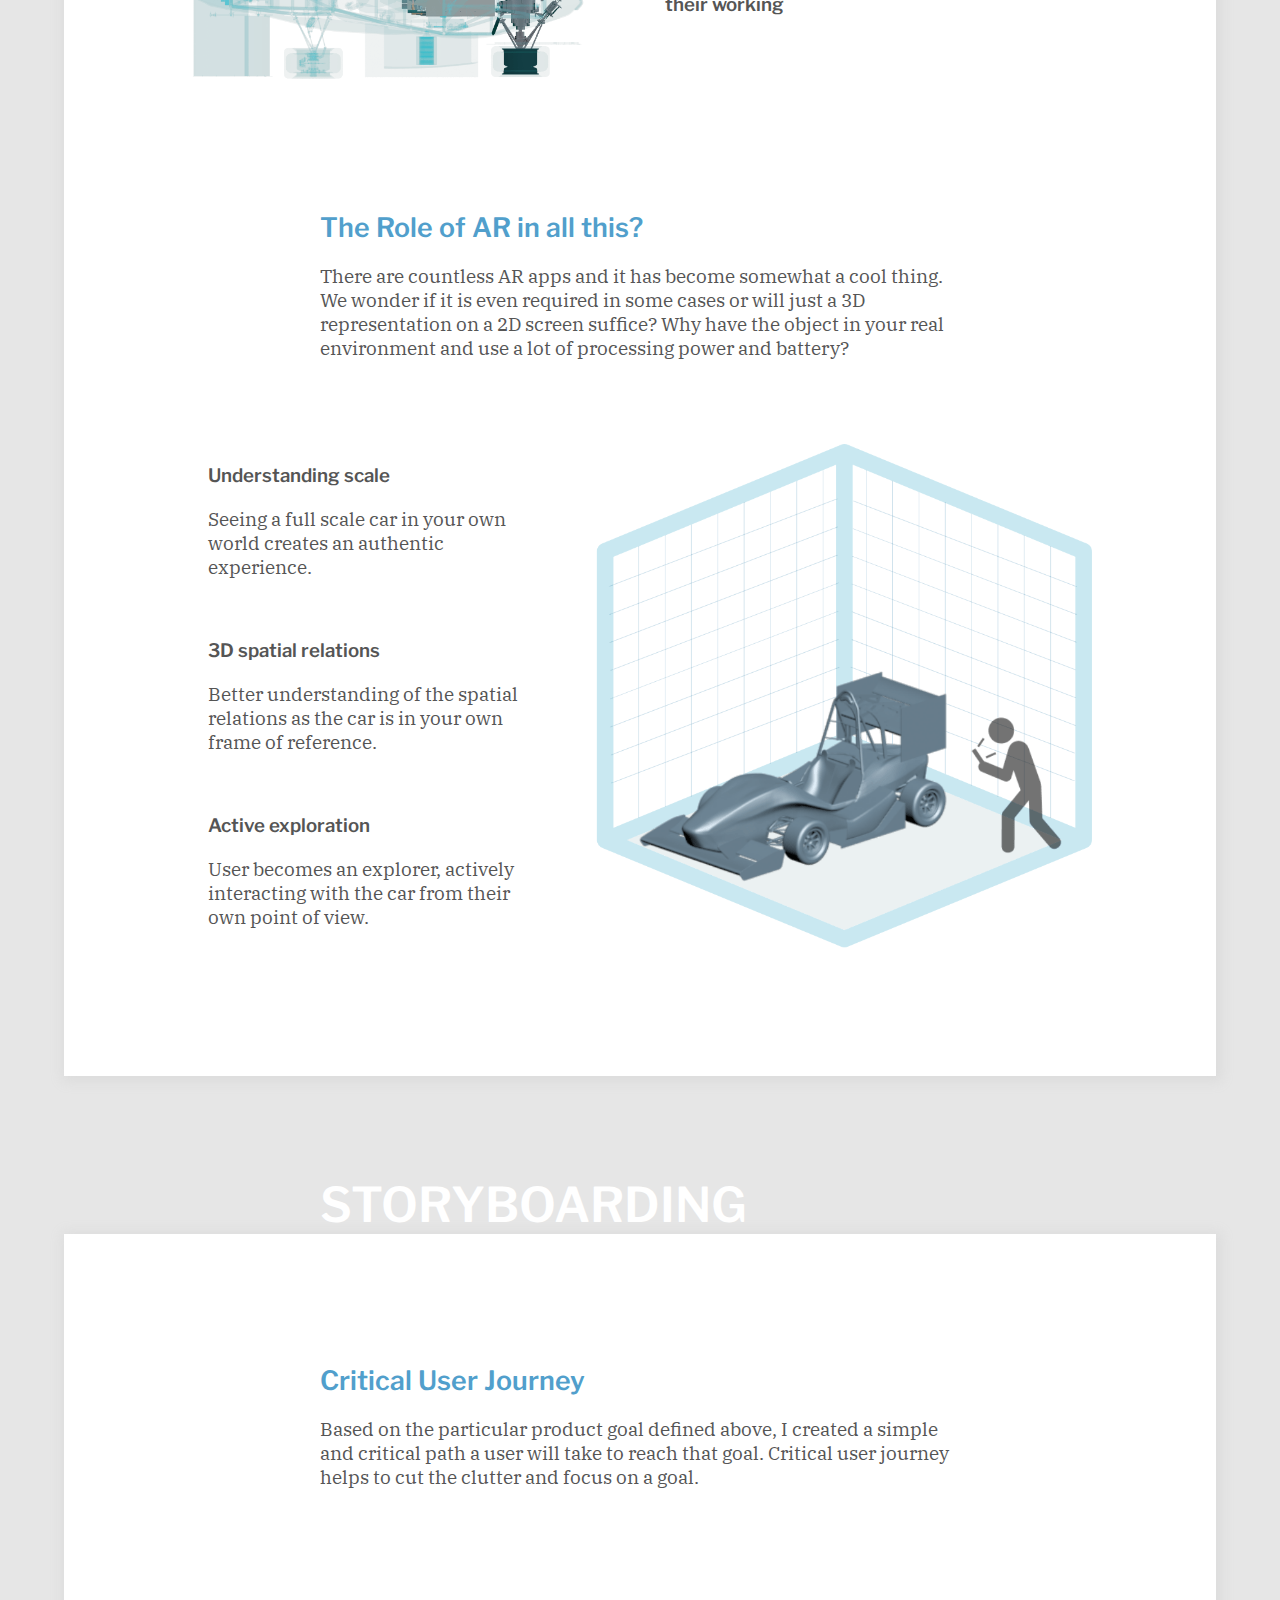
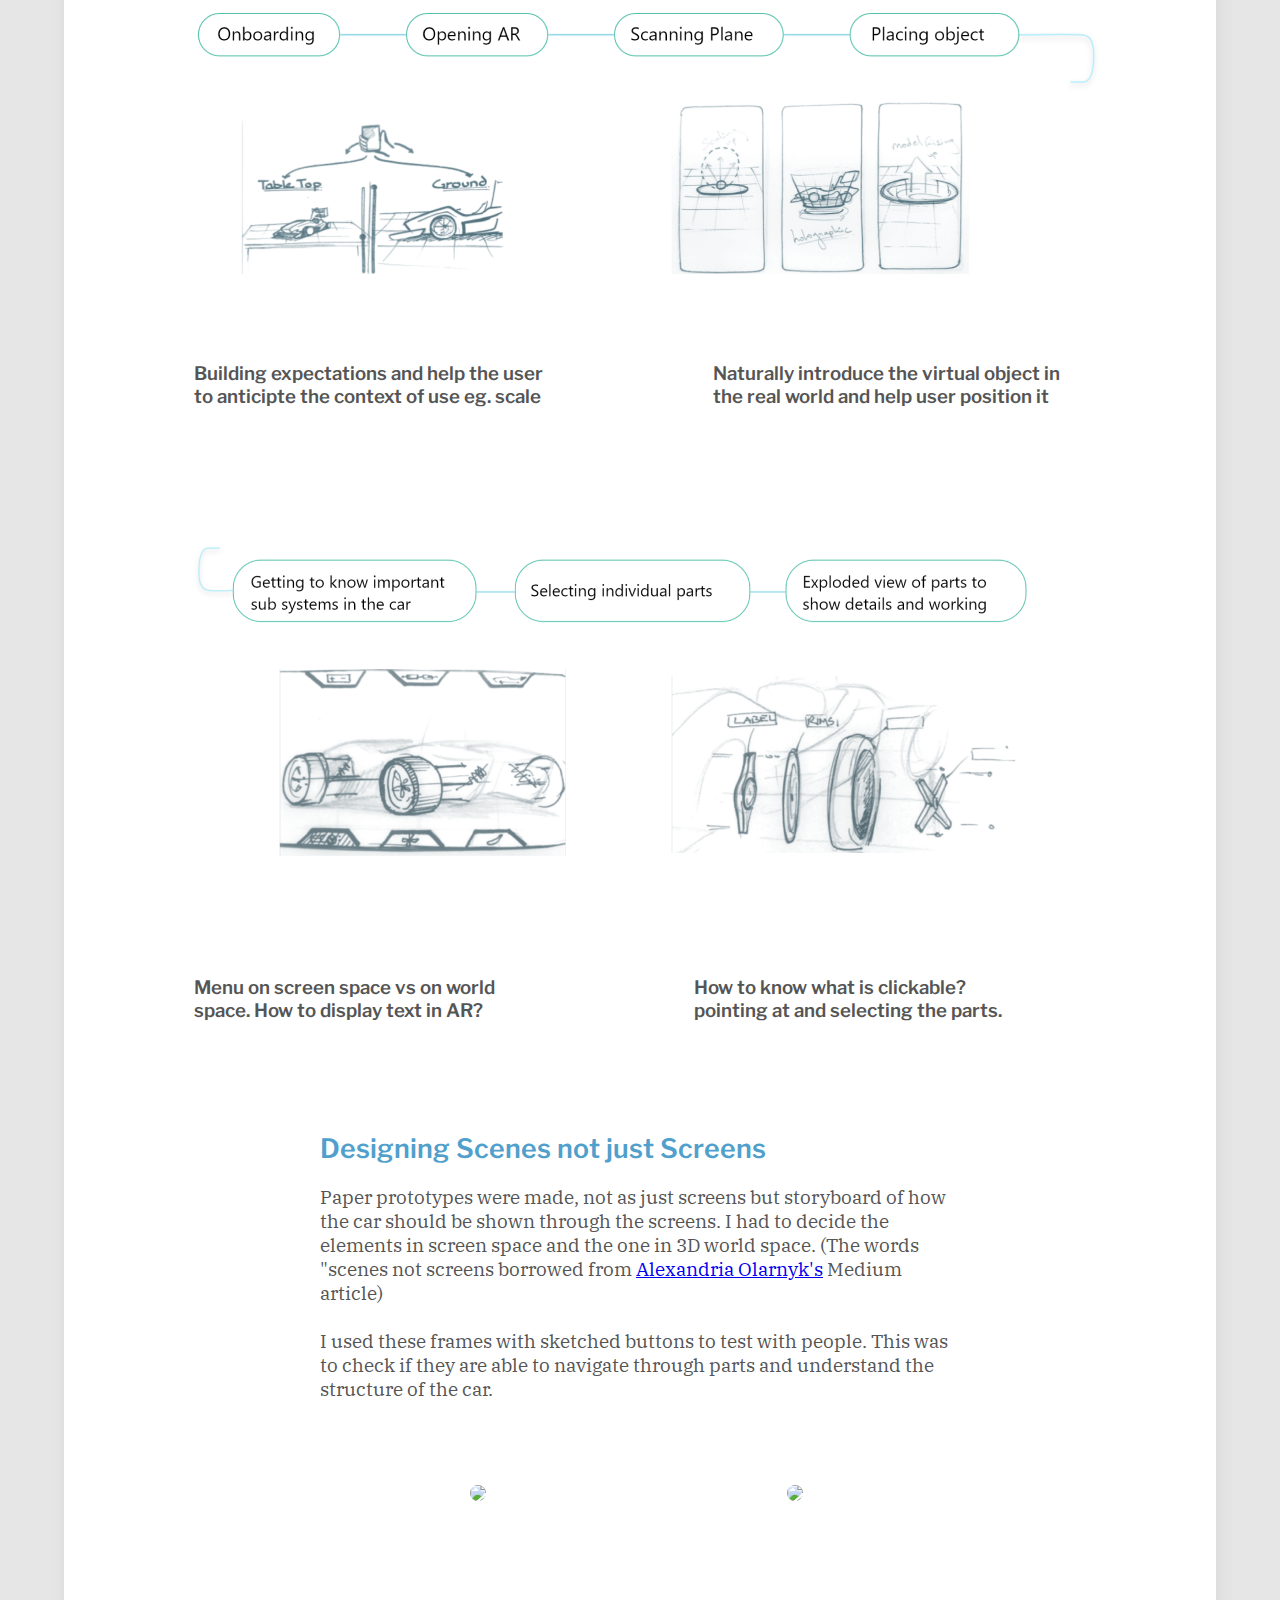
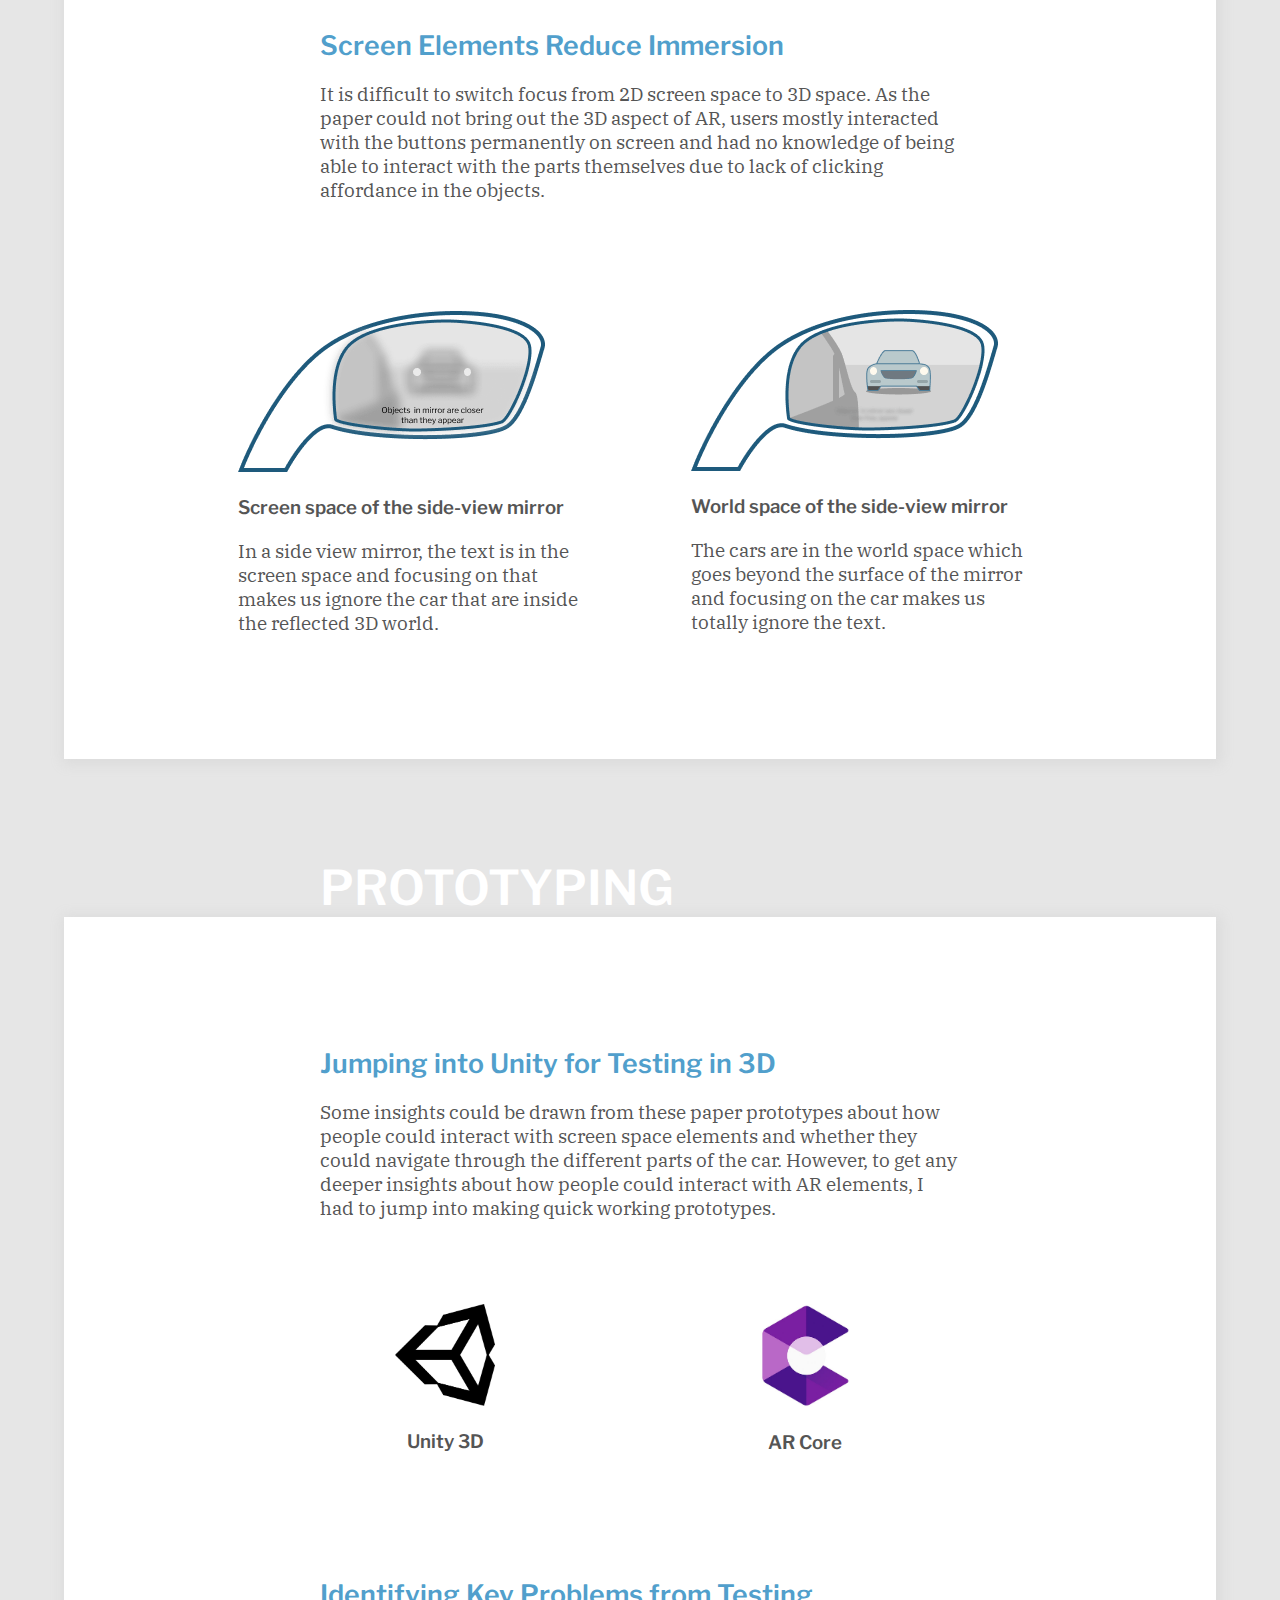
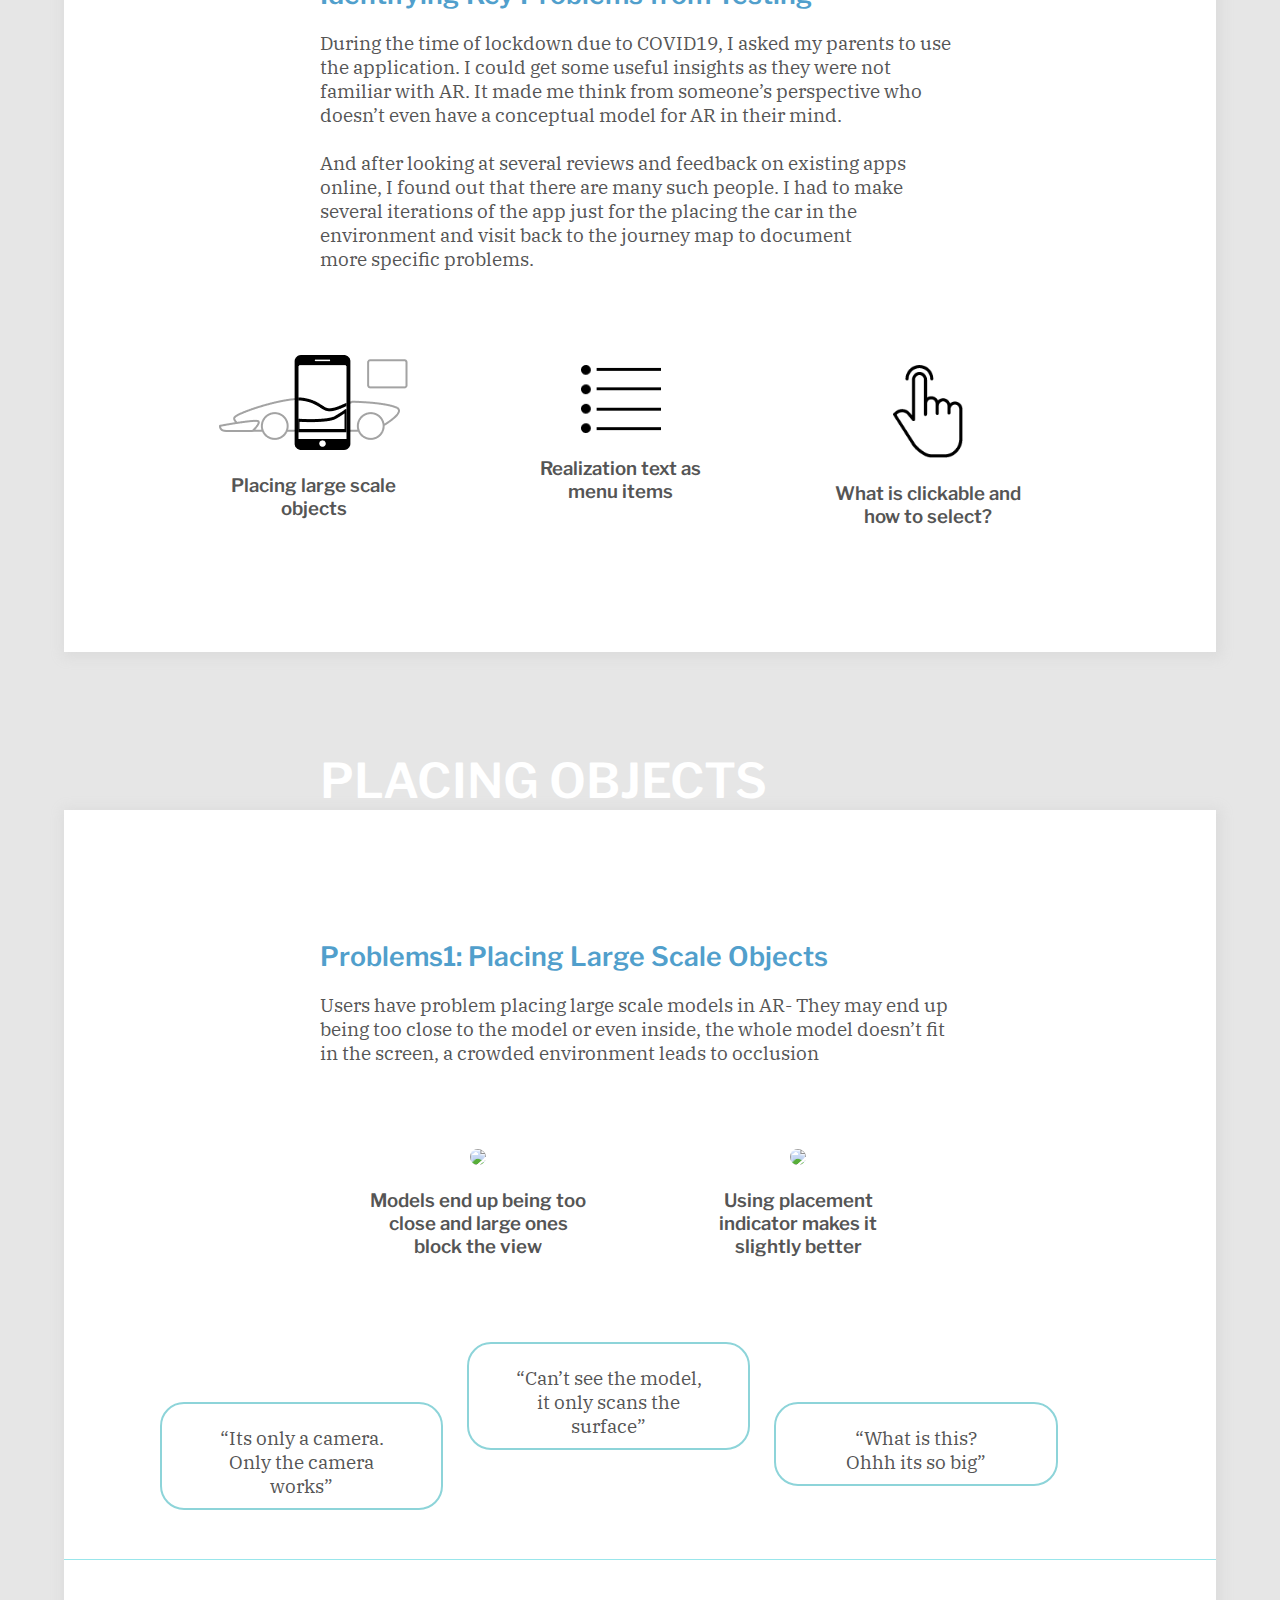
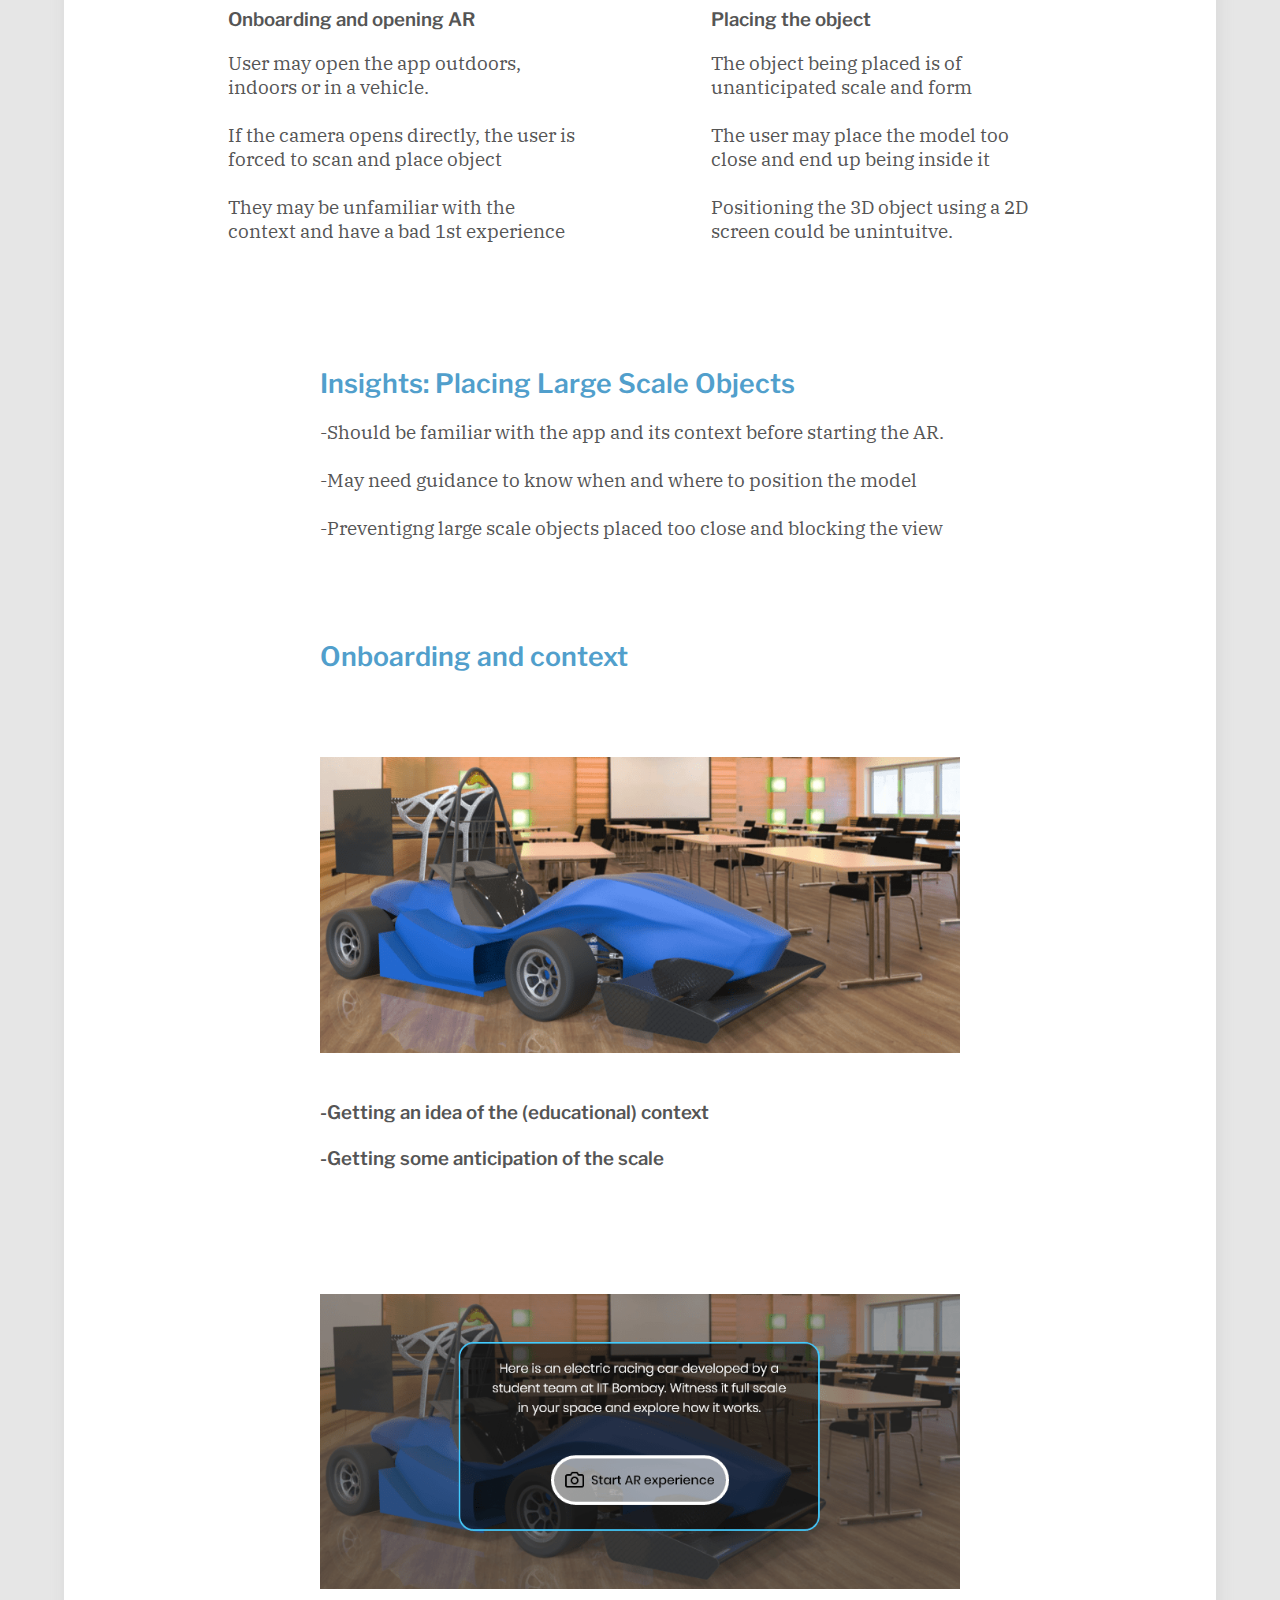
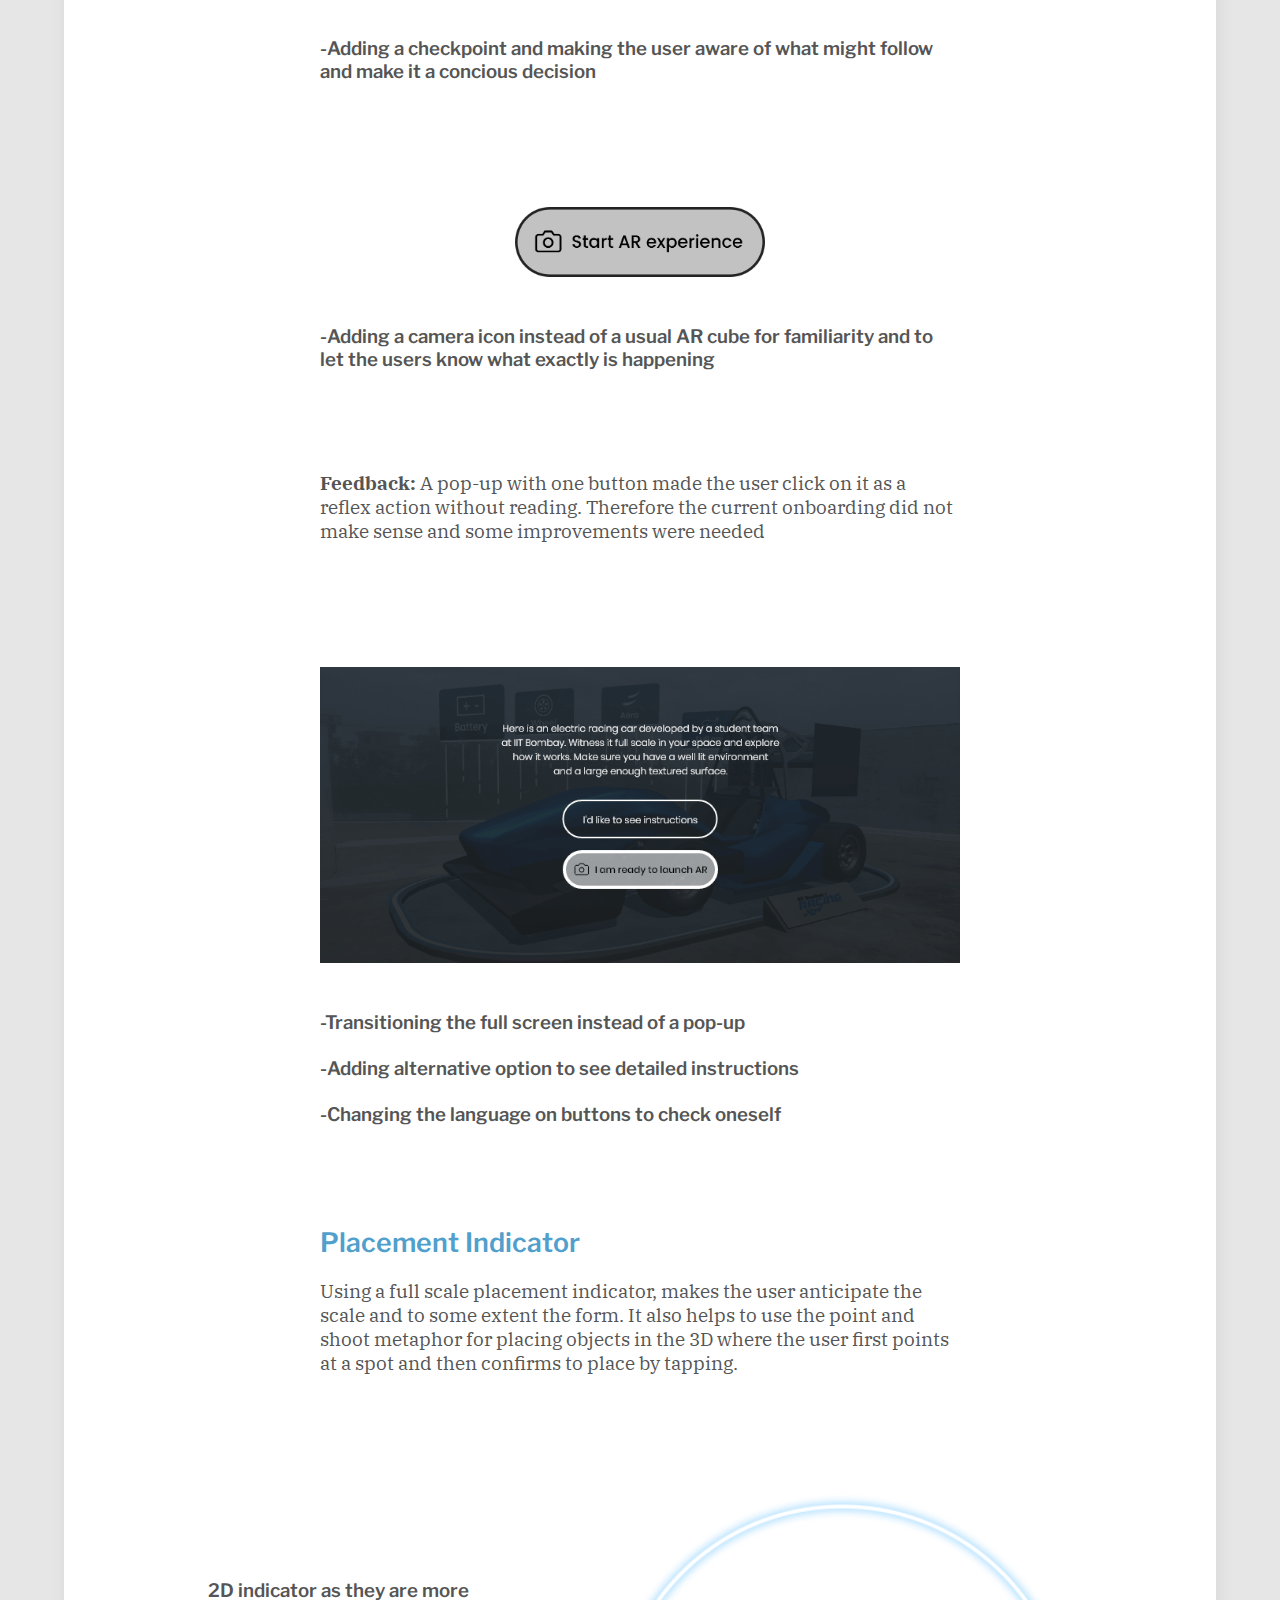
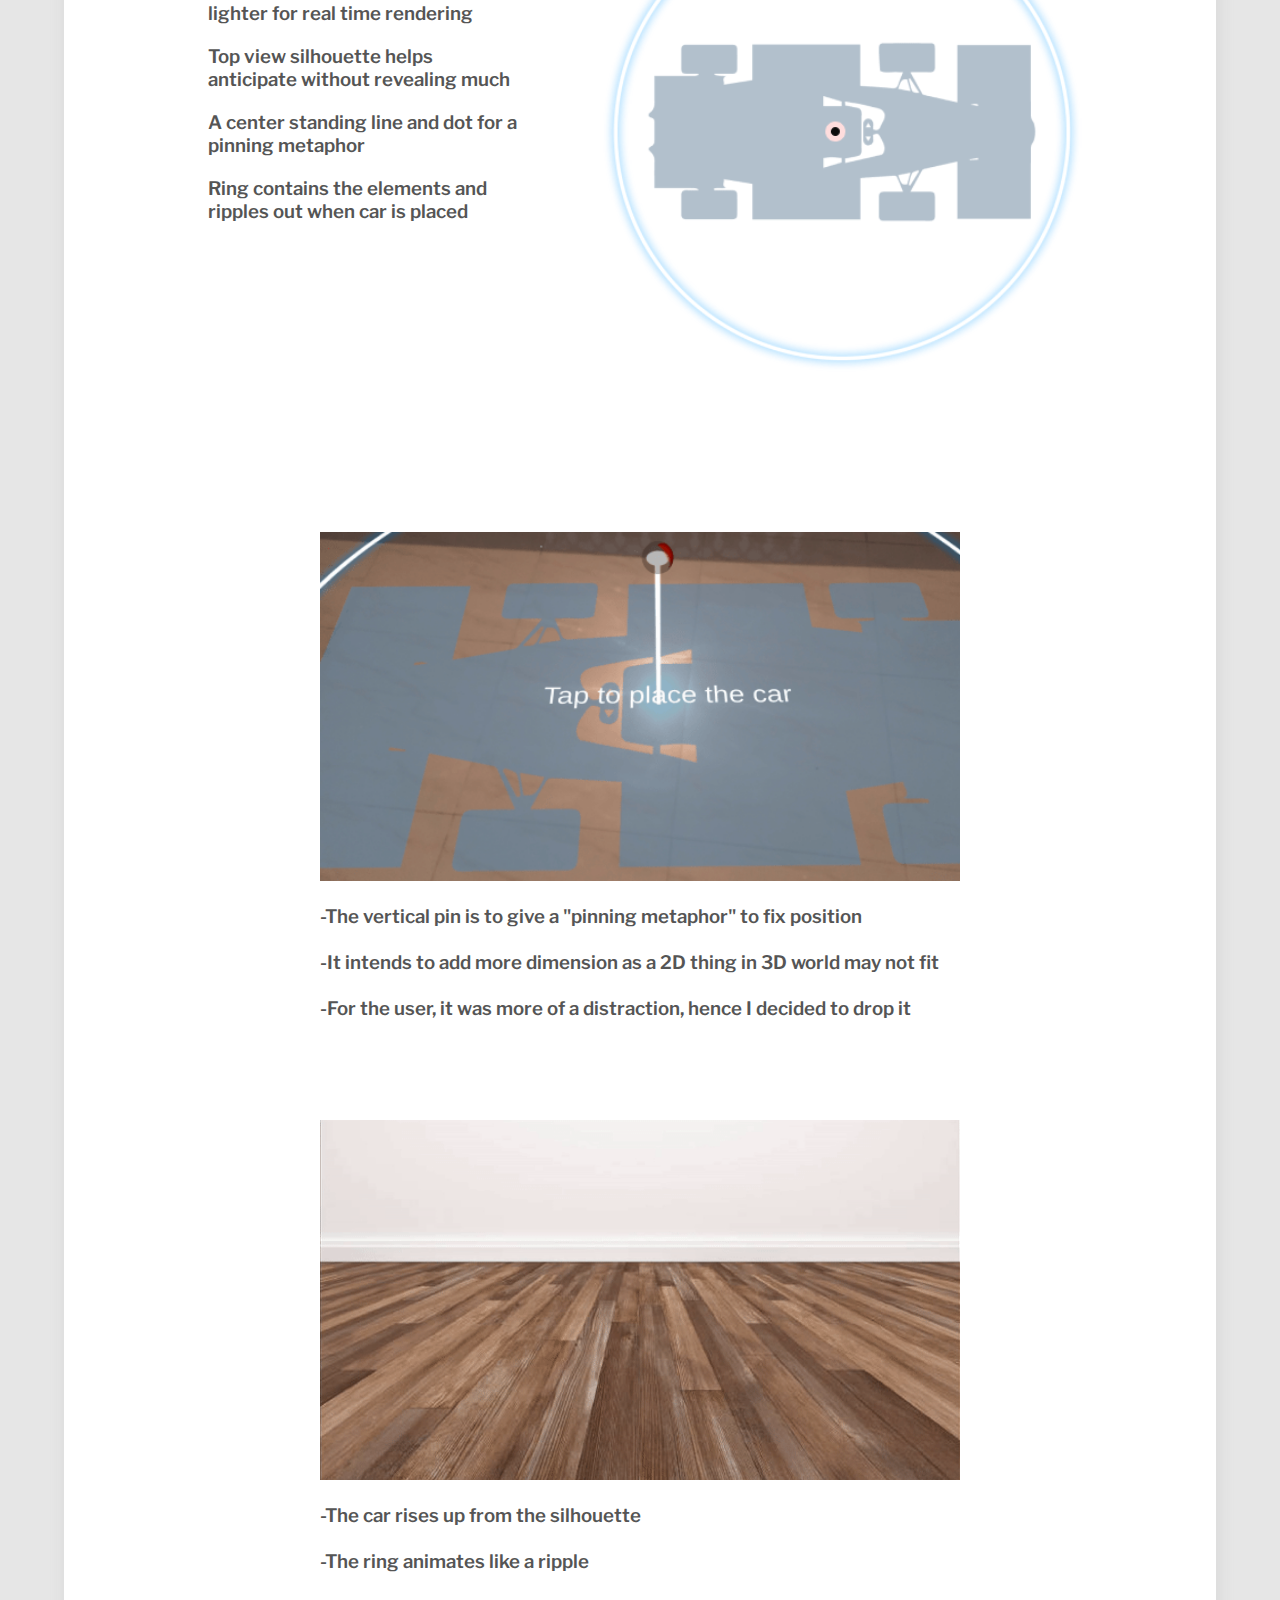
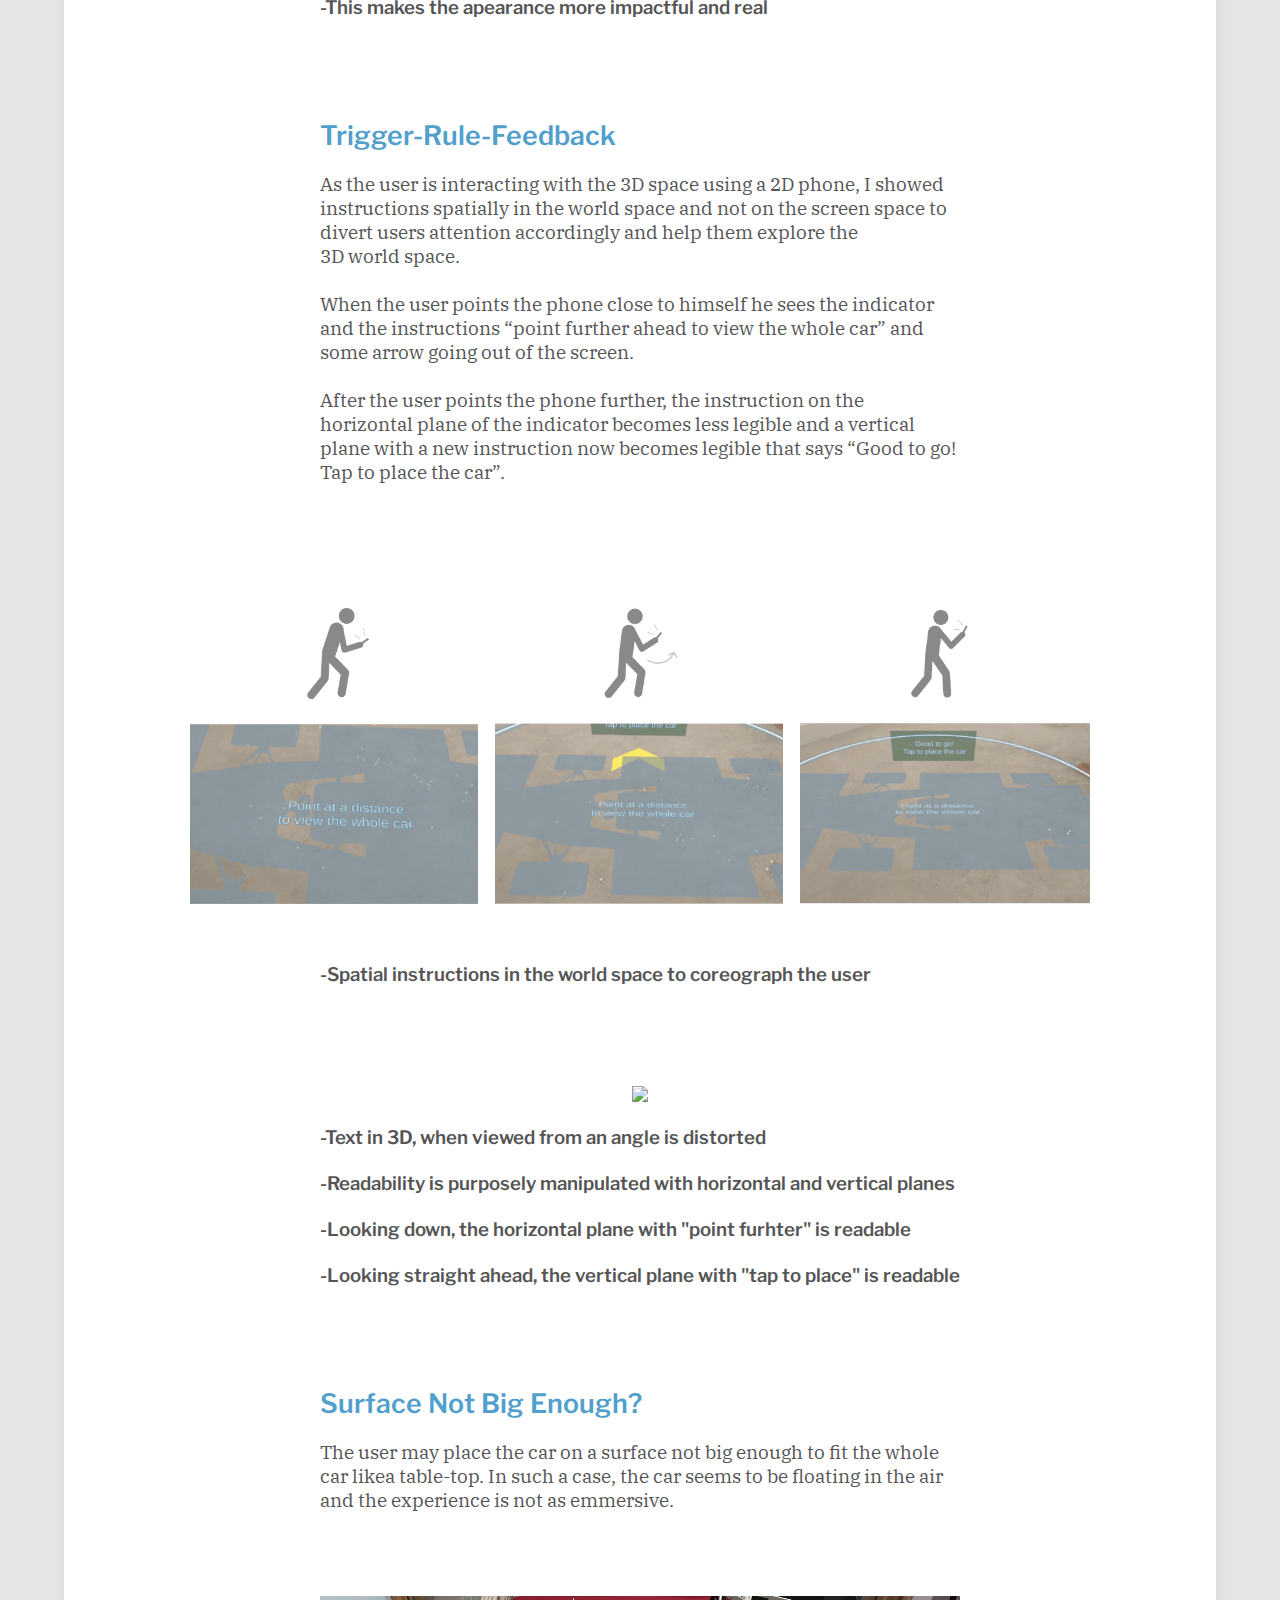
==== commit ea45ffb7: "Update ARCARpage.html" ====
--- a/ARCAR/ARCARpage.html
+++ b/ARCAR/ARCARpage.html
@@ -64,7 +64,7 @@
     
      <div class="row" style="max-width: 790px; margin-top: 30px; margin-bottom: 60px;">
                 <div class="column" style="min-width: 40%; margin-right: 60px;">
-                    <p class="caption" style="color: #519FCC; font-size: 24px">Problems addressed</p>
+                    <p class="headings" style="margin-top: 20px;">Problems addressed</p>
             <p class="content">Placing the full scale car in AR
 <br><br>
 Switching parts through menu
@@ -73,7 +73,7 @@
                 </div>
                 
                 <div class="column" style="min-width: 40%;">
-                    <p class="caption" style="color: #519FCC; font-size: 24px">Key Contribution</p>
+                    <p class="headings" style="margin-top: 20px;">Key Contribution</p>
                     <p class="content">Instructions in the 3D space
 <br><br>
 Showing menu in a landscape
